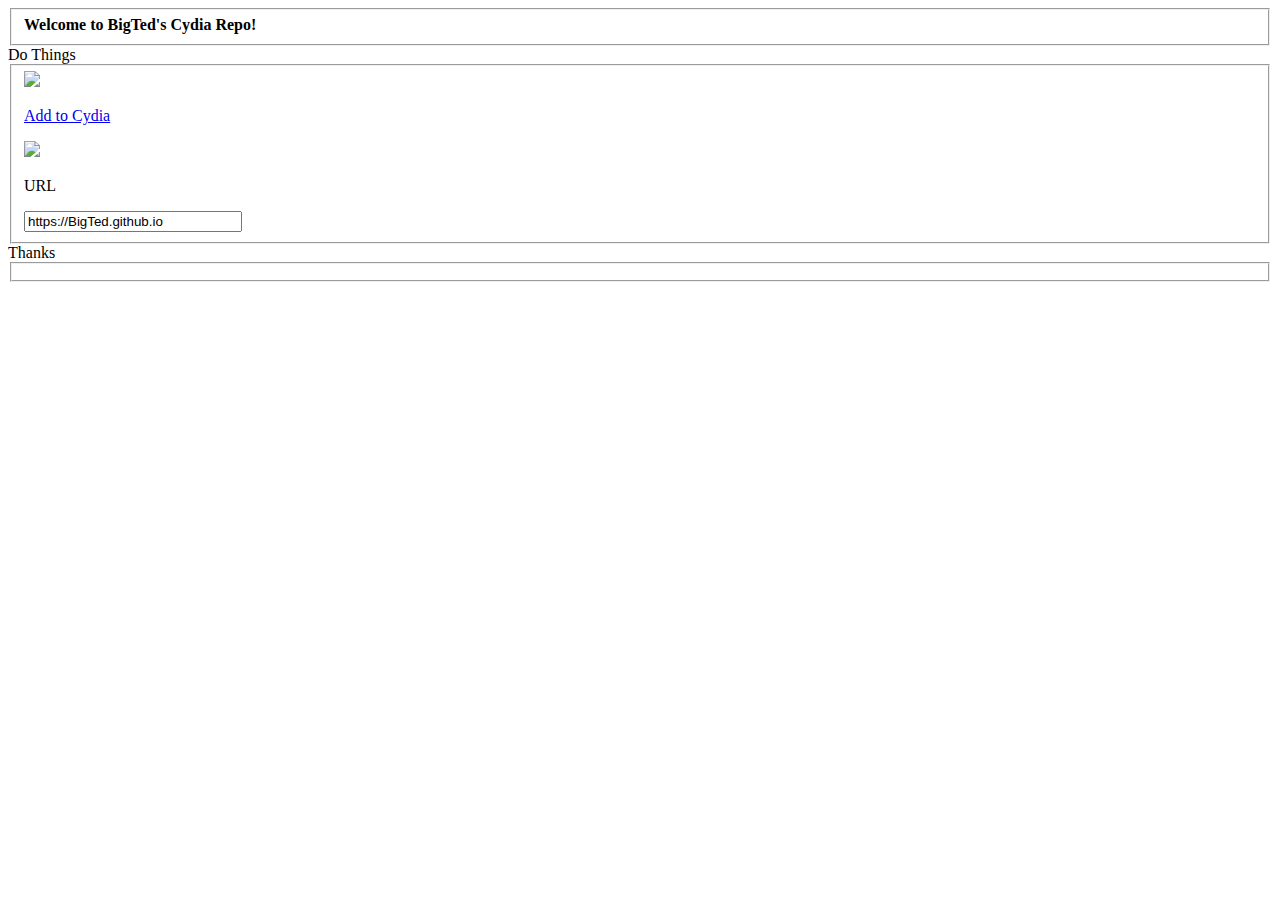
==== index.html @ ea16cc89 "1" ====
<!DOCTYPE html>
<html lang="en">
<head>
  <meta charset="utf-8">
  <title>BigTed's Repo</title>
  <base target="_top">
  <link rel="stylesheet" type="text/css" href="./depictions/resources/css/style.css"/>
  <meta name="viewport" content="width=device-width, minimum-scale=1.0, maximum-scale=1.0, user-scalable=no">
  <meta name="format-detection" content="telephone=no">
  <script type="text/javascript" src="./depictions/resources/js/thankssaurik.js"></script>
  <link rel="icon" type="image/png" href="/depictions/resources/logo/16.png" sizes="16x16">
  <link rel="icon" type="image/png" href="/depictions/resources/logo/32.png" sizes="32x32">
  <link rel="icon" type="image/png" href="/depictions/resources/logo/48.png" sizes="48x48">
  <link rel="icon" type="image/png" href="/depictions/resources/logo/64.png" sizes="64x64">
  <link rel="icon" type="image/png" href="/depictions/resources/logo/128.png" sizes="128x128">
  <link rel="icon" type="image/png" href="/depictions/resources/logo/256.png" sizes="256x256">
  <link rel="apple-touch-icon" sizes="120x120" href="/depictions/resources/logo/120.png">
</head>

<body class="pinstripe">
  <panel>

    <block>
      <fieldset>
        <label>
          <strong>Welcome to BigTed's Cydia Repo!</strong>
        </label>
      </fieldset>
    </block>

    <label>Do Things</label>
    <fieldset>
      <a href="cydia://url/https://cydia.saurik.com/api/share#?source=https://cj81499.github.io">
        <img class="icon" src="./depictions/resources/icons/cydia.png">
        <div>
          <div>
            <label>
              <p>Add to Cydia</p>
            </label>
          </div>
        </div>
      </a>
      <a>
        <img class="icon" src="./depictions/resources/icons/url.png">
        <div>
          <div>
            <label>
              <p>URL</p>
            </label>
            <input type="text" value="https://BigTed.github.io" onclick="setSelectionRange(0,25)" style="width: 210px;">
          </div>
        </div>
      </a>
    </fieldset>

    <label>Thanks</label>
    <fieldset>
      <div>
        <div>
          <label>
            
          </label>
        </div>
      </div>
    </fieldset>

  </panel>
</body>
</html>
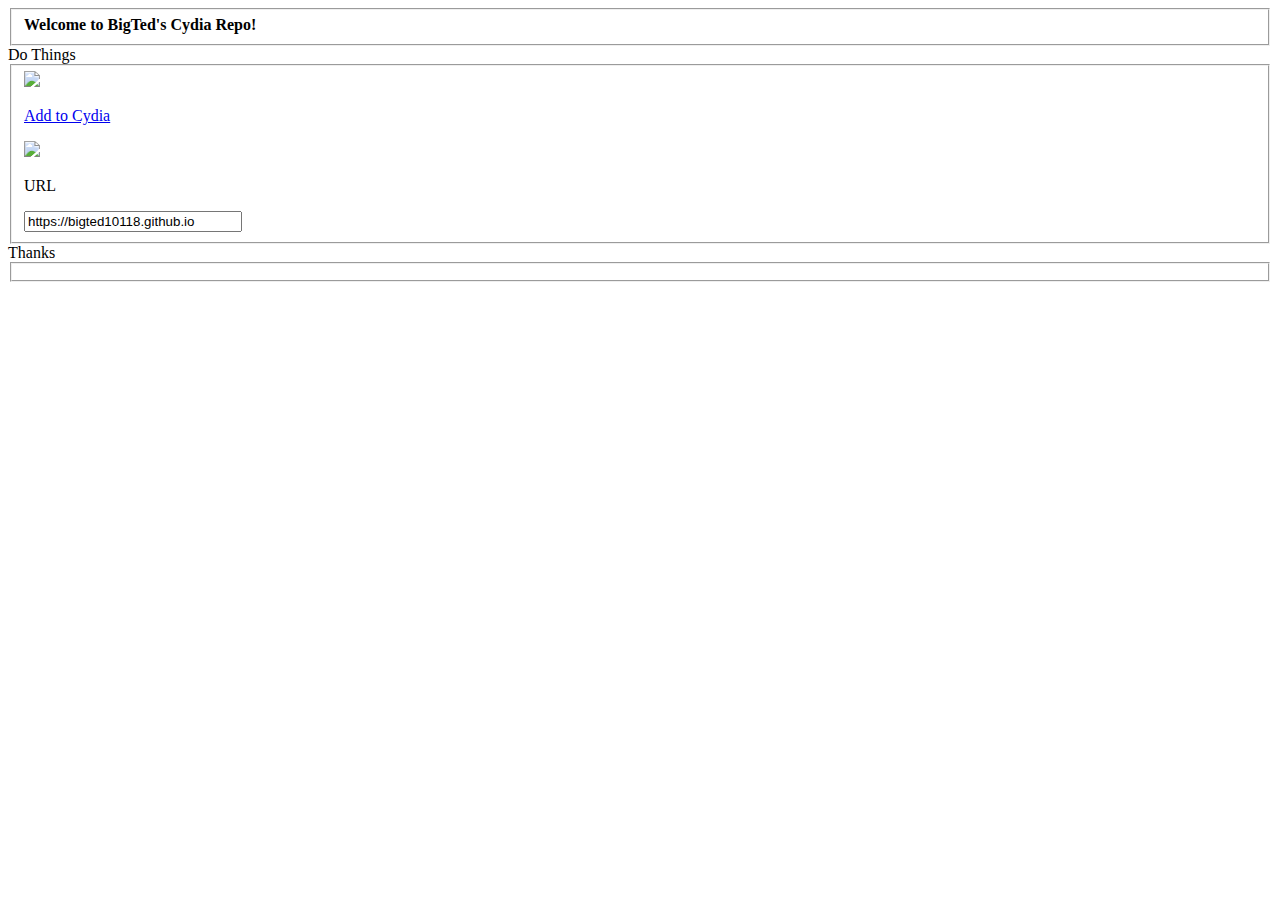
==== commit 9d91500d: "3" ====
--- a/index.html
+++ b/index.html
@@ -30,7 +30,7 @@
 
     <label>Do Things</label>
     <fieldset>
-      <a href="cydia://url/https://cydia.saurik.com/api/share#?source=https://cj81499.github.io">
+      <a href="cydia://url/https://cydia.saurik.com/api/share#?source=https://BigTed10118.github.io">
         <img class="icon" src="./depictions/resources/icons/cydia.png">
         <div>
           <div>
@@ -47,7 +47,7 @@
             <label>
               <p>URL</p>
             </label>
-            <input type="text" value="https://BigTed.github.io" onclick="setSelectionRange(0,25)" style="width: 210px;">
+            <input type="text" value="https://bigted10118.github.io" onclick="setSelectionRange(0,25)" style="width: 210px;">
           </div>
         </div>
       </a>
--- a/depictions/resources/css/style.css
+++ b/depictions/resources/css/style.css
@@ -0,0 +1,4807 @@
+
+
+
+
+<!DOCTYPE html>
+<html lang="en" class=" is-copy-enabled is-u2f-enabled">
+  <head prefix="og: http://ogp.me/ns# fb: http://ogp.me/ns/fb# object: http://ogp.me/ns/object# article: http://ogp.me/ns/article# profile: http://ogp.me/ns/profile#">
+    <meta charset='utf-8'>
+
+    <link crossorigin="anonymous" href="https://assets-cdn.github.com/assets/github-d0dea0e5376d5c42aabf467726e0cffb7034a0d94eb947b9328eb6c9c4fcbba3.css" integrity="sha256-0N6g5TdtXEKqv0Z3JuDP+3A0oNlOuUe5Mo62ycT8u6M=" media="all" rel="stylesheet" />
+    <link crossorigin="anonymous" href="https://assets-cdn.github.com/assets/github2-5f7255544b25f937224217b1c37ee5c139a0a00a3decd8020b9aabc550340903.css" integrity="sha256-X3JVVEsl+TciQhexw37lwTmgoAo97NgCC5qrxVA0CQM=" media="all" rel="stylesheet" />
+    
+    
+    
+
+    <link as="script" href="https://assets-cdn.github.com/assets/frameworks-9ee55ceaf87fc34dc86334249fef6cbece88e815478e0fbe81642d57ed0fff89.js" rel="preload" />
+    <link as="script" href="https://assets-cdn.github.com/assets/github-8afeb971202f92778ffc73ddd92661c1977dc5e42a928ed35f8ec96e425a6e7a.js" rel="preload" />
+
+    <meta http-equiv="X-UA-Compatible" content="IE=edge">
+    <meta http-equiv="Content-Language" content="en">
+    <meta name="viewport" content="width=1020">
+    
+    
+    <title>cj81499.github.io/style.css at master · cj81499/cj81499.github.io</title>
+    <link rel="search" type="application/opensearchdescription+xml" href="/opensearch.xml" title="GitHub">
+    <link rel="fluid-icon" href="https://github.com/fluidicon.png" title="GitHub">
+    <link rel="apple-touch-icon" href="/apple-touch-icon.png">
+    <link rel="apple-touch-icon" sizes="57x57" href="/apple-touch-icon-57x57.png">
+    <link rel="apple-touch-icon" sizes="60x60" href="/apple-touch-icon-60x60.png">
+    <link rel="apple-touch-icon" sizes="72x72" href="/apple-touch-icon-72x72.png">
+    <link rel="apple-touch-icon" sizes="76x76" href="/apple-touch-icon-76x76.png">
+    <link rel="apple-touch-icon" sizes="114x114" href="/apple-touch-icon-114x114.png">
+    <link rel="apple-touch-icon" sizes="120x120" href="/apple-touch-icon-120x120.png">
+    <link rel="apple-touch-icon" sizes="144x144" href="/apple-touch-icon-144x144.png">
+    <link rel="apple-touch-icon" sizes="152x152" href="/apple-touch-icon-152x152.png">
+    <link rel="apple-touch-icon" sizes="180x180" href="/apple-touch-icon-180x180.png">
+    <meta property="fb:app_id" content="1401488693436528">
+
+      <meta content="https://avatars0.githubusercontent.com/u/9152032?v=3&amp;s=400" name="twitter:image:src" /><meta content="@github" name="twitter:site" /><meta content="summary" name="twitter:card" /><meta content="cj81499/cj81499.github.io" name="twitter:title" /><meta content="cj81499&#39;s Cydia Repo - https://cj81499.github.io" name="twitter:description" />
+      <meta content="https://avatars0.githubusercontent.com/u/9152032?v=3&amp;s=400" property="og:image" /><meta content="GitHub" property="og:site_name" /><meta content="object" property="og:type" /><meta content="cj81499/cj81499.github.io" property="og:title" /><meta content="https://github.com/cj81499/cj81499.github.io" property="og:url" /><meta content="cj81499&#39;s Cydia Repo - https://cj81499.github.io" property="og:description" />
+      <meta name="browser-stats-url" content="https://api.github.com/_private/browser/stats">
+    <meta name="browser-errors-url" content="https://api.github.com/_private/browser/errors">
+    <link rel="assets" href="https://assets-cdn.github.com/">
+    <link rel="web-socket" href="wss://live.github.com/_sockets/MTY5NzY3NjM6YTMzOTU2ZmY1NWQ4NjE4MGQyMWFjOWIyZWFlOTIzMjk6Y2QyMjg5YTc1OTI4NTU0YWM0MzI3M2IyMjQ2YzZlYzBjNDVmNzNhMWM0ODlkMmFmY2FlNWVkN2JmZDkwNjViZQ==--c6eb078e8857c7f0cda6ffc847fd2b9753b72254">
+    <meta name="pjax-timeout" content="1000">
+    <link rel="sudo-modal" href="/sessions/sudo_modal">
+
+    <meta name="msapplication-TileImage" content="/windows-tile.png">
+    <meta name="msapplication-TileColor" content="#ffffff">
+    <meta name="selected-link" value="repo_source" data-pjax-transient>
+
+    <meta name="google-site-verification" content="KT5gs8h0wvaagLKAVWq8bbeNwnZZK1r1XQysX3xurLU">
+<meta name="google-site-verification" content="ZzhVyEFwb7w3e0-uOTltm8Jsck2F5StVihD0exw2fsA">
+    <meta name="google-analytics" content="UA-3769691-2">
+
+<meta content="collector.githubapp.com" name="octolytics-host" /><meta content="github" name="octolytics-app-id" /><meta content="560E0312:3B67:6EC24B9:56ACF850" name="octolytics-dimension-request_id" /><meta content="16976763" name="octolytics-actor-id" /><meta content="bigted10118" name="octolytics-actor-login" /><meta content="24ac32663712d6c6eb6c8e26a05a9478ebdd49527a998422a5357fb101b80019" name="octolytics-actor-hash" />
+<meta content="/&lt;user-name&gt;/&lt;repo-name&gt;/blob/show" data-pjax-transient="true" name="analytics-location" />
+
+
+
+  <meta class="js-ga-set" name="dimension1" content="Logged In">
+
+
+
+        <meta name="hostname" content="github.com">
+    <meta name="user-login" content="bigted10118">
+
+        <meta name="expected-hostname" content="github.com">
+
+      <link rel="mask-icon" href="https://assets-cdn.github.com/pinned-octocat.svg" color="#4078c0">
+      <link rel="icon" type="image/x-icon" href="https://assets-cdn.github.com/favicon.ico">
+
+    <meta content="04ad77e1a8cda78cfcb3412e0254e4c9570a58db" name="form-nonce" />
+
+    <meta http-equiv="x-pjax-version" content="55b41dd856d04e698e17bd7fc2020079">
+
+      
+  <meta name="description" content="cj81499&#39;s Cydia Repo - https://cj81499.github.io">
+  <meta name="go-import" content="github.com/cj81499/cj81499.github.io git https://github.com/cj81499/cj81499.github.io.git">
+
+  <meta content="9152032" name="octolytics-dimension-user_id" /><meta content="cj81499" name="octolytics-dimension-user_login" /><meta content="46687942" name="octolytics-dimension-repository_id" /><meta content="cj81499/cj81499.github.io" name="octolytics-dimension-repository_nwo" /><meta content="true" name="octolytics-dimension-repository_public" /><meta content="false" name="octolytics-dimension-repository_is_fork" /><meta content="46687942" name="octolytics-dimension-repository_network_root_id" /><meta content="cj81499/cj81499.github.io" name="octolytics-dimension-repository_network_root_nwo" />
+  <link href="https://github.com/cj81499/cj81499.github.io/commits/master.atom" rel="alternate" title="Recent Commits to cj81499.github.io:master" type="application/atom+xml">
+
+
+      <link rel="canonical" href="https://github.com/cj81499/cj81499.github.io/blob/master/depictions/resources/css/style.css" data-pjax-transient>
+  </head>
+
+
+  <body class="logged_in   env-production windows vis-public page-blob">
+    <a href="#start-of-content" tabindex="1" class="accessibility-aid js-skip-to-content">Skip to content</a>
+
+    
+    
+    
+
+
+
+      <div class="header header-logged-in true" role="banner">
+  <div class="container clearfix">
+
+    <a class="header-logo-invertocat" href="https://github.com/" data-hotkey="g d" aria-label="Homepage" data-ga-click="Header, go to dashboard, icon:logo">
+  <svg aria-hidden="true" class="mega-octicon octicon-mark-github" height="28" role="img" version="1.1" viewBox="0 0 16 16" width="28"><path d="M8 0C3.58 0 0 3.58 0 8c0 3.54 2.29 6.53 5.47 7.59 0.4 0.07 0.55-0.17 0.55-0.38 0-0.19-0.01-0.82-0.01-1.49-2.01 0.37-2.53-0.49-2.69-0.94-0.09-0.23-0.48-0.94-0.82-1.13-0.28-0.15-0.68-0.52-0.01-0.53 0.63-0.01 1.08 0.58 1.23 0.82 0.72 1.21 1.87 0.87 2.33 0.66 0.07-0.52 0.28-0.87 0.51-1.07-1.78-0.2-3.64-0.89-3.64-3.95 0-0.87 0.31-1.59 0.82-2.15-0.08-0.2-0.36-1.02 0.08-2.12 0 0 0.67-0.21 2.2 0.82 0.64-0.18 1.32-0.27 2-0.27 0.68 0 1.36 0.09 2 0.27 1.53-1.04 2.2-0.82 2.2-0.82 0.44 1.1 0.16 1.92 0.08 2.12 0.51 0.56 0.82 1.27 0.82 2.15 0 3.07-1.87 3.75-3.65 3.95 0.29 0.25 0.54 0.73 0.54 1.48 0 1.07-0.01 1.93-0.01 2.2 0 0.21 0.15 0.46 0.55 0.38C13.71 14.53 16 11.53 16 8 16 3.58 12.42 0 8 0z"></path></svg>
+</a>
+
+
+      <div class="site-search repo-scope js-site-search" role="search">
+          <!-- </textarea> --><!-- '"` --><form accept-charset="UTF-8" action="/cj81499/cj81499.github.io/search" class="js-site-search-form" data-global-search-url="/search" data-repo-search-url="/cj81499/cj81499.github.io/search" method="get"><div style="margin:0;padding:0;display:inline"><input name="utf8" type="hidden" value="&#x2713;" /></div>
+  <label class="js-chromeless-input-container form-control">
+    <div class="scope-badge">This repository</div>
+    <input type="text"
+      class="js-site-search-focus js-site-search-field is-clearable chromeless-input"
+      data-hotkey="s"
+      name="q"
+      placeholder="Search"
+      aria-label="Search this repository"
+      data-global-scope-placeholder="Search GitHub"
+      data-repo-scope-placeholder="Search"
+      tabindex="1"
+      autocapitalize="off">
+  </label>
+</form>
+      </div>
+
+      <ul class="header-nav left" role="navigation">
+        <li class="header-nav-item">
+          <a href="/pulls" class="js-selected-navigation-item header-nav-link" data-ga-click="Header, click, Nav menu - item:pulls context:user" data-hotkey="g p" data-selected-links="/pulls /pulls/assigned /pulls/mentioned /pulls">
+            Pull requests
+</a>        </li>
+        <li class="header-nav-item">
+          <a href="/issues" class="js-selected-navigation-item header-nav-link" data-ga-click="Header, click, Nav menu - item:issues context:user" data-hotkey="g i" data-selected-links="/issues /issues/assigned /issues/mentioned /issues">
+            Issues
+</a>        </li>
+          <li class="header-nav-item">
+            <a class="header-nav-link" href="https://gist.github.com/" data-ga-click="Header, go to gist, text:gist">Gist</a>
+          </li>
+      </ul>
+
+    
+<ul class="header-nav user-nav right" id="user-links">
+  <li class="header-nav-item">
+      <span class="js-socket-channel js-updatable-content"
+        data-channel="notification-changed:bigted10118"
+        data-url="/notifications/header">
+  </span>
+
+  </li>
+
+  <li class="header-nav-item dropdown js-menu-container">
+    <a class="header-nav-link tooltipped tooltipped-s js-menu-target" href="/new"
+       aria-label="Create new…"
+       data-ga-click="Header, create new, icon:add">
+      <svg aria-hidden="true" class="octicon octicon-plus left" height="16" role="img" version="1.1" viewBox="0 0 12 16" width="12"><path d="M12 9H7v5H5V9H0V7h5V2h2v5h5v2z"></path></svg>
+      <span class="dropdown-caret"></span>
+    </a>
+
+    <div class="dropdown-menu-content js-menu-content">
+      <ul class="dropdown-menu dropdown-menu-sw">
+        
+<a class="dropdown-item" href="/new" data-ga-click="Header, create new repository">
+  New repository
+</a>
+
+
+  <a class="dropdown-item" href="/organizations/new" data-ga-click="Header, create new organization">
+    New organization
+  </a>
+
+
+
+
+      </ul>
+    </div>
+  </li>
+
+  <li class="header-nav-item dropdown js-menu-container">
+    <a class="header-nav-link name tooltipped tooltipped-sw js-menu-target" href="/bigted10118"
+       aria-label="View profile and more"
+       data-ga-click="Header, show menu, icon:avatar">
+      <img alt="@bigted10118" class="avatar" height="20" src="https://avatars0.githubusercontent.com/u/16976763?v=3&amp;s=40" width="20" />
+      <span class="dropdown-caret"></span>
+    </a>
+
+    <div class="dropdown-menu-content js-menu-content">
+      <div class="dropdown-menu  dropdown-menu-sw">
+        <div class=" dropdown-header header-nav-current-user css-truncate">
+            Signed in as <strong class="css-truncate-target">bigted10118</strong>
+
+        </div>
+
+
+        <div class="dropdown-divider"></div>
+
+          <a class="dropdown-item" href="/bigted10118" data-ga-click="Header, go to profile, text:your profile">
+            Your profile
+          </a>
+        <a class="dropdown-item" href="/stars" data-ga-click="Header, go to starred repos, text:your stars">
+          Your stars
+        </a>
+          <a class="dropdown-item" href="/explore" data-ga-click="Header, go to explore, text:explore">
+            Explore
+          </a>
+          <a class="dropdown-item" href="/integrations" data-ga-click="Header, go to integrations, text:integrations">
+            Integrations
+          </a>
+        <a class="dropdown-item" href="https://help.github.com" data-ga-click="Header, go to help, text:help">
+          Help
+        </a>
+
+
+          <div class="dropdown-divider"></div>
+
+          <a class="dropdown-item" href="/settings/profile" data-ga-click="Header, go to settings, icon:settings">
+            Settings
+          </a>
+
+          <!-- </textarea> --><!-- '"` --><form accept-charset="UTF-8" action="/logout" class="logout-form" data-form-nonce="04ad77e1a8cda78cfcb3412e0254e4c9570a58db" method="post"><div style="margin:0;padding:0;display:inline"><input name="utf8" type="hidden" value="&#x2713;" /><input name="authenticity_token" type="hidden" value="vWbGJBFO70orxs0YfE8ddJ/M7hi5mikxmbN29gcTziUHaBjJvbAurLqwCgJnL1Q4T4o+r9H41kTPCGs4NfDcng==" /></div>
+            <button class="dropdown-item dropdown-signout" data-ga-click="Header, sign out, icon:logout">
+              Sign out
+            </button>
+</form>
+      </div>
+    </div>
+  </li>
+</ul>
+
+
+    
+  </div>
+</div>
+
+      
+
+      
+
+
+    <div id="start-of-content" class="accessibility-aid"></div>
+
+      <div id="js-flash-container">
+</div>
+
+
+    <div role="main" class="main-content">
+        <div itemscope itemtype="http://schema.org/WebPage">
+    <div id="js-repo-pjax-container" class="context-loader-container js-repo-nav-next" data-pjax-container>
+      
+<div class="pagehead repohead instapaper_ignore readability-menu experiment-repo-nav">
+  <div class="container repohead-details-container">
+
+    
+
+<ul class="pagehead-actions">
+
+  <li>
+        <!-- </textarea> --><!-- '"` --><form accept-charset="UTF-8" action="/notifications/subscribe" class="js-social-container" data-autosubmit="true" data-form-nonce="04ad77e1a8cda78cfcb3412e0254e4c9570a58db" data-remote="true" method="post"><div style="margin:0;padding:0;display:inline"><input name="utf8" type="hidden" value="&#x2713;" /><input name="authenticity_token" type="hidden" value="GBMJkknKKZN9Q+DAfZEHZ3/7mCKs1Ntj0q1/6Q15bh+Ci/H/Q7KGd9R3pPX5NoVQ6NRwWgXJAOfZFu01Xxg/nQ==" /></div>      <input id="repository_id" name="repository_id" type="hidden" value="46687942" />
+
+        <div class="select-menu js-menu-container js-select-menu">
+          <a href="/cj81499/cj81499.github.io/subscription"
+            class="btn btn-sm btn-with-count select-menu-button js-menu-target" role="button" tabindex="0" aria-haspopup="true"
+            data-ga-click="Repository, click Watch settings, action:blob#show">
+            <span class="js-select-button">
+              <svg aria-hidden="true" class="octicon octicon-eye" height="16" role="img" version="1.1" viewBox="0 0 16 16" width="16"><path d="M8.06 2C3 2 0 8 0 8s3 6 8.06 6c4.94 0 7.94-6 7.94-6S13 2 8.06 2z m-0.06 10c-2.2 0-4-1.78-4-4 0-2.2 1.8-4 4-4 2.22 0 4 1.8 4 4 0 2.22-1.78 4-4 4z m2-4c0 1.11-0.89 2-2 2s-2-0.89-2-2 0.89-2 2-2 2 0.89 2 2z"></path></svg>
+              Watch
+            </span>
+          </a>
+          <a class="social-count js-social-count" href="/cj81499/cj81499.github.io/watchers">
+            1
+          </a>
+
+        <div class="select-menu-modal-holder">
+          <div class="select-menu-modal subscription-menu-modal js-menu-content" aria-hidden="true">
+            <div class="select-menu-header">
+              <svg aria-label="Close" class="octicon octicon-x js-menu-close" height="16" role="img" version="1.1" viewBox="0 0 12 16" width="12"><path d="M7.48 8l3.75 3.75-1.48 1.48-3.75-3.75-3.75 3.75-1.48-1.48 3.75-3.75L0.77 4.25l1.48-1.48 3.75 3.75 3.75-3.75 1.48 1.48-3.75 3.75z"></path></svg>
+              <span class="select-menu-title">Notifications</span>
+            </div>
+
+              <div class="select-menu-list js-navigation-container" role="menu">
+
+                <div class="select-menu-item js-navigation-item selected" role="menuitem" tabindex="0">
+                  <svg aria-hidden="true" class="octicon octicon-check select-menu-item-icon" height="16" role="img" version="1.1" viewBox="0 0 12 16" width="12"><path d="M12 5L4 13 0 9l1.5-1.5 2.5 2.5 6.5-6.5 1.5 1.5z"></path></svg>
+                  <div class="select-menu-item-text">
+                    <input checked="checked" id="do_included" name="do" type="radio" value="included" />
+                    <span class="select-menu-item-heading">Not watching</span>
+                    <span class="description">Be notified when participating or @mentioned.</span>
+                    <span class="js-select-button-text hidden-select-button-text">
+                      <svg aria-hidden="true" class="octicon octicon-eye" height="16" role="img" version="1.1" viewBox="0 0 16 16" width="16"><path d="M8.06 2C3 2 0 8 0 8s3 6 8.06 6c4.94 0 7.94-6 7.94-6S13 2 8.06 2z m-0.06 10c-2.2 0-4-1.78-4-4 0-2.2 1.8-4 4-4 2.22 0 4 1.8 4 4 0 2.22-1.78 4-4 4z m2-4c0 1.11-0.89 2-2 2s-2-0.89-2-2 0.89-2 2-2 2 0.89 2 2z"></path></svg>
+                      Watch
+                    </span>
+                  </div>
+                </div>
+
+                <div class="select-menu-item js-navigation-item " role="menuitem" tabindex="0">
+                  <svg aria-hidden="true" class="octicon octicon-check select-menu-item-icon" height="16" role="img" version="1.1" viewBox="0 0 12 16" width="12"><path d="M12 5L4 13 0 9l1.5-1.5 2.5 2.5 6.5-6.5 1.5 1.5z"></path></svg>
+                  <div class="select-menu-item-text">
+                    <input id="do_subscribed" name="do" type="radio" value="subscribed" />
+                    <span class="select-menu-item-heading">Watching</span>
+                    <span class="description">Be notified of all conversations.</span>
+                    <span class="js-select-button-text hidden-select-button-text">
+                      <svg aria-hidden="true" class="octicon octicon-eye" height="16" role="img" version="1.1" viewBox="0 0 16 16" width="16"><path d="M8.06 2C3 2 0 8 0 8s3 6 8.06 6c4.94 0 7.94-6 7.94-6S13 2 8.06 2z m-0.06 10c-2.2 0-4-1.78-4-4 0-2.2 1.8-4 4-4 2.22 0 4 1.8 4 4 0 2.22-1.78 4-4 4z m2-4c0 1.11-0.89 2-2 2s-2-0.89-2-2 0.89-2 2-2 2 0.89 2 2z"></path></svg>
+                      Unwatch
+                    </span>
+                  </div>
+                </div>
+
+                <div class="select-menu-item js-navigation-item " role="menuitem" tabindex="0">
+                  <svg aria-hidden="true" class="octicon octicon-check select-menu-item-icon" height="16" role="img" version="1.1" viewBox="0 0 12 16" width="12"><path d="M12 5L4 13 0 9l1.5-1.5 2.5 2.5 6.5-6.5 1.5 1.5z"></path></svg>
+                  <div class="select-menu-item-text">
+                    <input id="do_ignore" name="do" type="radio" value="ignore" />
+                    <span class="select-menu-item-heading">Ignoring</span>
+                    <span class="description">Never be notified.</span>
+                    <span class="js-select-button-text hidden-select-button-text">
+                      <svg aria-hidden="true" class="octicon octicon-mute" height="16" role="img" version="1.1" viewBox="0 0 16 16" width="16"><path d="M8 2.81v10.38c0 0.67-0.81 1-1.28 0.53L3 10H1c-0.55 0-1-0.45-1-1V7c0-0.55 0.45-1 1-1h2l3.72-3.72c0.47-0.47 1.28-0.14 1.28 0.53z m7.53 3.22l-1.06-1.06-1.97 1.97-1.97-1.97-1.06 1.06 1.97 1.97-1.97 1.97 1.06 1.06 1.97-1.97 1.97 1.97 1.06-1.06-1.97-1.97 1.97-1.97z"></path></svg>
+                      Stop ignoring
+                    </span>
+                  </div>
+                </div>
+
+              </div>
+
+            </div>
+          </div>
+        </div>
+</form>
+  </li>
+
+  <li>
+    
+  <div class="js-toggler-container js-social-container starring-container ">
+
+    <!-- </textarea> --><!-- '"` --><form accept-charset="UTF-8" action="/cj81499/cj81499.github.io/unstar" class="js-toggler-form starred js-unstar-button" data-form-nonce="04ad77e1a8cda78cfcb3412e0254e4c9570a58db" data-remote="true" method="post"><div style="margin:0;padding:0;display:inline"><input name="utf8" type="hidden" value="&#x2713;" /><input name="authenticity_token" type="hidden" value="txWTgy6hsCLngEXZk9NwYUnUky8WPb6fzWbytVThRhhSWYugcQzu07JN2Hws4vSiICyGR+Qz8K54ke1tDlWIwg==" /></div>
+      <button
+        class="btn btn-sm btn-with-count js-toggler-target"
+        aria-label="Unstar this repository" title="Unstar cj81499/cj81499.github.io"
+        data-ga-click="Repository, click unstar button, action:blob#show; text:Unstar">
+        <svg aria-hidden="true" class="octicon octicon-star" height="16" role="img" version="1.1" viewBox="0 0 14 16" width="14"><path d="M14 6l-4.9-0.64L7 1 4.9 5.36 0 6l3.6 3.26L2.67 14l4.33-2.33 4.33 2.33L10.4 9.26 14 6z"></path></svg>
+        Unstar
+      </button>
+        <a class="social-count js-social-count" href="/cj81499/cj81499.github.io/stargazers">
+          1
+        </a>
+</form>
+    <!-- </textarea> --><!-- '"` --><form accept-charset="UTF-8" action="/cj81499/cj81499.github.io/star" class="js-toggler-form unstarred js-star-button" data-form-nonce="04ad77e1a8cda78cfcb3412e0254e4c9570a58db" data-remote="true" method="post"><div style="margin:0;padding:0;display:inline"><input name="utf8" type="hidden" value="&#x2713;" /><input name="authenticity_token" type="hidden" value="ZTuC+lIswXdITrfoI89B/Ql7gvj5isdWPzqEu+irac/UXw1cJb+JeDDmuZULY9WPRhxq/duWRtOoMDelfp+LtA==" /></div>
+      <button
+        class="btn btn-sm btn-with-count js-toggler-target"
+        aria-label="Star this repository" title="Star cj81499/cj81499.github.io"
+        data-ga-click="Repository, click star button, action:blob#show; text:Star">
+        <svg aria-hidden="true" class="octicon octicon-star" height="16" role="img" version="1.1" viewBox="0 0 14 16" width="14"><path d="M14 6l-4.9-0.64L7 1 4.9 5.36 0 6l3.6 3.26L2.67 14l4.33-2.33 4.33 2.33L10.4 9.26 14 6z"></path></svg>
+        Star
+      </button>
+        <a class="social-count js-social-count" href="/cj81499/cj81499.github.io/stargazers">
+          1
+        </a>
+</form>  </div>
+
+  </li>
+
+  <li>
+          <!-- </textarea> --><!-- '"` --><form accept-charset="UTF-8" action="/cj81499/cj81499.github.io/fork" class="btn-with-count" data-form-nonce="04ad77e1a8cda78cfcb3412e0254e4c9570a58db" method="post"><div style="margin:0;padding:0;display:inline"><input name="utf8" type="hidden" value="&#x2713;" /><input name="authenticity_token" type="hidden" value="Ihy3cDBkGjBwNsf+zBdppFHhNjDOMyNr2qBkVvqy/mEkDWp7Cb593nLZc0sGKbXT9Q8eqIMIvka+ocJyG38H5A==" /></div>
+            <button
+                type="submit"
+                class="btn btn-sm btn-with-count"
+                data-ga-click="Repository, show fork modal, action:blob#show; text:Fork"
+                title="Fork your own copy of cj81499/cj81499.github.io to your account"
+                aria-label="Fork your own copy of cj81499/cj81499.github.io to your account">
+              <svg aria-hidden="true" class="octicon octicon-repo-forked" height="16" role="img" version="1.1" viewBox="0 0 10 16" width="10"><path d="M8 1c-1.11 0-2 0.89-2 2 0 0.73 0.41 1.38 1 1.72v1.28L5 8 3 6v-1.28c0.59-0.34 1-0.98 1-1.72 0-1.11-0.89-2-2-2S0 1.89 0 3c0 0.73 0.41 1.38 1 1.72v1.78l3 3v1.78c-0.59 0.34-1 0.98-1 1.72 0 1.11 0.89 2 2 2s2-0.89 2-2c0-0.73-0.41-1.38-1-1.72V9.5l3-3V4.72c0.59-0.34 1-0.98 1-1.72 0-1.11-0.89-2-2-2zM2 4.2c-0.66 0-1.2-0.55-1.2-1.2s0.55-1.2 1.2-1.2 1.2 0.55 1.2 1.2-0.55 1.2-1.2 1.2z m3 10c-0.66 0-1.2-0.55-1.2-1.2s0.55-1.2 1.2-1.2 1.2 0.55 1.2 1.2-0.55 1.2-1.2 1.2z m3-10c-0.66 0-1.2-0.55-1.2-1.2s0.55-1.2 1.2-1.2 1.2 0.55 1.2 1.2-0.55 1.2-1.2 1.2z"></path></svg>
+              Fork
+            </button>
+</form>
+    <a href="/cj81499/cj81499.github.io/network" class="social-count">
+      0
+    </a>
+  </li>
+</ul>
+
+    <h1 itemscope itemtype="http://data-vocabulary.org/Breadcrumb" class="entry-title public ">
+  <svg aria-hidden="true" class="octicon octicon-repo" height="16" role="img" version="1.1" viewBox="0 0 12 16" width="12"><path d="M4 9h-1v-1h1v1z m0-3h-1v1h1v-1z m0-2h-1v1h1v-1z m0-2h-1v1h1v-1z m8-1v12c0 0.55-0.45 1-1 1H6v2l-1.5-1.5-1.5 1.5V14H1c-0.55 0-1-0.45-1-1V1C0 0.45 0.45 0 1 0h10c0.55 0 1 0.45 1 1z m-1 10H1v2h2v-1h3v1h5V11z m0-10H2v9h9V1z"></path></svg>
+  <span class="author"><a href="/cj81499" class="url fn" itemprop="url" rel="author"><span itemprop="title">cj81499</span></a></span><!--
+--><span class="path-divider">/</span><!--
+--><strong><a href="/cj81499/cj81499.github.io" data-pjax="#js-repo-pjax-container">cj81499.github.io</a></strong>
+
+  <span class="page-context-loader">
+    <img alt="" height="16" src="https://assets-cdn.github.com/images/spinners/octocat-spinner-32.gif" width="16" />
+  </span>
+
+</h1>
+
+  </div>
+  <div class="container">
+    
+<nav class="reponav js-repo-nav js-sidenav-container-pjax js-octicon-loaders"
+     role="navigation"
+     data-pjax="#js-repo-pjax-container">
+
+  <a href="/cj81499/cj81499.github.io" aria-label="Code" aria-selected="true" class="js-selected-navigation-item selected reponav-item" data-hotkey="g c" data-selected-links="repo_source repo_downloads repo_commits repo_releases repo_tags repo_branches /cj81499/cj81499.github.io">
+    <svg aria-hidden="true" class="octicon octicon-code" height="16" role="img" version="1.1" viewBox="0 0 14 16" width="14"><path d="M9.5 3l-1.5 1.5 3.5 3.5L8 11.5l1.5 1.5 4.5-5L9.5 3zM4.5 3L0 8l4.5 5 1.5-1.5L2.5 8l3.5-3.5L4.5 3z"></path></svg>
+    Code
+</a>
+
+  <a href="/cj81499/cj81499.github.io/pulls" class="js-selected-navigation-item reponav-item" data-hotkey="g p" data-selected-links="repo_pulls /cj81499/cj81499.github.io/pulls">
+    <svg aria-hidden="true" class="octicon octicon-git-pull-request" height="16" role="img" version="1.1" viewBox="0 0 12 16" width="12"><path d="M11 11.28c0-1.73 0-6.28 0-6.28-0.03-0.78-0.34-1.47-0.94-2.06s-1.28-0.91-2.06-0.94c0 0-1.02 0-1 0V0L4 3l3 3V4h1c0.27 0.02 0.48 0.11 0.69 0.31s0.3 0.42 0.31 0.69v6.28c-0.59 0.34-1 0.98-1 1.72 0 1.11 0.89 2 2 2s2-0.89 2-2c0-0.73-0.41-1.38-1-1.72z m-1 2.92c-0.66 0-1.2-0.55-1.2-1.2s0.55-1.2 1.2-1.2 1.2 0.55 1.2 1.2-0.55 1.2-1.2 1.2zM4 3c0-1.11-0.89-2-2-2S0 1.89 0 3c0 0.73 0.41 1.38 1 1.72 0 1.55 0 5.56 0 6.56-0.59 0.34-1 0.98-1 1.72 0 1.11 0.89 2 2 2s2-0.89 2-2c0-0.73-0.41-1.38-1-1.72V4.72c0.59-0.34 1-0.98 1-1.72z m-0.8 10c0 0.66-0.55 1.2-1.2 1.2s-1.2-0.55-1.2-1.2 0.55-1.2 1.2-1.2 1.2 0.55 1.2 1.2z m-1.2-8.8c-0.66 0-1.2-0.55-1.2-1.2s0.55-1.2 1.2-1.2 1.2 0.55 1.2 1.2-0.55 1.2-1.2 1.2z"></path></svg>
+    Pull requests
+    <span class="counter">0</span>
+</a>
+
+  <a href="/cj81499/cj81499.github.io/pulse" class="js-selected-navigation-item reponav-item" data-selected-links="pulse /cj81499/cj81499.github.io/pulse">
+    <svg aria-hidden="true" class="octicon octicon-pulse" height="16" role="img" version="1.1" viewBox="0 0 14 16" width="14"><path d="M11.5 8L8.8 5.4 6.6 8.5 5.5 1.6 2.38 8H0V10h3.6L4.5 8.2l0.9 5.4L9 8.5l1.6 1.5H14V8H11.5z"></path></svg>
+    Pulse
+</a>
+  <a href="/cj81499/cj81499.github.io/graphs" class="js-selected-navigation-item reponav-item" data-selected-links="repo_graphs repo_contributors /cj81499/cj81499.github.io/graphs">
+    <svg aria-hidden="true" class="octicon octicon-graph" height="16" role="img" version="1.1" viewBox="0 0 16 16" width="16"><path d="M16 14v1H0V0h1v14h15z m-11-1H3V8h2v5z m4 0H7V3h2v10z m4 0H11V6h2v7z"></path></svg>
+    Graphs
+</a>
+
+</nav>
+
+  </div>
+</div>
+
+<div class="container new-discussion-timeline experiment-repo-nav">
+  <div class="repository-content">
+
+    
+
+<a href="/cj81499/cj81499.github.io/blob/c579721ca03908ae1d3fa74ead5454e9062248f7/depictions/resources/css/style.css" class="hidden js-permalink-shortcut" data-hotkey="y">Permalink</a>
+
+<!-- blob contrib key: blob_contributors:v21:b91076807ae8d7842bbff1208a5a81b1 -->
+
+<div class="file-navigation js-zeroclipboard-container">
+  
+<div class="select-menu js-menu-container js-select-menu left">
+  <button class="btn btn-sm select-menu-button js-menu-target css-truncate" data-hotkey="w"
+    title="master"
+    type="button" aria-label="Switch branches or tags" tabindex="0" aria-haspopup="true">
+    <i>Branch:</i>
+    <span class="js-select-button css-truncate-target">master</span>
+  </button>
+
+  <div class="select-menu-modal-holder js-menu-content js-navigation-container" data-pjax aria-hidden="true">
+
+    <div class="select-menu-modal">
+      <div class="select-menu-header">
+        <svg aria-label="Close" class="octicon octicon-x js-menu-close" height="16" role="img" version="1.1" viewBox="0 0 12 16" width="12"><path d="M7.48 8l3.75 3.75-1.48 1.48-3.75-3.75-3.75 3.75-1.48-1.48 3.75-3.75L0.77 4.25l1.48-1.48 3.75 3.75 3.75-3.75 1.48 1.48-3.75 3.75z"></path></svg>
+        <span class="select-menu-title">Switch branches/tags</span>
+      </div>
+
+      <div class="select-menu-filters">
+        <div class="select-menu-text-filter">
+          <input type="text" aria-label="Filter branches/tags" id="context-commitish-filter-field" class="js-filterable-field js-navigation-enable" placeholder="Filter branches/tags">
+        </div>
+        <div class="select-menu-tabs">
+          <ul>
+            <li class="select-menu-tab">
+              <a href="#" data-tab-filter="branches" data-filter-placeholder="Filter branches/tags" class="js-select-menu-tab" role="tab">Branches</a>
+            </li>
+            <li class="select-menu-tab">
+              <a href="#" data-tab-filter="tags" data-filter-placeholder="Find a tag…" class="js-select-menu-tab" role="tab">Tags</a>
+            </li>
+          </ul>
+        </div>
+      </div>
+
+      <div class="select-menu-list select-menu-tab-bucket js-select-menu-tab-bucket" data-tab-filter="branches" role="menu">
+
+        <div data-filterable-for="context-commitish-filter-field" data-filterable-type="substring">
+
+
+            <a class="select-menu-item js-navigation-item js-navigation-open selected"
+               href="/cj81499/cj81499.github.io/blob/master/depictions/resources/css/style.css"
+               data-name="master"
+               data-skip-pjax="true"
+               rel="nofollow">
+              <svg aria-hidden="true" class="octicon octicon-check select-menu-item-icon" height="16" role="img" version="1.1" viewBox="0 0 12 16" width="12"><path d="M12 5L4 13 0 9l1.5-1.5 2.5 2.5 6.5-6.5 1.5 1.5z"></path></svg>
+              <span class="select-menu-item-text css-truncate-target" title="master">
+                master
+              </span>
+            </a>
+        </div>
+
+          <div class="select-menu-no-results">Nothing to show</div>
+      </div>
+
+      <div class="select-menu-list select-menu-tab-bucket js-select-menu-tab-bucket" data-tab-filter="tags">
+        <div data-filterable-for="context-commitish-filter-field" data-filterable-type="substring">
+
+
+        </div>
+
+        <div class="select-menu-no-results">Nothing to show</div>
+      </div>
+
+    </div>
+  </div>
+</div>
+
+  <div class="btn-group right">
+    <a href="/cj81499/cj81499.github.io/find/master"
+          class="js-show-file-finder btn btn-sm"
+          data-pjax
+          data-hotkey="t">
+      Find file
+    </a>
+    <button aria-label="Copy file path to clipboard" class="js-zeroclipboard btn btn-sm zeroclipboard-button tooltipped tooltipped-s" data-copied-hint="Copied!" type="button">Copy path</button>
+  </div>
+  <div class="breadcrumb js-zeroclipboard-target">
+    <span class="repo-root js-repo-root"><span itemscope="" itemtype="http://data-vocabulary.org/Breadcrumb"><a href="/cj81499/cj81499.github.io" class="" data-branch="master" data-pjax="true" itemscope="url"><span itemprop="title">cj81499.github.io</span></a></span></span><span class="separator">/</span><span itemscope="" itemtype="http://data-vocabulary.org/Breadcrumb"><a href="/cj81499/cj81499.github.io/tree/master/depictions" class="" data-branch="master" data-pjax="true" itemscope="url"><span itemprop="title">depictions</span></a></span><span class="separator">/</span><span itemscope="" itemtype="http://data-vocabulary.org/Breadcrumb"><a href="/cj81499/cj81499.github.io/tree/master/depictions/resources" class="" data-branch="master" data-pjax="true" itemscope="url"><span itemprop="title">resources</span></a></span><span class="separator">/</span><span itemscope="" itemtype="http://data-vocabulary.org/Breadcrumb"><a href="/cj81499/cj81499.github.io/tree/master/depictions/resources/css" class="" data-branch="master" data-pjax="true" itemscope="url"><span itemprop="title">css</span></a></span><span class="separator">/</span><strong class="final-path">style.css</strong>
+  </div>
+</div>
+
+<include-fragment class="commit-tease" src="/cj81499/cj81499.github.io/contributors/master/depictions/resources/css/style.css">
+  <div>
+    Fetching contributors&hellip;
+  </div>
+
+  <div class="commit-tease-contributors">
+    <img alt="" class="loader-loading left" height="16" src="https://assets-cdn.github.com/images/spinners/octocat-spinner-32-EAF2F5.gif" width="16" />
+    <span class="loader-error">Cannot retrieve contributors at this time</span>
+  </div>
+</include-fragment>
+<div class="file">
+  <div class="file-header">
+  <div class="file-actions">
+
+    <div class="btn-group">
+      <a href="/cj81499/cj81499.github.io/raw/master/depictions/resources/css/style.css" class="btn btn-sm " id="raw-url">Raw</a>
+        <a href="/cj81499/cj81499.github.io/blame/master/depictions/resources/css/style.css" class="btn btn-sm js-update-url-with-hash">Blame</a>
+      <a href="/cj81499/cj81499.github.io/commits/master/depictions/resources/css/style.css" class="btn btn-sm " rel="nofollow">History</a>
+    </div>
+
+        <a class="btn-octicon tooltipped tooltipped-nw"
+           href="github-windows://openRepo/https://github.com/cj81499/cj81499.github.io?branch=master&amp;filepath=depictions%2Fresources%2Fcss%2Fstyle.css"
+           aria-label="Open this file in GitHub Desktop"
+           data-ga-click="Repository, open with desktop, type:windows">
+            <svg aria-hidden="true" class="octicon octicon-device-desktop" height="16" role="img" version="1.1" viewBox="0 0 16 16" width="16"><path d="M15 2H1c-0.55 0-1 0.45-1 1v9c0 0.55 0.45 1 1 1h5.34c-0.25 0.61-0.86 1.39-2.34 2h8c-1.48-0.61-2.09-1.39-2.34-2h5.34c0.55 0 1-0.45 1-1V3c0-0.55-0.45-1-1-1z m0 9H1V3h14v8z"></path></svg>
+        </a>
+
+        <!-- </textarea> --><!-- '"` --><form accept-charset="UTF-8" action="/cj81499/cj81499.github.io/edit/master/depictions/resources/css/style.css" class="inline-form js-update-url-with-hash" data-form-nonce="04ad77e1a8cda78cfcb3412e0254e4c9570a58db" method="post"><div style="margin:0;padding:0;display:inline"><input name="utf8" type="hidden" value="&#x2713;" /><input name="authenticity_token" type="hidden" value="dWC0OY1+bL2u4/00sAbTu+x+3HJr7Q9DBddZFyh9nFNZHZjgMcNw7oynA+Kv9sw4LBbj/ef0l0rn+s1h8qXfew==" /></div>
+          <button class="btn-octicon tooltipped tooltipped-nw" type="submit"
+            aria-label="Fork this project and edit the file" data-hotkey="e" data-disable-with>
+            <svg aria-hidden="true" class="octicon octicon-pencil" height="16" role="img" version="1.1" viewBox="0 0 14 16" width="14"><path d="M0 12v3h3l8-8-3-3L0 12z m3 2H1V12h1v1h1v1z m10.3-9.3l-1.3 1.3-3-3 1.3-1.3c0.39-0.39 1.02-0.39 1.41 0l1.59 1.59c0.39 0.39 0.39 1.02 0 1.41z"></path></svg>
+          </button>
+</form>        <!-- </textarea> --><!-- '"` --><form accept-charset="UTF-8" action="/cj81499/cj81499.github.io/delete/master/depictions/resources/css/style.css" class="inline-form" data-form-nonce="04ad77e1a8cda78cfcb3412e0254e4c9570a58db" method="post"><div style="margin:0;padding:0;display:inline"><input name="utf8" type="hidden" value="&#x2713;" /><input name="authenticity_token" type="hidden" value="YSGtjS1d7i388gWA8UMoJcJCzNaPn7gtHlOoguSuXwZxt9Q+nNlj68rwAzpFYBevbQ3ZplaZdlF78R4FfC+h+g==" /></div>
+          <button class="btn-octicon btn-octicon-danger tooltipped tooltipped-nw" type="submit"
+            aria-label="Fork this project and delete the file" data-disable-with>
+            <svg aria-hidden="true" class="octicon octicon-trashcan" height="16" role="img" version="1.1" viewBox="0 0 12 16" width="12"><path d="M10 2H8c0-0.55-0.45-1-1-1H4c-0.55 0-1 0.45-1 1H1c-0.55 0-1 0.45-1 1v1c0 0.55 0.45 1 1 1v9c0 0.55 0.45 1 1 1h7c0.55 0 1-0.45 1-1V5c0.55 0 1-0.45 1-1v-1c0-0.55-0.45-1-1-1z m-1 12H2V5h1v8h1V5h1v8h1V5h1v8h1V5h1v9z m1-10H1v-1h9v1z"></path></svg>
+          </button>
+</form>  </div>
+
+  <div class="file-info">
+      1041 lines (1038 sloc)
+      <span class="file-info-divider"></span>
+    25.7 KB
+  </div>
+</div>
+
+  
+
+  <div class="blob-wrapper data type-css">
+      <table class="highlight tab-size js-file-line-container" data-tab-size="8">
+      <tr>
+        <td id="L1" class="blob-num js-line-number" data-line-number="1"></td>
+        <td id="LC1" class="blob-code blob-code-inner js-file-line">panel&gt;<span class="pl-ent">input</span>[type=&quot;submit&quot;],</td>
+      </tr>
+      <tr>
+        <td id="L2" class="blob-num js-line-number" data-line-number="2"></td>
+        <td id="LC2" class="blob-code blob-code-inner js-file-line"><span class="pl-ent">fieldset</span>&gt;<span class="pl-ent">a</span>&gt;<span class="pl-ent">div</span>&gt;<span class="pl-ent">div</span>&gt;<span class="pl-ent">input</span>[type=&quot;checkbox&quot;],</td>
+      </tr>
+      <tr>
+        <td id="L3" class="blob-num js-line-number" data-line-number="3"></td>
+        <td id="LC3" class="blob-code blob-code-inner js-file-line"><span class="pl-ent">fieldset</span>&gt;<span class="pl-ent">a</span>&gt;<span class="pl-ent">div</span>&gt;<span class="pl-ent">div</span>&gt;<span class="pl-ent">select</span> {</td>
+      </tr>
+      <tr>
+        <td id="L4" class="blob-num js-line-number" data-line-number="4"></td>
+        <td id="LC4" class="blob-code blob-code-inner js-file-line">  <span class="pl-c1">-moz-<span class="pl-c1">appearance</span></span>: <span class="pl-c1">none</span>;</td>
+      </tr>
+      <tr>
+        <td id="L5" class="blob-num js-line-number" data-line-number="5"></td>
+        <td id="LC5" class="blob-code blob-code-inner js-file-line">  <span class="pl-c1">-webkit-<span class="pl-c1">appearance</span></span>: <span class="pl-c1">none</span></td>
+      </tr>
+      <tr>
+        <td id="L6" class="blob-num js-line-number" data-line-number="6"></td>
+        <td id="LC6" class="blob-code blob-code-inner js-file-line">}</td>
+      </tr>
+      <tr>
+        <td id="L7" class="blob-num js-line-number" data-line-number="7"></td>
+        <td id="LC7" class="blob-code blob-code-inner js-file-line"><span class="pl-ent">fieldset</span>&gt;<span class="pl-ent">div</span>,</td>
+      </tr>
+      <tr>
+        <td id="L8" class="blob-num js-line-number" data-line-number="8"></td>
+        <td id="LC8" class="blob-code blob-code-inner js-file-line">panel&gt;block,</td>
+      </tr>
+      <tr>
+        <td id="L9" class="blob-num js-line-number" data-line-number="9"></td>
+        <td id="LC9" class="blob-code blob-code-inner js-file-line"><span class="pl-ent">fieldset</span>&gt;<span class="pl-ent">a</span>&gt;<span class="pl-ent">div</span>&gt;<span class="pl-ent">div</span>&gt;<span class="pl-ent">label</span><span class="pl-e">.detail</span> {</td>
+      </tr>
+      <tr>
+        <td id="L10" class="blob-num js-line-number" data-line-number="10"></td>
+        <td id="LC10" class="blob-code blob-code-inner js-file-line">  <span class="pl-c1">-webkit-<span class="pl-c1">user-select</span></span>: <span class="pl-c1">text</span>;</td>
+      </tr>
+      <tr>
+        <td id="L11" class="blob-num js-line-number" data-line-number="11"></td>
+        <td id="LC11" class="blob-code blob-code-inner js-file-line">  <span class="pl-c1"><span class="pl-c1">user-select</span></span>: <span class="pl-c1">text</span>;</td>
+      </tr>
+      <tr>
+        <td id="L12" class="blob-num js-line-number" data-line-number="12"></td>
+        <td id="LC12" class="blob-code blob-code-inner js-file-line">  <span class="pl-c1">-moz-<span class="pl-c1">user-select</span></span>: element;</td>
+      </tr>
+      <tr>
+        <td id="L13" class="blob-num js-line-number" data-line-number="13"></td>
+        <td id="LC13" class="blob-code blob-code-inner js-file-line">  <span class="pl-c1">-ms-<span class="pl-c1">user-select</span></span>: element;</td>
+      </tr>
+      <tr>
+        <td id="L14" class="blob-num js-line-number" data-line-number="14"></td>
+        <td id="LC14" class="blob-code blob-code-inner js-file-line">  <span class="pl-c1"><span class="pl-c1">user-select</span></span>: element</td>
+      </tr>
+      <tr>
+        <td id="L15" class="blob-num js-line-number" data-line-number="15"></td>
+        <td id="LC15" class="blob-code blob-code-inner js-file-line">}</td>
+      </tr>
+      <tr>
+        <td id="L16" class="blob-num js-line-number" data-line-number="16"></td>
+        <td id="LC16" class="blob-code blob-code-inner js-file-line"><span class="pl-ent">fieldset</span>&gt;<span class="pl-ent">a</span>[href] {</td>
+      </tr>
+      <tr>
+        <td id="L17" class="blob-num js-line-number" data-line-number="17"></td>
+        <td id="LC17" class="blob-code blob-code-inner js-file-line">  <span class="pl-c1">-webkit-tap-highlight-<span class="pl-c1">color</span></span>: <span class="pl-c1">rgba</span>(<span class="pl-c1">0, 0, 0, 0</span>);</td>
+      </tr>
+      <tr>
+        <td id="L18" class="blob-num js-line-number" data-line-number="18"></td>
+        <td id="LC18" class="blob-code blob-code-inner js-file-line">  <span class="pl-c1">-webkit-tap-highlight-<span class="pl-c1">color</span></span>: <span class="pl-c1">transparent</span></td>
+      </tr>
+      <tr>
+        <td id="L19" class="blob-num js-line-number" data-line-number="19"></td>
+        <td id="LC19" class="blob-code blob-code-inner js-file-line">}</td>
+      </tr>
+      <tr>
+        <td id="L20" class="blob-num js-line-number" data-line-number="20"></td>
+        <td id="LC20" class="blob-code blob-code-inner js-file-line"><span class="pl-ent">*</span> {</td>
+      </tr>
+      <tr>
+        <td id="L21" class="blob-num js-line-number" data-line-number="21"></td>
+        <td id="LC21" class="blob-code blob-code-inner js-file-line">  <span class="pl-c1"><span class="pl-c1">border</span></span>: <span class="pl-c1">0</span>;</td>
+      </tr>
+      <tr>
+        <td id="L22" class="blob-num js-line-number" data-line-number="22"></td>
+        <td id="LC22" class="blob-code blob-code-inner js-file-line">  <span class="pl-c1">-webkit-<span class="pl-c1">border-radius</span></span>: <span class="pl-c1">0</span>;</td>
+      </tr>
+      <tr>
+        <td id="L23" class="blob-num js-line-number" data-line-number="23"></td>
+        <td id="LC23" class="blob-code blob-code-inner js-file-line">  <span class="pl-c1">-moz-<span class="pl-c1">border-radius</span></span>: <span class="pl-c1">0</span>;</td>
+      </tr>
+      <tr>
+        <td id="L24" class="blob-num js-line-number" data-line-number="24"></td>
+        <td id="LC24" class="blob-code blob-code-inner js-file-line">  <span class="pl-c1">-ms-<span class="pl-c1">border-radius</span></span>: <span class="pl-c1">0</span>;</td>
+      </tr>
+      <tr>
+        <td id="L25" class="blob-num js-line-number" data-line-number="25"></td>
+        <td id="LC25" class="blob-code blob-code-inner js-file-line">  <span class="pl-c1">-o-<span class="pl-c1">border-radius</span></span>: <span class="pl-c1">0</span>;</td>
+      </tr>
+      <tr>
+        <td id="L26" class="blob-num js-line-number" data-line-number="26"></td>
+        <td id="LC26" class="blob-code blob-code-inner js-file-line">  <span class="pl-c1"><span class="pl-c1">border-radius</span></span>: <span class="pl-c1">0</span>;</td>
+      </tr>
+      <tr>
+        <td id="L27" class="blob-num js-line-number" data-line-number="27"></td>
+        <td id="LC27" class="blob-code blob-code-inner js-file-line">  <span class="pl-c1"><span class="pl-c1">color</span></span>: <span class="pl-c1">inherit</span>;</td>
+      </tr>
+      <tr>
+        <td id="L28" class="blob-num js-line-number" data-line-number="28"></td>
+        <td id="LC28" class="blob-code blob-code-inner js-file-line">  <span class="pl-c1"><span class="pl-c1">font-family</span></span>: <span class="pl-c1">inherit</span>;</td>
+      </tr>
+      <tr>
+        <td id="L29" class="blob-num js-line-number" data-line-number="29"></td>
+        <td id="LC29" class="blob-code blob-code-inner js-file-line">  <span class="pl-c1"><span class="pl-c1">font-size</span></span>: <span class="pl-c1">inherit</span>;</td>
+      </tr>
+      <tr>
+        <td id="L30" class="blob-num js-line-number" data-line-number="30"></td>
+        <td id="LC30" class="blob-code blob-code-inner js-file-line">  <span class="pl-c1"><span class="pl-c1">font-style</span></span>: <span class="pl-c1">inherit</span>;</td>
+      </tr>
+      <tr>
+        <td id="L31" class="blob-num js-line-number" data-line-number="31"></td>
+        <td id="LC31" class="blob-code blob-code-inner js-file-line">  <span class="pl-c1"><span class="pl-c1">font-weight</span></span>: <span class="pl-c1">inherit</span>;</td>
+      </tr>
+      <tr>
+        <td id="L32" class="blob-num js-line-number" data-line-number="32"></td>
+        <td id="LC32" class="blob-code blob-code-inner js-file-line">  <span class="pl-c1"><span class="pl-c1">margin</span></span>: <span class="pl-c1">0</span>;</td>
+      </tr>
+      <tr>
+        <td id="L33" class="blob-num js-line-number" data-line-number="33"></td>
+        <td id="LC33" class="blob-code blob-code-inner js-file-line">  <span class="pl-c1"><span class="pl-c1">outline</span></span>: <span class="pl-c1">0</span>;</td>
+      </tr>
+      <tr>
+        <td id="L34" class="blob-num js-line-number" data-line-number="34"></td>
+        <td id="LC34" class="blob-code blob-code-inner js-file-line">  <span class="pl-c1"><span class="pl-c1">padding</span></span>: <span class="pl-c1">0</span>;</td>
+      </tr>
+      <tr>
+        <td id="L35" class="blob-num js-line-number" data-line-number="35"></td>
+        <td id="LC35" class="blob-code blob-code-inner js-file-line">  <span class="pl-c1"><span class="pl-c1">text-decoration</span></span>: <span class="pl-c1">none</span>;</td>
+      </tr>
+      <tr>
+        <td id="L36" class="blob-num js-line-number" data-line-number="36"></td>
+        <td id="LC36" class="blob-code blob-code-inner js-file-line">  <span class="pl-c1"><span class="pl-c1">vertical-align</span></span>: <span class="pl-c1">baseline</span></td>
+      </tr>
+      <tr>
+        <td id="L37" class="blob-num js-line-number" data-line-number="37"></td>
+        <td id="LC37" class="blob-code blob-code-inner js-file-line">}</td>
+      </tr>
+      <tr>
+        <td id="L38" class="blob-num js-line-number" data-line-number="38"></td>
+        <td id="LC38" class="blob-code blob-code-inner js-file-line"><span class="pl-e">.clearfix</span><span class="pl-e">:after</span>,</td>
+      </tr>
+      <tr>
+        <td id="L39" class="blob-num js-line-number" data-line-number="39"></td>
+        <td id="LC39" class="blob-code blob-code-inner js-file-line"><span class="pl-ent">fieldset</span>&gt;<span class="pl-ent">a</span>&gt;<span class="pl-ent">div</span>&gt;<span class="pl-ent">div</span><span class="pl-e">:after</span> {</td>
+      </tr>
+      <tr>
+        <td id="L40" class="blob-num js-line-number" data-line-number="40"></td>
+        <td id="LC40" class="blob-code blob-code-inner js-file-line">  <span class="pl-c1"><span class="pl-c1">content</span></span>: <span class="pl-s"><span class="pl-pds">&quot;</span>.<span class="pl-pds">&quot;</span></span>;</td>
+      </tr>
+      <tr>
+        <td id="L41" class="blob-num js-line-number" data-line-number="41"></td>
+        <td id="LC41" class="blob-code blob-code-inner js-file-line">  <span class="pl-c1"><span class="pl-c1">display</span></span>: <span class="pl-c1">block</span>;</td>
+      </tr>
+      <tr>
+        <td id="L42" class="blob-num js-line-number" data-line-number="42"></td>
+        <td id="LC42" class="blob-code blob-code-inner js-file-line">  <span class="pl-c1"><span class="pl-c1">clear</span></span>: <span class="pl-c1">both</span>;</td>
+      </tr>
+      <tr>
+        <td id="L43" class="blob-num js-line-number" data-line-number="43"></td>
+        <td id="LC43" class="blob-code blob-code-inner js-file-line">  <span class="pl-c1"><span class="pl-c1">visibility</span></span>: <span class="pl-c1">hidden</span>;</td>
+      </tr>
+      <tr>
+        <td id="L44" class="blob-num js-line-number" data-line-number="44"></td>
+        <td id="LC44" class="blob-code blob-code-inner js-file-line">  <span class="pl-c1"><span class="pl-c1">line-height</span></span>: <span class="pl-c1">0</span>;</td>
+      </tr>
+      <tr>
+        <td id="L45" class="blob-num js-line-number" data-line-number="45"></td>
+        <td id="LC45" class="blob-code blob-code-inner js-file-line">  <span class="pl-c1"><span class="pl-c1">height</span></span>: <span class="pl-c1">0</span></td>
+      </tr>
+      <tr>
+        <td id="L46" class="blob-num js-line-number" data-line-number="46"></td>
+        <td id="LC46" class="blob-code blob-code-inner js-file-line">}</td>
+      </tr>
+      <tr>
+        <td id="L47" class="blob-num js-line-number" data-line-number="47"></td>
+        <td id="LC47" class="blob-code blob-code-inner js-file-line"><span class="pl-e">.clearfix</span>,</td>
+      </tr>
+      <tr>
+        <td id="L48" class="blob-num js-line-number" data-line-number="48"></td>
+        <td id="LC48" class="blob-code blob-code-inner js-file-line"><span class="pl-ent">fieldset</span>&gt;<span class="pl-ent">a</span>&gt;<span class="pl-ent">div</span>&gt;<span class="pl-ent">div</span> {</td>
+      </tr>
+      <tr>
+        <td id="L49" class="blob-num js-line-number" data-line-number="49"></td>
+        <td id="LC49" class="blob-code blob-code-inner js-file-line">  <span class="pl-c1"><span class="pl-c1">display</span></span>: <span class="pl-c1">block</span></td>
+      </tr>
+      <tr>
+        <td id="L50" class="blob-num js-line-number" data-line-number="50"></td>
+        <td id="LC50" class="blob-code blob-code-inner js-file-line">}</td>
+      </tr>
+      <tr>
+        <td id="L51" class="blob-num js-line-number" data-line-number="51"></td>
+        <td id="LC51" class="blob-code blob-code-inner js-file-line"><span class="pl-ent">*</span> {</td>
+      </tr>
+      <tr>
+        <td id="L52" class="blob-num js-line-number" data-line-number="52"></td>
+        <td id="LC52" class="blob-code blob-code-inner js-file-line">  <span class="pl-c1">-moz-<span class="pl-c1">box-sizing</span></span>: border-box;</td>
+      </tr>
+      <tr>
+        <td id="L53" class="blob-num js-line-number" data-line-number="53"></td>
+        <td id="LC53" class="blob-code blob-code-inner js-file-line">  <span class="pl-c1">-ms-<span class="pl-c1">box-sizing</span></span>: border-box;</td>
+      </tr>
+      <tr>
+        <td id="L54" class="blob-num js-line-number" data-line-number="54"></td>
+        <td id="LC54" class="blob-code blob-code-inner js-file-line">  <span class="pl-c1">-webkit-<span class="pl-c1">box-sizing</span></span>: border-box;</td>
+      </tr>
+      <tr>
+        <td id="L55" class="blob-num js-line-number" data-line-number="55"></td>
+        <td id="LC55" class="blob-code blob-code-inner js-file-line">  <span class="pl-c1"><span class="pl-c1">box-sizing</span></span>: border-box</td>
+      </tr>
+      <tr>
+        <td id="L56" class="blob-num js-line-number" data-line-number="56"></td>
+        <td id="LC56" class="blob-code blob-code-inner js-file-line">}</td>
+      </tr>
+      <tr>
+        <td id="L57" class="blob-num js-line-number" data-line-number="57"></td>
+        <td id="LC57" class="blob-code blob-code-inner js-file-line"><span class="pl-ent">img</span> {</td>
+      </tr>
+      <tr>
+        <td id="L58" class="blob-num js-line-number" data-line-number="58"></td>
+        <td id="LC58" class="blob-code blob-code-inner js-file-line">  <span class="pl-c1">-ms-interpolation-mode</span>: bicubic;</td>
+      </tr>
+      <tr>
+        <td id="L59" class="blob-num js-line-number" data-line-number="59"></td>
+        <td id="LC59" class="blob-code blob-code-inner js-file-line">  <span class="pl-c1"><span class="pl-c1">image</span>-rendering</span>: <span class="pl-c1">auto</span>;</td>
+      </tr>
+      <tr>
+        <td id="L60" class="blob-num js-line-number" data-line-number="60"></td>
+        <td id="LC60" class="blob-code blob-code-inner js-file-line">  <span class="pl-c1"><span class="pl-c1">image</span>-rendering</span>: <span class="pl-c1">optimizeQuality</span></td>
+      </tr>
+      <tr>
+        <td id="L61" class="blob-num js-line-number" data-line-number="61"></td>
+        <td id="LC61" class="blob-code blob-code-inner js-file-line">}</td>
+      </tr>
+      <tr>
+        <td id="L62" class="blob-num js-line-number" data-line-number="62"></td>
+        <td id="LC62" class="blob-code blob-code-inner js-file-line"><span class="pl-ent">img</span><span class="pl-e">.crisp</span> {</td>
+      </tr>
+      <tr>
+        <td id="L63" class="blob-num js-line-number" data-line-number="63"></td>
+        <td id="LC63" class="blob-code blob-code-inner js-file-line">  <span class="pl-c1">-ms-interpolation-mode</span>: nearest-neighbor;</td>
+      </tr>
+      <tr>
+        <td id="L64" class="blob-num js-line-number" data-line-number="64"></td>
+        <td id="LC64" class="blob-code blob-code-inner js-file-line">  <span class="pl-c1"><span class="pl-c1">image</span>-rendering</span>: <span class="pl-c1">optimizeSpeed</span>;</td>
+      </tr>
+      <tr>
+        <td id="L65" class="blob-num js-line-number" data-line-number="65"></td>
+        <td id="LC65" class="blob-code blob-code-inner js-file-line">  <span class="pl-c1"><span class="pl-c1">image</span>-rendering</span>: -webkit-optimize-contrast;</td>
+      </tr>
+      <tr>
+        <td id="L66" class="blob-num js-line-number" data-line-number="66"></td>
+        <td id="LC66" class="blob-code blob-code-inner js-file-line">  <span class="pl-c1"><span class="pl-c1">image</span>-rendering</span>: -o-crisp-edges;</td>
+      </tr>
+      <tr>
+        <td id="L67" class="blob-num js-line-number" data-line-number="67"></td>
+        <td id="LC67" class="blob-code blob-code-inner js-file-line">  <span class="pl-c1"><span class="pl-c1">image</span>-rendering</span>: -moz-crisp-edges;</td>
+      </tr>
+      <tr>
+        <td id="L68" class="blob-num js-line-number" data-line-number="68"></td>
+        <td id="LC68" class="blob-code blob-code-inner js-file-line">  <span class="pl-c1"><span class="pl-c1">image</span>-rendering</span>: crisp-edges</td>
+      </tr>
+      <tr>
+        <td id="L69" class="blob-num js-line-number" data-line-number="69"></td>
+        <td id="LC69" class="blob-code blob-code-inner js-file-line">}</td>
+      </tr>
+      <tr>
+        <td id="L70" class="blob-num js-line-number" data-line-number="70"></td>
+        <td id="LC70" class="blob-code blob-code-inner js-file-line"><span class="pl-ent">strong</span> {</td>
+      </tr>
+      <tr>
+        <td id="L71" class="blob-num js-line-number" data-line-number="71"></td>
+        <td id="LC71" class="blob-code blob-code-inner js-file-line">  <span class="pl-c1"><span class="pl-c1">font-weight</span></span>: <span class="pl-c1">bold</span></td>
+      </tr>
+      <tr>
+        <td id="L72" class="blob-num js-line-number" data-line-number="72"></td>
+        <td id="LC72" class="blob-code blob-code-inner js-file-line">}</td>
+      </tr>
+      <tr>
+        <td id="L73" class="blob-num js-line-number" data-line-number="73"></td>
+        <td id="LC73" class="blob-code blob-code-inner js-file-line"><span class="pl-ent">em</span> {</td>
+      </tr>
+      <tr>
+        <td id="L74" class="blob-num js-line-number" data-line-number="74"></td>
+        <td id="LC74" class="blob-code blob-code-inner js-file-line">  <span class="pl-c1"><span class="pl-c1">font-style</span></span>: <span class="pl-c1">italic</span></td>
+      </tr>
+      <tr>
+        <td id="L75" class="blob-num js-line-number" data-line-number="75"></td>
+        <td id="LC75" class="blob-code blob-code-inner js-file-line">}</td>
+      </tr>
+      <tr>
+        <td id="L76" class="blob-num js-line-number" data-line-number="76"></td>
+        <td id="LC76" class="blob-code blob-code-inner js-file-line"><span class="pl-ent">sup</span> {</td>
+      </tr>
+      <tr>
+        <td id="L77" class="blob-num js-line-number" data-line-number="77"></td>
+        <td id="LC77" class="blob-code blob-code-inner js-file-line">  <span class="pl-c1"><span class="pl-c1">font-size</span></span>: <span class="pl-c1">smaller</span>;</td>
+      </tr>
+      <tr>
+        <td id="L78" class="blob-num js-line-number" data-line-number="78"></td>
+        <td id="LC78" class="blob-code blob-code-inner js-file-line">  <span class="pl-c1"><span class="pl-c1">position</span></span>: <span class="pl-c1">relative</span>;</td>
+      </tr>
+      <tr>
+        <td id="L79" class="blob-num js-line-number" data-line-number="79"></td>
+        <td id="LC79" class="blob-code blob-code-inner js-file-line">  <span class="pl-c1"><span class="pl-c1">top</span></span>: <span class="pl-c1">-6<span class="pl-k">px</span></span>;</td>
+      </tr>
+      <tr>
+        <td id="L80" class="blob-num js-line-number" data-line-number="80"></td>
+        <td id="LC80" class="blob-code blob-code-inner js-file-line">  <span class="pl-c1"><span class="pl-c1">margin-top</span></span>: <span class="pl-c1">-6<span class="pl-k">px</span></span></td>
+      </tr>
+      <tr>
+        <td id="L81" class="blob-num js-line-number" data-line-number="81"></td>
+        <td id="LC81" class="blob-code blob-code-inner js-file-line">}</td>
+      </tr>
+      <tr>
+        <td id="L82" class="blob-num js-line-number" data-line-number="82"></td>
+        <td id="LC82" class="blob-code blob-code-inner js-file-line"><span class="pl-ent">pre</span> {</td>
+      </tr>
+      <tr>
+        <td id="L83" class="blob-num js-line-number" data-line-number="83"></td>
+        <td id="LC83" class="blob-code blob-code-inner js-file-line">  <span class="pl-c1"><span class="pl-c1">font-family</span></span>: <span class="pl-c1">monospace</span></td>
+      </tr>
+      <tr>
+        <td id="L84" class="blob-num js-line-number" data-line-number="84"></td>
+        <td id="LC84" class="blob-code blob-code-inner js-file-line">}</td>
+      </tr>
+      <tr>
+        <td id="L85" class="blob-num js-line-number" data-line-number="85"></td>
+        <td id="LC85" class="blob-code blob-code-inner js-file-line"><span class="pl-ent">html</span><span class="pl-e">.cytyle-faux</span> {</td>
+      </tr>
+      <tr>
+        <td id="L86" class="blob-num js-line-number" data-line-number="86"></td>
+        <td id="LC86" class="blob-code blob-code-inner js-file-line">  <span class="pl-c1"><span class="pl-c1">font-family</span></span>: <span class="pl-c1">Helvetica</span>, <span class="pl-c1">Arial</span></td>
+      </tr>
+      <tr>
+        <td id="L87" class="blob-num js-line-number" data-line-number="87"></td>
+        <td id="LC87" class="blob-code blob-code-inner js-file-line">}</td>
+      </tr>
+      <tr>
+        <td id="L88" class="blob-num js-line-number" data-line-number="88"></td>
+        <td id="LC88" class="blob-code blob-code-inner js-file-line"><span class="pl-ent">html</span><span class="pl-e">.cytyle-faux</span> <span class="pl-e">#cytyle-metric</span> {</td>
+      </tr>
+      <tr>
+        <td id="L89" class="blob-num js-line-number" data-line-number="89"></td>
+        <td id="LC89" class="blob-code blob-code-inner js-file-line">  <span class="pl-c1"><span class="pl-c1">font-size</span></span>: <span class="pl-c1">16<span class="pl-k">px</span></span></td>
+      </tr>
+      <tr>
+        <td id="L90" class="blob-num js-line-number" data-line-number="90"></td>
+        <td id="LC90" class="blob-code blob-code-inner js-file-line">}</td>
+      </tr>
+      <tr>
+        <td id="L91" class="blob-num js-line-number" data-line-number="91"></td>
+        <td id="LC91" class="blob-code blob-code-inner js-file-line"><span class="pl-ent">html</span><span class="pl-e">.cytyle-flat</span> {</td>
+      </tr>
+      <tr>
+        <td id="L92" class="blob-num js-line-number" data-line-number="92"></td>
+        <td id="LC92" class="blob-code blob-code-inner js-file-line">  <span class="pl-c1"><span class="pl-c1">font-family</span></span>: <span class="pl-s"><span class="pl-pds">&quot;</span>Helvetica Neue<span class="pl-pds">&quot;</span></span>, <span class="pl-c1">Helvetica</span>, <span class="pl-c1">Arial</span></td>
+      </tr>
+      <tr>
+        <td id="L93" class="blob-num js-line-number" data-line-number="93"></td>
+        <td id="LC93" class="blob-code blob-code-inner js-file-line">}</td>
+      </tr>
+      <tr>
+        <td id="L94" class="blob-num js-line-number" data-line-number="94"></td>
+        <td id="LC94" class="blob-code blob-code-inner js-file-line"><span class="pl-ent">html</span><span class="pl-e">.cytyle-flat</span> <span class="pl-e">#cytyle-metric</span> {</td>
+      </tr>
+      <tr>
+        <td id="L95" class="blob-num js-line-number" data-line-number="95"></td>
+        <td id="LC95" class="blob-code blob-code-inner js-file-line">  <span class="pl-c1"><span class="pl-c1">font-size</span></span>: <span class="pl-c1">17<span class="pl-k">px</span></span></td>
+      </tr>
+      <tr>
+        <td id="L96" class="blob-num js-line-number" data-line-number="96"></td>
+        <td id="LC96" class="blob-code blob-code-inner js-file-line">}</td>
+      </tr>
+      <tr>
+        <td id="L97" class="blob-num js-line-number" data-line-number="97"></td>
+        <td id="LC97" class="blob-code blob-code-inner js-file-line"><span class="pl-ent">body</span> {</td>
+      </tr>
+      <tr>
+        <td id="L98" class="blob-num js-line-number" data-line-number="98"></td>
+        <td id="LC98" class="blob-code blob-code-inner js-file-line">  <span class="pl-c1">-webkit-<span class="pl-c1">text</span>-<span class="pl-c1">size-adjust</span></span>: <span class="pl-c1">none</span>;</td>
+      </tr>
+      <tr>
+        <td id="L99" class="blob-num js-line-number" data-line-number="99"></td>
+        <td id="LC99" class="blob-code blob-code-inner js-file-line">  <span class="pl-c1">-webkit-touch-callout</span>: <span class="pl-c1">none</span>;</td>
+      </tr>
+      <tr>
+        <td id="L100" class="blob-num js-line-number" data-line-number="100"></td>
+        <td id="LC100" class="blob-code blob-code-inner js-file-line">  <span class="pl-c1">-webkit-<span class="pl-c1">user-select</span></span>: <span class="pl-c1">none</span>;</td>
+      </tr>
+      <tr>
+        <td id="L101" class="blob-num js-line-number" data-line-number="101"></td>
+        <td id="LC101" class="blob-code blob-code-inner js-file-line">  <span class="pl-c1"><span class="pl-c1">margin</span></span>: <span class="pl-c1">0</span> <span class="pl-c1">auto</span></td>
+      </tr>
+      <tr>
+        <td id="L102" class="blob-num js-line-number" data-line-number="102"></td>
+        <td id="LC102" class="blob-code blob-code-inner js-file-line">}</td>
+      </tr>
+      <tr>
+        <td id="L103" class="blob-num js-line-number" data-line-number="103"></td>
+        <td id="LC103" class="blob-code blob-code-inner js-file-line"><span class="pl-ent">body</span><span class="pl-e">.white</span> {</td>
+      </tr>
+      <tr>
+        <td id="L104" class="blob-num js-line-number" data-line-number="104"></td>
+        <td id="LC104" class="blob-code blob-code-inner js-file-line">  <span class="pl-c1"><span class="pl-c1">background-color</span></span>: <span class="pl-c1">#fff</span></td>
+      </tr>
+      <tr>
+        <td id="L105" class="blob-num js-line-number" data-line-number="105"></td>
+        <td id="LC105" class="blob-code blob-code-inner js-file-line">}</td>
+      </tr>
+      <tr>
+        <td id="L106" class="blob-num js-line-number" data-line-number="106"></td>
+        <td id="LC106" class="blob-code blob-code-inner js-file-line"><span class="pl-e">.cytyle-faux</span> <span class="pl-ent">body</span><span class="pl-e">.pinstripe</span> {</td>
+      </tr>
+      <tr>
+        <td id="L107" class="blob-num js-line-number" data-line-number="107"></td>
+        <td id="LC107" class="blob-code blob-code-inner js-file-line">  <span class="pl-c1"><span class="pl-c1">background</span></span>: <span class="pl-c1">#c7ced5</span> <span class="pl-c1">url</span>(<span class="pl-s"><span class="pl-pds">&#39;</span>[data-uri]<span class="pl-pds">&#39;</span></span>)</td>
+      </tr>
+      <tr>
+        <td id="L108" class="blob-num js-line-number" data-line-number="108"></td>
+        <td id="LC108" class="blob-code blob-code-inner js-file-line">}</td>
+      </tr>
+      <tr>
+        <td id="L109" class="blob-num js-line-number" data-line-number="109"></td>
+        <td id="LC109" class="blob-code blob-code-inner js-file-line"><span class="pl-e">.cytyle-flat</span> <span class="pl-ent">body</span><span class="pl-e">.pinstripe</span> {</td>
+      </tr>
+      <tr>
+        <td id="L110" class="blob-num js-line-number" data-line-number="110"></td>
+        <td id="LC110" class="blob-code blob-code-inner js-file-line">  <span class="pl-c1"><span class="pl-c1">background</span></span>: <span class="pl-c1">#efeff4</span></td>
+      </tr>
+      <tr>
+        <td id="L111" class="blob-num js-line-number" data-line-number="111"></td>
+        <td id="LC111" class="blob-code blob-code-inner js-file-line">}</td>
+      </tr>
+      <tr>
+        <td id="L112" class="blob-num js-line-number" data-line-number="112"></td>
+        <td id="LC112" class="blob-code blob-code-inner js-file-line"><span class="pl-ent">body</span> {</td>
+      </tr>
+      <tr>
+        <td id="L113" class="blob-num js-line-number" data-line-number="113"></td>
+        <td id="LC113" class="blob-code blob-code-inner js-file-line">  <span class="pl-c1"><span class="pl-c1">width</span></span>: <span class="pl-c1">320<span class="pl-k">px</span></span></td>
+      </tr>
+      <tr>
+        <td id="L114" class="blob-num js-line-number" data-line-number="114"></td>
+        <td id="LC114" class="blob-code blob-code-inner js-file-line">}</td>
+      </tr>
+      <tr>
+        <td id="L115" class="blob-num js-line-number" data-line-number="115"></td>
+        <td id="LC115" class="blob-code blob-code-inner js-file-line"><span class="pl-k">@media</span> <span class="pl-c1">screen</span> <span class="pl-k">and</span> (<span class="pl-c1">max-device-width</span>: <span class="pl-c1">767<span class="pl-k">px</span></span>) {</td>
+      </tr>
+      <tr>
+        <td id="L116" class="blob-num js-line-number" data-line-number="116"></td>
+        <td id="LC116" class="blob-code blob-code-inner js-file-line">  <span class="pl-ent">body</span> {</td>
+      </tr>
+      <tr>
+        <td id="L117" class="blob-num js-line-number" data-line-number="117"></td>
+        <td id="LC117" class="blob-code blob-code-inner js-file-line">    <span class="pl-c1"><span class="pl-c1">width</span></span>: <span class="pl-c1">100<span class="pl-k">%</span></span></td>
+      </tr>
+      <tr>
+        <td id="L118" class="blob-num js-line-number" data-line-number="118"></td>
+        <td id="LC118" class="blob-code blob-code-inner js-file-line">  }</td>
+      </tr>
+      <tr>
+        <td id="L119" class="blob-num js-line-number" data-line-number="119"></td>
+        <td id="LC119" class="blob-code blob-code-inner js-file-line">}</td>
+      </tr>
+      <tr>
+        <td id="L120" class="blob-num js-line-number" data-line-number="120"></td>
+        <td id="LC120" class="blob-code blob-code-inner js-file-line"><span class="pl-e">.default</span> {</td>
+      </tr>
+      <tr>
+        <td id="L121" class="blob-num js-line-number" data-line-number="121"></td>
+        <td id="LC121" class="blob-code blob-code-inner js-file-line">  <span class="pl-c1"><span class="pl-c1">color</span></span>: <span class="pl-c1">#aab</span></td>
+      </tr>
+      <tr>
+        <td id="L122" class="blob-num js-line-number" data-line-number="122"></td>
+        <td id="LC122" class="blob-code blob-code-inner js-file-line">}</td>
+      </tr>
+      <tr>
+        <td id="L123" class="blob-num js-line-number" data-line-number="123"></td>
+        <td id="LC123" class="blob-code blob-code-inner js-file-line"><span class="pl-ent">div</span><span class="pl-e">.cy-table</span> {</td>
+      </tr>
+      <tr>
+        <td id="L124" class="blob-num js-line-number" data-line-number="124"></td>
+        <td id="LC124" class="blob-code blob-code-inner js-file-line">  <span class="pl-c1"><span class="pl-c1">margin</span></span>: <span class="pl-c1">0</span> <span class="pl-c1">auto</span>;</td>
+      </tr>
+      <tr>
+        <td id="L125" class="blob-num js-line-number" data-line-number="125"></td>
+        <td id="LC125" class="blob-code blob-code-inner js-file-line">  <span class="pl-c1"><span class="pl-c1">max-width</span></span>: <span class="pl-c1">568<span class="pl-k">px</span></span></td>
+      </tr>
+      <tr>
+        <td id="L126" class="blob-num js-line-number" data-line-number="126"></td>
+        <td id="LC126" class="blob-code blob-code-inner js-file-line">}</td>
+      </tr>
+      <tr>
+        <td id="L127" class="blob-num js-line-number" data-line-number="127"></td>
+        <td id="LC127" class="blob-code blob-code-inner js-file-line">panel {</td>
+      </tr>
+      <tr>
+        <td id="L128" class="blob-num js-line-number" data-line-number="128"></td>
+        <td id="LC128" class="blob-code blob-code-inner js-file-line">  <span class="pl-c1"><span class="pl-c1">display</span></span>: <span class="pl-c1">block</span>;</td>
+      </tr>
+      <tr>
+        <td id="L129" class="blob-num js-line-number" data-line-number="129"></td>
+        <td id="LC129" class="blob-code blob-code-inner js-file-line">  <span class="pl-c1"><span class="pl-c1">margin</span></span>: <span class="pl-c1">0</span> <span class="pl-c1">auto</span></td>
+      </tr>
+      <tr>
+        <td id="L130" class="blob-num js-line-number" data-line-number="130"></td>
+        <td id="LC130" class="blob-code blob-code-inner js-file-line">}</td>
+      </tr>
+      <tr>
+        <td id="L131" class="blob-num js-line-number" data-line-number="131"></td>
+        <td id="LC131" class="blob-code blob-code-inner js-file-line">panel&gt;<span class="pl-ent">hr</span> {</td>
+      </tr>
+      <tr>
+        <td id="L132" class="blob-num js-line-number" data-line-number="132"></td>
+        <td id="LC132" class="blob-code blob-code-inner js-file-line">  <span class="pl-c1"><span class="pl-c1">margin</span></span>: <span class="pl-c1">9<span class="pl-k">px</span></span> <span class="pl-c1">auto</span>;</td>
+      </tr>
+      <tr>
+        <td id="L133" class="blob-num js-line-number" data-line-number="133"></td>
+        <td id="LC133" class="blob-code blob-code-inner js-file-line">  <span class="pl-c1"><span class="pl-c1">text-align</span></span>: <span class="pl-c1">center</span>;</td>
+      </tr>
+      <tr>
+        <td id="L134" class="blob-num js-line-number" data-line-number="134"></td>
+        <td id="LC134" class="blob-code blob-code-inner js-file-line">  <span class="pl-c1"><span class="pl-c1">border-bottom</span></span>: <span class="pl-c1">1<span class="pl-k">px</span></span> <span class="pl-c1">solid</span> <span class="pl-c1">transparent</span>;</td>
+      </tr>
+      <tr>
+        <td id="L135" class="blob-num js-line-number" data-line-number="135"></td>
+        <td id="LC135" class="blob-code blob-code-inner js-file-line">  <span class="pl-c1"><span class="pl-c1">width</span></span>: <span class="pl-c1">60<span class="pl-k">%</span></span></td>
+      </tr>
+      <tr>
+        <td id="L136" class="blob-num js-line-number" data-line-number="136"></td>
+        <td id="LC136" class="blob-code blob-code-inner js-file-line">}</td>
+      </tr>
+      <tr>
+        <td id="L137" class="blob-num js-line-number" data-line-number="137"></td>
+        <td id="LC137" class="blob-code blob-code-inner js-file-line"><span class="pl-e">.cytyle-faux</span> panel&gt;<span class="pl-ent">hr</span> {</td>
+      </tr>
+      <tr>
+        <td id="L138" class="blob-num js-line-number" data-line-number="138"></td>
+        <td id="LC138" class="blob-code blob-code-inner js-file-line">  <span class="pl-c1"><span class="pl-c1">color</span></span>: <span class="pl-c1">#4d4d70</span></td>
+      </tr>
+      <tr>
+        <td id="L139" class="blob-num js-line-number" data-line-number="139"></td>
+        <td id="LC139" class="blob-code blob-code-inner js-file-line">}</td>
+      </tr>
+      <tr>
+        <td id="L140" class="blob-num js-line-number" data-line-number="140"></td>
+        <td id="LC140" class="blob-code blob-code-inner js-file-line"><span class="pl-e">.cytyle-flat</span> panel&gt;<span class="pl-ent">hr</span> {</td>
+      </tr>
+      <tr>
+        <td id="L141" class="blob-num js-line-number" data-line-number="141"></td>
+        <td id="LC141" class="blob-code blob-code-inner js-file-line">  <span class="pl-c1"><span class="pl-c1">color</span></span>: <span class="pl-c1">#6d6d72</span></td>
+      </tr>
+      <tr>
+        <td id="L142" class="blob-num js-line-number" data-line-number="142"></td>
+        <td id="LC142" class="blob-code blob-code-inner js-file-line">}</td>
+      </tr>
+      <tr>
+        <td id="L143" class="blob-num js-line-number" data-line-number="143"></td>
+        <td id="LC143" class="blob-code blob-code-inner js-file-line"><span class="pl-e">.cytyle-faux</span> panel&gt;<span class="pl-ent">hr</span> {</td>
+      </tr>
+      <tr>
+        <td id="L144" class="blob-num js-line-number" data-line-number="144"></td>
+        <td id="LC144" class="blob-code blob-code-inner js-file-line">  <span class="pl-c1"><span class="pl-c1">border-bottom-color</span></span>: <span class="pl-c1">#4d4d70</span></td>
+      </tr>
+      <tr>
+        <td id="L145" class="blob-num js-line-number" data-line-number="145"></td>
+        <td id="LC145" class="blob-code blob-code-inner js-file-line">}</td>
+      </tr>
+      <tr>
+        <td id="L146" class="blob-num js-line-number" data-line-number="146"></td>
+        <td id="LC146" class="blob-code blob-code-inner js-file-line"><span class="pl-e">.cytyle-flat</span> panel&gt;<span class="pl-ent">hr</span> {</td>
+      </tr>
+      <tr>
+        <td id="L147" class="blob-num js-line-number" data-line-number="147"></td>
+        <td id="LC147" class="blob-code blob-code-inner js-file-line">  <span class="pl-c1"><span class="pl-c1">border-bottom-color</span></span>: <span class="pl-c1">#6d6d72</span></td>
+      </tr>
+      <tr>
+        <td id="L148" class="blob-num js-line-number" data-line-number="148"></td>
+        <td id="LC148" class="blob-code blob-code-inner js-file-line">}</td>
+      </tr>
+      <tr>
+        <td id="L149" class="blob-num js-line-number" data-line-number="149"></td>
+        <td id="LC149" class="blob-code blob-code-inner js-file-line">panel&gt;block {</td>
+      </tr>
+      <tr>
+        <td id="L150" class="blob-num js-line-number" data-line-number="150"></td>
+        <td id="LC150" class="blob-code blob-code-inner js-file-line">  <span class="pl-c1"><span class="pl-c1">display</span></span>: <span class="pl-c1">block</span>;</td>
+      </tr>
+      <tr>
+        <td id="L151" class="blob-num js-line-number" data-line-number="151"></td>
+        <td id="LC151" class="blob-code blob-code-inner js-file-line">  <span class="pl-c1"><span class="pl-c1">background-color</span></span>: <span class="pl-c1">rgba</span>(<span class="pl-c1">255, 255, 255, 0.5</span>);</td>
+      </tr>
+      <tr>
+        <td id="L152" class="blob-num js-line-number" data-line-number="152"></td>
+        <td id="LC152" class="blob-code blob-code-inner js-file-line">  <span class="pl-c1"><span class="pl-c1">margin-top</span></span>: <span class="pl-c1">9<span class="pl-k">px</span></span>;</td>
+      </tr>
+      <tr>
+        <td id="L153" class="blob-num js-line-number" data-line-number="153"></td>
+        <td id="LC153" class="blob-code blob-code-inner js-file-line">  <span class="pl-c1"><span class="pl-c1">margin-bottom</span></span>: <span class="pl-c1">9<span class="pl-k">px</span></span></td>
+      </tr>
+      <tr>
+        <td id="L154" class="blob-num js-line-number" data-line-number="154"></td>
+        <td id="LC154" class="blob-code blob-code-inner js-file-line">}</td>
+      </tr>
+      <tr>
+        <td id="L155" class="blob-num js-line-number" data-line-number="155"></td>
+        <td id="LC155" class="blob-code blob-code-inner js-file-line"><span class="pl-e">.cytyle-faux</span> panel&gt;block {</td>
+      </tr>
+      <tr>
+        <td id="L156" class="blob-num js-line-number" data-line-number="156"></td>
+        <td id="LC156" class="blob-code blob-code-inner js-file-line">  <span class="pl-c1"><span class="pl-c1">border</span></span>: <span class="pl-c1">1<span class="pl-k">px</span></span> <span class="pl-c1">dashed</span> <span class="pl-c1">#999</span></td>
+      </tr>
+      <tr>
+        <td id="L157" class="blob-num js-line-number" data-line-number="157"></td>
+        <td id="LC157" class="blob-code blob-code-inner js-file-line">}</td>
+      </tr>
+      <tr>
+        <td id="L158" class="blob-num js-line-number" data-line-number="158"></td>
+        <td id="LC158" class="blob-code blob-code-inner js-file-line"><span class="pl-e">.cytyle-flat</span> panel&gt;block {</td>
+      </tr>
+      <tr>
+        <td id="L159" class="blob-num js-line-number" data-line-number="159"></td>
+        <td id="LC159" class="blob-code blob-code-inner js-file-line">  <span class="pl-c1"><span class="pl-c1">border</span></span>: <span class="pl-c1">1<span class="pl-k">px</span></span> <span class="pl-c1">solid</span> <span class="pl-c1">#c8c7cc</span></td>
+      </tr>
+      <tr>
+        <td id="L160" class="blob-num js-line-number" data-line-number="160"></td>
+        <td id="LC160" class="blob-code blob-code-inner js-file-line">}</td>
+      </tr>
+      <tr>
+        <td id="L161" class="blob-num js-line-number" data-line-number="161"></td>
+        <td id="LC161" class="blob-code blob-code-inner js-file-line"><span class="pl-k">@media</span> <span class="pl-c1">screen</span> <span class="pl-k">and</span> (-webkit-min-device-pixel-ratio: <span class="pl-c1">2</span>) {</td>
+      </tr>
+      <tr>
+        <td id="L162" class="blob-num js-line-number" data-line-number="162"></td>
+        <td id="LC162" class="blob-code blob-code-inner js-file-line">  <span class="pl-e">.cytyle-flat.cytyle-hair</span> panel&gt;block {</td>
+      </tr>
+      <tr>
+        <td id="L163" class="blob-num js-line-number" data-line-number="163"></td>
+        <td id="LC163" class="blob-code blob-code-inner js-file-line">    <span class="pl-c1"><span class="pl-c1">border-width</span></span>: <span class="pl-c1">0.5<span class="pl-k">px</span></span></td>
+      </tr>
+      <tr>
+        <td id="L164" class="blob-num js-line-number" data-line-number="164"></td>
+        <td id="LC164" class="blob-code blob-code-inner js-file-line">  }</td>
+      </tr>
+      <tr>
+        <td id="L165" class="blob-num js-line-number" data-line-number="165"></td>
+        <td id="LC165" class="blob-code blob-code-inner js-file-line">}</td>
+      </tr>
+      <tr>
+        <td id="L166" class="blob-num js-line-number" data-line-number="166"></td>
+        <td id="LC166" class="blob-code blob-code-inner js-file-line"><span class="pl-e">.cytyle-faux</span> panel&gt;block {</td>
+      </tr>
+      <tr>
+        <td id="L167" class="blob-num js-line-number" data-line-number="167"></td>
+        <td id="LC167" class="blob-code blob-code-inner js-file-line">  <span class="pl-c1"><span class="pl-c1">margin-left</span></span>: <span class="pl-c1">9<span class="pl-k">px</span></span>;</td>
+      </tr>
+      <tr>
+        <td id="L168" class="blob-num js-line-number" data-line-number="168"></td>
+        <td id="LC168" class="blob-code blob-code-inner js-file-line">  <span class="pl-c1"><span class="pl-c1">margin-right</span></span>: <span class="pl-c1">9<span class="pl-k">px</span></span></td>
+      </tr>
+      <tr>
+        <td id="L169" class="blob-num js-line-number" data-line-number="169"></td>
+        <td id="LC169" class="blob-code blob-code-inner js-file-line">}</td>
+      </tr>
+      <tr>
+        <td id="L170" class="blob-num js-line-number" data-line-number="170"></td>
+        <td id="LC170" class="blob-code blob-code-inner js-file-line"><span class="pl-e">.cytyle-faux</span> panel&gt;block {</td>
+      </tr>
+      <tr>
+        <td id="L171" class="blob-num js-line-number" data-line-number="171"></td>
+        <td id="LC171" class="blob-code blob-code-inner js-file-line">  <span class="pl-c1">-webkit-<span class="pl-c1">border-radius</span></span>: <span class="pl-c1">9<span class="pl-k">px</span></span>;</td>
+      </tr>
+      <tr>
+        <td id="L172" class="blob-num js-line-number" data-line-number="172"></td>
+        <td id="LC172" class="blob-code blob-code-inner js-file-line">  <span class="pl-c1">-moz-<span class="pl-c1">border-radius</span></span>: <span class="pl-c1">9<span class="pl-k">px</span></span>;</td>
+      </tr>
+      <tr>
+        <td id="L173" class="blob-num js-line-number" data-line-number="173"></td>
+        <td id="LC173" class="blob-code blob-code-inner js-file-line">  <span class="pl-c1">-ms-<span class="pl-c1">border-radius</span></span>: <span class="pl-c1">9<span class="pl-k">px</span></span>;</td>
+      </tr>
+      <tr>
+        <td id="L174" class="blob-num js-line-number" data-line-number="174"></td>
+        <td id="LC174" class="blob-code blob-code-inner js-file-line">  <span class="pl-c1">-o-<span class="pl-c1">border-radius</span></span>: <span class="pl-c1">9<span class="pl-k">px</span></span>;</td>
+      </tr>
+      <tr>
+        <td id="L175" class="blob-num js-line-number" data-line-number="175"></td>
+        <td id="LC175" class="blob-code blob-code-inner js-file-line">  <span class="pl-c1"><span class="pl-c1">border-radius</span></span>: <span class="pl-c1">9<span class="pl-k">px</span></span></td>
+      </tr>
+      <tr>
+        <td id="L176" class="blob-num js-line-number" data-line-number="176"></td>
+        <td id="LC176" class="blob-code blob-code-inner js-file-line">}</td>
+      </tr>
+      <tr>
+        <td id="L177" class="blob-num js-line-number" data-line-number="177"></td>
+        <td id="LC177" class="blob-code blob-code-inner js-file-line"><span class="pl-e">.cytyle-flat</span> panel&gt;block {</td>
+      </tr>
+      <tr>
+        <td id="L178" class="blob-num js-line-number" data-line-number="178"></td>
+        <td id="LC178" class="blob-code blob-code-inner js-file-line">  <span class="pl-c1"><span class="pl-c1">border-left</span></span>: <span class="pl-c1">none</span>;</td>
+      </tr>
+      <tr>
+        <td id="L179" class="blob-num js-line-number" data-line-number="179"></td>
+        <td id="LC179" class="blob-code blob-code-inner js-file-line">  <span class="pl-c1"><span class="pl-c1">border-right</span></span>: <span class="pl-c1">none</span></td>
+      </tr>
+      <tr>
+        <td id="L180" class="blob-num js-line-number" data-line-number="180"></td>
+        <td id="LC180" class="blob-code blob-code-inner js-file-line">}</td>
+      </tr>
+      <tr>
+        <td id="L181" class="blob-num js-line-number" data-line-number="181"></td>
+        <td id="LC181" class="blob-code blob-code-inner js-file-line">panel&gt;<span class="pl-ent">fieldset</span> {</td>
+      </tr>
+      <tr>
+        <td id="L182" class="blob-num js-line-number" data-line-number="182"></td>
+        <td id="LC182" class="blob-code blob-code-inner js-file-line">  <span class="pl-c1"><span class="pl-c1">position</span></span>: <span class="pl-c1">relative</span>;</td>
+      </tr>
+      <tr>
+        <td id="L183" class="blob-num js-line-number" data-line-number="183"></td>
+        <td id="LC183" class="blob-code blob-code-inner js-file-line">  <span class="pl-c1"><span class="pl-c1">display</span></span>: <span class="pl-c1">block</span>;</td>
+      </tr>
+      <tr>
+        <td id="L184" class="blob-num js-line-number" data-line-number="184"></td>
+        <td id="LC184" class="blob-code blob-code-inner js-file-line">  <span class="pl-c1"><span class="pl-c1">background-color</span></span>: <span class="pl-c1">#fff</span>;</td>
+      </tr>
+      <tr>
+        <td id="L185" class="blob-num js-line-number" data-line-number="185"></td>
+        <td id="LC185" class="blob-code blob-code-inner js-file-line">  <span class="pl-c1"><span class="pl-c1">margin-top</span></span>: <span class="pl-c1">9<span class="pl-k">px</span></span>;</td>
+      </tr>
+      <tr>
+        <td id="L186" class="blob-num js-line-number" data-line-number="186"></td>
+        <td id="LC186" class="blob-code blob-code-inner js-file-line">  <span class="pl-c1"><span class="pl-c1">margin-bottom</span></span>: <span class="pl-c1">9<span class="pl-k">px</span></span></td>
+      </tr>
+      <tr>
+        <td id="L187" class="blob-num js-line-number" data-line-number="187"></td>
+        <td id="LC187" class="blob-code blob-code-inner js-file-line">}</td>
+      </tr>
+      <tr>
+        <td id="L188" class="blob-num js-line-number" data-line-number="188"></td>
+        <td id="LC188" class="blob-code blob-code-inner js-file-line"><span class="pl-e">.cytyle-faux</span> panel&gt;<span class="pl-ent">fieldset</span> {</td>
+      </tr>
+      <tr>
+        <td id="L189" class="blob-num js-line-number" data-line-number="189"></td>
+        <td id="LC189" class="blob-code blob-code-inner js-file-line">  <span class="pl-c1"><span class="pl-c1">border-top</span></span>: <span class="pl-c1">1<span class="pl-k">px</span></span> <span class="pl-c1">solid</span> <span class="pl-c1">#999</span></td>
+      </tr>
+      <tr>
+        <td id="L190" class="blob-num js-line-number" data-line-number="190"></td>
+        <td id="LC190" class="blob-code blob-code-inner js-file-line">}</td>
+      </tr>
+      <tr>
+        <td id="L191" class="blob-num js-line-number" data-line-number="191"></td>
+        <td id="LC191" class="blob-code blob-code-inner js-file-line"><span class="pl-e">.cytyle-flat</span> panel&gt;<span class="pl-ent">fieldset</span> {</td>
+      </tr>
+      <tr>
+        <td id="L192" class="blob-num js-line-number" data-line-number="192"></td>
+        <td id="LC192" class="blob-code blob-code-inner js-file-line">  <span class="pl-c1"><span class="pl-c1">border-top</span></span>: <span class="pl-c1">1<span class="pl-k">px</span></span> <span class="pl-c1">solid</span> <span class="pl-c1">#c8c7cc</span></td>
+      </tr>
+      <tr>
+        <td id="L193" class="blob-num js-line-number" data-line-number="193"></td>
+        <td id="LC193" class="blob-code blob-code-inner js-file-line">}</td>
+      </tr>
+      <tr>
+        <td id="L194" class="blob-num js-line-number" data-line-number="194"></td>
+        <td id="LC194" class="blob-code blob-code-inner js-file-line"><span class="pl-k">@media</span> <span class="pl-c1">screen</span> <span class="pl-k">and</span> (-webkit-min-device-pixel-ratio: <span class="pl-c1">2</span>) {</td>
+      </tr>
+      <tr>
+        <td id="L195" class="blob-num js-line-number" data-line-number="195"></td>
+        <td id="LC195" class="blob-code blob-code-inner js-file-line">  <span class="pl-e">.cytyle-flat.cytyle-hair</span> panel&gt;<span class="pl-ent">fieldset</span> {</td>
+      </tr>
+      <tr>
+        <td id="L196" class="blob-num js-line-number" data-line-number="196"></td>
+        <td id="LC196" class="blob-code blob-code-inner js-file-line">    <span class="pl-c1"><span class="pl-c1">border-top-width</span></span>: <span class="pl-c1">0.5<span class="pl-k">px</span></span></td>
+      </tr>
+      <tr>
+        <td id="L197" class="blob-num js-line-number" data-line-number="197"></td>
+        <td id="LC197" class="blob-code blob-code-inner js-file-line">  }</td>
+      </tr>
+      <tr>
+        <td id="L198" class="blob-num js-line-number" data-line-number="198"></td>
+        <td id="LC198" class="blob-code blob-code-inner js-file-line">}</td>
+      </tr>
+      <tr>
+        <td id="L199" class="blob-num js-line-number" data-line-number="199"></td>
+        <td id="LC199" class="blob-code blob-code-inner js-file-line"><span class="pl-e">.cytyle-faux</span> panel&gt;<span class="pl-ent">fieldset</span> {</td>
+      </tr>
+      <tr>
+        <td id="L200" class="blob-num js-line-number" data-line-number="200"></td>
+        <td id="LC200" class="blob-code blob-code-inner js-file-line">  <span class="pl-c1"><span class="pl-c1">border-left</span></span>: <span class="pl-c1">1<span class="pl-k">px</span></span> <span class="pl-c1">solid</span> <span class="pl-c1">#999</span></td>
+      </tr>
+      <tr>
+        <td id="L201" class="blob-num js-line-number" data-line-number="201"></td>
+        <td id="LC201" class="blob-code blob-code-inner js-file-line">}</td>
+      </tr>
+      <tr>
+        <td id="L202" class="blob-num js-line-number" data-line-number="202"></td>
+        <td id="LC202" class="blob-code blob-code-inner js-file-line"><span class="pl-e">.cytyle-flat</span> panel&gt;<span class="pl-ent">fieldset</span> {</td>
+      </tr>
+      <tr>
+        <td id="L203" class="blob-num js-line-number" data-line-number="203"></td>
+        <td id="LC203" class="blob-code blob-code-inner js-file-line">  <span class="pl-c1"><span class="pl-c1">border-left</span></span>: <span class="pl-c1">1<span class="pl-k">px</span></span> <span class="pl-c1">solid</span> <span class="pl-c1">#c8c7cc</span></td>
+      </tr>
+      <tr>
+        <td id="L204" class="blob-num js-line-number" data-line-number="204"></td>
+        <td id="LC204" class="blob-code blob-code-inner js-file-line">}</td>
+      </tr>
+      <tr>
+        <td id="L205" class="blob-num js-line-number" data-line-number="205"></td>
+        <td id="LC205" class="blob-code blob-code-inner js-file-line"><span class="pl-k">@media</span> <span class="pl-c1">screen</span> <span class="pl-k">and</span> (-webkit-min-device-pixel-ratio: <span class="pl-c1">2</span>) {</td>
+      </tr>
+      <tr>
+        <td id="L206" class="blob-num js-line-number" data-line-number="206"></td>
+        <td id="LC206" class="blob-code blob-code-inner js-file-line">  <span class="pl-e">.cytyle-flat.cytyle-hair</span> panel&gt;<span class="pl-ent">fieldset</span> {</td>
+      </tr>
+      <tr>
+        <td id="L207" class="blob-num js-line-number" data-line-number="207"></td>
+        <td id="LC207" class="blob-code blob-code-inner js-file-line">    <span class="pl-c1"><span class="pl-c1">border-left-width</span></span>: <span class="pl-c1">0.5<span class="pl-k">px</span></span></td>
+      </tr>
+      <tr>
+        <td id="L208" class="blob-num js-line-number" data-line-number="208"></td>
+        <td id="LC208" class="blob-code blob-code-inner js-file-line">  }</td>
+      </tr>
+      <tr>
+        <td id="L209" class="blob-num js-line-number" data-line-number="209"></td>
+        <td id="LC209" class="blob-code blob-code-inner js-file-line">}</td>
+      </tr>
+      <tr>
+        <td id="L210" class="blob-num js-line-number" data-line-number="210"></td>
+        <td id="LC210" class="blob-code blob-code-inner js-file-line"><span class="pl-e">.cytyle-faux</span> panel&gt;<span class="pl-ent">fieldset</span> {</td>
+      </tr>
+      <tr>
+        <td id="L211" class="blob-num js-line-number" data-line-number="211"></td>
+        <td id="LC211" class="blob-code blob-code-inner js-file-line">  <span class="pl-c1"><span class="pl-c1">border-right</span></span>: <span class="pl-c1">1<span class="pl-k">px</span></span> <span class="pl-c1">solid</span> <span class="pl-c1">#999</span></td>
+      </tr>
+      <tr>
+        <td id="L212" class="blob-num js-line-number" data-line-number="212"></td>
+        <td id="LC212" class="blob-code blob-code-inner js-file-line">}</td>
+      </tr>
+      <tr>
+        <td id="L213" class="blob-num js-line-number" data-line-number="213"></td>
+        <td id="LC213" class="blob-code blob-code-inner js-file-line"><span class="pl-e">.cytyle-flat</span> panel&gt;<span class="pl-ent">fieldset</span> {</td>
+      </tr>
+      <tr>
+        <td id="L214" class="blob-num js-line-number" data-line-number="214"></td>
+        <td id="LC214" class="blob-code blob-code-inner js-file-line">  <span class="pl-c1"><span class="pl-c1">border-right</span></span>: <span class="pl-c1">1<span class="pl-k">px</span></span> <span class="pl-c1">solid</span> <span class="pl-c1">#c8c7cc</span></td>
+      </tr>
+      <tr>
+        <td id="L215" class="blob-num js-line-number" data-line-number="215"></td>
+        <td id="LC215" class="blob-code blob-code-inner js-file-line">}</td>
+      </tr>
+      <tr>
+        <td id="L216" class="blob-num js-line-number" data-line-number="216"></td>
+        <td id="LC216" class="blob-code blob-code-inner js-file-line"><span class="pl-k">@media</span> <span class="pl-c1">screen</span> <span class="pl-k">and</span> (-webkit-min-device-pixel-ratio: <span class="pl-c1">2</span>) {</td>
+      </tr>
+      <tr>
+        <td id="L217" class="blob-num js-line-number" data-line-number="217"></td>
+        <td id="LC217" class="blob-code blob-code-inner js-file-line">  <span class="pl-e">.cytyle-flat.cytyle-hair</span> panel&gt;<span class="pl-ent">fieldset</span> {</td>
+      </tr>
+      <tr>
+        <td id="L218" class="blob-num js-line-number" data-line-number="218"></td>
+        <td id="LC218" class="blob-code blob-code-inner js-file-line">    <span class="pl-c1"><span class="pl-c1">border-right-width</span></span>: <span class="pl-c1">0.5<span class="pl-k">px</span></span></td>
+      </tr>
+      <tr>
+        <td id="L219" class="blob-num js-line-number" data-line-number="219"></td>
+        <td id="LC219" class="blob-code blob-code-inner js-file-line">  }</td>
+      </tr>
+      <tr>
+        <td id="L220" class="blob-num js-line-number" data-line-number="220"></td>
+        <td id="LC220" class="blob-code blob-code-inner js-file-line">}</td>
+      </tr>
+      <tr>
+        <td id="L221" class="blob-num js-line-number" data-line-number="221"></td>
+        <td id="LC221" class="blob-code blob-code-inner js-file-line"><span class="pl-e">.cytyle-flat</span> panel&gt;<span class="pl-ent">fieldset</span> {</td>
+      </tr>
+      <tr>
+        <td id="L222" class="blob-num js-line-number" data-line-number="222"></td>
+        <td id="LC222" class="blob-code blob-code-inner js-file-line">  <span class="pl-c1"><span class="pl-c1">border-left</span></span>: <span class="pl-c1">none</span>;</td>
+      </tr>
+      <tr>
+        <td id="L223" class="blob-num js-line-number" data-line-number="223"></td>
+        <td id="LC223" class="blob-code blob-code-inner js-file-line">  <span class="pl-c1"><span class="pl-c1">border-right</span></span>: <span class="pl-c1">none</span></td>
+      </tr>
+      <tr>
+        <td id="L224" class="blob-num js-line-number" data-line-number="224"></td>
+        <td id="LC224" class="blob-code blob-code-inner js-file-line">}</td>
+      </tr>
+      <tr>
+        <td id="L225" class="blob-num js-line-number" data-line-number="225"></td>
+        <td id="LC225" class="blob-code blob-code-inner js-file-line"><span class="pl-e">.cytyle-faux</span> panel&gt;<span class="pl-ent">fieldset</span> {</td>
+      </tr>
+      <tr>
+        <td id="L226" class="blob-num js-line-number" data-line-number="226"></td>
+        <td id="LC226" class="blob-code blob-code-inner js-file-line">  <span class="pl-c1"><span class="pl-c1">margin-left</span></span>: <span class="pl-c1">9<span class="pl-k">px</span></span>;</td>
+      </tr>
+      <tr>
+        <td id="L227" class="blob-num js-line-number" data-line-number="227"></td>
+        <td id="LC227" class="blob-code blob-code-inner js-file-line">  <span class="pl-c1"><span class="pl-c1">margin-right</span></span>: <span class="pl-c1">9<span class="pl-k">px</span></span></td>
+      </tr>
+      <tr>
+        <td id="L228" class="blob-num js-line-number" data-line-number="228"></td>
+        <td id="LC228" class="blob-code blob-code-inner js-file-line">}</td>
+      </tr>
+      <tr>
+        <td id="L229" class="blob-num js-line-number" data-line-number="229"></td>
+        <td id="LC229" class="blob-code blob-code-inner js-file-line"><span class="pl-e">.cytyle-faux</span> panel&gt;<span class="pl-ent">fieldset</span> {</td>
+      </tr>
+      <tr>
+        <td id="L230" class="blob-num js-line-number" data-line-number="230"></td>
+        <td id="LC230" class="blob-code blob-code-inner js-file-line">  <span class="pl-c1"><span class="pl-c1">font-size</span></span>: <span class="pl-c1">16<span class="pl-k">px</span></span></td>
+      </tr>
+      <tr>
+        <td id="L231" class="blob-num js-line-number" data-line-number="231"></td>
+        <td id="LC231" class="blob-code blob-code-inner js-file-line">}</td>
+      </tr>
+      <tr>
+        <td id="L232" class="blob-num js-line-number" data-line-number="232"></td>
+        <td id="LC232" class="blob-code blob-code-inner js-file-line"><span class="pl-e">.cytyle-flat</span> panel&gt;<span class="pl-ent">fieldset</span> {</td>
+      </tr>
+      <tr>
+        <td id="L233" class="blob-num js-line-number" data-line-number="233"></td>
+        <td id="LC233" class="blob-code blob-code-inner js-file-line">  <span class="pl-c1"><span class="pl-c1">font-size</span></span>: <span class="pl-c1">17<span class="pl-k">px</span></span></td>
+      </tr>
+      <tr>
+        <td id="L234" class="blob-num js-line-number" data-line-number="234"></td>
+        <td id="LC234" class="blob-code blob-code-inner js-file-line">}</td>
+      </tr>
+      <tr>
+        <td id="L235" class="blob-num js-line-number" data-line-number="235"></td>
+        <td id="LC235" class="blob-code blob-code-inner js-file-line"><span class="pl-e">.cytyle-faux</span> panel&gt;<span class="pl-ent">fieldset</span> {</td>
+      </tr>
+      <tr>
+        <td id="L236" class="blob-num js-line-number" data-line-number="236"></td>
+        <td id="LC236" class="blob-code blob-code-inner js-file-line">  <span class="pl-c1">-webkit-<span class="pl-c1">border-radius</span></span>: <span class="pl-c1">9<span class="pl-k">px</span></span>;</td>
+      </tr>
+      <tr>
+        <td id="L237" class="blob-num js-line-number" data-line-number="237"></td>
+        <td id="LC237" class="blob-code blob-code-inner js-file-line">  <span class="pl-c1">-moz-<span class="pl-c1">border-radius</span></span>: <span class="pl-c1">9<span class="pl-k">px</span></span>;</td>
+      </tr>
+      <tr>
+        <td id="L238" class="blob-num js-line-number" data-line-number="238"></td>
+        <td id="LC238" class="blob-code blob-code-inner js-file-line">  <span class="pl-c1">-ms-<span class="pl-c1">border-radius</span></span>: <span class="pl-c1">9<span class="pl-k">px</span></span>;</td>
+      </tr>
+      <tr>
+        <td id="L239" class="blob-num js-line-number" data-line-number="239"></td>
+        <td id="LC239" class="blob-code blob-code-inner js-file-line">  <span class="pl-c1">-o-<span class="pl-c1">border-radius</span></span>: <span class="pl-c1">9<span class="pl-k">px</span></span>;</td>
+      </tr>
+      <tr>
+        <td id="L240" class="blob-num js-line-number" data-line-number="240"></td>
+        <td id="LC240" class="blob-code blob-code-inner js-file-line">  <span class="pl-c1"><span class="pl-c1">border-radius</span></span>: <span class="pl-c1">9<span class="pl-k">px</span></span>;</td>
+      </tr>
+      <tr>
+        <td id="L241" class="blob-num js-line-number" data-line-number="241"></td>
+        <td id="LC241" class="blob-code blob-code-inner js-file-line">  <span class="pl-c1"><span class="pl-c1">max-width</span></span>: <span class="pl-c1">302<span class="pl-k">px</span></span></td>
+      </tr>
+      <tr>
+        <td id="L242" class="blob-num js-line-number" data-line-number="242"></td>
+        <td id="LC242" class="blob-code blob-code-inner js-file-line">}</td>
+      </tr>
+      <tr>
+        <td id="L243" class="blob-num js-line-number" data-line-number="243"></td>
+        <td id="LC243" class="blob-code blob-code-inner js-file-line">panel&gt;<span class="pl-ent">fieldset</span><span class="pl-e">.terminal</span> {</td>
+      </tr>
+      <tr>
+        <td id="L244" class="blob-num js-line-number" data-line-number="244"></td>
+        <td id="LC244" class="blob-code blob-code-inner js-file-line">  <span class="pl-c1"><span class="pl-c1">background-color</span></span>: <span class="pl-c1">#000</span>;</td>
+      </tr>
+      <tr>
+        <td id="L245" class="blob-num js-line-number" data-line-number="245"></td>
+        <td id="LC245" class="blob-code blob-code-inner js-file-line">  <span class="pl-c1"><span class="pl-c1">color</span></span>: <span class="pl-c1">#fff</span>;</td>
+      </tr>
+      <tr>
+        <td id="L246" class="blob-num js-line-number" data-line-number="246"></td>
+        <td id="LC246" class="blob-code blob-code-inner js-file-line">  <span class="pl-c1"><span class="pl-c1">font-family</span></span>: <span class="pl-c1">monospace</span>;</td>
+      </tr>
+      <tr>
+        <td id="L247" class="blob-num js-line-number" data-line-number="247"></td>
+        <td id="LC247" class="blob-code blob-code-inner js-file-line">  <span class="pl-c1"><span class="pl-c1">font-size</span></span>: <span class="pl-c1">14<span class="pl-k">px</span></span>;</td>
+      </tr>
+      <tr>
+        <td id="L248" class="blob-num js-line-number" data-line-number="248"></td>
+        <td id="LC248" class="blob-code blob-code-inner js-file-line">  <span class="pl-c1"><span class="pl-c1">font-weight</span></span>: <span class="pl-c1">bold</span>;</td>
+      </tr>
+      <tr>
+        <td id="L249" class="blob-num js-line-number" data-line-number="249"></td>
+        <td id="LC249" class="blob-code blob-code-inner js-file-line">  <span class="pl-c1"><span class="pl-c1">padding</span></span>: <span class="pl-c1">10<span class="pl-k">px</span></span></td>
+      </tr>
+      <tr>
+        <td id="L250" class="blob-num js-line-number" data-line-number="250"></td>
+        <td id="LC250" class="blob-code blob-code-inner js-file-line">}</td>
+      </tr>
+      <tr>
+        <td id="L251" class="blob-num js-line-number" data-line-number="251"></td>
+        <td id="LC251" class="blob-code blob-code-inner js-file-line">panel&gt;<span class="pl-ent">label</span> {</td>
+      </tr>
+      <tr>
+        <td id="L252" class="blob-num js-line-number" data-line-number="252"></td>
+        <td id="LC252" class="blob-code blob-code-inner js-file-line">  <span class="pl-c1"><span class="pl-c1">display</span></span>: <span class="pl-c1">block</span>;</td>
+      </tr>
+      <tr>
+        <td id="L253" class="blob-num js-line-number" data-line-number="253"></td>
+        <td id="LC253" class="blob-code blob-code-inner js-file-line">  <span class="pl-c1"><span class="pl-c1">position</span></span>: <span class="pl-c1">relative</span>;</td>
+      </tr>
+      <tr>
+        <td id="L254" class="blob-num js-line-number" data-line-number="254"></td>
+        <td id="LC254" class="blob-code blob-code-inner js-file-line">  <span class="pl-c1"><span class="pl-c1">top</span></span>: <span class="pl-c1">4<span class="pl-k">px</span></span></td>
+      </tr>
+      <tr>
+        <td id="L255" class="blob-num js-line-number" data-line-number="255"></td>
+        <td id="LC255" class="blob-code blob-code-inner js-file-line">}</td>
+      </tr>
+      <tr>
+        <td id="L256" class="blob-num js-line-number" data-line-number="256"></td>
+        <td id="LC256" class="blob-code blob-code-inner js-file-line"><span class="pl-e">.cytyle-faux</span> panel&gt;<span class="pl-ent">label</span> {</td>
+      </tr>
+      <tr>
+        <td id="L257" class="blob-num js-line-number" data-line-number="257"></td>
+        <td id="LC257" class="blob-code blob-code-inner js-file-line">  <span class="pl-c1"><span class="pl-c1">margin</span></span>: <span class="pl-c1">9<span class="pl-k">px</span></span>;</td>
+      </tr>
+      <tr>
+        <td id="L258" class="blob-num js-line-number" data-line-number="258"></td>
+        <td id="LC258" class="blob-code blob-code-inner js-file-line">  <span class="pl-c1"><span class="pl-c1">padding-left</span></span>: <span class="pl-c1">12<span class="pl-k">px</span></span></td>
+      </tr>
+      <tr>
+        <td id="L259" class="blob-num js-line-number" data-line-number="259"></td>
+        <td id="LC259" class="blob-code blob-code-inner js-file-line">}</td>
+      </tr>
+      <tr>
+        <td id="L260" class="blob-num js-line-number" data-line-number="260"></td>
+        <td id="LC260" class="blob-code blob-code-inner js-file-line"><span class="pl-e">.cytyle-flat</span> panel&gt;<span class="pl-ent">label</span> {</td>
+      </tr>
+      <tr>
+        <td id="L261" class="blob-num js-line-number" data-line-number="261"></td>
+        <td id="LC261" class="blob-code blob-code-inner js-file-line">  <span class="pl-c1"><span class="pl-c1">margin</span></span>: <span class="pl-c1">9<span class="pl-k">px</span></span> <span class="pl-c1">15<span class="pl-k">px</span></span></td>
+      </tr>
+      <tr>
+        <td id="L262" class="blob-num js-line-number" data-line-number="262"></td>
+        <td id="LC262" class="blob-code blob-code-inner js-file-line">}</td>
+      </tr>
+      <tr>
+        <td id="L263" class="blob-num js-line-number" data-line-number="263"></td>
+        <td id="LC263" class="blob-code blob-code-inner js-file-line"><span class="pl-e">.cytyle-faux</span> panel&gt;<span class="pl-ent">label</span> {</td>
+      </tr>
+      <tr>
+        <td id="L264" class="blob-num js-line-number" data-line-number="264"></td>
+        <td id="LC264" class="blob-code blob-code-inner js-file-line">  <span class="pl-c1"><span class="pl-c1">color</span></span>: <span class="pl-c1">#4d4d70</span></td>
+      </tr>
+      <tr>
+        <td id="L265" class="blob-num js-line-number" data-line-number="265"></td>
+        <td id="LC265" class="blob-code blob-code-inner js-file-line">}</td>
+      </tr>
+      <tr>
+        <td id="L266" class="blob-num js-line-number" data-line-number="266"></td>
+        <td id="LC266" class="blob-code blob-code-inner js-file-line"><span class="pl-e">.cytyle-flat</span> panel&gt;<span class="pl-ent">label</span> {</td>
+      </tr>
+      <tr>
+        <td id="L267" class="blob-num js-line-number" data-line-number="267"></td>
+        <td id="LC267" class="blob-code blob-code-inner js-file-line">  <span class="pl-c1"><span class="pl-c1">color</span></span>: <span class="pl-c1">#6d6d72</span></td>
+      </tr>
+      <tr>
+        <td id="L268" class="blob-num js-line-number" data-line-number="268"></td>
+        <td id="LC268" class="blob-code blob-code-inner js-file-line">}</td>
+      </tr>
+      <tr>
+        <td id="L269" class="blob-num js-line-number" data-line-number="269"></td>
+        <td id="LC269" class="blob-code blob-code-inner js-file-line"><span class="pl-e">.cytyle-faux</span> panel&gt;<span class="pl-ent">label</span> {</td>
+      </tr>
+      <tr>
+        <td id="L270" class="blob-num js-line-number" data-line-number="270"></td>
+        <td id="LC270" class="blob-code blob-code-inner js-file-line">  <span class="pl-c1"><span class="pl-c1">text-shadow</span></span>: <span class="pl-c1">rgba</span>(<span class="pl-c1">255, 255, 255, 0.75</span>) <span class="pl-c1">1<span class="pl-k">px</span></span> <span class="pl-c1">1<span class="pl-k">px</span></span> <span class="pl-c1">0</span>;</td>
+      </tr>
+      <tr>
+        <td id="L271" class="blob-num js-line-number" data-line-number="271"></td>
+        <td id="LC271" class="blob-code blob-code-inner js-file-line">  <span class="pl-c1"><span class="pl-c1">font-weight</span></span>: <span class="pl-c1">bold</span>;</td>
+      </tr>
+      <tr>
+        <td id="L272" class="blob-num js-line-number" data-line-number="272"></td>
+        <td id="LC272" class="blob-code blob-code-inner js-file-line">  <span class="pl-c1"><span class="pl-c1">font-size</span></span>: <span class="pl-c1">16<span class="pl-k">px</span></span></td>
+      </tr>
+      <tr>
+        <td id="L273" class="blob-num js-line-number" data-line-number="273"></td>
+        <td id="LC273" class="blob-code blob-code-inner js-file-line">}</td>
+      </tr>
+      <tr>
+        <td id="L274" class="blob-num js-line-number" data-line-number="274"></td>
+        <td id="LC274" class="blob-code blob-code-inner js-file-line"><span class="pl-e">.cytyle-flat</span> panel&gt;<span class="pl-ent">label</span> {</td>
+      </tr>
+      <tr>
+        <td id="L275" class="blob-num js-line-number" data-line-number="275"></td>
+        <td id="LC275" class="blob-code blob-code-inner js-file-line">  <span class="pl-c1"><span class="pl-c1">text-transform</span></span>: <span class="pl-c1">uppercase</span>;</td>
+      </tr>
+      <tr>
+        <td id="L276" class="blob-num js-line-number" data-line-number="276"></td>
+        <td id="LC276" class="blob-code blob-code-inner js-file-line">  <span class="pl-c1"><span class="pl-c1">font-size</span></span>: <span class="pl-c1">14<span class="pl-k">px</span></span></td>
+      </tr>
+      <tr>
+        <td id="L277" class="blob-num js-line-number" data-line-number="277"></td>
+        <td id="LC277" class="blob-code blob-code-inner js-file-line">}</td>
+      </tr>
+      <tr>
+        <td id="L278" class="blob-num js-line-number" data-line-number="278"></td>
+        <td id="LC278" class="blob-code blob-code-inner js-file-line">panel&gt;<span class="pl-ent">footer</span> {</td>
+      </tr>
+      <tr>
+        <td id="L279" class="blob-num js-line-number" data-line-number="279"></td>
+        <td id="LC279" class="blob-code blob-code-inner js-file-line">  <span class="pl-c1"><span class="pl-c1">display</span></span>: <span class="pl-c1">block</span>;</td>
+      </tr>
+      <tr>
+        <td id="L280" class="blob-num js-line-number" data-line-number="280"></td>
+        <td id="LC280" class="blob-code blob-code-inner js-file-line">  <span class="pl-c1"><span class="pl-c1">margin</span></span>: <span class="pl-c1">9<span class="pl-k">px</span></span>;</td>
+      </tr>
+      <tr>
+        <td id="L281" class="blob-num js-line-number" data-line-number="281"></td>
+        <td id="LC281" class="blob-code blob-code-inner js-file-line">  <span class="pl-c1"><span class="pl-c1">font-size</span></span>: <span class="pl-c1">12<span class="pl-k">px</span></span>;</td>
+      </tr>
+      <tr>
+        <td id="L282" class="blob-num js-line-number" data-line-number="282"></td>
+        <td id="LC282" class="blob-code blob-code-inner js-file-line">  <span class="pl-c1"><span class="pl-c1">text-align</span></span>: <span class="pl-c1">center</span></td>
+      </tr>
+      <tr>
+        <td id="L283" class="blob-num js-line-number" data-line-number="283"></td>
+        <td id="LC283" class="blob-code blob-code-inner js-file-line">}</td>
+      </tr>
+      <tr>
+        <td id="L284" class="blob-num js-line-number" data-line-number="284"></td>
+        <td id="LC284" class="blob-code blob-code-inner js-file-line"><span class="pl-e">.cytyle-faux</span> panel&gt;<span class="pl-ent">footer</span> {</td>
+      </tr>
+      <tr>
+        <td id="L285" class="blob-num js-line-number" data-line-number="285"></td>
+        <td id="LC285" class="blob-code blob-code-inner js-file-line">  <span class="pl-c1"><span class="pl-c1">color</span></span>: <span class="pl-c1">#4d4d70</span></td>
+      </tr>
+      <tr>
+        <td id="L286" class="blob-num js-line-number" data-line-number="286"></td>
+        <td id="LC286" class="blob-code blob-code-inner js-file-line">}</td>
+      </tr>
+      <tr>
+        <td id="L287" class="blob-num js-line-number" data-line-number="287"></td>
+        <td id="LC287" class="blob-code blob-code-inner js-file-line"><span class="pl-e">.cytyle-flat</span> panel&gt;<span class="pl-ent">footer</span> {</td>
+      </tr>
+      <tr>
+        <td id="L288" class="blob-num js-line-number" data-line-number="288"></td>
+        <td id="LC288" class="blob-code blob-code-inner js-file-line">  <span class="pl-c1"><span class="pl-c1">color</span></span>: <span class="pl-c1">#6d6d72</span></td>
+      </tr>
+      <tr>
+        <td id="L289" class="blob-num js-line-number" data-line-number="289"></td>
+        <td id="LC289" class="blob-code blob-code-inner js-file-line">}</td>
+      </tr>
+      <tr>
+        <td id="L290" class="blob-num js-line-number" data-line-number="290"></td>
+        <td id="LC290" class="blob-code blob-code-inner js-file-line">panel&gt;<span class="pl-ent">iframe</span> {</td>
+      </tr>
+      <tr>
+        <td id="L291" class="blob-num js-line-number" data-line-number="291"></td>
+        <td id="LC291" class="blob-code blob-code-inner js-file-line">  <span class="pl-c1"><span class="pl-c1">display</span></span>: <span class="pl-c1">block</span>;</td>
+      </tr>
+      <tr>
+        <td id="L292" class="blob-num js-line-number" data-line-number="292"></td>
+        <td id="LC292" class="blob-code blob-code-inner js-file-line">  <span class="pl-c1"><span class="pl-c1">margin</span></span>: <span class="pl-c1">-9<span class="pl-k">px</span></span> <span class="pl-c1">0</span></td>
+      </tr>
+      <tr>
+        <td id="L293" class="blob-num js-line-number" data-line-number="293"></td>
+        <td id="LC293" class="blob-code blob-code-inner js-file-line">}</td>
+      </tr>
+      <tr>
+        <td id="L294" class="blob-num js-line-number" data-line-number="294"></td>
+        <td id="LC294" class="blob-code blob-code-inner js-file-line">panel&gt;<span class="pl-ent">iframe</span><span class="pl-e">:first-child</span>,</td>
+      </tr>
+      <tr>
+        <td id="L295" class="blob-num js-line-number" data-line-number="295"></td>
+        <td id="LC295" class="blob-code blob-code-inner js-file-line">panel&gt;<span class="pl-ent">iframe</span>+<span class="pl-ent">iframe</span> {</td>
+      </tr>
+      <tr>
+        <td id="L296" class="blob-num js-line-number" data-line-number="296"></td>
+        <td id="LC296" class="blob-code blob-code-inner js-file-line">  <span class="pl-c1"><span class="pl-c1">margin-top</span></span>: <span class="pl-c1">0</span></td>
+      </tr>
+      <tr>
+        <td id="L297" class="blob-num js-line-number" data-line-number="297"></td>
+        <td id="LC297" class="blob-code blob-code-inner js-file-line">}</td>
+      </tr>
+      <tr>
+        <td id="L298" class="blob-num js-line-number" data-line-number="298"></td>
+        <td id="LC298" class="blob-code blob-code-inner js-file-line">panel&gt;<span class="pl-ent">div</span> <span class="pl-ent">a</span> {</td>
+      </tr>
+      <tr>
+        <td id="L299" class="blob-num js-line-number" data-line-number="299"></td>
+        <td id="LC299" class="blob-code blob-code-inner js-file-line">  <span class="pl-c1"><span class="pl-c1">color</span></span>: <span class="pl-c1">#586c90</span>;</td>
+      </tr>
+      <tr>
+        <td id="L300" class="blob-num js-line-number" data-line-number="300"></td>
+        <td id="LC300" class="blob-code blob-code-inner js-file-line">  <span class="pl-c1"><span class="pl-c1">font-weight</span></span>: <span class="pl-c1">bold</span>;</td>
+      </tr>
+      <tr>
+        <td id="L301" class="blob-num js-line-number" data-line-number="301"></td>
+        <td id="LC301" class="blob-code blob-code-inner js-file-line">  <span class="pl-c1"><span class="pl-c1">text-shadow</span></span>: <span class="pl-c1">rgba</span>(<span class="pl-c1">255, 255, 255, 0.75</span>) <span class="pl-c1">1<span class="pl-k">px</span></span> <span class="pl-c1">1<span class="pl-k">px</span></span> <span class="pl-c1">0</span></td>
+      </tr>
+      <tr>
+        <td id="L302" class="blob-num js-line-number" data-line-number="302"></td>
+        <td id="LC302" class="blob-code blob-code-inner js-file-line">}</td>
+      </tr>
+      <tr>
+        <td id="L303" class="blob-num js-line-number" data-line-number="303"></td>
+        <td id="LC303" class="blob-code blob-code-inner js-file-line"><span class="pl-ent">div</span><span class="pl-e">.cytyle-app</span> {</td>
+      </tr>
+      <tr>
+        <td id="L304" class="blob-num js-line-number" data-line-number="304"></td>
+        <td id="LC304" class="blob-code blob-code-inner js-file-line">  <span class="pl-c1"><span class="pl-c1">position</span></span>: <span class="pl-c1">relative</span>;</td>
+      </tr>
+      <tr>
+        <td id="L305" class="blob-num js-line-number" data-line-number="305"></td>
+        <td id="LC305" class="blob-code blob-code-inner js-file-line">  <span class="pl-c1"><span class="pl-c1">padding</span></span>: <span class="pl-c1">9.5<span class="pl-k">px</span></span>;</td>
+      </tr>
+      <tr>
+        <td id="L306" class="blob-num js-line-number" data-line-number="306"></td>
+        <td id="LC306" class="blob-code blob-code-inner js-file-line">  <span class="pl-c1"><span class="pl-c1">text</span>-rendering</span>: <span class="pl-c1">optimizeLegibility</span></td>
+      </tr>
+      <tr>
+        <td id="L307" class="blob-num js-line-number" data-line-number="307"></td>
+        <td id="LC307" class="blob-code blob-code-inner js-file-line">}</td>
+      </tr>
+      <tr>
+        <td id="L308" class="blob-num js-line-number" data-line-number="308"></td>
+        <td id="LC308" class="blob-code blob-code-inner js-file-line"><span class="pl-e">.cytyle-faux</span> <span class="pl-ent">div</span><span class="pl-e">.cytyle-app</span> {</td>
+      </tr>
+      <tr>
+        <td id="L309" class="blob-num js-line-number" data-line-number="309"></td>
+        <td id="LC309" class="blob-code blob-code-inner js-file-line">  <span class="pl-c1"><span class="pl-c1">background-color</span></span>: <span class="pl-c1">#e5e5e5</span>;</td>
+      </tr>
+      <tr>
+        <td id="L310" class="blob-num js-line-number" data-line-number="310"></td>
+        <td id="LC310" class="blob-code blob-code-inner js-file-line">  <span class="pl-c1"><span class="pl-c1">background-image</span></span>: -moz-linear-gradient(<span class="pl-c1">top</span>, <span class="pl-c1">#fff</span> <span class="pl-c1">0<span class="pl-k">%</span></span>, <span class="pl-c1">#ccc</span> <span class="pl-c1">100<span class="pl-k">%</span></span>);</td>
+      </tr>
+      <tr>
+        <td id="L311" class="blob-num js-line-number" data-line-number="311"></td>
+        <td id="LC311" class="blob-code blob-code-inner js-file-line">  <span class="pl-c1"><span class="pl-c1">background-image</span></span>: -webkit-gradient(linear, <span class="pl-c1">left</span> <span class="pl-c1">top</span>, <span class="pl-c1">left</span> <span class="pl-c1">bottom</span>, color-stop(<span class="pl-c1">0<span class="pl-k">%</span></span>, <span class="pl-c1">#fff</span>), color-stop(<span class="pl-c1">100<span class="pl-k">%</span></span>, <span class="pl-c1">#ccc</span>));</td>
+      </tr>
+      <tr>
+        <td id="L312" class="blob-num js-line-number" data-line-number="312"></td>
+        <td id="LC312" class="blob-code blob-code-inner js-file-line">  <span class="pl-c1"><span class="pl-c1">background-image</span></span>: -webkit-linear-gradient(<span class="pl-c1">top</span>, <span class="pl-c1">#fff</span> <span class="pl-c1">0<span class="pl-k">%</span></span>, <span class="pl-c1">#ccc</span> <span class="pl-c1">100<span class="pl-k">%</span></span>);</td>
+      </tr>
+      <tr>
+        <td id="L313" class="blob-num js-line-number" data-line-number="313"></td>
+        <td id="LC313" class="blob-code blob-code-inner js-file-line">  <span class="pl-c1"><span class="pl-c1">background-image</span></span>: -ms-linear-gradient(<span class="pl-c1">top</span>, <span class="pl-c1">#fff</span> <span class="pl-c1">0<span class="pl-k">%</span></span>, <span class="pl-c1">#ccc</span> <span class="pl-c1">100<span class="pl-k">%</span></span>);</td>
+      </tr>
+      <tr>
+        <td id="L314" class="blob-num js-line-number" data-line-number="314"></td>
+        <td id="LC314" class="blob-code blob-code-inner js-file-line">  <span class="pl-c1"><span class="pl-c1">background-image</span></span>: linear-gradient(to <span class="pl-c1">bottom</span>, <span class="pl-c1">#ffffff</span> <span class="pl-c1">0<span class="pl-k">%</span></span>, <span class="pl-c1">#cccccc</span> <span class="pl-c1">100<span class="pl-k">%</span></span>);</td>
+      </tr>
+      <tr>
+        <td id="L315" class="blob-num js-line-number" data-line-number="315"></td>
+        <td id="LC315" class="blob-code blob-code-inner js-file-line">  <span class="pl-c1"><span class="pl-c1">border-bottom</span></span>: <span class="pl-c1">1<span class="pl-k">px</span></span> <span class="pl-c1">solid</span> <span class="pl-c1">#fff</span></td>
+      </tr>
+      <tr>
+        <td id="L316" class="blob-num js-line-number" data-line-number="316"></td>
+        <td id="LC316" class="blob-code blob-code-inner js-file-line">}</td>
+      </tr>
+      <tr>
+        <td id="L317" class="blob-num js-line-number" data-line-number="317"></td>
+        <td id="LC317" class="blob-code blob-code-inner js-file-line"><span class="pl-e">.cytyle-flat</span> <span class="pl-ent">div</span><span class="pl-e">.cytyle-app</span> {</td>
+      </tr>
+      <tr>
+        <td id="L318" class="blob-num js-line-number" data-line-number="318"></td>
+        <td id="LC318" class="blob-code blob-code-inner js-file-line">  <span class="pl-c1"><span class="pl-c1">background-color</span></span>: <span class="pl-c1">#f2f2f2</span>;</td>
+      </tr>
+      <tr>
+        <td id="L319" class="blob-num js-line-number" data-line-number="319"></td>
+        <td id="LC319" class="blob-code blob-code-inner js-file-line">  <span class="pl-c1"><span class="pl-c1">border</span></span>: <span class="pl-c1">1<span class="pl-k">px</span></span> <span class="pl-c1">solid</span>;</td>
+      </tr>
+      <tr>
+        <td id="L320" class="blob-num js-line-number" data-line-number="320"></td>
+        <td id="LC320" class="blob-code blob-code-inner js-file-line">  <span class="pl-c1"><span class="pl-c1">border-color</span></span>: <span class="pl-c1">#a9a9a9</span> <span class="pl-c1">transparent</span> <span class="pl-c1">#c2c2c2</span> <span class="pl-c1">transparent</span></td>
+      </tr>
+      <tr>
+        <td id="L321" class="blob-num js-line-number" data-line-number="321"></td>
+        <td id="LC321" class="blob-code blob-code-inner js-file-line">}</td>
+      </tr>
+      <tr>
+        <td id="L322" class="blob-num js-line-number" data-line-number="322"></td>
+        <td id="LC322" class="blob-code blob-code-inner js-file-line"><span class="pl-k">@media</span> <span class="pl-c1">screen</span> <span class="pl-k">and</span> (-webkit-min-device-pixel-ratio: <span class="pl-c1">2</span>) {</td>
+      </tr>
+      <tr>
+        <td id="L323" class="blob-num js-line-number" data-line-number="323"></td>
+        <td id="LC323" class="blob-code blob-code-inner js-file-line">  <span class="pl-e">.cytyle-flat.cytyle-hair</span> <span class="pl-ent">div</span><span class="pl-e">.cytyle-app</span> {</td>
+      </tr>
+      <tr>
+        <td id="L324" class="blob-num js-line-number" data-line-number="324"></td>
+        <td id="LC324" class="blob-code blob-code-inner js-file-line">    <span class="pl-c1"><span class="pl-c1">border-width</span></span>: <span class="pl-c1">0.5<span class="pl-k">px</span></span></td>
+      </tr>
+      <tr>
+        <td id="L325" class="blob-num js-line-number" data-line-number="325"></td>
+        <td id="LC325" class="blob-code blob-code-inner js-file-line">  }</td>
+      </tr>
+      <tr>
+        <td id="L326" class="blob-num js-line-number" data-line-number="326"></td>
+        <td id="LC326" class="blob-code blob-code-inner js-file-line">}</td>
+      </tr>
+      <tr>
+        <td id="L327" class="blob-num js-line-number" data-line-number="327"></td>
+        <td id="LC327" class="blob-code blob-code-inner js-file-line"><span class="pl-ent">div</span><span class="pl-e">.cytyle-app</span>&gt;<span class="pl-ent">div</span><span class="pl-e">.icon</span> {</td>
+      </tr>
+      <tr>
+        <td id="L328" class="blob-num js-line-number" data-line-number="328"></td>
+        <td id="LC328" class="blob-code blob-code-inner js-file-line">  <span class="pl-c1"><span class="pl-c1">display</span></span>: <span class="pl-c1">inline-block</span>;</td>
+      </tr>
+      <tr>
+        <td id="L329" class="blob-num js-line-number" data-line-number="329"></td>
+        <td id="LC329" class="blob-code blob-code-inner js-file-line">  <span class="pl-c1"><span class="pl-c1">vertical-align</span></span>: <span class="pl-c1">middle</span>;</td>
+      </tr>
+      <tr>
+        <td id="L330" class="blob-num js-line-number" data-line-number="330"></td>
+        <td id="LC330" class="blob-code blob-code-inner js-file-line">  <span class="pl-c1"><span class="pl-c1">height</span></span>: <span class="pl-c1">64<span class="pl-k">px</span></span>;</td>
+      </tr>
+      <tr>
+        <td id="L331" class="blob-num js-line-number" data-line-number="331"></td>
+        <td id="LC331" class="blob-code blob-code-inner js-file-line">  <span class="pl-c1"><span class="pl-c1">width</span></span>: <span class="pl-c1">64<span class="pl-k">px</span></span>;</td>
+      </tr>
+      <tr>
+        <td id="L332" class="blob-num js-line-number" data-line-number="332"></td>
+        <td id="LC332" class="blob-code blob-code-inner js-file-line">  <span class="pl-c1"><span class="pl-c1">background-size</span></span>: <span class="pl-c1">64<span class="pl-k">px</span></span> <span class="pl-c1">64<span class="pl-k">px</span></span></td>
+      </tr>
+      <tr>
+        <td id="L333" class="blob-num js-line-number" data-line-number="333"></td>
+        <td id="LC333" class="blob-code blob-code-inner js-file-line">}</td>
+      </tr>
+      <tr>
+        <td id="L334" class="blob-num js-line-number" data-line-number="334"></td>
+        <td id="LC334" class="blob-code blob-code-inner js-file-line"><span class="pl-ent">div</span><span class="pl-e">.cytyle-app</span>&gt;<span class="pl-ent">div</span><span class="pl-e">.left</span> {</td>
+      </tr>
+      <tr>
+        <td id="L335" class="blob-num js-line-number" data-line-number="335"></td>
+        <td id="LC335" class="blob-code blob-code-inner js-file-line">  <span class="pl-c1"><span class="pl-c1">display</span></span>: <span class="pl-c1">inline-block</span>;</td>
+      </tr>
+      <tr>
+        <td id="L336" class="blob-num js-line-number" data-line-number="336"></td>
+        <td id="LC336" class="blob-code blob-code-inner js-file-line">  <span class="pl-c1"><span class="pl-c1">vertical-align</span></span>: <span class="pl-c1">middle</span>;</td>
+      </tr>
+      <tr>
+        <td id="L337" class="blob-num js-line-number" data-line-number="337"></td>
+        <td id="LC337" class="blob-code blob-code-inner js-file-line">  <span class="pl-c1"><span class="pl-c1">padding-left</span></span>: <span class="pl-c1">9.5<span class="pl-k">px</span></span></td>
+      </tr>
+      <tr>
+        <td id="L338" class="blob-num js-line-number" data-line-number="338"></td>
+        <td id="LC338" class="blob-code blob-code-inner js-file-line">}</td>
+      </tr>
+      <tr>
+        <td id="L339" class="blob-num js-line-number" data-line-number="339"></td>
+        <td id="LC339" class="blob-code blob-code-inner js-file-line"><span class="pl-ent">div</span><span class="pl-e">.cytyle-app</span>&gt;<span class="pl-ent">div</span><span class="pl-e">.left</span>&gt;<span class="pl-ent">label</span> {</td>
+      </tr>
+      <tr>
+        <td id="L340" class="blob-num js-line-number" data-line-number="340"></td>
+        <td id="LC340" class="blob-code blob-code-inner js-file-line">  <span class="pl-c1"><span class="pl-c1">font-size</span></span>: <span class="pl-c1">14<span class="pl-k">px</span></span></td>
+      </tr>
+      <tr>
+        <td id="L341" class="blob-num js-line-number" data-line-number="341"></td>
+        <td id="LC341" class="blob-code blob-code-inner js-file-line">}</td>
+      </tr>
+      <tr>
+        <td id="L342" class="blob-num js-line-number" data-line-number="342"></td>
+        <td id="LC342" class="blob-code blob-code-inner js-file-line"><span class="pl-e">.cytyle-faux</span> <span class="pl-ent">div</span><span class="pl-e">.cytyle-app</span>&gt;<span class="pl-ent">div</span><span class="pl-e">.left</span>&gt;<span class="pl-ent">label</span> {</td>
+      </tr>
+      <tr>
+        <td id="L343" class="blob-num js-line-number" data-line-number="343"></td>
+        <td id="LC343" class="blob-code blob-code-inner js-file-line">  <span class="pl-c1"><span class="pl-c1">color</span></span>: <span class="pl-c1">#4d4d4d</span>;</td>
+      </tr>
+      <tr>
+        <td id="L344" class="blob-num js-line-number" data-line-number="344"></td>
+        <td id="LC344" class="blob-code blob-code-inner js-file-line">  <span class="pl-c1"><span class="pl-c1">text-shadow</span></span>: <span class="pl-c1">#fff</span> <span class="pl-c1">0<span class="pl-k">px</span></span> <span class="pl-c1">1<span class="pl-k">px</span></span> <span class="pl-c1">0</span>;</td>
+      </tr>
+      <tr>
+        <td id="L345" class="blob-num js-line-number" data-line-number="345"></td>
+        <td id="LC345" class="blob-code blob-code-inner js-file-line">  <span class="pl-c1"><span class="pl-c1">font-weight</span></span>: <span class="pl-c1">bold</span></td>
+      </tr>
+      <tr>
+        <td id="L346" class="blob-num js-line-number" data-line-number="346"></td>
+        <td id="LC346" class="blob-code blob-code-inner js-file-line">}</td>
+      </tr>
+      <tr>
+        <td id="L347" class="blob-num js-line-number" data-line-number="347"></td>
+        <td id="LC347" class="blob-code blob-code-inner js-file-line"><span class="pl-e">.cytyle-flat</span> <span class="pl-ent">div</span><span class="pl-e">.cytyle-app</span>&gt;<span class="pl-ent">div</span><span class="pl-e">.left</span>&gt;<span class="pl-ent">label</span> {</td>
+      </tr>
+      <tr>
+        <td id="L348" class="blob-num js-line-number" data-line-number="348"></td>
+        <td id="LC348" class="blob-code blob-code-inner js-file-line">  <span class="pl-c1"><span class="pl-c1">color</span></span>: <span class="pl-c1">#000</span></td>
+      </tr>
+      <tr>
+        <td id="L349" class="blob-num js-line-number" data-line-number="349"></td>
+        <td id="LC349" class="blob-code blob-code-inner js-file-line">}</td>
+      </tr>
+      <tr>
+        <td id="L350" class="blob-num js-line-number" data-line-number="350"></td>
+        <td id="LC350" class="blob-code blob-code-inner js-file-line"><span class="pl-ent">div</span><span class="pl-e">.cytyle-app</span>&gt;<span class="pl-ent">div</span><span class="pl-e">.left</span>&gt;<span class="pl-ent">label</span>+<span class="pl-ent">label</span> {</td>
+      </tr>
+      <tr>
+        <td id="L351" class="blob-num js-line-number" data-line-number="351"></td>
+        <td id="LC351" class="blob-code blob-code-inner js-file-line">  <span class="pl-c1"><span class="pl-c1">font-size</span></span>: <span class="pl-c1">12<span class="pl-k">px</span></span></td>
+      </tr>
+      <tr>
+        <td id="L352" class="blob-num js-line-number" data-line-number="352"></td>
+        <td id="LC352" class="blob-code blob-code-inner js-file-line">}</td>
+      </tr>
+      <tr>
+        <td id="L353" class="blob-num js-line-number" data-line-number="353"></td>
+        <td id="LC353" class="blob-code blob-code-inner js-file-line"><span class="pl-e">.cytyle-faux</span> <span class="pl-ent">div</span><span class="pl-e">.cytyle-app</span>&gt;<span class="pl-ent">div</span><span class="pl-e">.left</span>&gt;<span class="pl-ent">label</span>+<span class="pl-ent">label</span> {</td>
+      </tr>
+      <tr>
+        <td id="L354" class="blob-num js-line-number" data-line-number="354"></td>
+        <td id="LC354" class="blob-code blob-code-inner js-file-line">  <span class="pl-c1"><span class="pl-c1">color</span></span>: <span class="pl-c1">#6a6a6a</span></td>
+      </tr>
+      <tr>
+        <td id="L355" class="blob-num js-line-number" data-line-number="355"></td>
+        <td id="LC355" class="blob-code blob-code-inner js-file-line">}</td>
+      </tr>
+      <tr>
+        <td id="L356" class="blob-num js-line-number" data-line-number="356"></td>
+        <td id="LC356" class="blob-code blob-code-inner js-file-line"><span class="pl-e">.cytyle-flat</span> <span class="pl-ent">div</span><span class="pl-e">.cytyle-app</span>&gt;<span class="pl-ent">div</span><span class="pl-e">.left</span>&gt;<span class="pl-ent">label</span>+<span class="pl-ent">label</span> {</td>
+      </tr>
+      <tr>
+        <td id="L357" class="blob-num js-line-number" data-line-number="357"></td>
+        <td id="LC357" class="blob-code blob-code-inner js-file-line">  <span class="pl-c1"><span class="pl-c1">color</span></span>: <span class="pl-c1">#303030</span></td>
+      </tr>
+      <tr>
+        <td id="L358" class="blob-num js-line-number" data-line-number="358"></td>
+        <td id="LC358" class="blob-code blob-code-inner js-file-line">}</td>
+      </tr>
+      <tr>
+        <td id="L359" class="blob-num js-line-number" data-line-number="359"></td>
+        <td id="LC359" class="blob-code blob-code-inner js-file-line"><span class="pl-ent">div</span><span class="pl-e">.cytyle-app</span>&gt;<span class="pl-ent">div</span><span class="pl-e">.right</span> {</td>
+      </tr>
+      <tr>
+        <td id="L360" class="blob-num js-line-number" data-line-number="360"></td>
+        <td id="LC360" class="blob-code blob-code-inner js-file-line">  <span class="pl-c1"><span class="pl-c1">float</span></span>: <span class="pl-c1">right</span></td>
+      </tr>
+      <tr>
+        <td id="L361" class="blob-num js-line-number" data-line-number="361"></td>
+        <td id="LC361" class="blob-code blob-code-inner js-file-line">}</td>
+      </tr>
+      <tr>
+        <td id="L362" class="blob-num js-line-number" data-line-number="362"></td>
+        <td id="LC362" class="blob-code blob-code-inner js-file-line"><span class="pl-ent">div</span><span class="pl-e">.cytyle-app</span>&gt;<span class="pl-ent">div</span><span class="pl-e">.right</span>&gt;<span class="pl-ent">div</span> {</td>
+      </tr>
+      <tr>
+        <td id="L363" class="blob-num js-line-number" data-line-number="363"></td>
+        <td id="LC363" class="blob-code blob-code-inner js-file-line">  <span class="pl-c1"><span class="pl-c1">display</span></span>: table-cell;</td>
+      </tr>
+      <tr>
+        <td id="L364" class="blob-num js-line-number" data-line-number="364"></td>
+        <td id="LC364" class="blob-code blob-code-inner js-file-line">  <span class="pl-c1"><span class="pl-c1">height</span></span>: <span class="pl-c1">64<span class="pl-k">px</span></span>;</td>
+      </tr>
+      <tr>
+        <td id="L365" class="blob-num js-line-number" data-line-number="365"></td>
+        <td id="LC365" class="blob-code blob-code-inner js-file-line">  <span class="pl-c1"><span class="pl-c1">vertical-align</span></span>: <span class="pl-c1">middle</span></td>
+      </tr>
+      <tr>
+        <td id="L366" class="blob-num js-line-number" data-line-number="366"></td>
+        <td id="LC366" class="blob-code blob-code-inner js-file-line">}</td>
+      </tr>
+      <tr>
+        <td id="L367" class="blob-num js-line-number" data-line-number="367"></td>
+        <td id="LC367" class="blob-code blob-code-inner js-file-line"><span class="pl-ent">div</span><span class="pl-e">.cytyle-app</span> <span class="pl-ent">a</span> {</td>
+      </tr>
+      <tr>
+        <td id="L368" class="blob-num js-line-number" data-line-number="368"></td>
+        <td id="LC368" class="blob-code blob-code-inner js-file-line">  <span class="pl-c1"><span class="pl-c1">display</span></span>: <span class="pl-c1">inline-block</span></td>
+      </tr>
+      <tr>
+        <td id="L369" class="blob-num js-line-number" data-line-number="369"></td>
+        <td id="LC369" class="blob-code blob-code-inner js-file-line">}</td>
+      </tr>
+      <tr>
+        <td id="L370" class="blob-num js-line-number" data-line-number="370"></td>
+        <td id="LC370" class="blob-code blob-code-inner js-file-line"><span class="pl-e">.cytyle-faux</span> <span class="pl-ent">div</span><span class="pl-e">.cytyle-app</span> <span class="pl-ent">a</span> {</td>
+      </tr>
+      <tr>
+        <td id="L371" class="blob-num js-line-number" data-line-number="371"></td>
+        <td id="LC371" class="blob-code blob-code-inner js-file-line">  <span class="pl-c1"><span class="pl-c1">background-color</span></span>: <span class="pl-c1">#e5e5e5</span>;</td>
+      </tr>
+      <tr>
+        <td id="L372" class="blob-num js-line-number" data-line-number="372"></td>
+        <td id="LC372" class="blob-code blob-code-inner js-file-line">  <span class="pl-c1"><span class="pl-c1">background-image</span></span>: -moz-linear-gradient(<span class="pl-c1">top</span>, <span class="pl-c1">#fff</span> <span class="pl-c1">0<span class="pl-k">%</span></span>, <span class="pl-c1">#ccc</span> <span class="pl-c1">100<span class="pl-k">%</span></span>);</td>
+      </tr>
+      <tr>
+        <td id="L373" class="blob-num js-line-number" data-line-number="373"></td>
+        <td id="LC373" class="blob-code blob-code-inner js-file-line">  <span class="pl-c1"><span class="pl-c1">background-image</span></span>: -webkit-gradient(linear, <span class="pl-c1">left</span> <span class="pl-c1">top</span>, <span class="pl-c1">left</span> <span class="pl-c1">bottom</span>, color-stop(<span class="pl-c1">0<span class="pl-k">%</span></span>, <span class="pl-c1">#fff</span>), color-stop(<span class="pl-c1">100<span class="pl-k">%</span></span>, <span class="pl-c1">#ccc</span>));</td>
+      </tr>
+      <tr>
+        <td id="L374" class="blob-num js-line-number" data-line-number="374"></td>
+        <td id="LC374" class="blob-code blob-code-inner js-file-line">  <span class="pl-c1"><span class="pl-c1">background-image</span></span>: -webkit-linear-gradient(<span class="pl-c1">top</span>, <span class="pl-c1">#fff</span> <span class="pl-c1">0<span class="pl-k">%</span></span>, <span class="pl-c1">#ccc</span> <span class="pl-c1">100<span class="pl-k">%</span></span>);</td>
+      </tr>
+      <tr>
+        <td id="L375" class="blob-num js-line-number" data-line-number="375"></td>
+        <td id="LC375" class="blob-code blob-code-inner js-file-line">  <span class="pl-c1"><span class="pl-c1">background-image</span></span>: -ms-linear-gradient(<span class="pl-c1">top</span>, <span class="pl-c1">#fff</span> <span class="pl-c1">0<span class="pl-k">%</span></span>, <span class="pl-c1">#ccc</span> <span class="pl-c1">100<span class="pl-k">%</span></span>);</td>
+      </tr>
+      <tr>
+        <td id="L376" class="blob-num js-line-number" data-line-number="376"></td>
+        <td id="LC376" class="blob-code blob-code-inner js-file-line">  <span class="pl-c1"><span class="pl-c1">background-image</span></span>: linear-gradient(to <span class="pl-c1">bottom</span>, <span class="pl-c1">#ffffff</span> <span class="pl-c1">0<span class="pl-k">%</span></span>, <span class="pl-c1">#cccccc</span> <span class="pl-c1">100<span class="pl-k">%</span></span>);</td>
+      </tr>
+      <tr>
+        <td id="L377" class="blob-num js-line-number" data-line-number="377"></td>
+        <td id="LC377" class="blob-code blob-code-inner js-file-line">  <span class="pl-c1"><span class="pl-c1">border</span></span>: <span class="pl-c1">1<span class="pl-k">px</span></span> <span class="pl-c1">solid</span> <span class="pl-c1">#afafaf</span>;</td>
+      </tr>
+      <tr>
+        <td id="L378" class="blob-num js-line-number" data-line-number="378"></td>
+        <td id="LC378" class="blob-code blob-code-inner js-file-line">  <span class="pl-c1"><span class="pl-c1">border-radius</span></span>: <span class="pl-c1">3<span class="pl-k">px</span></span>;</td>
+      </tr>
+      <tr>
+        <td id="L379" class="blob-num js-line-number" data-line-number="379"></td>
+        <td id="LC379" class="blob-code blob-code-inner js-file-line">  <span class="pl-c1"><span class="pl-c1">box-shadow</span></span>: <span class="pl-c1">0<span class="pl-k">px</span></span> <span class="pl-c1">1<span class="pl-k">px</span></span> <span class="pl-c1">0<span class="pl-k">px</span></span> <span class="pl-c1">#fff</span>;</td>
+      </tr>
+      <tr>
+        <td id="L380" class="blob-num js-line-number" data-line-number="380"></td>
+        <td id="LC380" class="blob-code blob-code-inner js-file-line">  <span class="pl-c1"><span class="pl-c1">color</span></span>: <span class="pl-c1">#6a6a6a</span>;</td>
+      </tr>
+      <tr>
+        <td id="L381" class="blob-num js-line-number" data-line-number="381"></td>
+        <td id="LC381" class="blob-code blob-code-inner js-file-line">  <span class="pl-c1"><span class="pl-c1">font-size</span></span>: <span class="pl-c1">13<span class="pl-k">px</span></span>;</td>
+      </tr>
+      <tr>
+        <td id="L382" class="blob-num js-line-number" data-line-number="382"></td>
+        <td id="LC382" class="blob-code blob-code-inner js-file-line">  <span class="pl-c1"><span class="pl-c1">font-weight</span></span>: <span class="pl-c1">bold</span>;</td>
+      </tr>
+      <tr>
+        <td id="L383" class="blob-num js-line-number" data-line-number="383"></td>
+        <td id="LC383" class="blob-code blob-code-inner js-file-line">  <span class="pl-c1"><span class="pl-c1">padding</span></span>: <span class="pl-c1">0.375<span class="pl-k">em</span></span> <span class="pl-c1">0.75<span class="pl-k">em</span></span>;</td>
+      </tr>
+      <tr>
+        <td id="L384" class="blob-num js-line-number" data-line-number="384"></td>
+        <td id="LC384" class="blob-code blob-code-inner js-file-line">  <span class="pl-c1"><span class="pl-c1">text-shadow</span></span>: <span class="pl-c1">#fff</span> <span class="pl-c1">0<span class="pl-k">px</span></span> <span class="pl-c1">1<span class="pl-k">px</span></span> <span class="pl-c1">0</span></td>
+      </tr>
+      <tr>
+        <td id="L385" class="blob-num js-line-number" data-line-number="385"></td>
+        <td id="LC385" class="blob-code blob-code-inner js-file-line">}</td>
+      </tr>
+      <tr>
+        <td id="L386" class="blob-num js-line-number" data-line-number="386"></td>
+        <td id="LC386" class="blob-code blob-code-inner js-file-line"><span class="pl-e">.cytyle-flat</span> <span class="pl-ent">div</span><span class="pl-e">.cytyle-app</span> <span class="pl-ent">a</span> {</td>
+      </tr>
+      <tr>
+        <td id="L387" class="blob-num js-line-number" data-line-number="387"></td>
+        <td id="LC387" class="blob-code blob-code-inner js-file-line">  <span class="pl-c1"><span class="pl-c1">color</span></span>: <span class="pl-c1">#007aff</span>;</td>
+      </tr>
+      <tr>
+        <td id="L388" class="blob-num js-line-number" data-line-number="388"></td>
+        <td id="LC388" class="blob-code blob-code-inner js-file-line">  <span class="pl-c1"><span class="pl-c1">font-size</span></span>: <span class="pl-c1">18<span class="pl-k">px</span></span>;</td>
+      </tr>
+      <tr>
+        <td id="L389" class="blob-num js-line-number" data-line-number="389"></td>
+        <td id="LC389" class="blob-code blob-code-inner js-file-line">  <span class="pl-c1"><span class="pl-c1">padding</span></span>: <span class="pl-c1">0</span> <span class="pl-c1">7<span class="pl-k">px</span></span></td>
+      </tr>
+      <tr>
+        <td id="L390" class="blob-num js-line-number" data-line-number="390"></td>
+        <td id="LC390" class="blob-code blob-code-inner js-file-line">}</td>
+      </tr>
+      <tr>
+        <td id="L391" class="blob-num js-line-number" data-line-number="391"></td>
+        <td id="LC391" class="blob-code blob-code-inner js-file-line">panel&gt;<span class="pl-ent">input</span>[type=&quot;submit&quot;] {</td>
+      </tr>
+      <tr>
+        <td id="L392" class="blob-num js-line-number" data-line-number="392"></td>
+        <td id="LC392" class="blob-code blob-code-inner js-file-line">  <span class="pl-c1"><span class="pl-c1">display</span></span>: <span class="pl-c1">block</span>;</td>
+      </tr>
+      <tr>
+        <td id="L393" class="blob-num js-line-number" data-line-number="393"></td>
+        <td id="LC393" class="blob-code blob-code-inner js-file-line">  <span class="pl-c1"><span class="pl-c1">background-color</span></span>: <span class="pl-c1">#fff</span>;</td>
+      </tr>
+      <tr>
+        <td id="L394" class="blob-num js-line-number" data-line-number="394"></td>
+        <td id="LC394" class="blob-code blob-code-inner js-file-line">  <span class="pl-c1"><span class="pl-c1">border</span></span>: <span class="pl-c1">1<span class="pl-k">px</span></span> <span class="pl-c1">solid</span> <span class="pl-c1">blue</span>;</td>
+      </tr>
+      <tr>
+        <td id="L395" class="blob-num js-line-number" data-line-number="395"></td>
+        <td id="LC395" class="blob-code blob-code-inner js-file-line">  <span class="pl-c1">-webkit-<span class="pl-c1">border-radius</span></span>: <span class="pl-c1">9<span class="pl-k">px</span></span>;</td>
+      </tr>
+      <tr>
+        <td id="L396" class="blob-num js-line-number" data-line-number="396"></td>
+        <td id="LC396" class="blob-code blob-code-inner js-file-line">  <span class="pl-c1">-moz-<span class="pl-c1">border-radius</span></span>: <span class="pl-c1">9<span class="pl-k">px</span></span>;</td>
+      </tr>
+      <tr>
+        <td id="L397" class="blob-num js-line-number" data-line-number="397"></td>
+        <td id="LC397" class="blob-code blob-code-inner js-file-line">  <span class="pl-c1">-ms-<span class="pl-c1">border-radius</span></span>: <span class="pl-c1">9<span class="pl-k">px</span></span>;</td>
+      </tr>
+      <tr>
+        <td id="L398" class="blob-num js-line-number" data-line-number="398"></td>
+        <td id="LC398" class="blob-code blob-code-inner js-file-line">  <span class="pl-c1">-o-<span class="pl-c1">border-radius</span></span>: <span class="pl-c1">9<span class="pl-k">px</span></span>;</td>
+      </tr>
+      <tr>
+        <td id="L399" class="blob-num js-line-number" data-line-number="399"></td>
+        <td id="LC399" class="blob-code blob-code-inner js-file-line">  <span class="pl-c1"><span class="pl-c1">border-radius</span></span>: <span class="pl-c1">9<span class="pl-k">px</span></span>;</td>
+      </tr>
+      <tr>
+        <td id="L400" class="blob-num js-line-number" data-line-number="400"></td>
+        <td id="LC400" class="blob-code blob-code-inner js-file-line">  <span class="pl-c1"><span class="pl-c1">color</span></span>: <span class="pl-c1">blue</span>;</td>
+      </tr>
+      <tr>
+        <td id="L401" class="blob-num js-line-number" data-line-number="401"></td>
+        <td id="LC401" class="blob-code blob-code-inner js-file-line">  <span class="pl-c1"><span class="pl-c1">font-weight</span></span>: <span class="pl-c1">bold</span>;</td>
+      </tr>
+      <tr>
+        <td id="L402" class="blob-num js-line-number" data-line-number="402"></td>
+        <td id="LC402" class="blob-code blob-code-inner js-file-line">  <span class="pl-c1"><span class="pl-c1">text-align</span></span>: <span class="pl-c1">center</span>;</td>
+      </tr>
+      <tr>
+        <td id="L403" class="blob-num js-line-number" data-line-number="403"></td>
+        <td id="LC403" class="blob-code blob-code-inner js-file-line">  <span class="pl-c1"><span class="pl-c1">margin</span></span>: <span class="pl-c1">9<span class="pl-k">px</span></span> <span class="pl-c1">auto</span>;</td>
+      </tr>
+      <tr>
+        <td id="L404" class="blob-num js-line-number" data-line-number="404"></td>
+        <td id="LC404" class="blob-code blob-code-inner js-file-line">  <span class="pl-c1"><span class="pl-c1">width</span></span>: <span class="pl-c1">302<span class="pl-k">px</span></span></td>
+      </tr>
+      <tr>
+        <td id="L405" class="blob-num js-line-number" data-line-number="405"></td>
+        <td id="LC405" class="blob-code blob-code-inner js-file-line">}</td>
+      </tr>
+      <tr>
+        <td id="L406" class="blob-num js-line-number" data-line-number="406"></td>
+        <td id="LC406" class="blob-code blob-code-inner js-file-line"><span class="pl-e">.cytyle-faux</span> panel&gt;<span class="pl-ent">input</span>[type=&quot;submit&quot;] {</td>
+      </tr>
+      <tr>
+        <td id="L407" class="blob-num js-line-number" data-line-number="407"></td>
+        <td id="LC407" class="blob-code blob-code-inner js-file-line">  <span class="pl-c1"><span class="pl-c1">font-size</span></span>: <span class="pl-c1">20<span class="pl-k">px</span></span></td>
+      </tr>
+      <tr>
+        <td id="L408" class="blob-num js-line-number" data-line-number="408"></td>
+        <td id="LC408" class="blob-code blob-code-inner js-file-line">}</td>
+      </tr>
+      <tr>
+        <td id="L409" class="blob-num js-line-number" data-line-number="409"></td>
+        <td id="LC409" class="blob-code blob-code-inner js-file-line"><span class="pl-e">.cytyle-flat</span> panel&gt;<span class="pl-ent">input</span>[type=&quot;submit&quot;] {</td>
+      </tr>
+      <tr>
+        <td id="L410" class="blob-num js-line-number" data-line-number="410"></td>
+        <td id="LC410" class="blob-code blob-code-inner js-file-line">  <span class="pl-c1"><span class="pl-c1">font-size</span></span>: <span class="pl-c1">22<span class="pl-k">px</span></span></td>
+      </tr>
+      <tr>
+        <td id="L411" class="blob-num js-line-number" data-line-number="411"></td>
+        <td id="LC411" class="blob-code blob-code-inner js-file-line">}</td>
+      </tr>
+      <tr>
+        <td id="L412" class="blob-num js-line-number" data-line-number="412"></td>
+        <td id="LC412" class="blob-code blob-code-inner js-file-line"><span class="pl-e">.cytyle-faux</span> panel&gt;<span class="pl-ent">input</span>[type=&quot;submit&quot;] {</td>
+      </tr>
+      <tr>
+        <td id="L413" class="blob-num js-line-number" data-line-number="413"></td>
+        <td id="LC413" class="blob-code blob-code-inner js-file-line">  <span class="pl-c1"><span class="pl-c1">padding</span></span>: <span class="pl-c1">11<span class="pl-k">px</span></span> <span class="pl-c1">15<span class="pl-k">px</span></span></td>
+      </tr>
+      <tr>
+        <td id="L414" class="blob-num js-line-number" data-line-number="414"></td>
+        <td id="LC414" class="blob-code blob-code-inner js-file-line">}</td>
+      </tr>
+      <tr>
+        <td id="L415" class="blob-num js-line-number" data-line-number="415"></td>
+        <td id="LC415" class="blob-code blob-code-inner js-file-line"><span class="pl-e">.cytyle-flat</span> panel&gt;<span class="pl-ent">input</span>[type=&quot;submit&quot;] {</td>
+      </tr>
+      <tr>
+        <td id="L416" class="blob-num js-line-number" data-line-number="416"></td>
+        <td id="LC416" class="blob-code blob-code-inner js-file-line">  <span class="pl-c1"><span class="pl-c1">padding</span></span>: <span class="pl-c1">10<span class="pl-k">px</span></span> <span class="pl-c1">15<span class="pl-k">px</span></span></td>
+      </tr>
+      <tr>
+        <td id="L417" class="blob-num js-line-number" data-line-number="417"></td>
+        <td id="LC417" class="blob-code blob-code-inner js-file-line">}</td>
+      </tr>
+      <tr>
+        <td id="L418" class="blob-num js-line-number" data-line-number="418"></td>
+        <td id="LC418" class="blob-code blob-code-inner js-file-line">panel&gt;<span class="pl-ent">input</span>[type=&quot;submit&quot;]<span class="pl-e">:active</span> {</td>
+      </tr>
+      <tr>
+        <td id="L419" class="blob-num js-line-number" data-line-number="419"></td>
+        <td id="LC419" class="blob-code blob-code-inner js-file-line">  <span class="pl-c1"><span class="pl-c1">background-color</span></span>: <span class="pl-c1">blue</span>;</td>
+      </tr>
+      <tr>
+        <td id="L420" class="blob-num js-line-number" data-line-number="420"></td>
+        <td id="LC420" class="blob-code blob-code-inner js-file-line">  <span class="pl-c1"><span class="pl-c1">color</span></span>: <span class="pl-c1">#fff</span></td>
+      </tr>
+      <tr>
+        <td id="L421" class="blob-num js-line-number" data-line-number="421"></td>
+        <td id="LC421" class="blob-code blob-code-inner js-file-line">}</td>
+      </tr>
+      <tr>
+        <td id="L422" class="blob-num js-line-number" data-line-number="422"></td>
+        <td id="LC422" class="blob-code blob-code-inner js-file-line"><span class="pl-ent">fieldset</span>&gt;<span class="pl-ent">div</span>,</td>
+      </tr>
+      <tr>
+        <td id="L423" class="blob-num js-line-number" data-line-number="423"></td>
+        <td id="LC423" class="blob-code blob-code-inner js-file-line">panel&gt;block {</td>
+      </tr>
+      <tr>
+        <td id="L424" class="blob-num js-line-number" data-line-number="424"></td>
+        <td id="LC424" class="blob-code blob-code-inner js-file-line">  <span class="pl-c1"><span class="pl-c1">font-size</span></span>: <span class="pl-c1">16<span class="pl-k">px</span></span></td>
+      </tr>
+      <tr>
+        <td id="L425" class="blob-num js-line-number" data-line-number="425"></td>
+        <td id="LC425" class="blob-code blob-code-inner js-file-line">}</td>
+      </tr>
+      <tr>
+        <td id="L426" class="blob-num js-line-number" data-line-number="426"></td>
+        <td id="LC426" class="blob-code blob-code-inner js-file-line"><span class="pl-e">.cytyle-faux</span> <span class="pl-ent">fieldset</span>&gt;<span class="pl-ent">div</span>,</td>
+      </tr>
+      <tr>
+        <td id="L427" class="blob-num js-line-number" data-line-number="427"></td>
+        <td id="LC427" class="blob-code blob-code-inner js-file-line"><span class="pl-e">.cytyle-faux</span> panel&gt;block {</td>
+      </tr>
+      <tr>
+        <td id="L428" class="blob-num js-line-number" data-line-number="428"></td>
+        <td id="LC428" class="blob-code blob-code-inner js-file-line">  <span class="pl-c1"><span class="pl-c1">padding</span></span>: <span class="pl-c1">0</span> <span class="pl-c1">13<span class="pl-k">px</span></span></td>
+      </tr>
+      <tr>
+        <td id="L429" class="blob-num js-line-number" data-line-number="429"></td>
+        <td id="LC429" class="blob-code blob-code-inner js-file-line">}</td>
+      </tr>
+      <tr>
+        <td id="L430" class="blob-num js-line-number" data-line-number="430"></td>
+        <td id="LC430" class="blob-code blob-code-inner js-file-line"><span class="pl-e">.cytyle-flat</span> <span class="pl-ent">fieldset</span>&gt;<span class="pl-ent">div</span>,</td>
+      </tr>
+      <tr>
+        <td id="L431" class="blob-num js-line-number" data-line-number="431"></td>
+        <td id="LC431" class="blob-code blob-code-inner js-file-line"><span class="pl-e">.cytyle-flat</span> panel&gt;block {</td>
+      </tr>
+      <tr>
+        <td id="L432" class="blob-num js-line-number" data-line-number="432"></td>
+        <td id="LC432" class="blob-code blob-code-inner js-file-line">  <span class="pl-c1"><span class="pl-c1">padding</span></span>: <span class="pl-c1">0</span> <span class="pl-c1">20<span class="pl-k">px</span></span></td>
+      </tr>
+      <tr>
+        <td id="L433" class="blob-num js-line-number" data-line-number="433"></td>
+        <td id="LC433" class="blob-code blob-code-inner js-file-line">}</td>
+      </tr>
+      <tr>
+        <td id="L434" class="blob-num js-line-number" data-line-number="434"></td>
+        <td id="LC434" class="blob-code blob-code-inner js-file-line"><span class="pl-ent">fieldset</span>&gt;<span class="pl-ent">div</span>&gt;<span class="pl-ent">*</span>,</td>
+      </tr>
+      <tr>
+        <td id="L435" class="blob-num js-line-number" data-line-number="435"></td>
+        <td id="LC435" class="blob-code blob-code-inner js-file-line">panel&gt;block&gt;<span class="pl-ent">*</span> {</td>
+      </tr>
+      <tr>
+        <td id="L436" class="blob-num js-line-number" data-line-number="436"></td>
+        <td id="LC436" class="blob-code blob-code-inner js-file-line">  <span class="pl-c1"><span class="pl-c1">margin-top</span></span>: <span class="pl-c1">9<span class="pl-k">px</span></span>;</td>
+      </tr>
+      <tr>
+        <td id="L437" class="blob-num js-line-number" data-line-number="437"></td>
+        <td id="LC437" class="blob-code blob-code-inner js-file-line">  <span class="pl-c1"><span class="pl-c1">margin-bottom</span></span>: <span class="pl-c1">9<span class="pl-k">px</span></span></td>
+      </tr>
+      <tr>
+        <td id="L438" class="blob-num js-line-number" data-line-number="438"></td>
+        <td id="LC438" class="blob-code blob-code-inner js-file-line">}</td>
+      </tr>
+      <tr>
+        <td id="L439" class="blob-num js-line-number" data-line-number="439"></td>
+        <td id="LC439" class="blob-code blob-code-inner js-file-line"><span class="pl-ent">fieldset</span>&gt;<span class="pl-ent">div</span>&gt;<span class="pl-ent">p</span>,</td>
+      </tr>
+      <tr>
+        <td id="L440" class="blob-num js-line-number" data-line-number="440"></td>
+        <td id="LC440" class="blob-code blob-code-inner js-file-line">panel&gt;block&gt;<span class="pl-ent">p</span> {</td>
+      </tr>
+      <tr>
+        <td id="L441" class="blob-num js-line-number" data-line-number="441"></td>
+        <td id="LC441" class="blob-code blob-code-inner js-file-line">  <span class="pl-c1"><span class="pl-c1">text-align</span></span>: <span class="pl-c1">left</span></td>
+      </tr>
+      <tr>
+        <td id="L442" class="blob-num js-line-number" data-line-number="442"></td>
+        <td id="LC442" class="blob-code blob-code-inner js-file-line">}</td>
+      </tr>
+      <tr>
+        <td id="L443" class="blob-num js-line-number" data-line-number="443"></td>
+        <td id="LC443" class="blob-code blob-code-inner js-file-line"><span class="pl-ent">fieldset</span>&gt;<span class="pl-ent">div</span>&gt;<span class="pl-ent">ul</span>,</td>
+      </tr>
+      <tr>
+        <td id="L444" class="blob-num js-line-number" data-line-number="444"></td>
+        <td id="LC444" class="blob-code blob-code-inner js-file-line">panel&gt;block&gt;<span class="pl-ent">ul</span> {</td>
+      </tr>
+      <tr>
+        <td id="L445" class="blob-num js-line-number" data-line-number="445"></td>
+        <td id="LC445" class="blob-code blob-code-inner js-file-line">  <span class="pl-c1"><span class="pl-c1">list-style-position</span></span>: <span class="pl-c1">inside</span></td>
+      </tr>
+      <tr>
+        <td id="L446" class="blob-num js-line-number" data-line-number="446"></td>
+        <td id="LC446" class="blob-code blob-code-inner js-file-line">}</td>
+      </tr>
+      <tr>
+        <td id="L447" class="blob-num js-line-number" data-line-number="447"></td>
+        <td id="LC447" class="blob-code blob-code-inner js-file-line"><span class="pl-e">.cytyle-faux</span> <span class="pl-ent">fieldset</span>&gt;<span class="pl-ent">div</span>&gt;<span class="pl-ent">hr</span>,</td>
+      </tr>
+      <tr>
+        <td id="L448" class="blob-num js-line-number" data-line-number="448"></td>
+        <td id="LC448" class="blob-code blob-code-inner js-file-line"><span class="pl-e">.cytyle-faux</span> panel&gt;block&gt;<span class="pl-ent">hr</span> {</td>
+      </tr>
+      <tr>
+        <td id="L449" class="blob-num js-line-number" data-line-number="449"></td>
+        <td id="LC449" class="blob-code blob-code-inner js-file-line">  <span class="pl-c1"><span class="pl-c1">border-top</span></span>: <span class="pl-c1">1<span class="pl-k">px</span></span> <span class="pl-c1">dashed</span> <span class="pl-c1">#999</span></td>
+      </tr>
+      <tr>
+        <td id="L450" class="blob-num js-line-number" data-line-number="450"></td>
+        <td id="LC450" class="blob-code blob-code-inner js-file-line">}</td>
+      </tr>
+      <tr>
+        <td id="L451" class="blob-num js-line-number" data-line-number="451"></td>
+        <td id="LC451" class="blob-code blob-code-inner js-file-line"><span class="pl-e">.cytyle-flat</span> <span class="pl-ent">fieldset</span>&gt;<span class="pl-ent">div</span>&gt;<span class="pl-ent">hr</span>,</td>
+      </tr>
+      <tr>
+        <td id="L452" class="blob-num js-line-number" data-line-number="452"></td>
+        <td id="LC452" class="blob-code blob-code-inner js-file-line"><span class="pl-e">.cytyle-flat</span> panel&gt;block&gt;<span class="pl-ent">hr</span> {</td>
+      </tr>
+      <tr>
+        <td id="L453" class="blob-num js-line-number" data-line-number="453"></td>
+        <td id="LC453" class="blob-code blob-code-inner js-file-line">  <span class="pl-c1"><span class="pl-c1">border-top</span></span>: <span class="pl-c1">1<span class="pl-k">px</span></span> <span class="pl-c1">solid</span> <span class="pl-c1">#c8c7cc</span></td>
+      </tr>
+      <tr>
+        <td id="L454" class="blob-num js-line-number" data-line-number="454"></td>
+        <td id="LC454" class="blob-code blob-code-inner js-file-line">}</td>
+      </tr>
+      <tr>
+        <td id="L455" class="blob-num js-line-number" data-line-number="455"></td>
+        <td id="LC455" class="blob-code blob-code-inner js-file-line"><span class="pl-k">@media</span> <span class="pl-c1">screen</span> <span class="pl-k">and</span> (-webkit-min-device-pixel-ratio: <span class="pl-c1">2</span>) {</td>
+      </tr>
+      <tr>
+        <td id="L456" class="blob-num js-line-number" data-line-number="456"></td>
+        <td id="LC456" class="blob-code blob-code-inner js-file-line">  <span class="pl-e">.cytyle-flat.cytyle-hair</span> <span class="pl-ent">fieldset</span>&gt;<span class="pl-ent">div</span>&gt;<span class="pl-ent">hr</span>,</td>
+      </tr>
+      <tr>
+        <td id="L457" class="blob-num js-line-number" data-line-number="457"></td>
+        <td id="LC457" class="blob-code blob-code-inner js-file-line">  <span class="pl-e">.cytyle-flat.cytyle-hair</span> panel&gt;block&gt;<span class="pl-ent">hr</span> {</td>
+      </tr>
+      <tr>
+        <td id="L458" class="blob-num js-line-number" data-line-number="458"></td>
+        <td id="LC458" class="blob-code blob-code-inner js-file-line">    <span class="pl-c1"><span class="pl-c1">border-top-width</span></span>: <span class="pl-c1">0.5<span class="pl-k">px</span></span></td>
+      </tr>
+      <tr>
+        <td id="L459" class="blob-num js-line-number" data-line-number="459"></td>
+        <td id="LC459" class="blob-code blob-code-inner js-file-line">  }</td>
+      </tr>
+      <tr>
+        <td id="L460" class="blob-num js-line-number" data-line-number="460"></td>
+        <td id="LC460" class="blob-code blob-code-inner js-file-line">}</td>
+      </tr>
+      <tr>
+        <td id="L461" class="blob-num js-line-number" data-line-number="461"></td>
+        <td id="LC461" class="blob-code blob-code-inner js-file-line"><span class="pl-ent">fieldset</span>&gt;<span class="pl-ent">div</span> <span class="pl-ent">a</span>,</td>
+      </tr>
+      <tr>
+        <td id="L462" class="blob-num js-line-number" data-line-number="462"></td>
+        <td id="LC462" class="blob-code blob-code-inner js-file-line">panel&gt;block <span class="pl-ent">a</span> {</td>
+      </tr>
+      <tr>
+        <td id="L463" class="blob-num js-line-number" data-line-number="463"></td>
+        <td id="LC463" class="blob-code blob-code-inner js-file-line">  <span class="pl-c1"><span class="pl-c1">color</span></span>: <span class="pl-c1">blue</span></td>
+      </tr>
+      <tr>
+        <td id="L464" class="blob-num js-line-number" data-line-number="464"></td>
+        <td id="LC464" class="blob-code blob-code-inner js-file-line">}</td>
+      </tr>
+      <tr>
+        <td id="L465" class="blob-num js-line-number" data-line-number="465"></td>
+        <td id="LC465" class="blob-code blob-code-inner js-file-line"><span class="pl-ent">fieldset</span>&gt;<span class="pl-ent">a</span>,</td>
+      </tr>
+      <tr>
+        <td id="L466" class="blob-num js-line-number" data-line-number="466"></td>
+        <td id="LC466" class="blob-code blob-code-inner js-file-line"><span class="pl-ent">fieldset</span>&gt;<span class="pl-ent">div</span>,</td>
+      </tr>
+      <tr>
+        <td id="L467" class="blob-num js-line-number" data-line-number="467"></td>
+        <td id="LC467" class="blob-code blob-code-inner js-file-line"><span class="pl-ent">fieldset</span>&gt;<span class="pl-ent">textarea</span> {</td>
+      </tr>
+      <tr>
+        <td id="L468" class="blob-num js-line-number" data-line-number="468"></td>
+        <td id="LC468" class="blob-code blob-code-inner js-file-line">  <span class="pl-c1"><span class="pl-c1">display</span></span>: <span class="pl-c1">block</span>;</td>
+      </tr>
+      <tr>
+        <td id="L469" class="blob-num js-line-number" data-line-number="469"></td>
+        <td id="LC469" class="blob-code blob-code-inner js-file-line">  <span class="pl-c1"><span class="pl-c1">position</span></span>: <span class="pl-c1">relative</span></td>
+      </tr>
+      <tr>
+        <td id="L470" class="blob-num js-line-number" data-line-number="470"></td>
+        <td id="LC470" class="blob-code blob-code-inner js-file-line">}</td>
+      </tr>
+      <tr>
+        <td id="L471" class="blob-num js-line-number" data-line-number="471"></td>
+        <td id="LC471" class="blob-code blob-code-inner js-file-line"><span class="pl-e">.cytyle-faux</span> panel&gt;<span class="pl-ent">fieldset</span>&gt;<span class="pl-ent">a</span>,</td>
+      </tr>
+      <tr>
+        <td id="L472" class="blob-num js-line-number" data-line-number="472"></td>
+        <td id="LC472" class="blob-code blob-code-inner js-file-line"><span class="pl-e">.cytyle-faux</span> panel&gt;<span class="pl-ent">fieldset</span>&gt;<span class="pl-ent">div</span>,</td>
+      </tr>
+      <tr>
+        <td id="L473" class="blob-num js-line-number" data-line-number="473"></td>
+        <td id="LC473" class="blob-code blob-code-inner js-file-line"><span class="pl-e">.cytyle-faux</span> panel&gt;<span class="pl-ent">fieldset</span>&gt;<span class="pl-ent">textarea</span> {</td>
+      </tr>
+      <tr>
+        <td id="L474" class="blob-num js-line-number" data-line-number="474"></td>
+        <td id="LC474" class="blob-code blob-code-inner js-file-line">  <span class="pl-c1"><span class="pl-c1">border-bottom</span></span>: <span class="pl-c1">1<span class="pl-k">px</span></span> <span class="pl-c1">solid</span> <span class="pl-c1">#999</span></td>
+      </tr>
+      <tr>
+        <td id="L475" class="blob-num js-line-number" data-line-number="475"></td>
+        <td id="LC475" class="blob-code blob-code-inner js-file-line">}</td>
+      </tr>
+      <tr>
+        <td id="L476" class="blob-num js-line-number" data-line-number="476"></td>
+        <td id="LC476" class="blob-code blob-code-inner js-file-line"><span class="pl-e">.cytyle-flat</span> panel&gt;<span class="pl-ent">fieldset</span>&gt;<span class="pl-ent">a</span>,</td>
+      </tr>
+      <tr>
+        <td id="L477" class="blob-num js-line-number" data-line-number="477"></td>
+        <td id="LC477" class="blob-code blob-code-inner js-file-line"><span class="pl-e">.cytyle-flat</span> panel&gt;<span class="pl-ent">fieldset</span>&gt;<span class="pl-ent">div</span>,</td>
+      </tr>
+      <tr>
+        <td id="L478" class="blob-num js-line-number" data-line-number="478"></td>
+        <td id="LC478" class="blob-code blob-code-inner js-file-line"><span class="pl-e">.cytyle-flat</span> panel&gt;<span class="pl-ent">fieldset</span>&gt;<span class="pl-ent">textarea</span> {</td>
+      </tr>
+      <tr>
+        <td id="L479" class="blob-num js-line-number" data-line-number="479"></td>
+        <td id="LC479" class="blob-code blob-code-inner js-file-line">  <span class="pl-c1"><span class="pl-c1">border-bottom</span></span>: <span class="pl-c1">1<span class="pl-k">px</span></span> <span class="pl-c1">solid</span> <span class="pl-c1">#c8c7cc</span></td>
+      </tr>
+      <tr>
+        <td id="L480" class="blob-num js-line-number" data-line-number="480"></td>
+        <td id="LC480" class="blob-code blob-code-inner js-file-line">}</td>
+      </tr>
+      <tr>
+        <td id="L481" class="blob-num js-line-number" data-line-number="481"></td>
+        <td id="LC481" class="blob-code blob-code-inner js-file-line"><span class="pl-k">@media</span> <span class="pl-c1">screen</span> <span class="pl-k">and</span> (-webkit-min-device-pixel-ratio: <span class="pl-c1">2</span>) {</td>
+      </tr>
+      <tr>
+        <td id="L482" class="blob-num js-line-number" data-line-number="482"></td>
+        <td id="LC482" class="blob-code blob-code-inner js-file-line">  <span class="pl-e">.cytyle-flat.cytyle-hair</span> panel&gt;<span class="pl-ent">fieldset</span>&gt;<span class="pl-ent">a</span>,</td>
+      </tr>
+      <tr>
+        <td id="L483" class="blob-num js-line-number" data-line-number="483"></td>
+        <td id="LC483" class="blob-code blob-code-inner js-file-line">  <span class="pl-e">.cytyle-flat.cytyle-hair</span> panel&gt;<span class="pl-ent">fieldset</span>&gt;<span class="pl-ent">div</span>,</td>
+      </tr>
+      <tr>
+        <td id="L484" class="blob-num js-line-number" data-line-number="484"></td>
+        <td id="LC484" class="blob-code blob-code-inner js-file-line">  <span class="pl-e">.cytyle-flat.cytyle-hair</span> panel&gt;<span class="pl-ent">fieldset</span>&gt;<span class="pl-ent">textarea</span> {</td>
+      </tr>
+      <tr>
+        <td id="L485" class="blob-num js-line-number" data-line-number="485"></td>
+        <td id="LC485" class="blob-code blob-code-inner js-file-line">    <span class="pl-c1"><span class="pl-c1">border-bottom-width</span></span>: <span class="pl-c1">0.5<span class="pl-k">px</span></span></td>
+      </tr>
+      <tr>
+        <td id="L486" class="blob-num js-line-number" data-line-number="486"></td>
+        <td id="LC486" class="blob-code blob-code-inner js-file-line">  }</td>
+      </tr>
+      <tr>
+        <td id="L487" class="blob-num js-line-number" data-line-number="487"></td>
+        <td id="LC487" class="blob-code blob-code-inner js-file-line">}</td>
+      </tr>
+      <tr>
+        <td id="L488" class="blob-num js-line-number" data-line-number="488"></td>
+        <td id="LC488" class="blob-code blob-code-inner js-file-line"><span class="pl-ent">div</span><span class="pl-e">.cy-table</span>&gt;<span class="pl-ent">fieldset</span>&gt;<span class="pl-ent">a</span>,</td>
+      </tr>
+      <tr>
+        <td id="L489" class="blob-num js-line-number" data-line-number="489"></td>
+        <td id="LC489" class="blob-code blob-code-inner js-file-line"><span class="pl-ent">div</span><span class="pl-e">.cy-table</span>&gt;<span class="pl-ent">fieldset</span>&gt;<span class="pl-ent">div</span>,</td>
+      </tr>
+      <tr>
+        <td id="L490" class="blob-num js-line-number" data-line-number="490"></td>
+        <td id="LC490" class="blob-code blob-code-inner js-file-line"><span class="pl-ent">div</span><span class="pl-e">.cy-table</span>&gt;<span class="pl-ent">fieldset</span>&gt;<span class="pl-ent">textarea</span> {</td>
+      </tr>
+      <tr>
+        <td id="L491" class="blob-num js-line-number" data-line-number="491"></td>
+        <td id="LC491" class="blob-code blob-code-inner js-file-line">  <span class="pl-c1"><span class="pl-c1">border-bottom</span></span>: <span class="pl-c1">1<span class="pl-k">px</span></span> <span class="pl-c1">solid</span> <span class="pl-c1">#e0e0e0</span></td>
+      </tr>
+      <tr>
+        <td id="L492" class="blob-num js-line-number" data-line-number="492"></td>
+        <td id="LC492" class="blob-code blob-code-inner js-file-line">}</td>
+      </tr>
+      <tr>
+        <td id="L493" class="blob-num js-line-number" data-line-number="493"></td>
+        <td id="LC493" class="blob-code blob-code-inner js-file-line"><span class="pl-e">.cytyle-faux</span> panel&gt;<span class="pl-ent">fieldset</span>&gt;<span class="pl-ent">a</span><span class="pl-e">:first-child</span>,</td>
+      </tr>
+      <tr>
+        <td id="L494" class="blob-num js-line-number" data-line-number="494"></td>
+        <td id="LC494" class="blob-code blob-code-inner js-file-line"><span class="pl-e">.cytyle-faux</span> panel&gt;<span class="pl-ent">fieldset</span>&gt;<span class="pl-ent">div</span><span class="pl-e">:first-child</span>,</td>
+      </tr>
+      <tr>
+        <td id="L495" class="blob-num js-line-number" data-line-number="495"></td>
+        <td id="LC495" class="blob-code blob-code-inner js-file-line"><span class="pl-e">.cytyle-faux</span> panel&gt;<span class="pl-ent">fieldset</span>&gt;<span class="pl-ent">textarea</span><span class="pl-e">:first-child</span> {</td>
+      </tr>
+      <tr>
+        <td id="L496" class="blob-num js-line-number" data-line-number="496"></td>
+        <td id="LC496" class="blob-code blob-code-inner js-file-line">  <span class="pl-c1">-moz-<span class="pl-c1">border-radius</span>-topleft</span>: <span class="pl-c1">8<span class="pl-k">px</span></span>;</td>
+      </tr>
+      <tr>
+        <td id="L497" class="blob-num js-line-number" data-line-number="497"></td>
+        <td id="LC497" class="blob-code blob-code-inner js-file-line">  <span class="pl-c1">-webkit-<span class="pl-c1">border-top-left-radius</span></span>: <span class="pl-c1">8<span class="pl-k">px</span></span>;</td>
+      </tr>
+      <tr>
+        <td id="L498" class="blob-num js-line-number" data-line-number="498"></td>
+        <td id="LC498" class="blob-code blob-code-inner js-file-line">  <span class="pl-c1"><span class="pl-c1">border-top-left-radius</span></span>: <span class="pl-c1">8<span class="pl-k">px</span></span>;</td>
+      </tr>
+      <tr>
+        <td id="L499" class="blob-num js-line-number" data-line-number="499"></td>
+        <td id="LC499" class="blob-code blob-code-inner js-file-line">  <span class="pl-c1">-moz-<span class="pl-c1">border-radius</span>-topright</span>: <span class="pl-c1">8<span class="pl-k">px</span></span>;</td>
+      </tr>
+      <tr>
+        <td id="L500" class="blob-num js-line-number" data-line-number="500"></td>
+        <td id="LC500" class="blob-code blob-code-inner js-file-line">  <span class="pl-c1">-webkit-<span class="pl-c1">border-top-right-radius</span></span>: <span class="pl-c1">8<span class="pl-k">px</span></span>;</td>
+      </tr>
+      <tr>
+        <td id="L501" class="blob-num js-line-number" data-line-number="501"></td>
+        <td id="LC501" class="blob-code blob-code-inner js-file-line">  <span class="pl-c1"><span class="pl-c1">border-top-right-radius</span></span>: <span class="pl-c1">8<span class="pl-k">px</span></span></td>
+      </tr>
+      <tr>
+        <td id="L502" class="blob-num js-line-number" data-line-number="502"></td>
+        <td id="LC502" class="blob-code blob-code-inner js-file-line">}</td>
+      </tr>
+      <tr>
+        <td id="L503" class="blob-num js-line-number" data-line-number="503"></td>
+        <td id="LC503" class="blob-code blob-code-inner js-file-line"><span class="pl-e">.cytyle-faux</span> panel&gt;<span class="pl-ent">fieldset</span>&gt;<span class="pl-ent">a</span><span class="pl-e">.left</span><span class="pl-e">:first-child</span>,</td>
+      </tr>
+      <tr>
+        <td id="L504" class="blob-num js-line-number" data-line-number="504"></td>
+        <td id="LC504" class="blob-code blob-code-inner js-file-line"><span class="pl-e">.cytyle-faux</span> panel&gt;<span class="pl-ent">fieldset</span>&gt;<span class="pl-ent">div</span><span class="pl-e">.left</span><span class="pl-e">:first-child</span>,</td>
+      </tr>
+      <tr>
+        <td id="L505" class="blob-num js-line-number" data-line-number="505"></td>
+        <td id="LC505" class="blob-code blob-code-inner js-file-line"><span class="pl-e">.cytyle-faux</span> panel&gt;<span class="pl-ent">fieldset</span>&gt;<span class="pl-ent">textarea</span><span class="pl-e">.left</span><span class="pl-e">:first-child</span> {</td>
+      </tr>
+      <tr>
+        <td id="L506" class="blob-num js-line-number" data-line-number="506"></td>
+        <td id="LC506" class="blob-code blob-code-inner js-file-line">  <span class="pl-c1">-moz-<span class="pl-c1">border-radius</span>-topright</span>: <span class="pl-c1">0</span>;</td>
+      </tr>
+      <tr>
+        <td id="L507" class="blob-num js-line-number" data-line-number="507"></td>
+        <td id="LC507" class="blob-code blob-code-inner js-file-line">  <span class="pl-c1">-webkit-<span class="pl-c1">border-top-right-radius</span></span>: <span class="pl-c1">0</span>;</td>
+      </tr>
+      <tr>
+        <td id="L508" class="blob-num js-line-number" data-line-number="508"></td>
+        <td id="LC508" class="blob-code blob-code-inner js-file-line">  <span class="pl-c1"><span class="pl-c1">border-top-right-radius</span></span>: <span class="pl-c1">0</span></td>
+      </tr>
+      <tr>
+        <td id="L509" class="blob-num js-line-number" data-line-number="509"></td>
+        <td id="LC509" class="blob-code blob-code-inner js-file-line">}</td>
+      </tr>
+      <tr>
+        <td id="L510" class="blob-num js-line-number" data-line-number="510"></td>
+        <td id="LC510" class="blob-code blob-code-inner js-file-line"><span class="pl-e">.cytyle-faux</span> panel&gt;<span class="pl-ent">fieldset</span>&gt;<span class="pl-ent">a</span><span class="pl-e">.right</span><span class="pl-e">:nth-child</span>(<span class="pl-c1">2</span>),</td>
+      </tr>
+      <tr>
+        <td id="L511" class="blob-num js-line-number" data-line-number="511"></td>
+        <td id="LC511" class="blob-code blob-code-inner js-file-line"><span class="pl-e">.cytyle-faux</span> panel&gt;<span class="pl-ent">fieldset</span>&gt;<span class="pl-ent">div</span><span class="pl-e">.right</span><span class="pl-e">:nth-child</span>(<span class="pl-c1">2</span>),</td>
+      </tr>
+      <tr>
+        <td id="L512" class="blob-num js-line-number" data-line-number="512"></td>
+        <td id="LC512" class="blob-code blob-code-inner js-file-line"><span class="pl-e">.cytyle-faux</span> panel&gt;<span class="pl-ent">fieldset</span>&gt;<span class="pl-ent">textarea</span><span class="pl-e">.right</span><span class="pl-e">:nth-child</span>(<span class="pl-c1">2</span>) {</td>
+      </tr>
+      <tr>
+        <td id="L513" class="blob-num js-line-number" data-line-number="513"></td>
+        <td id="LC513" class="blob-code blob-code-inner js-file-line">  <span class="pl-c1">-moz-<span class="pl-c1">border-radius</span>-topright</span>: <span class="pl-c1">8<span class="pl-k">px</span></span>;</td>
+      </tr>
+      <tr>
+        <td id="L514" class="blob-num js-line-number" data-line-number="514"></td>
+        <td id="LC514" class="blob-code blob-code-inner js-file-line">  <span class="pl-c1">-webkit-<span class="pl-c1">border-top-right-radius</span></span>: <span class="pl-c1">8<span class="pl-k">px</span></span>;</td>
+      </tr>
+      <tr>
+        <td id="L515" class="blob-num js-line-number" data-line-number="515"></td>
+        <td id="LC515" class="blob-code blob-code-inner js-file-line">  <span class="pl-c1"><span class="pl-c1">border-top-right-radius</span></span>: <span class="pl-c1">8<span class="pl-k">px</span></span></td>
+      </tr>
+      <tr>
+        <td id="L516" class="blob-num js-line-number" data-line-number="516"></td>
+        <td id="LC516" class="blob-code blob-code-inner js-file-line">}</td>
+      </tr>
+      <tr>
+        <td id="L517" class="blob-num js-line-number" data-line-number="517"></td>
+        <td id="LC517" class="blob-code blob-code-inner js-file-line"><span class="pl-e">.cytyle-faux</span> panel&gt;<span class="pl-ent">fieldset</span>&gt;<span class="pl-ent">a</span><span class="pl-e">:last-child</span>,</td>
+      </tr>
+      <tr>
+        <td id="L518" class="blob-num js-line-number" data-line-number="518"></td>
+        <td id="LC518" class="blob-code blob-code-inner js-file-line"><span class="pl-e">.cytyle-faux</span> panel&gt;<span class="pl-ent">fieldset</span>&gt;<span class="pl-ent">div</span><span class="pl-e">:last-child</span>,</td>
+      </tr>
+      <tr>
+        <td id="L519" class="blob-num js-line-number" data-line-number="519"></td>
+        <td id="LC519" class="blob-code blob-code-inner js-file-line"><span class="pl-e">.cytyle-faux</span> panel&gt;<span class="pl-ent">fieldset</span>&gt;<span class="pl-ent">textarea</span><span class="pl-e">:last-child</span> {</td>
+      </tr>
+      <tr>
+        <td id="L520" class="blob-num js-line-number" data-line-number="520"></td>
+        <td id="LC520" class="blob-code blob-code-inner js-file-line">  <span class="pl-c1">-moz-<span class="pl-c1">border-radius</span>-bottomleft</span>: <span class="pl-c1">8<span class="pl-k">px</span></span>;</td>
+      </tr>
+      <tr>
+        <td id="L521" class="blob-num js-line-number" data-line-number="521"></td>
+        <td id="LC521" class="blob-code blob-code-inner js-file-line">  <span class="pl-c1">-webkit-<span class="pl-c1">border-bottom-left-radius</span></span>: <span class="pl-c1">8<span class="pl-k">px</span></span>;</td>
+      </tr>
+      <tr>
+        <td id="L522" class="blob-num js-line-number" data-line-number="522"></td>
+        <td id="LC522" class="blob-code blob-code-inner js-file-line">  <span class="pl-c1"><span class="pl-c1">border-bottom-left-radius</span></span>: <span class="pl-c1">8<span class="pl-k">px</span></span>;</td>
+      </tr>
+      <tr>
+        <td id="L523" class="blob-num js-line-number" data-line-number="523"></td>
+        <td id="LC523" class="blob-code blob-code-inner js-file-line">  <span class="pl-c1">-moz-<span class="pl-c1">border-radius</span>-bottomright</span>: <span class="pl-c1">8<span class="pl-k">px</span></span>;</td>
+      </tr>
+      <tr>
+        <td id="L524" class="blob-num js-line-number" data-line-number="524"></td>
+        <td id="LC524" class="blob-code blob-code-inner js-file-line">  <span class="pl-c1">-webkit-<span class="pl-c1">border-bottom-right-radius</span></span>: <span class="pl-c1">8<span class="pl-k">px</span></span>;</td>
+      </tr>
+      <tr>
+        <td id="L525" class="blob-num js-line-number" data-line-number="525"></td>
+        <td id="LC525" class="blob-code blob-code-inner js-file-line">  <span class="pl-c1"><span class="pl-c1">border-bottom-right-radius</span></span>: <span class="pl-c1">8<span class="pl-k">px</span></span></td>
+      </tr>
+      <tr>
+        <td id="L526" class="blob-num js-line-number" data-line-number="526"></td>
+        <td id="LC526" class="blob-code blob-code-inner js-file-line">}</td>
+      </tr>
+      <tr>
+        <td id="L527" class="blob-num js-line-number" data-line-number="527"></td>
+        <td id="LC527" class="blob-code blob-code-inner js-file-line"><span class="pl-e">.cytyle-faux</span> panel&gt;<span class="pl-ent">fieldset</span>&gt;<span class="pl-ent">a</span><span class="pl-e">.left</span><span class="pl-e">:nth-last-child</span>(<span class="pl-c1">2</span>),</td>
+      </tr>
+      <tr>
+        <td id="L528" class="blob-num js-line-number" data-line-number="528"></td>
+        <td id="LC528" class="blob-code blob-code-inner js-file-line"><span class="pl-e">.cytyle-faux</span> panel&gt;<span class="pl-ent">fieldset</span>&gt;<span class="pl-ent">div</span><span class="pl-e">.left</span><span class="pl-e">:nth-last-child</span>(<span class="pl-c1">2</span>),</td>
+      </tr>
+      <tr>
+        <td id="L529" class="blob-num js-line-number" data-line-number="529"></td>
+        <td id="LC529" class="blob-code blob-code-inner js-file-line"><span class="pl-e">.cytyle-faux</span> panel&gt;<span class="pl-ent">fieldset</span>&gt;<span class="pl-ent">textarea</span><span class="pl-e">.left</span><span class="pl-e">:nth-last-child</span>(<span class="pl-c1">2</span>) {</td>
+      </tr>
+      <tr>
+        <td id="L530" class="blob-num js-line-number" data-line-number="530"></td>
+        <td id="LC530" class="blob-code blob-code-inner js-file-line">  <span class="pl-c1">-moz-<span class="pl-c1">border-radius</span>-bottomleft</span>: <span class="pl-c1">8<span class="pl-k">px</span></span>;</td>
+      </tr>
+      <tr>
+        <td id="L531" class="blob-num js-line-number" data-line-number="531"></td>
+        <td id="LC531" class="blob-code blob-code-inner js-file-line">  <span class="pl-c1">-webkit-<span class="pl-c1">border-bottom-left-radius</span></span>: <span class="pl-c1">8<span class="pl-k">px</span></span>;</td>
+      </tr>
+      <tr>
+        <td id="L532" class="blob-num js-line-number" data-line-number="532"></td>
+        <td id="LC532" class="blob-code blob-code-inner js-file-line">  <span class="pl-c1"><span class="pl-c1">border-bottom-left-radius</span></span>: <span class="pl-c1">8<span class="pl-k">px</span></span></td>
+      </tr>
+      <tr>
+        <td id="L533" class="blob-num js-line-number" data-line-number="533"></td>
+        <td id="LC533" class="blob-code blob-code-inner js-file-line">}</td>
+      </tr>
+      <tr>
+        <td id="L534" class="blob-num js-line-number" data-line-number="534"></td>
+        <td id="LC534" class="blob-code blob-code-inner js-file-line"><span class="pl-e">.cytyle-faux</span> panel&gt;<span class="pl-ent">fieldset</span>&gt;<span class="pl-ent">a</span><span class="pl-e">.right</span><span class="pl-e">:last-child</span>,</td>
+      </tr>
+      <tr>
+        <td id="L535" class="blob-num js-line-number" data-line-number="535"></td>
+        <td id="LC535" class="blob-code blob-code-inner js-file-line"><span class="pl-e">.cytyle-faux</span> panel&gt;<span class="pl-ent">fieldset</span>&gt;<span class="pl-ent">div</span><span class="pl-e">.right</span><span class="pl-e">:last-child</span>,</td>
+      </tr>
+      <tr>
+        <td id="L536" class="blob-num js-line-number" data-line-number="536"></td>
+        <td id="LC536" class="blob-code blob-code-inner js-file-line"><span class="pl-e">.cytyle-faux</span> panel&gt;<span class="pl-ent">fieldset</span>&gt;<span class="pl-ent">textarea</span><span class="pl-e">.right</span><span class="pl-e">:last-child</span> {</td>
+      </tr>
+      <tr>
+        <td id="L537" class="blob-num js-line-number" data-line-number="537"></td>
+        <td id="LC537" class="blob-code blob-code-inner js-file-line">  <span class="pl-c1">-moz-<span class="pl-c1">border-radius</span>-bottomleft</span>: <span class="pl-c1">0</span>;</td>
+      </tr>
+      <tr>
+        <td id="L538" class="blob-num js-line-number" data-line-number="538"></td>
+        <td id="LC538" class="blob-code blob-code-inner js-file-line">  <span class="pl-c1">-webkit-<span class="pl-c1">border-bottom-left-radius</span></span>: <span class="pl-c1">0</span>;</td>
+      </tr>
+      <tr>
+        <td id="L539" class="blob-num js-line-number" data-line-number="539"></td>
+        <td id="LC539" class="blob-code blob-code-inner js-file-line">  <span class="pl-c1"><span class="pl-c1">border-bottom-left-radius</span></span>: <span class="pl-c1">0</span></td>
+      </tr>
+      <tr>
+        <td id="L540" class="blob-num js-line-number" data-line-number="540"></td>
+        <td id="LC540" class="blob-code blob-code-inner js-file-line">}</td>
+      </tr>
+      <tr>
+        <td id="L541" class="blob-num js-line-number" data-line-number="541"></td>
+        <td id="LC541" class="blob-code blob-code-inner js-file-line"><span class="pl-ent">fieldset</span>&gt;<span class="pl-ent">img</span><span class="pl-e">.close</span> {</td>
+      </tr>
+      <tr>
+        <td id="L542" class="blob-num js-line-number" data-line-number="542"></td>
+        <td id="LC542" class="blob-code blob-code-inner js-file-line">  <span class="pl-c1"><span class="pl-c1">position</span></span>: <span class="pl-c1">absolute</span>;</td>
+      </tr>
+      <tr>
+        <td id="L543" class="blob-num js-line-number" data-line-number="543"></td>
+        <td id="LC543" class="blob-code blob-code-inner js-file-line">  <span class="pl-c1"><span class="pl-c1">z-index</span></span>: <span class="pl-c1">1</span>;</td>
+      </tr>
+      <tr>
+        <td id="L544" class="blob-num js-line-number" data-line-number="544"></td>
+        <td id="LC544" class="blob-code blob-code-inner js-file-line">  <span class="pl-c1"><span class="pl-c1">top</span></span>: <span class="pl-c1">-11<span class="pl-k">px</span></span>;</td>
+      </tr>
+      <tr>
+        <td id="L545" class="blob-num js-line-number" data-line-number="545"></td>
+        <td id="LC545" class="blob-code blob-code-inner js-file-line">  <span class="pl-c1"><span class="pl-c1">left</span></span>: <span class="pl-c1">-11<span class="pl-k">px</span></span>;</td>
+      </tr>
+      <tr>
+        <td id="L546" class="blob-num js-line-number" data-line-number="546"></td>
+        <td id="LC546" class="blob-code blob-code-inner js-file-line">  <span class="pl-c1"><span class="pl-c1">content</span></span>: <span class="pl-c1">url</span>(<span class="pl-v">closebox@2x.png</span>);</td>
+      </tr>
+      <tr>
+        <td id="L547" class="blob-num js-line-number" data-line-number="547"></td>
+        <td id="LC547" class="blob-code blob-code-inner js-file-line">  <span class="pl-c1"><span class="pl-c1">width</span></span>: <span class="pl-c1">30<span class="pl-k">px</span></span>;</td>
+      </tr>
+      <tr>
+        <td id="L548" class="blob-num js-line-number" data-line-number="548"></td>
+        <td id="LC548" class="blob-code blob-code-inner js-file-line">  <span class="pl-c1"><span class="pl-c1">height</span></span>: <span class="pl-c1">29<span class="pl-k">px</span></span></td>
+      </tr>
+      <tr>
+        <td id="L549" class="blob-num js-line-number" data-line-number="549"></td>
+        <td id="LC549" class="blob-code blob-code-inner js-file-line">}</td>
+      </tr>
+      <tr>
+        <td id="L550" class="blob-num js-line-number" data-line-number="550"></td>
+        <td id="LC550" class="blob-code blob-code-inner js-file-line"><span class="pl-ent">fieldset</span>&gt;<span class="pl-ent">a</span>&gt;<span class="pl-ent">div</span>&gt;<span class="pl-ent">div</span>&gt;<span class="pl-ent">label</span>&gt;<span class="pl-ent">p</span> {</td>
+      </tr>
+      <tr>
+        <td id="L551" class="blob-num js-line-number" data-line-number="551"></td>
+        <td id="LC551" class="blob-code blob-code-inner js-file-line">  <span class="pl-c1"><span class="pl-c1">display</span></span>: <span class="pl-c1">inline</span>;</td>
+      </tr>
+      <tr>
+        <td id="L552" class="blob-num js-line-number" data-line-number="552"></td>
+        <td id="LC552" class="blob-code blob-code-inner js-file-line">  <span class="pl-c1"><span class="pl-c1">text</span>-rendering</span>: <span class="pl-c1">optimizeLegibility</span></td>
+      </tr>
+      <tr>
+        <td id="L553" class="blob-num js-line-number" data-line-number="553"></td>
+        <td id="LC553" class="blob-code blob-code-inner js-file-line">}</td>
+      </tr>
+      <tr>
+        <td id="L554" class="blob-num js-line-number" data-line-number="554"></td>
+        <td id="LC554" class="blob-code blob-code-inner js-file-line"><span class="pl-e">.cytyle-faux</span> <span class="pl-ent">fieldset</span>&gt;<span class="pl-ent">a</span>&gt;<span class="pl-ent">div</span>&gt;<span class="pl-ent">div</span>&gt;<span class="pl-ent">label</span><span class="pl-e">:first-child</span> {</td>
+      </tr>
+      <tr>
+        <td id="L555" class="blob-num js-line-number" data-line-number="555"></td>
+        <td id="LC555" class="blob-code blob-code-inner js-file-line">  <span class="pl-c1"><span class="pl-c1">font-weight</span></span>: <span class="pl-c1">bold</span></td>
+      </tr>
+      <tr>
+        <td id="L556" class="blob-num js-line-number" data-line-number="556"></td>
+        <td id="LC556" class="blob-code blob-code-inner js-file-line">}</td>
+      </tr>
+      <tr>
+        <td id="L557" class="blob-num js-line-number" data-line-number="557"></td>
+        <td id="LC557" class="blob-code blob-code-inner js-file-line"><span class="pl-ent">fieldset</span>&gt;<span class="pl-ent">a</span>&gt;<span class="pl-ent">div</span>&gt;<span class="pl-ent">div</span>&gt;<span class="pl-ent">label</span><span class="pl-e">.detail</span> {</td>
+      </tr>
+      <tr>
+        <td id="L558" class="blob-num js-line-number" data-line-number="558"></td>
+        <td id="LC558" class="blob-code blob-code-inner js-file-line">  <span class="pl-c1"><span class="pl-c1">display</span></span>: <span class="pl-c1">inline-block</span>;</td>
+      </tr>
+      <tr>
+        <td id="L559" class="blob-num js-line-number" data-line-number="559"></td>
+        <td id="LC559" class="blob-code blob-code-inner js-file-line">  <span class="pl-c1"><span class="pl-c1">float</span></span>: <span class="pl-c1">right</span>;</td>
+      </tr>
+      <tr>
+        <td id="L560" class="blob-num js-line-number" data-line-number="560"></td>
+        <td id="LC560" class="blob-code blob-code-inner js-file-line">  <span class="pl-c1"><span class="pl-c1">text-align</span></span>: <span class="pl-c1">right</span></td>
+      </tr>
+      <tr>
+        <td id="L561" class="blob-num js-line-number" data-line-number="561"></td>
+        <td id="LC561" class="blob-code blob-code-inner js-file-line">}</td>
+      </tr>
+      <tr>
+        <td id="L562" class="blob-num js-line-number" data-line-number="562"></td>
+        <td id="LC562" class="blob-code blob-code-inner js-file-line"><span class="pl-ent">fieldset</span>&gt;<span class="pl-ent">a</span>&gt;<span class="pl-ent">div</span>&gt;<span class="pl-ent">div</span>&gt;<span class="pl-ent">label</span><span class="pl-e">.price</span> {</td>
+      </tr>
+      <tr>
+        <td id="L563" class="blob-num js-line-number" data-line-number="563"></td>
+        <td id="LC563" class="blob-code blob-code-inner js-file-line">  <span class="pl-c1"><span class="pl-c1">display</span></span>: <span class="pl-c1">inline-block</span>;</td>
+      </tr>
+      <tr>
+        <td id="L564" class="blob-num js-line-number" data-line-number="564"></td>
+        <td id="LC564" class="blob-code blob-code-inner js-file-line">  <span class="pl-c1"><span class="pl-c1">float</span></span>: <span class="pl-c1">right</span>;</td>
+      </tr>
+      <tr>
+        <td id="L565" class="blob-num js-line-number" data-line-number="565"></td>
+        <td id="LC565" class="blob-code blob-code-inner js-file-line">  <span class="pl-c1"><span class="pl-c1">background-color</span></span>: <span class="pl-c1">#2463de</span>;</td>
+      </tr>
+      <tr>
+        <td id="L566" class="blob-num js-line-number" data-line-number="566"></td>
+        <td id="LC566" class="blob-code blob-code-inner js-file-line">  <span class="pl-c1">-webkit-<span class="pl-c1">border-radius</span></span>: <span class="pl-c1">9<span class="pl-k">px</span></span>;</td>
+      </tr>
+      <tr>
+        <td id="L567" class="blob-num js-line-number" data-line-number="567"></td>
+        <td id="LC567" class="blob-code blob-code-inner js-file-line">  <span class="pl-c1">-moz-<span class="pl-c1">border-radius</span></span>: <span class="pl-c1">9<span class="pl-k">px</span></span>;</td>
+      </tr>
+      <tr>
+        <td id="L568" class="blob-num js-line-number" data-line-number="568"></td>
+        <td id="LC568" class="blob-code blob-code-inner js-file-line">  <span class="pl-c1">-ms-<span class="pl-c1">border-radius</span></span>: <span class="pl-c1">9<span class="pl-k">px</span></span>;</td>
+      </tr>
+      <tr>
+        <td id="L569" class="blob-num js-line-number" data-line-number="569"></td>
+        <td id="LC569" class="blob-code blob-code-inner js-file-line">  <span class="pl-c1">-o-<span class="pl-c1">border-radius</span></span>: <span class="pl-c1">9<span class="pl-k">px</span></span>;</td>
+      </tr>
+      <tr>
+        <td id="L570" class="blob-num js-line-number" data-line-number="570"></td>
+        <td id="LC570" class="blob-code blob-code-inner js-file-line">  <span class="pl-c1"><span class="pl-c1">border-radius</span></span>: <span class="pl-c1">9<span class="pl-k">px</span></span>;</td>
+      </tr>
+      <tr>
+        <td id="L571" class="blob-num js-line-number" data-line-number="571"></td>
+        <td id="LC571" class="blob-code blob-code-inner js-file-line">  <span class="pl-c1"><span class="pl-c1">color</span></span>: <span class="pl-c1">#fff</span> <span class="pl-k">!important</span>;</td>
+      </tr>
+      <tr>
+        <td id="L572" class="blob-num js-line-number" data-line-number="572"></td>
+        <td id="LC572" class="blob-code blob-code-inner js-file-line">  <span class="pl-c1"><span class="pl-c1">padding</span></span>: <span class="pl-c1">0.2<span class="pl-k">em</span></span> <span class="pl-c1">0.4<span class="pl-k">em</span></span>;</td>
+      </tr>
+      <tr>
+        <td id="L573" class="blob-num js-line-number" data-line-number="573"></td>
+        <td id="LC573" class="blob-code blob-code-inner js-file-line">  <span class="pl-c1"><span class="pl-c1">margin</span></span>: <span class="pl-c1">-0.2<span class="pl-k">em</span></span> <span class="pl-c1">-0.4<span class="pl-k">em</span></span></td>
+      </tr>
+      <tr>
+        <td id="L574" class="blob-num js-line-number" data-line-number="574"></td>
+        <td id="LC574" class="blob-code blob-code-inner js-file-line">}</td>
+      </tr>
+      <tr>
+        <td id="L575" class="blob-num js-line-number" data-line-number="575"></td>
+        <td id="LC575" class="blob-code blob-code-inner js-file-line"><span class="pl-ent">fieldset</span>&gt;<span class="pl-ent">a</span>&gt;<span class="pl-ent">div</span>&gt;<span class="pl-ent">div</span>&gt;<span class="pl-ent">label</span><span class="pl-e">.verbose</span> {</td>
+      </tr>
+      <tr>
+        <td id="L576" class="blob-num js-line-number" data-line-number="576"></td>
+        <td id="LC576" class="blob-code blob-code-inner js-file-line">  <span class="pl-c1"><span class="pl-c1">display</span></span>: <span class="pl-c1">inline-block</span>;</td>
+      </tr>
+      <tr>
+        <td id="L577" class="blob-num js-line-number" data-line-number="577"></td>
+        <td id="LC577" class="blob-code blob-code-inner js-file-line">  <span class="pl-c1"><span class="pl-c1">float</span></span>: <span class="pl-c1">right</span>;</td>
+      </tr>
+      <tr>
+        <td id="L578" class="blob-num js-line-number" data-line-number="578"></td>
+        <td id="LC578" class="blob-code blob-code-inner js-file-line">  <span class="pl-c1"><span class="pl-c1">font-size</span></span>: <span class="pl-c1">10<span class="pl-k">px</span></span>;</td>
+      </tr>
+      <tr>
+        <td id="L579" class="blob-num js-line-number" data-line-number="579"></td>
+        <td id="LC579" class="blob-code blob-code-inner js-file-line">  <span class="pl-c1"><span class="pl-c1">position</span></span>: <span class="pl-c1">relative</span>;</td>
+      </tr>
+      <tr>
+        <td id="L580" class="blob-num js-line-number" data-line-number="580"></td>
+        <td id="LC580" class="blob-code blob-code-inner js-file-line">  <span class="pl-c1"><span class="pl-c1">margin</span></span>: <span class="pl-c1">-3.5<span class="pl-k">px</span></span>;</td>
+      </tr>
+      <tr>
+        <td id="L581" class="blob-num js-line-number" data-line-number="581"></td>
+        <td id="LC581" class="blob-code blob-code-inner js-file-line">  <span class="pl-c1"><span class="pl-c1">text-align</span></span>: <span class="pl-c1">center</span></td>
+      </tr>
+      <tr>
+        <td id="L582" class="blob-num js-line-number" data-line-number="582"></td>
+        <td id="LC582" class="blob-code blob-code-inner js-file-line">}</td>
+      </tr>
+      <tr>
+        <td id="L583" class="blob-num js-line-number" data-line-number="583"></td>
+        <td id="LC583" class="blob-code blob-code-inner js-file-line"><span class="pl-ent">fieldset</span>&gt;<span class="pl-ent">a</span>&gt;<span class="pl-ent">div</span>&gt;<span class="pl-ent">div</span>&gt;<span class="pl-ent">label</span><span class="pl-e">.lower</span> {</td>
+      </tr>
+      <tr>
+        <td id="L584" class="blob-num js-line-number" data-line-number="584"></td>
+        <td id="LC584" class="blob-code blob-code-inner js-file-line">  <span class="pl-c1"><span class="pl-c1">display</span></span>: <span class="pl-c1">block</span>;</td>
+      </tr>
+      <tr>
+        <td id="L585" class="blob-num js-line-number" data-line-number="585"></td>
+        <td id="LC585" class="blob-code blob-code-inner js-file-line">  <span class="pl-c1"><span class="pl-c1">font-size</span></span>: <span class="pl-c1">13<span class="pl-k">px</span></span></td>
+      </tr>
+      <tr>
+        <td id="L586" class="blob-num js-line-number" data-line-number="586"></td>
+        <td id="LC586" class="blob-code blob-code-inner js-file-line">}</td>
+      </tr>
+      <tr>
+        <td id="L587" class="blob-num js-line-number" data-line-number="587"></td>
+        <td id="LC587" class="blob-code blob-code-inner js-file-line"><span class="pl-ent">fieldset</span>&gt;<span class="pl-ent">a</span>&gt;<span class="pl-ent">div</span>&gt;<span class="pl-ent">div</span>&gt;<span class="pl-ent">label</span><span class="pl-e">.url</span> {</td>
+      </tr>
+      <tr>
+        <td id="L588" class="blob-num js-line-number" data-line-number="588"></td>
+        <td id="LC588" class="blob-code blob-code-inner js-file-line">  <span class="pl-c1"><span class="pl-c1">display</span></span>: <span class="pl-c1">block</span>;</td>
+      </tr>
+      <tr>
+        <td id="L589" class="blob-num js-line-number" data-line-number="589"></td>
+        <td id="LC589" class="blob-code blob-code-inner js-file-line">  <span class="pl-c1"><span class="pl-c1">font-size</span></span>: <span class="pl-c1">14<span class="pl-k">px</span></span>;</td>
+      </tr>
+      <tr>
+        <td id="L590" class="blob-num js-line-number" data-line-number="590"></td>
+        <td id="LC590" class="blob-code blob-code-inner js-file-line">  <span class="pl-c1"><span class="pl-c1">font-style</span></span>: <span class="pl-c1">italic</span>;</td>
+      </tr>
+      <tr>
+        <td id="L591" class="blob-num js-line-number" data-line-number="591"></td>
+        <td id="LC591" class="blob-code blob-code-inner js-file-line">  <span class="pl-c1"><span class="pl-c1">word-wrap</span></span>: <span class="pl-c1">break-word</span></td>
+      </tr>
+      <tr>
+        <td id="L592" class="blob-num js-line-number" data-line-number="592"></td>
+        <td id="LC592" class="blob-code blob-code-inner js-file-line">}</td>
+      </tr>
+      <tr>
+        <td id="L593" class="blob-num js-line-number" data-line-number="593"></td>
+        <td id="LC593" class="blob-code blob-code-inner js-file-line"><span class="pl-ent">fieldset</span>&gt;<span class="pl-ent">a</span>&gt;<span class="pl-ent">span</span><span class="pl-e">.extra</span> {</td>
+      </tr>
+      <tr>
+        <td id="L594" class="blob-num js-line-number" data-line-number="594"></td>
+        <td id="LC594" class="blob-code blob-code-inner js-file-line">  <span class="pl-c1"><span class="pl-c1">position</span></span>: <span class="pl-c1">absolute</span>;</td>
+      </tr>
+      <tr>
+        <td id="L595" class="blob-num js-line-number" data-line-number="595"></td>
+        <td id="LC595" class="blob-code blob-code-inner js-file-line">  <span class="pl-c1">-moz-<span class="pl-c1">border-radius</span>-bottomleft</span>: <span class="pl-c1">7<span class="pl-k">px</span></span>;</td>
+      </tr>
+      <tr>
+        <td id="L596" class="blob-num js-line-number" data-line-number="596"></td>
+        <td id="LC596" class="blob-code blob-code-inner js-file-line">  <span class="pl-c1">-webkit-<span class="pl-c1">border-bottom-left-radius</span></span>: <span class="pl-c1">7<span class="pl-k">px</span></span>;</td>
+      </tr>
+      <tr>
+        <td id="L597" class="blob-num js-line-number" data-line-number="597"></td>
+        <td id="LC597" class="blob-code blob-code-inner js-file-line">  <span class="pl-c1"><span class="pl-c1">border-bottom-left-radius</span></span>: <span class="pl-c1">7<span class="pl-k">px</span></span>;</td>
+      </tr>
+      <tr>
+        <td id="L598" class="blob-num js-line-number" data-line-number="598"></td>
+        <td id="LC598" class="blob-code blob-code-inner js-file-line">  <span class="pl-c1"><span class="pl-c1">padding</span></span>: <span class="pl-c1">0.2<span class="pl-k">em</span></span> <span class="pl-c1">0.4<span class="pl-k">em</span></span>;</td>
+      </tr>
+      <tr>
+        <td id="L599" class="blob-num js-line-number" data-line-number="599"></td>
+        <td id="LC599" class="blob-code blob-code-inner js-file-line">  <span class="pl-c1"><span class="pl-c1">background-color</span></span>: <span class="pl-c1">#ccc</span>;</td>
+      </tr>
+      <tr>
+        <td id="L600" class="blob-num js-line-number" data-line-number="600"></td>
+        <td id="LC600" class="blob-code blob-code-inner js-file-line">  <span class="pl-c1"><span class="pl-c1">color</span></span>: <span class="pl-c1">#fff</span>;</td>
+      </tr>
+      <tr>
+        <td id="L601" class="blob-num js-line-number" data-line-number="601"></td>
+        <td id="LC601" class="blob-code blob-code-inner js-file-line">  <span class="pl-c1"><span class="pl-c1">font-size</span></span>: <span class="pl-c1">12<span class="pl-k">px</span></span>;</td>
+      </tr>
+      <tr>
+        <td id="L602" class="blob-num js-line-number" data-line-number="602"></td>
+        <td id="LC602" class="blob-code blob-code-inner js-file-line">  <span class="pl-c1"><span class="pl-c1">font-weight</span></span>: <span class="pl-c1">bold</span></td>
+      </tr>
+      <tr>
+        <td id="L603" class="blob-num js-line-number" data-line-number="603"></td>
+        <td id="LC603" class="blob-code blob-code-inner js-file-line">}</td>
+      </tr>
+      <tr>
+        <td id="L604" class="blob-num js-line-number" data-line-number="604"></td>
+        <td id="LC604" class="blob-code blob-code-inner js-file-line">panel&gt;<span class="pl-ent">fieldset</span>&gt;<span class="pl-ent">a</span>&gt;<span class="pl-ent">span</span><span class="pl-e">.extra</span> {</td>
+      </tr>
+      <tr>
+        <td id="L605" class="blob-num js-line-number" data-line-number="605"></td>
+        <td id="LC605" class="blob-code blob-code-inner js-file-line">  <span class="pl-c1"><span class="pl-c1">top</span></span>: <span class="pl-c1">-1<span class="pl-k">px</span></span>;</td>
+      </tr>
+      <tr>
+        <td id="L606" class="blob-num js-line-number" data-line-number="606"></td>
+        <td id="LC606" class="blob-code blob-code-inner js-file-line">  <span class="pl-c1"><span class="pl-c1">right</span></span>: <span class="pl-c1">-1<span class="pl-k">px</span></span></td>
+      </tr>
+      <tr>
+        <td id="L607" class="blob-num js-line-number" data-line-number="607"></td>
+        <td id="LC607" class="blob-code blob-code-inner js-file-line">}</td>
+      </tr>
+      <tr>
+        <td id="L608" class="blob-num js-line-number" data-line-number="608"></td>
+        <td id="LC608" class="blob-code blob-code-inner js-file-line"><span class="pl-ent">div</span><span class="pl-e">.cy-table</span>&gt;<span class="pl-ent">fieldset</span>&gt;<span class="pl-ent">a</span>&gt;<span class="pl-ent">span</span><span class="pl-e">.extra</span> {</td>
+      </tr>
+      <tr>
+        <td id="L609" class="blob-num js-line-number" data-line-number="609"></td>
+        <td id="LC609" class="blob-code blob-code-inner js-file-line">  <span class="pl-c1"><span class="pl-c1">top</span></span>: <span class="pl-c1">0<span class="pl-k">px</span></span>;</td>
+      </tr>
+      <tr>
+        <td id="L610" class="blob-num js-line-number" data-line-number="610"></td>
+        <td id="LC610" class="blob-code blob-code-inner js-file-line">  <span class="pl-c1"><span class="pl-c1">right</span></span>: <span class="pl-c1">0<span class="pl-k">px</span></span></td>
+      </tr>
+      <tr>
+        <td id="L611" class="blob-num js-line-number" data-line-number="611"></td>
+        <td id="LC611" class="blob-code blob-code-inner js-file-line">}</td>
+      </tr>
+      <tr>
+        <td id="L612" class="blob-num js-line-number" data-line-number="612"></td>
+        <td id="LC612" class="blob-code blob-code-inner js-file-line"><span class="pl-ent">fieldset</span>&gt;<span class="pl-ent">a</span>&gt;<span class="pl-ent">span</span><span class="pl-e">.badge</span> {</td>
+      </tr>
+      <tr>
+        <td id="L613" class="blob-num js-line-number" data-line-number="613"></td>
+        <td id="LC613" class="blob-code blob-code-inner js-file-line">  <span class="pl-c1"><span class="pl-c1">position</span></span>: <span class="pl-c1">absolute</span>;</td>
+      </tr>
+      <tr>
+        <td id="L614" class="blob-num js-line-number" data-line-number="614"></td>
+        <td id="LC614" class="blob-code blob-code-inner js-file-line">  <span class="pl-c1"><span class="pl-c1">bottom</span></span>: <span class="pl-c1">0<span class="pl-k">px</span></span>;</td>
+      </tr>
+      <tr>
+        <td id="L615" class="blob-num js-line-number" data-line-number="615"></td>
+        <td id="LC615" class="blob-code blob-code-inner js-file-line">  <span class="pl-c1"><span class="pl-c1">right</span></span>: <span class="pl-c1">0<span class="pl-k">px</span></span>;</td>
+      </tr>
+      <tr>
+        <td id="L616" class="blob-num js-line-number" data-line-number="616"></td>
+        <td id="LC616" class="blob-code blob-code-inner js-file-line">  <span class="pl-c1">-moz-<span class="pl-c1">border-radius</span>-topleft</span>: <span class="pl-c1">7<span class="pl-k">px</span></span>;</td>
+      </tr>
+      <tr>
+        <td id="L617" class="blob-num js-line-number" data-line-number="617"></td>
+        <td id="LC617" class="blob-code blob-code-inner js-file-line">  <span class="pl-c1">-webkit-<span class="pl-c1">border-top-left-radius</span></span>: <span class="pl-c1">7<span class="pl-k">px</span></span>;</td>
+      </tr>
+      <tr>
+        <td id="L618" class="blob-num js-line-number" data-line-number="618"></td>
+        <td id="LC618" class="blob-code blob-code-inner js-file-line">  <span class="pl-c1"><span class="pl-c1">border-top-left-radius</span></span>: <span class="pl-c1">7<span class="pl-k">px</span></span>;</td>
+      </tr>
+      <tr>
+        <td id="L619" class="blob-num js-line-number" data-line-number="619"></td>
+        <td id="LC619" class="blob-code blob-code-inner js-file-line">  <span class="pl-c1"><span class="pl-c1">padding</span></span>: <span class="pl-c1">0.2<span class="pl-k">em</span></span> <span class="pl-c1">0.4<span class="pl-k">em</span></span>;</td>
+      </tr>
+      <tr>
+        <td id="L620" class="blob-num js-line-number" data-line-number="620"></td>
+        <td id="LC620" class="blob-code blob-code-inner js-file-line">  <span class="pl-c1"><span class="pl-c1">background-color</span></span>: <span class="pl-c1">#da0812</span>;</td>
+      </tr>
+      <tr>
+        <td id="L621" class="blob-num js-line-number" data-line-number="621"></td>
+        <td id="LC621" class="blob-code blob-code-inner js-file-line">  <span class="pl-c1"><span class="pl-c1">color</span></span>: <span class="pl-c1">#fff</span>;</td>
+      </tr>
+      <tr>
+        <td id="L622" class="blob-num js-line-number" data-line-number="622"></td>
+        <td id="LC622" class="blob-code blob-code-inner js-file-line">  <span class="pl-c1"><span class="pl-c1">font-size</span></span>: <span class="pl-c1">11<span class="pl-k">px</span></span>;</td>
+      </tr>
+      <tr>
+        <td id="L623" class="blob-num js-line-number" data-line-number="623"></td>
+        <td id="LC623" class="blob-code blob-code-inner js-file-line">  <span class="pl-c1"><span class="pl-c1">font-weight</span></span>: <span class="pl-c1">bold</span></td>
+      </tr>
+      <tr>
+        <td id="L624" class="blob-num js-line-number" data-line-number="624"></td>
+        <td id="LC624" class="blob-code blob-code-inner js-file-line">}</td>
+      </tr>
+      <tr>
+        <td id="L625" class="blob-num js-line-number" data-line-number="625"></td>
+        <td id="LC625" class="blob-code blob-code-inner js-file-line"><span class="pl-e">.cytyle-faux</span> panel&gt;<span class="pl-ent">fieldset</span>&gt;<span class="pl-ent">a</span><span class="pl-e">:first-child</span>&gt;<span class="pl-ent">span</span><span class="pl-e">.extra</span> {</td>
+      </tr>
+      <tr>
+        <td id="L626" class="blob-num js-line-number" data-line-number="626"></td>
+        <td id="LC626" class="blob-code blob-code-inner js-file-line">  <span class="pl-c1">-moz-<span class="pl-c1">border-radius</span>-topright</span>: <span class="pl-c1">9<span class="pl-k">px</span></span>;</td>
+      </tr>
+      <tr>
+        <td id="L627" class="blob-num js-line-number" data-line-number="627"></td>
+        <td id="LC627" class="blob-code blob-code-inner js-file-line">  <span class="pl-c1">-webkit-<span class="pl-c1">border-top-right-radius</span></span>: <span class="pl-c1">9<span class="pl-k">px</span></span>;</td>
+      </tr>
+      <tr>
+        <td id="L628" class="blob-num js-line-number" data-line-number="628"></td>
+        <td id="LC628" class="blob-code blob-code-inner js-file-line">  <span class="pl-c1"><span class="pl-c1">border-top-right-radius</span></span>: <span class="pl-c1">9<span class="pl-k">px</span></span></td>
+      </tr>
+      <tr>
+        <td id="L629" class="blob-num js-line-number" data-line-number="629"></td>
+        <td id="LC629" class="blob-code blob-code-inner js-file-line">}</td>
+      </tr>
+      <tr>
+        <td id="L630" class="blob-num js-line-number" data-line-number="630"></td>
+        <td id="LC630" class="blob-code blob-code-inner js-file-line"><span class="pl-e">.cytyle-faux</span> panel&gt;<span class="pl-ent">fieldset</span>&gt;<span class="pl-ent">a</span><span class="pl-e">:last-child</span>&gt;<span class="pl-ent">span</span><span class="pl-e">.badge</span> {</td>
+      </tr>
+      <tr>
+        <td id="L631" class="blob-num js-line-number" data-line-number="631"></td>
+        <td id="LC631" class="blob-code blob-code-inner js-file-line">  <span class="pl-c1">-moz-<span class="pl-c1">border-radius</span>-bottomright</span>: <span class="pl-c1">8<span class="pl-k">px</span></span>;</td>
+      </tr>
+      <tr>
+        <td id="L632" class="blob-num js-line-number" data-line-number="632"></td>
+        <td id="LC632" class="blob-code blob-code-inner js-file-line">  <span class="pl-c1">-webkit-<span class="pl-c1">border-bottom-right-radius</span></span>: <span class="pl-c1">8<span class="pl-k">px</span></span>;</td>
+      </tr>
+      <tr>
+        <td id="L633" class="blob-num js-line-number" data-line-number="633"></td>
+        <td id="LC633" class="blob-code blob-code-inner js-file-line">  <span class="pl-c1"><span class="pl-c1">border-bottom-right-radius</span></span>: <span class="pl-c1">8<span class="pl-k">px</span></span></td>
+      </tr>
+      <tr>
+        <td id="L634" class="blob-num js-line-number" data-line-number="634"></td>
+        <td id="LC634" class="blob-code blob-code-inner js-file-line">}</td>
+      </tr>
+      <tr>
+        <td id="L635" class="blob-num js-line-number" data-line-number="635"></td>
+        <td id="LC635" class="blob-code blob-code-inner js-file-line"><span class="pl-ent">fieldset</span> {</td>
+      </tr>
+      <tr>
+        <td id="L636" class="blob-num js-line-number" data-line-number="636"></td>
+        <td id="LC636" class="blob-code blob-code-inner js-file-line">  <span class="pl-c1"><span class="pl-c1">clear</span></span>: <span class="pl-c1">both</span></td>
+      </tr>
+      <tr>
+        <td id="L637" class="blob-num js-line-number" data-line-number="637"></td>
+        <td id="LC637" class="blob-code blob-code-inner js-file-line">}</td>
+      </tr>
+      <tr>
+        <td id="L638" class="blob-num js-line-number" data-line-number="638"></td>
+        <td id="LC638" class="blob-code blob-code-inner js-file-line"><span class="pl-ent">fieldset</span><span class="pl-e">.more</span> {</td>
+      </tr>
+      <tr>
+        <td id="L639" class="blob-num js-line-number" data-line-number="639"></td>
+        <td id="LC639" class="blob-code blob-code-inner js-file-line">  <span class="pl-c1"><span class="pl-c1">clear</span></span>: <span class="pl-c1">none</span></td>
+      </tr>
+      <tr>
+        <td id="L640" class="blob-num js-line-number" data-line-number="640"></td>
+        <td id="LC640" class="blob-code blob-code-inner js-file-line">}</td>
+      </tr>
+      <tr>
+        <td id="L641" class="blob-num js-line-number" data-line-number="641"></td>
+        <td id="LC641" class="blob-code blob-code-inner js-file-line"><span class="pl-e">.cytyle-faux</span> <span class="pl-ent">fieldset</span><span class="pl-e">.more</span> {</td>
+      </tr>
+      <tr>
+        <td id="L642" class="blob-num js-line-number" data-line-number="642"></td>
+        <td id="LC642" class="blob-code blob-code-inner js-file-line">  <span class="pl-c1"><span class="pl-c1">margin-right</span></span>: <span class="pl-c1">9<span class="pl-k">px</span></span></td>
+      </tr>
+      <tr>
+        <td id="L643" class="blob-num js-line-number" data-line-number="643"></td>
+        <td id="LC643" class="blob-code blob-code-inner js-file-line">}</td>
+      </tr>
+      <tr>
+        <td id="L644" class="blob-num js-line-number" data-line-number="644"></td>
+        <td id="LC644" class="blob-code blob-code-inner js-file-line"><span class="pl-e">.cytyle-faux</span> <span class="pl-ent">fieldset</span><span class="pl-e">.half</span>&gt;<span class="pl-ent">a</span>&gt;<span class="pl-ent">div</span>&gt;<span class="pl-ent">div</span> <span class="pl-ent">label</span>,</td>
+      </tr>
+      <tr>
+        <td id="L645" class="blob-num js-line-number" data-line-number="645"></td>
+        <td id="LC645" class="blob-code blob-code-inner js-file-line"><span class="pl-e">.cytyle-faux</span> <span class="pl-ent">fieldset</span><span class="pl-e">.more</span>&gt;<span class="pl-ent">a</span>&gt;<span class="pl-ent">div</span>&gt;<span class="pl-ent">div</span> <span class="pl-ent">label</span> {</td>
+      </tr>
+      <tr>
+        <td id="L646" class="blob-num js-line-number" data-line-number="646"></td>
+        <td id="LC646" class="blob-code blob-code-inner js-file-line">  <span class="pl-c1"><span class="pl-c1">margin-right</span></span>: <span class="pl-c1">-11<span class="pl-k">px</span></span></td>
+      </tr>
+      <tr>
+        <td id="L647" class="blob-num js-line-number" data-line-number="647"></td>
+        <td id="LC647" class="blob-code blob-code-inner js-file-line">}</td>
+      </tr>
+      <tr>
+        <td id="L648" class="blob-num js-line-number" data-line-number="648"></td>
+        <td id="LC648" class="blob-code blob-code-inner js-file-line"><span class="pl-e">.cytyle-flat</span> <span class="pl-ent">fieldset</span><span class="pl-e">.half</span>&gt;<span class="pl-ent">a</span>&gt;<span class="pl-ent">div</span>&gt;<span class="pl-ent">div</span> <span class="pl-ent">label</span>,</td>
+      </tr>
+      <tr>
+        <td id="L649" class="blob-num js-line-number" data-line-number="649"></td>
+        <td id="LC649" class="blob-code blob-code-inner js-file-line"><span class="pl-e">.cytyle-flat</span> <span class="pl-ent">fieldset</span><span class="pl-e">.more</span>&gt;<span class="pl-ent">a</span>&gt;<span class="pl-ent">div</span>&gt;<span class="pl-ent">div</span> <span class="pl-ent">label</span> {</td>
+      </tr>
+      <tr>
+        <td id="L650" class="blob-num js-line-number" data-line-number="650"></td>
+        <td id="LC650" class="blob-code blob-code-inner js-file-line">  <span class="pl-c1"><span class="pl-c1">margin-right</span></span>: <span class="pl-c1">-10<span class="pl-k">px</span></span></td>
+      </tr>
+      <tr>
+        <td id="L651" class="blob-num js-line-number" data-line-number="651"></td>
+        <td id="LC651" class="blob-code blob-code-inner js-file-line">}</td>
+      </tr>
+      <tr>
+        <td id="L652" class="blob-num js-line-number" data-line-number="652"></td>
+        <td id="LC652" class="blob-code blob-code-inner js-file-line"><span class="pl-ent">fieldset</span>&gt;<span class="pl-ent">a</span>&gt;<span class="pl-ent">img</span><span class="pl-e">.icon</span> {</td>
+      </tr>
+      <tr>
+        <td id="L653" class="blob-num js-line-number" data-line-number="653"></td>
+        <td id="LC653" class="blob-code blob-code-inner js-file-line">  <span class="pl-c1"><span class="pl-c1">position</span></span>: <span class="pl-c1">absolute</span>;</td>
+      </tr>
+      <tr>
+        <td id="L654" class="blob-num js-line-number" data-line-number="654"></td>
+        <td id="LC654" class="blob-code blob-code-inner js-file-line">  <span class="pl-c1"><span class="pl-c1">height</span></span>: <span class="pl-c1">auto</span>;</td>
+      </tr>
+      <tr>
+        <td id="L655" class="blob-num js-line-number" data-line-number="655"></td>
+        <td id="LC655" class="blob-code blob-code-inner js-file-line">  <span class="pl-c1"><span class="pl-c1">max-height</span></span>: <span class="pl-c1">30<span class="pl-k">px</span></span>;</td>
+      </tr>
+      <tr>
+        <td id="L656" class="blob-num js-line-number" data-line-number="656"></td>
+        <td id="LC656" class="blob-code blob-code-inner js-file-line">  <span class="pl-c1"><span class="pl-c1">width</span></span>: <span class="pl-c1">30<span class="pl-k">px</span></span>;</td>
+      </tr>
+      <tr>
+        <td id="L657" class="blob-num js-line-number" data-line-number="657"></td>
+        <td id="LC657" class="blob-code blob-code-inner js-file-line">  <span class="pl-c1"><span class="pl-c1">min-width</span></span>: <span class="pl-c1">30<span class="pl-k">px</span></span></td>
+      </tr>
+      <tr>
+        <td id="L658" class="blob-num js-line-number" data-line-number="658"></td>
+        <td id="LC658" class="blob-code blob-code-inner js-file-line">}</td>
+      </tr>
+      <tr>
+        <td id="L659" class="blob-num js-line-number" data-line-number="659"></td>
+        <td id="LC659" class="blob-code blob-code-inner js-file-line"><span class="pl-e">.cytyle-faux</span> <span class="pl-ent">fieldset</span>&gt;<span class="pl-ent">a</span>&gt;<span class="pl-ent">img</span><span class="pl-e">.icon</span> {</td>
+      </tr>
+      <tr>
+        <td id="L660" class="blob-num js-line-number" data-line-number="660"></td>
+        <td id="LC660" class="blob-code blob-code-inner js-file-line">  <span class="pl-c1"><span class="pl-c1">margin</span></span>: <span class="pl-c1">6<span class="pl-k">px</span></span> <span class="pl-c1">6<span class="pl-k">px</span></span></td>
+      </tr>
+      <tr>
+        <td id="L661" class="blob-num js-line-number" data-line-number="661"></td>
+        <td id="LC661" class="blob-code blob-code-inner js-file-line">}</td>
+      </tr>
+      <tr>
+        <td id="L662" class="blob-num js-line-number" data-line-number="662"></td>
+        <td id="LC662" class="blob-code blob-code-inner js-file-line"><span class="pl-e">.cytyle-flat</span> <span class="pl-ent">fieldset</span>&gt;<span class="pl-ent">a</span>&gt;<span class="pl-ent">img</span><span class="pl-e">.icon</span> {</td>
+      </tr>
+      <tr>
+        <td id="L663" class="blob-num js-line-number" data-line-number="663"></td>
+        <td id="LC663" class="blob-code blob-code-inner js-file-line">  <span class="pl-c1"><span class="pl-c1">margin</span></span>: <span class="pl-c1">6<span class="pl-k">px</span></span> <span class="pl-c1">15<span class="pl-k">px</span></span></td>
+      </tr>
+      <tr>
+        <td id="L664" class="blob-num js-line-number" data-line-number="664"></td>
+        <td id="LC664" class="blob-code blob-code-inner js-file-line">}</td>
+      </tr>
+      <tr>
+        <td id="L665" class="blob-num js-line-number" data-line-number="665"></td>
+        <td id="LC665" class="blob-code blob-code-inner js-file-line"><span class="pl-e">.cytyle-faux</span> <span class="pl-ent">fieldset</span>&gt;<span class="pl-ent">a</span>&gt;<span class="pl-ent">img</span><span class="pl-e">.icon</span>+<span class="pl-ent">div</span> {</td>
+      </tr>
+      <tr>
+        <td id="L666" class="blob-num js-line-number" data-line-number="666"></td>
+        <td id="LC666" class="blob-code blob-code-inner js-file-line">  <span class="pl-c1"><span class="pl-c1">margin-left</span></span>: <span class="pl-c1">42<span class="pl-k">px</span></span></td>
+      </tr>
+      <tr>
+        <td id="L667" class="blob-num js-line-number" data-line-number="667"></td>
+        <td id="LC667" class="blob-code blob-code-inner js-file-line">}</td>
+      </tr>
+      <tr>
+        <td id="L668" class="blob-num js-line-number" data-line-number="668"></td>
+        <td id="LC668" class="blob-code blob-code-inner js-file-line"><span class="pl-e">.cytyle-flat</span> <span class="pl-ent">fieldset</span>&gt;<span class="pl-ent">a</span>&gt;<span class="pl-ent">img</span><span class="pl-e">.icon</span>+<span class="pl-ent">div</span> {</td>
+      </tr>
+      <tr>
+        <td id="L669" class="blob-num js-line-number" data-line-number="669"></td>
+        <td id="LC669" class="blob-code blob-code-inner js-file-line">  <span class="pl-c1"><span class="pl-c1">margin-left</span></span>: <span class="pl-c1">51<span class="pl-k">px</span></span></td>
+      </tr>
+      <tr>
+        <td id="L670" class="blob-num js-line-number" data-line-number="670"></td>
+        <td id="LC670" class="blob-code blob-code-inner js-file-line">}</td>
+      </tr>
+      <tr>
+        <td id="L671" class="blob-num js-line-number" data-line-number="671"></td>
+        <td id="LC671" class="blob-code blob-code-inner js-file-line"><span class="pl-ent">fieldset</span>&gt;<span class="pl-ent">a</span>&gt;<span class="pl-ent">img</span><span class="pl-e">.icon</span>+<span class="pl-ent">div</span>&gt;<span class="pl-ent">div</span> {</td>
+      </tr>
+      <tr>
+        <td id="L672" class="blob-num js-line-number" data-line-number="672"></td>
+        <td id="LC672" class="blob-code blob-code-inner js-file-line">  <span class="pl-c1"><span class="pl-c1">min-height</span></span>: <span class="pl-c1">42<span class="pl-k">px</span></span></td>
+      </tr>
+      <tr>
+        <td id="L673" class="blob-num js-line-number" data-line-number="673"></td>
+        <td id="LC673" class="blob-code blob-code-inner js-file-line">}</td>
+      </tr>
+      <tr>
+        <td id="L674" class="blob-num js-line-number" data-line-number="674"></td>
+        <td id="LC674" class="blob-code blob-code-inner js-file-line"><span class="pl-e">.cytyle-faux</span> <span class="pl-ent">fieldset</span>&gt;<span class="pl-ent">a</span>&gt;<span class="pl-ent">div</span> {</td>
+      </tr>
+      <tr>
+        <td id="L675" class="blob-num js-line-number" data-line-number="675"></td>
+        <td id="LC675" class="blob-code blob-code-inner js-file-line">  <span class="pl-c1"><span class="pl-c1">margin-left</span></span>: <span class="pl-c1">15<span class="pl-k">px</span></span></td>
+      </tr>
+      <tr>
+        <td id="L676" class="blob-num js-line-number" data-line-number="676"></td>
+        <td id="LC676" class="blob-code blob-code-inner js-file-line">}</td>
+      </tr>
+      <tr>
+        <td id="L677" class="blob-num js-line-number" data-line-number="677"></td>
+        <td id="LC677" class="blob-code blob-code-inner js-file-line"><span class="pl-e">.cytyle-flat</span> <span class="pl-ent">fieldset</span>&gt;<span class="pl-ent">a</span>&gt;<span class="pl-ent">div</span> {</td>
+      </tr>
+      <tr>
+        <td id="L678" class="blob-num js-line-number" data-line-number="678"></td>
+        <td id="LC678" class="blob-code blob-code-inner js-file-line">  <span class="pl-c1"><span class="pl-c1">margin-left</span></span>: <span class="pl-c1">15<span class="pl-k">px</span></span></td>
+      </tr>
+      <tr>
+        <td id="L679" class="blob-num js-line-number" data-line-number="679"></td>
+        <td id="LC679" class="blob-code blob-code-inner js-file-line">}</td>
+      </tr>
+      <tr>
+        <td id="L680" class="blob-num js-line-number" data-line-number="680"></td>
+        <td id="LC680" class="blob-code blob-code-inner js-file-line"><span class="pl-e">.cytyle-faux</span> <span class="pl-ent">fieldset</span>&gt;<span class="pl-ent">a</span>&gt;<span class="pl-ent">div</span>&gt;<span class="pl-ent">div</span> {</td>
+      </tr>
+      <tr>
+        <td id="L681" class="blob-num js-line-number" data-line-number="681"></td>
+        <td id="LC681" class="blob-code blob-code-inner js-file-line">  <span class="pl-c1"><span class="pl-c1">padding</span></span>: <span class="pl-c1">11<span class="pl-k">px</span></span> <span class="pl-c1">15<span class="pl-k">px</span></span> <span class="pl-c1">11<span class="pl-k">px</span></span> <span class="pl-c1">0</span></td>
+      </tr>
+      <tr>
+        <td id="L682" class="blob-num js-line-number" data-line-number="682"></td>
+        <td id="LC682" class="blob-code blob-code-inner js-file-line">}</td>
+      </tr>
+      <tr>
+        <td id="L683" class="blob-num js-line-number" data-line-number="683"></td>
+        <td id="LC683" class="blob-code blob-code-inner js-file-line"><span class="pl-e">.cytyle-flat</span> <span class="pl-ent">fieldset</span>&gt;<span class="pl-ent">a</span>&gt;<span class="pl-ent">div</span>&gt;<span class="pl-ent">div</span> {</td>
+      </tr>
+      <tr>
+        <td id="L684" class="blob-num js-line-number" data-line-number="684"></td>
+        <td id="LC684" class="blob-code blob-code-inner js-file-line">  <span class="pl-c1"><span class="pl-c1">padding</span></span>: <span class="pl-c1">10<span class="pl-k">px</span></span> <span class="pl-c1">15<span class="pl-k">px</span></span> <span class="pl-c1">10<span class="pl-k">px</span></span> <span class="pl-c1">0</span></td>
+      </tr>
+      <tr>
+        <td id="L685" class="blob-num js-line-number" data-line-number="685"></td>
+        <td id="LC685" class="blob-code blob-code-inner js-file-line">}</td>
+      </tr>
+      <tr>
+        <td id="L686" class="blob-num js-line-number" data-line-number="686"></td>
+        <td id="LC686" class="blob-code blob-code-inner js-file-line"><span class="pl-ent">fieldset</span>&gt;<span class="pl-ent">a</span>[type=&quot;profile&quot;]&gt;<span class="pl-ent">img</span><span class="pl-e">.icon</span> {</td>
+      </tr>
+      <tr>
+        <td id="L687" class="blob-num js-line-number" data-line-number="687"></td>
+        <td id="LC687" class="blob-code blob-code-inner js-file-line">  <span class="pl-c1"><span class="pl-c1">position</span></span>: <span class="pl-c1">absolute</span>;</td>
+      </tr>
+      <tr>
+        <td id="L688" class="blob-num js-line-number" data-line-number="688"></td>
+        <td id="LC688" class="blob-code blob-code-inner js-file-line">  <span class="pl-c1"><span class="pl-c1">height</span></span>: <span class="pl-c1">50<span class="pl-k">px</span></span>;</td>
+      </tr>
+      <tr>
+        <td id="L689" class="blob-num js-line-number" data-line-number="689"></td>
+        <td id="LC689" class="blob-code blob-code-inner js-file-line">  <span class="pl-c1"><span class="pl-c1">width</span></span>: <span class="pl-c1">50<span class="pl-k">px</span></span>;</td>
+      </tr>
+      <tr>
+        <td id="L690" class="blob-num js-line-number" data-line-number="690"></td>
+        <td id="LC690" class="blob-code blob-code-inner js-file-line">  <span class="pl-c1"><span class="pl-c1">background-repeat</span></span>: <span class="pl-c1">no-repeat</span>;</td>
+      </tr>
+      <tr>
+        <td id="L691" class="blob-num js-line-number" data-line-number="691"></td>
+        <td id="LC691" class="blob-code blob-code-inner js-file-line">  <span class="pl-c1"><span class="pl-c1">background-position</span></span>: <span class="pl-c1">center</span> <span class="pl-c1">center</span>;</td>
+      </tr>
+      <tr>
+        <td id="L692" class="blob-num js-line-number" data-line-number="692"></td>
+        <td id="LC692" class="blob-code blob-code-inner js-file-line">  <span class="pl-c1"><span class="pl-c1">max-height</span></span>: <span class="pl-c1">none</span>;</td>
+      </tr>
+      <tr>
+        <td id="L693" class="blob-num js-line-number" data-line-number="693"></td>
+        <td id="LC693" class="blob-code blob-code-inner js-file-line">  <span class="pl-c1"><span class="pl-c1">min-width</span></span>: <span class="pl-c1">none</span>;</td>
+      </tr>
+      <tr>
+        <td id="L694" class="blob-num js-line-number" data-line-number="694"></td>
+        <td id="LC694" class="blob-code blob-code-inner js-file-line">  <span class="pl-c1"><span class="pl-c1">margin</span></span>: <span class="pl-c1">0</span></td>
+      </tr>
+      <tr>
+        <td id="L695" class="blob-num js-line-number" data-line-number="695"></td>
+        <td id="LC695" class="blob-code blob-code-inner js-file-line">}</td>
+      </tr>
+      <tr>
+        <td id="L696" class="blob-num js-line-number" data-line-number="696"></td>
+        <td id="LC696" class="blob-code blob-code-inner js-file-line"><span class="pl-e">.cytyle-faux</span> panel&gt;<span class="pl-ent">fieldset</span>&gt;<span class="pl-ent">a</span>[type=&quot;profile&quot;]&gt;<span class="pl-ent">img</span><span class="pl-e">.icon</span> {</td>
+      </tr>
+      <tr>
+        <td id="L697" class="blob-num js-line-number" data-line-number="697"></td>
+        <td id="LC697" class="blob-code blob-code-inner js-file-line">  <span class="pl-c1">-moz-<span class="pl-c1">border-radius</span>-topleft</span>: <span class="pl-c1">8<span class="pl-k">px</span></span>;</td>
+      </tr>
+      <tr>
+        <td id="L698" class="blob-num js-line-number" data-line-number="698"></td>
+        <td id="LC698" class="blob-code blob-code-inner js-file-line">  <span class="pl-c1">-webkit-<span class="pl-c1">border-top-left-radius</span></span>: <span class="pl-c1">8<span class="pl-k">px</span></span>;</td>
+      </tr>
+      <tr>
+        <td id="L699" class="blob-num js-line-number" data-line-number="699"></td>
+        <td id="LC699" class="blob-code blob-code-inner js-file-line">  <span class="pl-c1"><span class="pl-c1">border-top-left-radius</span></span>: <span class="pl-c1">8<span class="pl-k">px</span></span>;</td>
+      </tr>
+      <tr>
+        <td id="L700" class="blob-num js-line-number" data-line-number="700"></td>
+        <td id="LC700" class="blob-code blob-code-inner js-file-line">  <span class="pl-c1">-moz-<span class="pl-c1">border-radius</span>-bottomleft</span>: <span class="pl-c1">8<span class="pl-k">px</span></span>;</td>
+      </tr>
+      <tr>
+        <td id="L701" class="blob-num js-line-number" data-line-number="701"></td>
+        <td id="LC701" class="blob-code blob-code-inner js-file-line">  <span class="pl-c1">-webkit-<span class="pl-c1">border-bottom-left-radius</span></span>: <span class="pl-c1">8<span class="pl-k">px</span></span>;</td>
+      </tr>
+      <tr>
+        <td id="L702" class="blob-num js-line-number" data-line-number="702"></td>
+        <td id="LC702" class="blob-code blob-code-inner js-file-line">  <span class="pl-c1"><span class="pl-c1">border-bottom-left-radius</span></span>: <span class="pl-c1">8<span class="pl-k">px</span></span></td>
+      </tr>
+      <tr>
+        <td id="L703" class="blob-num js-line-number" data-line-number="703"></td>
+        <td id="LC703" class="blob-code blob-code-inner js-file-line">}</td>
+      </tr>
+      <tr>
+        <td id="L704" class="blob-num js-line-number" data-line-number="704"></td>
+        <td id="LC704" class="blob-code blob-code-inner js-file-line"><span class="pl-ent">fieldset</span>&gt;<span class="pl-ent">a</span>[type=&quot;profile&quot;]&gt;<span class="pl-ent">img</span><span class="pl-e">.icon</span>+<span class="pl-ent">div</span> {</td>
+      </tr>
+      <tr>
+        <td id="L705" class="blob-num js-line-number" data-line-number="705"></td>
+        <td id="LC705" class="blob-code blob-code-inner js-file-line">  <span class="pl-c1"><span class="pl-c1">margin-left</span></span>: <span class="pl-c1">50<span class="pl-k">px</span></span></td>
+      </tr>
+      <tr>
+        <td id="L706" class="blob-num js-line-number" data-line-number="706"></td>
+        <td id="LC706" class="blob-code blob-code-inner js-file-line">}</td>
+      </tr>
+      <tr>
+        <td id="L707" class="blob-num js-line-number" data-line-number="707"></td>
+        <td id="LC707" class="blob-code blob-code-inner js-file-line"><span class="pl-e">.cytyle-faux</span> <span class="pl-ent">fieldset</span>&gt;<span class="pl-ent">a</span>[type=&quot;profile&quot;]&gt;<span class="pl-ent">img</span><span class="pl-e">.icon</span>+<span class="pl-ent">div</span> {</td>
+      </tr>
+      <tr>
+        <td id="L708" class="blob-num js-line-number" data-line-number="708"></td>
+        <td id="LC708" class="blob-code blob-code-inner js-file-line">  <span class="pl-c1"><span class="pl-c1">border-left</span></span>: <span class="pl-c1">1<span class="pl-k">px</span></span> <span class="pl-c1">solid</span> <span class="pl-c1">#999</span></td>
+      </tr>
+      <tr>
+        <td id="L709" class="blob-num js-line-number" data-line-number="709"></td>
+        <td id="LC709" class="blob-code blob-code-inner js-file-line">}</td>
+      </tr>
+      <tr>
+        <td id="L710" class="blob-num js-line-number" data-line-number="710"></td>
+        <td id="LC710" class="blob-code blob-code-inner js-file-line"><span class="pl-e">.cytyle-flat</span> <span class="pl-ent">fieldset</span>&gt;<span class="pl-ent">a</span>[type=&quot;profile&quot;]&gt;<span class="pl-ent">img</span><span class="pl-e">.icon</span>+<span class="pl-ent">div</span> {</td>
+      </tr>
+      <tr>
+        <td id="L711" class="blob-num js-line-number" data-line-number="711"></td>
+        <td id="LC711" class="blob-code blob-code-inner js-file-line">  <span class="pl-c1"><span class="pl-c1">border-left</span></span>: <span class="pl-c1">1<span class="pl-k">px</span></span> <span class="pl-c1">solid</span> <span class="pl-c1">#c8c7cc</span></td>
+      </tr>
+      <tr>
+        <td id="L712" class="blob-num js-line-number" data-line-number="712"></td>
+        <td id="LC712" class="blob-code blob-code-inner js-file-line">}</td>
+      </tr>
+      <tr>
+        <td id="L713" class="blob-num js-line-number" data-line-number="713"></td>
+        <td id="LC713" class="blob-code blob-code-inner js-file-line"><span class="pl-k">@media</span> <span class="pl-c1">screen</span> <span class="pl-k">and</span> (-webkit-min-device-pixel-ratio: <span class="pl-c1">2</span>) {</td>
+      </tr>
+      <tr>
+        <td id="L714" class="blob-num js-line-number" data-line-number="714"></td>
+        <td id="LC714" class="blob-code blob-code-inner js-file-line">  <span class="pl-e">.cytyle-flat.cytyle-hair</span> <span class="pl-ent">fieldset</span>&gt;<span class="pl-ent">a</span>[type=&quot;profile&quot;]&gt;<span class="pl-ent">img</span><span class="pl-e">.icon</span>+<span class="pl-ent">div</span> {</td>
+      </tr>
+      <tr>
+        <td id="L715" class="blob-num js-line-number" data-line-number="715"></td>
+        <td id="LC715" class="blob-code blob-code-inner js-file-line">    <span class="pl-c1"><span class="pl-c1">border-left-width</span></span>: <span class="pl-c1">0.5<span class="pl-k">px</span></span></td>
+      </tr>
+      <tr>
+        <td id="L716" class="blob-num js-line-number" data-line-number="716"></td>
+        <td id="LC716" class="blob-code blob-code-inner js-file-line">  }</td>
+      </tr>
+      <tr>
+        <td id="L717" class="blob-num js-line-number" data-line-number="717"></td>
+        <td id="LC717" class="blob-code blob-code-inner js-file-line">}</td>
+      </tr>
+      <tr>
+        <td id="L718" class="blob-num js-line-number" data-line-number="718"></td>
+        <td id="LC718" class="blob-code blob-code-inner js-file-line"><span class="pl-ent">fieldset</span>&gt;<span class="pl-ent">a</span>[type=&quot;profile&quot;]&gt;<span class="pl-ent">img</span><span class="pl-e">.icon</span>+<span class="pl-ent">div</span>&gt;<span class="pl-ent">div</span> {</td>
+      </tr>
+      <tr>
+        <td id="L719" class="blob-num js-line-number" data-line-number="719"></td>
+        <td id="LC719" class="blob-code blob-code-inner js-file-line">  <span class="pl-c1"><span class="pl-c1">min-height</span></span>: <span class="pl-c1">50<span class="pl-k">px</span></span></td>
+      </tr>
+      <tr>
+        <td id="L720" class="blob-num js-line-number" data-line-number="720"></td>
+        <td id="LC720" class="blob-code blob-code-inner js-file-line">}</td>
+      </tr>
+      <tr>
+        <td id="L721" class="blob-num js-line-number" data-line-number="721"></td>
+        <td id="LC721" class="blob-code blob-code-inner js-file-line"><span class="pl-ent">fieldset</span>&gt;<span class="pl-ent">a</span>[type=&quot;profile&quot;]&gt;<span class="pl-ent">div</span>&gt;<span class="pl-ent">div</span> {</td>
+      </tr>
+      <tr>
+        <td id="L722" class="blob-num js-line-number" data-line-number="722"></td>
+        <td id="LC722" class="blob-code blob-code-inner js-file-line">  <span class="pl-c1"><span class="pl-c1">padding</span></span>: <span class="pl-c1">6<span class="pl-k">px</span></span></td>
+      </tr>
+      <tr>
+        <td id="L723" class="blob-num js-line-number" data-line-number="723"></td>
+        <td id="LC723" class="blob-code blob-code-inner js-file-line">}</td>
+      </tr>
+      <tr>
+        <td id="L724" class="blob-num js-line-number" data-line-number="724"></td>
+        <td id="LC724" class="blob-code blob-code-inner js-file-line"><span class="pl-ent">fieldset</span>&gt;<span class="pl-ent">a</span>[type=&quot;thumb&quot;]&gt;<span class="pl-ent">img</span><span class="pl-e">.icon</span> {</td>
+      </tr>
+      <tr>
+        <td id="L725" class="blob-num js-line-number" data-line-number="725"></td>
+        <td id="LC725" class="blob-code blob-code-inner js-file-line">  <span class="pl-c1"><span class="pl-c1">position</span></span>: <span class="pl-c1">absolute</span>;</td>
+      </tr>
+      <tr>
+        <td id="L726" class="blob-num js-line-number" data-line-number="726"></td>
+        <td id="LC726" class="blob-code blob-code-inner js-file-line">  <span class="pl-c1"><span class="pl-c1">height</span></span>: <span class="pl-c1">64<span class="pl-k">px</span></span>;</td>
+      </tr>
+      <tr>
+        <td id="L727" class="blob-num js-line-number" data-line-number="727"></td>
+        <td id="LC727" class="blob-code blob-code-inner js-file-line">  <span class="pl-c1"><span class="pl-c1">width</span></span>: <span class="pl-c1">64<span class="pl-k">px</span></span>;</td>
+      </tr>
+      <tr>
+        <td id="L728" class="blob-num js-line-number" data-line-number="728"></td>
+        <td id="LC728" class="blob-code blob-code-inner js-file-line">  <span class="pl-c1"><span class="pl-c1">background-repeat</span></span>: <span class="pl-c1">no-repeat</span>;</td>
+      </tr>
+      <tr>
+        <td id="L729" class="blob-num js-line-number" data-line-number="729"></td>
+        <td id="LC729" class="blob-code blob-code-inner js-file-line">  <span class="pl-c1"><span class="pl-c1">background-position</span></span>: <span class="pl-c1">center</span> <span class="pl-c1">center</span>;</td>
+      </tr>
+      <tr>
+        <td id="L730" class="blob-num js-line-number" data-line-number="730"></td>
+        <td id="LC730" class="blob-code blob-code-inner js-file-line">  <span class="pl-c1"><span class="pl-c1">max-height</span></span>: <span class="pl-c1">none</span>;</td>
+      </tr>
+      <tr>
+        <td id="L731" class="blob-num js-line-number" data-line-number="731"></td>
+        <td id="LC731" class="blob-code blob-code-inner js-file-line">  <span class="pl-c1"><span class="pl-c1">min-width</span></span>: <span class="pl-c1">none</span>;</td>
+      </tr>
+      <tr>
+        <td id="L732" class="blob-num js-line-number" data-line-number="732"></td>
+        <td id="LC732" class="blob-code blob-code-inner js-file-line">  <span class="pl-c1"><span class="pl-c1">margin</span></span>: <span class="pl-c1">0</span></td>
+      </tr>
+      <tr>
+        <td id="L733" class="blob-num js-line-number" data-line-number="733"></td>
+        <td id="LC733" class="blob-code blob-code-inner js-file-line">}</td>
+      </tr>
+      <tr>
+        <td id="L734" class="blob-num js-line-number" data-line-number="734"></td>
+        <td id="LC734" class="blob-code blob-code-inner js-file-line"><span class="pl-e">.cytyle-faux</span> panel&gt;<span class="pl-ent">fieldset</span>&gt;<span class="pl-ent">a</span>[type=&quot;thumb&quot;]&gt;<span class="pl-ent">img</span><span class="pl-e">.icon</span> {</td>
+      </tr>
+      <tr>
+        <td id="L735" class="blob-num js-line-number" data-line-number="735"></td>
+        <td id="LC735" class="blob-code blob-code-inner js-file-line">  <span class="pl-c1">-moz-<span class="pl-c1">border-radius</span>-topleft</span>: <span class="pl-c1">8<span class="pl-k">px</span></span>;</td>
+      </tr>
+      <tr>
+        <td id="L736" class="blob-num js-line-number" data-line-number="736"></td>
+        <td id="LC736" class="blob-code blob-code-inner js-file-line">  <span class="pl-c1">-webkit-<span class="pl-c1">border-top-left-radius</span></span>: <span class="pl-c1">8<span class="pl-k">px</span></span>;</td>
+      </tr>
+      <tr>
+        <td id="L737" class="blob-num js-line-number" data-line-number="737"></td>
+        <td id="LC737" class="blob-code blob-code-inner js-file-line">  <span class="pl-c1"><span class="pl-c1">border-top-left-radius</span></span>: <span class="pl-c1">8<span class="pl-k">px</span></span>;</td>
+      </tr>
+      <tr>
+        <td id="L738" class="blob-num js-line-number" data-line-number="738"></td>
+        <td id="LC738" class="blob-code blob-code-inner js-file-line">  <span class="pl-c1">-moz-<span class="pl-c1">border-radius</span>-bottomleft</span>: <span class="pl-c1">8<span class="pl-k">px</span></span>;</td>
+      </tr>
+      <tr>
+        <td id="L739" class="blob-num js-line-number" data-line-number="739"></td>
+        <td id="LC739" class="blob-code blob-code-inner js-file-line">  <span class="pl-c1">-webkit-<span class="pl-c1">border-bottom-left-radius</span></span>: <span class="pl-c1">8<span class="pl-k">px</span></span>;</td>
+      </tr>
+      <tr>
+        <td id="L740" class="blob-num js-line-number" data-line-number="740"></td>
+        <td id="LC740" class="blob-code blob-code-inner js-file-line">  <span class="pl-c1"><span class="pl-c1">border-bottom-left-radius</span></span>: <span class="pl-c1">8<span class="pl-k">px</span></span></td>
+      </tr>
+      <tr>
+        <td id="L741" class="blob-num js-line-number" data-line-number="741"></td>
+        <td id="LC741" class="blob-code blob-code-inner js-file-line">}</td>
+      </tr>
+      <tr>
+        <td id="L742" class="blob-num js-line-number" data-line-number="742"></td>
+        <td id="LC742" class="blob-code blob-code-inner js-file-line"><span class="pl-ent">fieldset</span>&gt;<span class="pl-ent">a</span>[type=&quot;thumb&quot;]&gt;<span class="pl-ent">img</span><span class="pl-e">.icon</span>+<span class="pl-ent">div</span> {</td>
+      </tr>
+      <tr>
+        <td id="L743" class="blob-num js-line-number" data-line-number="743"></td>
+        <td id="LC743" class="blob-code blob-code-inner js-file-line">  <span class="pl-c1"><span class="pl-c1">margin-left</span></span>: <span class="pl-c1">64<span class="pl-k">px</span></span></td>
+      </tr>
+      <tr>
+        <td id="L744" class="blob-num js-line-number" data-line-number="744"></td>
+        <td id="LC744" class="blob-code blob-code-inner js-file-line">}</td>
+      </tr>
+      <tr>
+        <td id="L745" class="blob-num js-line-number" data-line-number="745"></td>
+        <td id="LC745" class="blob-code blob-code-inner js-file-line"><span class="pl-e">.cytyle-faux</span> <span class="pl-ent">fieldset</span>&gt;<span class="pl-ent">a</span>[type=&quot;thumb&quot;]&gt;<span class="pl-ent">img</span><span class="pl-e">.icon</span>+<span class="pl-ent">div</span> {</td>
+      </tr>
+      <tr>
+        <td id="L746" class="blob-num js-line-number" data-line-number="746"></td>
+        <td id="LC746" class="blob-code blob-code-inner js-file-line">  <span class="pl-c1"><span class="pl-c1">border-left</span></span>: <span class="pl-c1">1<span class="pl-k">px</span></span> <span class="pl-c1">solid</span> <span class="pl-c1">#999</span></td>
+      </tr>
+      <tr>
+        <td id="L747" class="blob-num js-line-number" data-line-number="747"></td>
+        <td id="LC747" class="blob-code blob-code-inner js-file-line">}</td>
+      </tr>
+      <tr>
+        <td id="L748" class="blob-num js-line-number" data-line-number="748"></td>
+        <td id="LC748" class="blob-code blob-code-inner js-file-line"><span class="pl-e">.cytyle-flat</span> <span class="pl-ent">fieldset</span>&gt;<span class="pl-ent">a</span>[type=&quot;thumb&quot;]&gt;<span class="pl-ent">img</span><span class="pl-e">.icon</span>+<span class="pl-ent">div</span> {</td>
+      </tr>
+      <tr>
+        <td id="L749" class="blob-num js-line-number" data-line-number="749"></td>
+        <td id="LC749" class="blob-code blob-code-inner js-file-line">  <span class="pl-c1"><span class="pl-c1">border-left</span></span>: <span class="pl-c1">1<span class="pl-k">px</span></span> <span class="pl-c1">solid</span> <span class="pl-c1">#c8c7cc</span></td>
+      </tr>
+      <tr>
+        <td id="L750" class="blob-num js-line-number" data-line-number="750"></td>
+        <td id="LC750" class="blob-code blob-code-inner js-file-line">}</td>
+      </tr>
+      <tr>
+        <td id="L751" class="blob-num js-line-number" data-line-number="751"></td>
+        <td id="LC751" class="blob-code blob-code-inner js-file-line"><span class="pl-k">@media</span> <span class="pl-c1">screen</span> <span class="pl-k">and</span> (-webkit-min-device-pixel-ratio: <span class="pl-c1">2</span>) {</td>
+      </tr>
+      <tr>
+        <td id="L752" class="blob-num js-line-number" data-line-number="752"></td>
+        <td id="LC752" class="blob-code blob-code-inner js-file-line">  <span class="pl-e">.cytyle-flat.cytyle-hair</span> <span class="pl-ent">fieldset</span>&gt;<span class="pl-ent">a</span>[type=&quot;thumb&quot;]&gt;<span class="pl-ent">img</span><span class="pl-e">.icon</span>+<span class="pl-ent">div</span> {</td>
+      </tr>
+      <tr>
+        <td id="L753" class="blob-num js-line-number" data-line-number="753"></td>
+        <td id="LC753" class="blob-code blob-code-inner js-file-line">    <span class="pl-c1"><span class="pl-c1">border-left-width</span></span>: <span class="pl-c1">0.5<span class="pl-k">px</span></span></td>
+      </tr>
+      <tr>
+        <td id="L754" class="blob-num js-line-number" data-line-number="754"></td>
+        <td id="LC754" class="blob-code blob-code-inner js-file-line">  }</td>
+      </tr>
+      <tr>
+        <td id="L755" class="blob-num js-line-number" data-line-number="755"></td>
+        <td id="LC755" class="blob-code blob-code-inner js-file-line">}</td>
+      </tr>
+      <tr>
+        <td id="L756" class="blob-num js-line-number" data-line-number="756"></td>
+        <td id="LC756" class="blob-code blob-code-inner js-file-line"><span class="pl-ent">fieldset</span>&gt;<span class="pl-ent">a</span>[type=&quot;thumb&quot;]&gt;<span class="pl-ent">img</span><span class="pl-e">.icon</span>+<span class="pl-ent">div</span>&gt;<span class="pl-ent">div</span> {</td>
+      </tr>
+      <tr>
+        <td id="L757" class="blob-num js-line-number" data-line-number="757"></td>
+        <td id="LC757" class="blob-code blob-code-inner js-file-line">  <span class="pl-c1"><span class="pl-c1">min-height</span></span>: <span class="pl-c1">64<span class="pl-k">px</span></span></td>
+      </tr>
+      <tr>
+        <td id="L758" class="blob-num js-line-number" data-line-number="758"></td>
+        <td id="LC758" class="blob-code blob-code-inner js-file-line">}</td>
+      </tr>
+      <tr>
+        <td id="L759" class="blob-num js-line-number" data-line-number="759"></td>
+        <td id="LC759" class="blob-code blob-code-inner js-file-line"><span class="pl-ent">fieldset</span>&gt;<span class="pl-ent">a</span>[type=&quot;thumb&quot;]&gt;<span class="pl-ent">div</span>&gt;<span class="pl-ent">div</span> {</td>
+      </tr>
+      <tr>
+        <td id="L760" class="blob-num js-line-number" data-line-number="760"></td>
+        <td id="LC760" class="blob-code blob-code-inner js-file-line">  <span class="pl-c1"><span class="pl-c1">padding</span></span>: <span class="pl-c1">13<span class="pl-k">px</span></span></td>
+      </tr>
+      <tr>
+        <td id="L761" class="blob-num js-line-number" data-line-number="761"></td>
+        <td id="LC761" class="blob-code blob-code-inner js-file-line">}</td>
+      </tr>
+      <tr>
+        <td id="L762" class="blob-num js-line-number" data-line-number="762"></td>
+        <td id="LC762" class="blob-code blob-code-inner js-file-line"><span class="pl-ent">div</span><span class="pl-e">.cy-table</span>&gt;<span class="pl-ent">label</span> {</td>
+      </tr>
+      <tr>
+        <td id="L763" class="blob-num js-line-number" data-line-number="763"></td>
+        <td id="LC763" class="blob-code blob-code-inner js-file-line">  <span class="pl-c1"><span class="pl-c1">height</span></span>: <span class="pl-c1">23<span class="pl-k">px</span></span>;</td>
+      </tr>
+      <tr>
+        <td id="L764" class="blob-num js-line-number" data-line-number="764"></td>
+        <td id="LC764" class="blob-code blob-code-inner js-file-line">  <span class="pl-c1"><span class="pl-c1">padding</span></span>: <span class="pl-c1">1<span class="pl-k">px</span></span> <span class="pl-c1">6<span class="pl-k">px</span></span>;</td>
+      </tr>
+      <tr>
+        <td id="L765" class="blob-num js-line-number" data-line-number="765"></td>
+        <td id="LC765" class="blob-code blob-code-inner js-file-line">  <span class="pl-c1"><span class="pl-c1">display</span></span>: <span class="pl-c1">block</span>;</td>
+      </tr>
+      <tr>
+        <td id="L766" class="blob-num js-line-number" data-line-number="766"></td>
+        <td id="LC766" class="blob-code blob-code-inner js-file-line">  <span class="pl-c1"><span class="pl-c1">font-weight</span></span>: <span class="pl-c1">bold</span></td>
+      </tr>
+      <tr>
+        <td id="L767" class="blob-num js-line-number" data-line-number="767"></td>
+        <td id="LC767" class="blob-code blob-code-inner js-file-line">}</td>
+      </tr>
+      <tr>
+        <td id="L768" class="blob-num js-line-number" data-line-number="768"></td>
+        <td id="LC768" class="blob-code blob-code-inner js-file-line"><span class="pl-e">.cytyle-faux</span> <span class="pl-ent">div</span><span class="pl-e">.cy-table</span>&gt;<span class="pl-ent">label</span> {</td>
+      </tr>
+      <tr>
+        <td id="L769" class="blob-num js-line-number" data-line-number="769"></td>
+        <td id="LC769" class="blob-code blob-code-inner js-file-line">  <span class="pl-c1"><span class="pl-c1">background-image</span></span>: <span class="pl-c1">url</span>(<span class="pl-s"><span class="pl-pds">&#39;</span>[data-uri]<span class="pl-pds">&#39;</span></span>);</td>
+      </tr>
+      <tr>
+        <td id="L770" class="blob-num js-line-number" data-line-number="770"></td>
+        <td id="LC770" class="blob-code blob-code-inner js-file-line">  <span class="pl-c1"><span class="pl-c1">background-repeat</span></span>: <span class="pl-c1">repeat-x</span> <span class="pl-c1">no-repeat</span>-y;</td>
+      </tr>
+      <tr>
+        <td id="L771" class="blob-num js-line-number" data-line-number="771"></td>
+        <td id="LC771" class="blob-code blob-code-inner js-file-line">  <span class="pl-c1">-webkit-<span class="pl-c1">background-size</span></span>: <span class="pl-c1">1<span class="pl-k">px</span></span> <span class="pl-c1">23<span class="pl-k">px</span></span>;</td>
+      </tr>
+      <tr>
+        <td id="L772" class="blob-num js-line-number" data-line-number="772"></td>
+        <td id="LC772" class="blob-code blob-code-inner js-file-line">  <span class="pl-c1"><span class="pl-c1">background-size</span></span>: <span class="pl-c1">1<span class="pl-k">px</span></span> <span class="pl-c1">23<span class="pl-k">px</span></span>;</td>
+      </tr>
+      <tr>
+        <td id="L773" class="blob-num js-line-number" data-line-number="773"></td>
+        <td id="LC773" class="blob-code blob-code-inner js-file-line">  <span class="pl-c1"><span class="pl-c1">color</span></span>: <span class="pl-c1">#fff</span>;</td>
+      </tr>
+      <tr>
+        <td id="L774" class="blob-num js-line-number" data-line-number="774"></td>
+        <td id="LC774" class="blob-code blob-code-inner js-file-line">  <span class="pl-c1"><span class="pl-c1">text-shadow</span></span>: <span class="pl-c1">rgba</span>(<span class="pl-c1">0, 0, 0, 0.5</span>) <span class="pl-c1">0<span class="pl-k">px</span></span> <span class="pl-c1">1<span class="pl-k">px</span></span> <span class="pl-c1">0</span></td>
+      </tr>
+      <tr>
+        <td id="L775" class="blob-num js-line-number" data-line-number="775"></td>
+        <td id="LC775" class="blob-code blob-code-inner js-file-line">}</td>
+      </tr>
+      <tr>
+        <td id="L776" class="blob-num js-line-number" data-line-number="776"></td>
+        <td id="LC776" class="blob-code blob-code-inner js-file-line"><span class="pl-k">@media</span> <span class="pl-c1">screen</span> <span class="pl-k">and</span> (-webkit-min-device-pixel-ratio: <span class="pl-c1">2</span>) {</td>
+      </tr>
+      <tr>
+        <td id="L777" class="blob-num js-line-number" data-line-number="777"></td>
+        <td id="LC777" class="blob-code blob-code-inner js-file-line">  <span class="pl-e">.cytyle-faux</span> <span class="pl-ent">div</span><span class="pl-e">.cy-table</span>&gt;<span class="pl-ent">label</span> {</td>
+      </tr>
+      <tr>
+        <td id="L778" class="blob-num js-line-number" data-line-number="778"></td>
+        <td id="LC778" class="blob-code blob-code-inner js-file-line">    <span class="pl-c1"><span class="pl-c1">background-image</span></span>: <span class="pl-c1">url</span>(<span class="pl-s"><span class="pl-pds">&#39;</span>[data-uri]<span class="pl-pds">&#39;</span></span>)</td>
+      </tr>
+      <tr>
+        <td id="L779" class="blob-num js-line-number" data-line-number="779"></td>
+        <td id="LC779" class="blob-code blob-code-inner js-file-line">  }</td>
+      </tr>
+      <tr>
+        <td id="L780" class="blob-num js-line-number" data-line-number="780"></td>
+        <td id="LC780" class="blob-code blob-code-inner js-file-line">}</td>
+      </tr>
+      <tr>
+        <td id="L781" class="blob-num js-line-number" data-line-number="781"></td>
+        <td id="LC781" class="blob-code blob-code-inner js-file-line"><span class="pl-e">.cytyle-flat</span> <span class="pl-ent">div</span><span class="pl-e">.cy-table</span>&gt;<span class="pl-ent">label</span> {</td>
+      </tr>
+      <tr>
+        <td id="L782" class="blob-num js-line-number" data-line-number="782"></td>
+        <td id="LC782" class="blob-code blob-code-inner js-file-line">  <span class="pl-c1"><span class="pl-c1">background-color</span></span>: <span class="pl-c1">#f7f7f7</span></td>
+      </tr>
+      <tr>
+        <td id="L783" class="blob-num js-line-number" data-line-number="783"></td>
+        <td id="LC783" class="blob-code blob-code-inner js-file-line">}</td>
+      </tr>
+      <tr>
+        <td id="L784" class="blob-num js-line-number" data-line-number="784"></td>
+        <td id="LC784" class="blob-code blob-code-inner js-file-line"><span class="pl-e">.cytyle-faux</span> <span class="pl-ent">fieldset</span>&gt;<span class="pl-e">.left</span> {</td>
+      </tr>
+      <tr>
+        <td id="L785" class="blob-num js-line-number" data-line-number="785"></td>
+        <td id="LC785" class="blob-code blob-code-inner js-file-line">  <span class="pl-c1"><span class="pl-c1">border-right</span></span>: <span class="pl-c1">1<span class="pl-k">px</span></span> <span class="pl-c1">solid</span> <span class="pl-c1">#999</span></td>
+      </tr>
+      <tr>
+        <td id="L786" class="blob-num js-line-number" data-line-number="786"></td>
+        <td id="LC786" class="blob-code blob-code-inner js-file-line">}</td>
+      </tr>
+      <tr>
+        <td id="L787" class="blob-num js-line-number" data-line-number="787"></td>
+        <td id="LC787" class="blob-code blob-code-inner js-file-line"><span class="pl-e">.cytyle-flat</span> <span class="pl-ent">fieldset</span>&gt;<span class="pl-e">.left</span> {</td>
+      </tr>
+      <tr>
+        <td id="L788" class="blob-num js-line-number" data-line-number="788"></td>
+        <td id="LC788" class="blob-code blob-code-inner js-file-line">  <span class="pl-c1"><span class="pl-c1">border-right</span></span>: <span class="pl-c1">1<span class="pl-k">px</span></span> <span class="pl-c1">solid</span> <span class="pl-c1">#c8c7cc</span></td>
+      </tr>
+      <tr>
+        <td id="L789" class="blob-num js-line-number" data-line-number="789"></td>
+        <td id="LC789" class="blob-code blob-code-inner js-file-line">}</td>
+      </tr>
+      <tr>
+        <td id="L790" class="blob-num js-line-number" data-line-number="790"></td>
+        <td id="LC790" class="blob-code blob-code-inner js-file-line"><span class="pl-k">@media</span> <span class="pl-c1">screen</span> <span class="pl-k">and</span> (-webkit-min-device-pixel-ratio: <span class="pl-c1">2</span>) {</td>
+      </tr>
+      <tr>
+        <td id="L791" class="blob-num js-line-number" data-line-number="791"></td>
+        <td id="LC791" class="blob-code blob-code-inner js-file-line">  <span class="pl-e">.cytyle-flat.cytyle-hair</span> <span class="pl-ent">fieldset</span>&gt;<span class="pl-e">.left</span> {</td>
+      </tr>
+      <tr>
+        <td id="L792" class="blob-num js-line-number" data-line-number="792"></td>
+        <td id="LC792" class="blob-code blob-code-inner js-file-line">    <span class="pl-c1"><span class="pl-c1">border-right-width</span></span>: <span class="pl-c1">0.5<span class="pl-k">px</span></span></td>
+      </tr>
+      <tr>
+        <td id="L793" class="blob-num js-line-number" data-line-number="793"></td>
+        <td id="LC793" class="blob-code blob-code-inner js-file-line">  }</td>
+      </tr>
+      <tr>
+        <td id="L794" class="blob-num js-line-number" data-line-number="794"></td>
+        <td id="LC794" class="blob-code blob-code-inner js-file-line">}</td>
+      </tr>
+      <tr>
+        <td id="L795" class="blob-num js-line-number" data-line-number="795"></td>
+        <td id="LC795" class="blob-code blob-code-inner js-file-line"><span class="pl-ent">fieldset</span>&gt;<span class="pl-e">.left</span>,</td>
+      </tr>
+      <tr>
+        <td id="L796" class="blob-num js-line-number" data-line-number="796"></td>
+        <td id="LC796" class="blob-code blob-code-inner js-file-line"><span class="pl-ent">fieldset</span>&gt;<span class="pl-e">.right</span> {</td>
+      </tr>
+      <tr>
+        <td id="L797" class="blob-num js-line-number" data-line-number="797"></td>
+        <td id="LC797" class="blob-code blob-code-inner js-file-line">  <span class="pl-c1"><span class="pl-c1">float</span></span>: <span class="pl-c1">left</span>;</td>
+      </tr>
+      <tr>
+        <td id="L798" class="blob-num js-line-number" data-line-number="798"></td>
+        <td id="LC798" class="blob-code blob-code-inner js-file-line">  <span class="pl-c1"><span class="pl-c1">width</span></span>: <span class="pl-c1">50<span class="pl-k">%</span></span></td>
+      </tr>
+      <tr>
+        <td id="L799" class="blob-num js-line-number" data-line-number="799"></td>
+        <td id="LC799" class="blob-code blob-code-inner js-file-line">}</td>
+      </tr>
+      <tr>
+        <td id="L800" class="blob-num js-line-number" data-line-number="800"></td>
+        <td id="LC800" class="blob-code blob-code-inner js-file-line"><span class="pl-ent">fieldset</span><span class="pl-e">.half</span> {</td>
+      </tr>
+      <tr>
+        <td id="L801" class="blob-num js-line-number" data-line-number="801"></td>
+        <td id="LC801" class="blob-code blob-code-inner js-file-line">  <span class="pl-c1"><span class="pl-c1">float</span></span>: <span class="pl-c1">left</span></td>
+      </tr>
+      <tr>
+        <td id="L802" class="blob-num js-line-number" data-line-number="802"></td>
+        <td id="LC802" class="blob-code blob-code-inner js-file-line">}</td>
+      </tr>
+      <tr>
+        <td id="L803" class="blob-num js-line-number" data-line-number="803"></td>
+        <td id="LC803" class="blob-code blob-code-inner js-file-line">panel&gt;<span class="pl-ent">fieldset</span><span class="pl-e">.half</span> {</td>
+      </tr>
+      <tr>
+        <td id="L804" class="blob-num js-line-number" data-line-number="804"></td>
+        <td id="LC804" class="blob-code blob-code-inner js-file-line">  <span class="pl-c1"><span class="pl-c1">margin-top</span></span>: <span class="pl-c1">0</span></td>
+      </tr>
+      <tr>
+        <td id="L805" class="blob-num js-line-number" data-line-number="805"></td>
+        <td id="LC805" class="blob-code blob-code-inner js-file-line">}</td>
+      </tr>
+      <tr>
+        <td id="L806" class="blob-num js-line-number" data-line-number="806"></td>
+        <td id="LC806" class="blob-code blob-code-inner js-file-line"><span class="pl-e">.cytyle-faux</span> panel&gt;<span class="pl-ent">fieldset</span><span class="pl-e">.half</span> {</td>
+      </tr>
+      <tr>
+        <td id="L807" class="blob-num js-line-number" data-line-number="807"></td>
+        <td id="LC807" class="blob-code blob-code-inner js-file-line">  <span class="pl-c1"><span class="pl-c1">min-width</span></span>: <span class="pl-c1">146.5<span class="pl-k">px</span></span></td>
+      </tr>
+      <tr>
+        <td id="L808" class="blob-num js-line-number" data-line-number="808"></td>
+        <td id="LC808" class="blob-code blob-code-inner js-file-line">}</td>
+      </tr>
+      <tr>
+        <td id="L809" class="blob-num js-line-number" data-line-number="809"></td>
+        <td id="LC809" class="blob-code blob-code-inner js-file-line"><span class="pl-e">.cytyle-flat</span> panel&gt;<span class="pl-ent">fieldset</span><span class="pl-e">.half</span> {</td>
+      </tr>
+      <tr>
+        <td id="L810" class="blob-num js-line-number" data-line-number="810"></td>
+        <td id="LC810" class="blob-code blob-code-inner js-file-line">  <span class="pl-c1"><span class="pl-c1">min-width</span></span>: <span class="pl-c1">50<span class="pl-k">%</span></span></td>
+      </tr>
+      <tr>
+        <td id="L811" class="blob-num js-line-number" data-line-number="811"></td>
+        <td id="LC811" class="blob-code blob-code-inner js-file-line">}</td>
+      </tr>
+      <tr>
+        <td id="L812" class="blob-num js-line-number" data-line-number="812"></td>
+        <td id="LC812" class="blob-code blob-code-inner js-file-line"><span class="pl-e">.cytyle-faux</span> <span class="pl-ent">fieldset</span><span class="pl-e">.half</span>&gt;<span class="pl-ent">a</span> {</td>
+      </tr>
+      <tr>
+        <td id="L813" class="blob-num js-line-number" data-line-number="813"></td>
+        <td id="LC813" class="blob-code blob-code-inner js-file-line">  <span class="pl-c1"><span class="pl-c1">border-right</span></span>: <span class="pl-c1">1<span class="pl-k">px</span></span> <span class="pl-c1">solid</span> <span class="pl-c1">#999</span></td>
+      </tr>
+      <tr>
+        <td id="L814" class="blob-num js-line-number" data-line-number="814"></td>
+        <td id="LC814" class="blob-code blob-code-inner js-file-line">}</td>
+      </tr>
+      <tr>
+        <td id="L815" class="blob-num js-line-number" data-line-number="815"></td>
+        <td id="LC815" class="blob-code blob-code-inner js-file-line"><span class="pl-e">.cytyle-flat</span> <span class="pl-ent">fieldset</span><span class="pl-e">.half</span>&gt;<span class="pl-ent">a</span> {</td>
+      </tr>
+      <tr>
+        <td id="L816" class="blob-num js-line-number" data-line-number="816"></td>
+        <td id="LC816" class="blob-code blob-code-inner js-file-line">  <span class="pl-c1"><span class="pl-c1">border-right</span></span>: <span class="pl-c1">1<span class="pl-k">px</span></span> <span class="pl-c1">solid</span> <span class="pl-c1">#c8c7cc</span></td>
+      </tr>
+      <tr>
+        <td id="L817" class="blob-num js-line-number" data-line-number="817"></td>
+        <td id="LC817" class="blob-code blob-code-inner js-file-line">}</td>
+      </tr>
+      <tr>
+        <td id="L818" class="blob-num js-line-number" data-line-number="818"></td>
+        <td id="LC818" class="blob-code blob-code-inner js-file-line"><span class="pl-k">@media</span> <span class="pl-c1">screen</span> <span class="pl-k">and</span> (-webkit-min-device-pixel-ratio: <span class="pl-c1">2</span>) {</td>
+      </tr>
+      <tr>
+        <td id="L819" class="blob-num js-line-number" data-line-number="819"></td>
+        <td id="LC819" class="blob-code blob-code-inner js-file-line">  <span class="pl-e">.cytyle-flat.cytyle-hair</span> <span class="pl-ent">fieldset</span><span class="pl-e">.half</span>&gt;<span class="pl-ent">a</span> {</td>
+      </tr>
+      <tr>
+        <td id="L820" class="blob-num js-line-number" data-line-number="820"></td>
+        <td id="LC820" class="blob-code blob-code-inner js-file-line">    <span class="pl-c1"><span class="pl-c1">border-right-width</span></span>: <span class="pl-c1">0.5<span class="pl-k">px</span></span></td>
+      </tr>
+      <tr>
+        <td id="L821" class="blob-num js-line-number" data-line-number="821"></td>
+        <td id="LC821" class="blob-code blob-code-inner js-file-line">  }</td>
+      </tr>
+      <tr>
+        <td id="L822" class="blob-num js-line-number" data-line-number="822"></td>
+        <td id="LC822" class="blob-code blob-code-inner js-file-line">}</td>
+      </tr>
+      <tr>
+        <td id="L823" class="blob-num js-line-number" data-line-number="823"></td>
+        <td id="LC823" class="blob-code blob-code-inner js-file-line"><span class="pl-e">.cytyle-faux</span> <span class="pl-ent">fieldset</span><span class="pl-e">.half</span>&gt;<span class="pl-ent">a</span> {</td>
+      </tr>
+      <tr>
+        <td id="L824" class="blob-num js-line-number" data-line-number="824"></td>
+        <td id="LC824" class="blob-code blob-code-inner js-file-line">  <span class="pl-c1"><span class="pl-c1">border-right</span></span>: <span class="pl-c1">none</span></td>
+      </tr>
+      <tr>
+        <td id="L825" class="blob-num js-line-number" data-line-number="825"></td>
+        <td id="LC825" class="blob-code blob-code-inner js-file-line">}</td>
+      </tr>
+      <tr>
+        <td id="L826" class="blob-num js-line-number" data-line-number="826"></td>
+        <td id="LC826" class="blob-code blob-code-inner js-file-line"><span class="pl-ent">div</span><span class="pl-e">.cy-table</span>&gt;<span class="pl-ent">fieldset</span><span class="pl-e">.half</span> {</td>
+      </tr>
+      <tr>
+        <td id="L827" class="blob-num js-line-number" data-line-number="827"></td>
+        <td id="LC827" class="blob-code blob-code-inner js-file-line">  <span class="pl-c1"><span class="pl-c1">min-width</span></span>: <span class="pl-c1">50<span class="pl-k">%</span></span></td>
+      </tr>
+      <tr>
+        <td id="L828" class="blob-num js-line-number" data-line-number="828"></td>
+        <td id="LC828" class="blob-code blob-code-inner js-file-line">}</td>
+      </tr>
+      <tr>
+        <td id="L829" class="blob-num js-line-number" data-line-number="829"></td>
+        <td id="LC829" class="blob-code blob-code-inner js-file-line"><span class="pl-e">.cytyle-faux</span> <span class="pl-ent">fieldset</span>&gt;<span class="pl-ent">a</span>[href]&gt;<span class="pl-ent">div</span> {</td>
+      </tr>
+      <tr>
+        <td id="L830" class="blob-num js-line-number" data-line-number="830"></td>
+        <td id="LC830" class="blob-code blob-code-inner js-file-line">  <span class="pl-c1"><span class="pl-c1">padding-right</span></span>: <span class="pl-c1">15<span class="pl-k">px</span></span></td>
+      </tr>
+      <tr>
+        <td id="L831" class="blob-num js-line-number" data-line-number="831"></td>
+        <td id="LC831" class="blob-code blob-code-inner js-file-line">}</td>
+      </tr>
+      <tr>
+        <td id="L832" class="blob-num js-line-number" data-line-number="832"></td>
+        <td id="LC832" class="blob-code blob-code-inner js-file-line"><span class="pl-e">.cytyle-flat</span> <span class="pl-ent">fieldset</span>&gt;<span class="pl-ent">a</span>[href]&gt;<span class="pl-ent">div</span> {</td>
+      </tr>
+      <tr>
+        <td id="L833" class="blob-num js-line-number" data-line-number="833"></td>
+        <td id="LC833" class="blob-code blob-code-inner js-file-line">  <span class="pl-c1"><span class="pl-c1">padding-right</span></span>: <span class="pl-c1">15<span class="pl-k">px</span></span></td>
+      </tr>
+      <tr>
+        <td id="L834" class="blob-num js-line-number" data-line-number="834"></td>
+        <td id="LC834" class="blob-code blob-code-inner js-file-line">}</td>
+      </tr>
+      <tr>
+        <td id="L835" class="blob-num js-line-number" data-line-number="835"></td>
+        <td id="LC835" class="blob-code blob-code-inner js-file-line"><span class="pl-ent">fieldset</span>&gt;<span class="pl-ent">a</span>&gt;<span class="pl-ent">div</span>&gt;<span class="pl-ent">div</span>&gt;<span class="pl-ent">select</span>,</td>
+      </tr>
+      <tr>
+        <td id="L836" class="blob-num js-line-number" data-line-number="836"></td>
+        <td id="LC836" class="blob-code blob-code-inner js-file-line"><span class="pl-ent">fieldset</span>&gt;<span class="pl-ent">a</span>[href]&gt;<span class="pl-ent">div</span>&gt;<span class="pl-ent">div</span> {</td>
+      </tr>
+      <tr>
+        <td id="L837" class="blob-num js-line-number" data-line-number="837"></td>
+        <td id="LC837" class="blob-code blob-code-inner js-file-line">  <span class="pl-c1"><span class="pl-c1">background-image</span></span>: <span class="pl-c1">url</span>(<span class="pl-s"><span class="pl-pds">&#39;</span>[data-uri]<span class="pl-pds">&#39;</span></span>);</td>
+      </tr>
+      <tr>
+        <td id="L838" class="blob-num js-line-number" data-line-number="838"></td>
+        <td id="LC838" class="blob-code blob-code-inner js-file-line">  <span class="pl-c1"><span class="pl-c1">background-position</span></span>: <span class="pl-c1">right</span> <span class="pl-c1">center</span>;</td>
+      </tr>
+      <tr>
+        <td id="L839" class="blob-num js-line-number" data-line-number="839"></td>
+        <td id="LC839" class="blob-code blob-code-inner js-file-line">  <span class="pl-c1"><span class="pl-c1">background-repeat</span></span>: <span class="pl-c1">no-repeat</span>;</td>
+      </tr>
+      <tr>
+        <td id="L840" class="blob-num js-line-number" data-line-number="840"></td>
+        <td id="LC840" class="blob-code blob-code-inner js-file-line">  <span class="pl-c1">-webkit-<span class="pl-c1">background-size</span></span>: <span class="pl-c1">10<span class="pl-k">px</span></span> <span class="pl-c1">13<span class="pl-k">px</span></span>;</td>
+      </tr>
+      <tr>
+        <td id="L841" class="blob-num js-line-number" data-line-number="841"></td>
+        <td id="LC841" class="blob-code blob-code-inner js-file-line">  <span class="pl-c1"><span class="pl-c1">background-size</span></span>: <span class="pl-c1">10<span class="pl-k">px</span></span> <span class="pl-c1">13<span class="pl-k">px</span></span></td>
+      </tr>
+      <tr>
+        <td id="L842" class="blob-num js-line-number" data-line-number="842"></td>
+        <td id="LC842" class="blob-code blob-code-inner js-file-line">}</td>
+      </tr>
+      <tr>
+        <td id="L843" class="blob-num js-line-number" data-line-number="843"></td>
+        <td id="LC843" class="blob-code blob-code-inner js-file-line"><span class="pl-k">@media</span> <span class="pl-c1">screen</span> <span class="pl-k">and</span> (-webkit-min-device-pixel-ratio: <span class="pl-c1">2</span>) {</td>
+      </tr>
+      <tr>
+        <td id="L844" class="blob-num js-line-number" data-line-number="844"></td>
+        <td id="LC844" class="blob-code blob-code-inner js-file-line">  <span class="pl-ent">fieldset</span>&gt;<span class="pl-ent">a</span>&gt;<span class="pl-ent">div</span>&gt;<span class="pl-ent">div</span>&gt;<span class="pl-ent">select</span>,</td>
+      </tr>
+      <tr>
+        <td id="L845" class="blob-num js-line-number" data-line-number="845"></td>
+        <td id="LC845" class="blob-code blob-code-inner js-file-line">  <span class="pl-ent">fieldset</span>&gt;<span class="pl-ent">a</span>[href]&gt;<span class="pl-ent">div</span>&gt;<span class="pl-ent">div</span> {</td>
+      </tr>
+      <tr>
+        <td id="L846" class="blob-num js-line-number" data-line-number="846"></td>
+        <td id="LC846" class="blob-code blob-code-inner js-file-line">    <span class="pl-c1"><span class="pl-c1">background-image</span></span>: <span class="pl-c1">url</span>(<span class="pl-s"><span class="pl-pds">&#39;</span>[data-uri]<span class="pl-pds">&#39;</span></span>)</td>
+      </tr>
+      <tr>
+        <td id="L847" class="blob-num js-line-number" data-line-number="847"></td>
+        <td id="LC847" class="blob-code blob-code-inner js-file-line">  }</td>
+      </tr>
+      <tr>
+        <td id="L848" class="blob-num js-line-number" data-line-number="848"></td>
+        <td id="LC848" class="blob-code blob-code-inner js-file-line">}</td>
+      </tr>
+      <tr>
+        <td id="L849" class="blob-num js-line-number" data-line-number="849"></td>
+        <td id="LC849" class="blob-code blob-code-inner js-file-line"><span class="pl-e">.cytyle-faux</span> <span class="pl-ent">fieldset</span>&gt;<span class="pl-ent">a</span>&gt;<span class="pl-ent">div</span>&gt;<span class="pl-ent">div</span>&gt;<span class="pl-ent">select</span>,</td>
+      </tr>
+      <tr>
+        <td id="L850" class="blob-num js-line-number" data-line-number="850"></td>
+        <td id="LC850" class="blob-code blob-code-inner js-file-line"><span class="pl-e">.cytyle-faux</span> <span class="pl-ent">fieldset</span>&gt;<span class="pl-ent">a</span>[href]&gt;<span class="pl-ent">div</span>&gt;<span class="pl-ent">div</span> {</td>
+      </tr>
+      <tr>
+        <td id="L851" class="blob-num js-line-number" data-line-number="851"></td>
+        <td id="LC851" class="blob-code blob-code-inner js-file-line">  <span class="pl-c1"><span class="pl-c1">padding-right</span></span>: <span class="pl-c1">25<span class="pl-k">px</span></span></td>
+      </tr>
+      <tr>
+        <td id="L852" class="blob-num js-line-number" data-line-number="852"></td>
+        <td id="LC852" class="blob-code blob-code-inner js-file-line">}</td>
+      </tr>
+      <tr>
+        <td id="L853" class="blob-num js-line-number" data-line-number="853"></td>
+        <td id="LC853" class="blob-code blob-code-inner js-file-line"><span class="pl-e">.cytyle-flat</span> <span class="pl-ent">fieldset</span>&gt;<span class="pl-ent">a</span>&gt;<span class="pl-ent">div</span>&gt;<span class="pl-ent">div</span>&gt;<span class="pl-ent">select</span>,</td>
+      </tr>
+      <tr>
+        <td id="L854" class="blob-num js-line-number" data-line-number="854"></td>
+        <td id="LC854" class="blob-code blob-code-inner js-file-line"><span class="pl-e">.cytyle-flat</span> <span class="pl-ent">fieldset</span>&gt;<span class="pl-ent">a</span>[href]&gt;<span class="pl-ent">div</span>&gt;<span class="pl-ent">div</span> {</td>
+      </tr>
+      <tr>
+        <td id="L855" class="blob-num js-line-number" data-line-number="855"></td>
+        <td id="LC855" class="blob-code blob-code-inner js-file-line">  <span class="pl-c1"><span class="pl-c1">padding-right</span></span>: <span class="pl-c1">25<span class="pl-k">px</span></span></td>
+      </tr>
+      <tr>
+        <td id="L856" class="blob-num js-line-number" data-line-number="856"></td>
+        <td id="LC856" class="blob-code blob-code-inner js-file-line">}</td>
+      </tr>
+      <tr>
+        <td id="L857" class="blob-num js-line-number" data-line-number="857"></td>
+        <td id="LC857" class="blob-code blob-code-inner js-file-line"><span class="pl-ent">fieldset</span><span class="pl-e">.dark</span>&gt;<span class="pl-ent">a</span>&gt;<span class="pl-ent">div</span>&gt;<span class="pl-ent">div</span>&gt;<span class="pl-ent">select</span>,</td>
+      </tr>
+      <tr>
+        <td id="L858" class="blob-num js-line-number" data-line-number="858"></td>
+        <td id="LC858" class="blob-code blob-code-inner js-file-line"><span class="pl-ent">fieldset</span><span class="pl-e">.dark</span>&gt;<span class="pl-ent">a</span>[href]&gt;<span class="pl-ent">div</span>&gt;<span class="pl-ent">div</span> {</td>
+      </tr>
+      <tr>
+        <td id="L859" class="blob-num js-line-number" data-line-number="859"></td>
+        <td id="LC859" class="blob-code blob-code-inner js-file-line">  <span class="pl-c1"><span class="pl-c1">background-image</span></span>: <span class="pl-c1">url</span>(<span class="pl-s"><span class="pl-pds">&#39;</span>[data-uri]<span class="pl-pds">&#39;</span></span>)</td>
+      </tr>
+      <tr>
+        <td id="L860" class="blob-num js-line-number" data-line-number="860"></td>
+        <td id="LC860" class="blob-code blob-code-inner js-file-line">}</td>
+      </tr>
+      <tr>
+        <td id="L861" class="blob-num js-line-number" data-line-number="861"></td>
+        <td id="LC861" class="blob-code blob-code-inner js-file-line"><span class="pl-k">@media</span> <span class="pl-c1">screen</span> <span class="pl-k">and</span> (-webkit-min-device-pixel-ratio: <span class="pl-c1">2</span>) {</td>
+      </tr>
+      <tr>
+        <td id="L862" class="blob-num js-line-number" data-line-number="862"></td>
+        <td id="LC862" class="blob-code blob-code-inner js-file-line">  <span class="pl-ent">fieldset</span><span class="pl-e">.dark</span>&gt;<span class="pl-ent">a</span>&gt;<span class="pl-ent">div</span>&gt;<span class="pl-ent">div</span>&gt;<span class="pl-ent">select</span>,</td>
+      </tr>
+      <tr>
+        <td id="L863" class="blob-num js-line-number" data-line-number="863"></td>
+        <td id="LC863" class="blob-code blob-code-inner js-file-line">  <span class="pl-ent">fieldset</span><span class="pl-e">.dark</span>&gt;<span class="pl-ent">a</span>[href]&gt;<span class="pl-ent">div</span>&gt;<span class="pl-ent">div</span> {</td>
+      </tr>
+      <tr>
+        <td id="L864" class="blob-num js-line-number" data-line-number="864"></td>
+        <td id="LC864" class="blob-code blob-code-inner js-file-line">    <span class="pl-c1"><span class="pl-c1">background-image</span></span>: <span class="pl-c1">url</span>(<span class="pl-s"><span class="pl-pds">&#39;</span>[data-uri]<span class="pl-pds">&#39;</span></span>)</td>
+      </tr>
+      <tr>
+        <td id="L865" class="blob-num js-line-number" data-line-number="865"></td>
+        <td id="LC865" class="blob-code blob-code-inner js-file-line">  }</td>
+      </tr>
+      <tr>
+        <td id="L866" class="blob-num js-line-number" data-line-number="866"></td>
+        <td id="LC866" class="blob-code blob-code-inner js-file-line">}</td>
+      </tr>
+      <tr>
+        <td id="L867" class="blob-num js-line-number" data-line-number="867"></td>
+        <td id="LC867" class="blob-code blob-code-inner js-file-line"><span class="pl-ent">fieldset</span>&gt;<span class="pl-ent">a</span>&gt;<span class="pl-ent">div</span>&gt;<span class="pl-ent">div</span>&gt;<span class="pl-ent">input</span>[type=&quot;checkbox&quot;] {</td>
+      </tr>
+      <tr>
+        <td id="L868" class="blob-num js-line-number" data-line-number="868"></td>
+        <td id="LC868" class="blob-code blob-code-inner js-file-line">  <span class="pl-c1">-webkit-<span class="pl-c1">border-radius</span></span>: <span class="pl-c1">7<span class="pl-k">px</span></span>;</td>
+      </tr>
+      <tr>
+        <td id="L869" class="blob-num js-line-number" data-line-number="869"></td>
+        <td id="LC869" class="blob-code blob-code-inner js-file-line">  <span class="pl-c1">-moz-<span class="pl-c1">border-radius</span></span>: <span class="pl-c1">7<span class="pl-k">px</span></span>;</td>
+      </tr>
+      <tr>
+        <td id="L870" class="blob-num js-line-number" data-line-number="870"></td>
+        <td id="LC870" class="blob-code blob-code-inner js-file-line">  <span class="pl-c1">-ms-<span class="pl-c1">border-radius</span></span>: <span class="pl-c1">7<span class="pl-k">px</span></span>;</td>
+      </tr>
+      <tr>
+        <td id="L871" class="blob-num js-line-number" data-line-number="871"></td>
+        <td id="LC871" class="blob-code blob-code-inner js-file-line">  <span class="pl-c1">-o-<span class="pl-c1">border-radius</span></span>: <span class="pl-c1">7<span class="pl-k">px</span></span>;</td>
+      </tr>
+      <tr>
+        <td id="L872" class="blob-num js-line-number" data-line-number="872"></td>
+        <td id="LC872" class="blob-code blob-code-inner js-file-line">  <span class="pl-c1"><span class="pl-c1">border-radius</span></span>: <span class="pl-c1">7<span class="pl-k">px</span></span>;</td>
+      </tr>
+      <tr>
+        <td id="L873" class="blob-num js-line-number" data-line-number="873"></td>
+        <td id="LC873" class="blob-code blob-code-inner js-file-line">  <span class="pl-c1"><span class="pl-c1">float</span></span>: <span class="pl-c1">right</span></td>
+      </tr>
+      <tr>
+        <td id="L874" class="blob-num js-line-number" data-line-number="874"></td>
+        <td id="LC874" class="blob-code blob-code-inner js-file-line">}</td>
+      </tr>
+      <tr>
+        <td id="L875" class="blob-num js-line-number" data-line-number="875"></td>
+        <td id="LC875" class="blob-code blob-code-inner js-file-line"><span class="pl-ent">fieldset</span>&gt;<span class="pl-ent">a</span>&gt;<span class="pl-ent">div</span>&gt;<span class="pl-ent">div</span>&gt;<span class="pl-ent">input</span>[type=&quot;checkbox&quot;]<span class="pl-e">:checked</span> {</td>
+      </tr>
+      <tr>
+        <td id="L876" class="blob-num js-line-number" data-line-number="876"></td>
+        <td id="LC876" class="blob-code blob-code-inner js-file-line">  <span class="pl-c1"><span class="pl-c1">background-color</span></span>: <span class="pl-c1">#000</span></td>
+      </tr>
+      <tr>
+        <td id="L877" class="blob-num js-line-number" data-line-number="877"></td>
+        <td id="LC877" class="blob-code blob-code-inner js-file-line">}</td>
+      </tr>
+      <tr>
+        <td id="L878" class="blob-num js-line-number" data-line-number="878"></td>
+        <td id="LC878" class="blob-code blob-code-inner js-file-line"><span class="pl-e">.cytyle-faux</span> <span class="pl-ent">fieldset</span>&gt;<span class="pl-ent">a</span>&gt;<span class="pl-ent">div</span>&gt;<span class="pl-ent">div</span>&gt;<span class="pl-ent">input</span>[type=&quot;checkbox&quot;] {</td>
+      </tr>
+      <tr>
+        <td id="L879" class="blob-num js-line-number" data-line-number="879"></td>
+        <td id="LC879" class="blob-code blob-code-inner js-file-line">  <span class="pl-c1"><span class="pl-c1">margin-right</span></span>: <span class="pl-c1">-4<span class="pl-k">px</span></span></td>
+      </tr>
+      <tr>
+        <td id="L880" class="blob-num js-line-number" data-line-number="880"></td>
+        <td id="LC880" class="blob-code blob-code-inner js-file-line">}</td>
+      </tr>
+      <tr>
+        <td id="L881" class="blob-num js-line-number" data-line-number="881"></td>
+        <td id="LC881" class="blob-code blob-code-inner js-file-line"><span class="pl-e">.cytyle-flat</span> <span class="pl-ent">fieldset</span>&gt;<span class="pl-ent">a</span>&gt;<span class="pl-ent">div</span>&gt;<span class="pl-ent">div</span>&gt;<span class="pl-ent">input</span>[type=&quot;checkbox&quot;] {</td>
+      </tr>
+      <tr>
+        <td id="L882" class="blob-num js-line-number" data-line-number="882"></td>
+        <td id="LC882" class="blob-code blob-code-inner js-file-line">  <span class="pl-c1"><span class="pl-c1">margin-right</span></span>: <span class="pl-c1">-5<span class="pl-k">px</span></span></td>
+      </tr>
+      <tr>
+        <td id="L883" class="blob-num js-line-number" data-line-number="883"></td>
+        <td id="LC883" class="blob-code blob-code-inner js-file-line">}</td>
+      </tr>
+      <tr>
+        <td id="L884" class="blob-num js-line-number" data-line-number="884"></td>
+        <td id="LC884" class="blob-code blob-code-inner js-file-line"><span class="pl-e">.cytyle-faux</span> <span class="pl-ent">fieldset</span>&gt;<span class="pl-ent">a</span>&gt;<span class="pl-ent">div</span>&gt;<span class="pl-ent">div</span>&gt;<span class="pl-ent">input</span>[type=&quot;checkbox&quot;] {</td>
+      </tr>
+      <tr>
+        <td id="L885" class="blob-num js-line-number" data-line-number="885"></td>
+        <td id="LC885" class="blob-code blob-code-inner js-file-line">  <span class="pl-c1"><span class="pl-c1">border</span></span>: <span class="pl-c1">1<span class="pl-k">px</span></span> <span class="pl-c1">solid</span> <span class="pl-c1">#999</span></td>
+      </tr>
+      <tr>
+        <td id="L886" class="blob-num js-line-number" data-line-number="886"></td>
+        <td id="LC886" class="blob-code blob-code-inner js-file-line">}</td>
+      </tr>
+      <tr>
+        <td id="L887" class="blob-num js-line-number" data-line-number="887"></td>
+        <td id="LC887" class="blob-code blob-code-inner js-file-line"><span class="pl-e">.cytyle-flat</span> <span class="pl-ent">fieldset</span>&gt;<span class="pl-ent">a</span>&gt;<span class="pl-ent">div</span>&gt;<span class="pl-ent">div</span>&gt;<span class="pl-ent">input</span>[type=&quot;checkbox&quot;] {</td>
+      </tr>
+      <tr>
+        <td id="L888" class="blob-num js-line-number" data-line-number="888"></td>
+        <td id="LC888" class="blob-code blob-code-inner js-file-line">  <span class="pl-c1"><span class="pl-c1">border</span></span>: <span class="pl-c1">1<span class="pl-k">px</span></span> <span class="pl-c1">solid</span> <span class="pl-c1">#c8c7cc</span></td>
+      </tr>
+      <tr>
+        <td id="L889" class="blob-num js-line-number" data-line-number="889"></td>
+        <td id="LC889" class="blob-code blob-code-inner js-file-line">}</td>
+      </tr>
+      <tr>
+        <td id="L890" class="blob-num js-line-number" data-line-number="890"></td>
+        <td id="LC890" class="blob-code blob-code-inner js-file-line"><span class="pl-k">@media</span> <span class="pl-c1">screen</span> <span class="pl-k">and</span> (-webkit-min-device-pixel-ratio: <span class="pl-c1">2</span>) {</td>
+      </tr>
+      <tr>
+        <td id="L891" class="blob-num js-line-number" data-line-number="891"></td>
+        <td id="LC891" class="blob-code blob-code-inner js-file-line">  <span class="pl-e">.cytyle-flat.cytyle-hair</span> <span class="pl-ent">fieldset</span>&gt;<span class="pl-ent">a</span>&gt;<span class="pl-ent">div</span>&gt;<span class="pl-ent">div</span>&gt;<span class="pl-ent">input</span>[type=&quot;checkbox&quot;] {</td>
+      </tr>
+      <tr>
+        <td id="L892" class="blob-num js-line-number" data-line-number="892"></td>
+        <td id="LC892" class="blob-code blob-code-inner js-file-line">    <span class="pl-c1"><span class="pl-c1">border-width</span></span>: <span class="pl-c1">0.5<span class="pl-k">px</span></span></td>
+      </tr>
+      <tr>
+        <td id="L893" class="blob-num js-line-number" data-line-number="893"></td>
+        <td id="LC893" class="blob-code blob-code-inner js-file-line">  }</td>
+      </tr>
+      <tr>
+        <td id="L894" class="blob-num js-line-number" data-line-number="894"></td>
+        <td id="LC894" class="blob-code blob-code-inner js-file-line">}</td>
+      </tr>
+      <tr>
+        <td id="L895" class="blob-num js-line-number" data-line-number="895"></td>
+        <td id="LC895" class="blob-code blob-code-inner js-file-line"><span class="pl-e">.cytyle-faux</span> <span class="pl-ent">fieldset</span>&gt;<span class="pl-ent">a</span>&gt;<span class="pl-ent">div</span>&gt;<span class="pl-ent">div</span>&gt;<span class="pl-ent">input</span>[type=&quot;checkbox&quot;] {</td>
+      </tr>
+      <tr>
+        <td id="L896" class="blob-num js-line-number" data-line-number="896"></td>
+        <td id="LC896" class="blob-code blob-code-inner js-file-line">  <span class="pl-c1"><span class="pl-c1">height</span></span>: <span class="pl-c1">1.25<span class="pl-k">em</span></span>;</td>
+      </tr>
+      <tr>
+        <td id="L897" class="blob-num js-line-number" data-line-number="897"></td>
+        <td id="LC897" class="blob-code blob-code-inner js-file-line">  <span class="pl-c1"><span class="pl-c1">width</span></span>: <span class="pl-c1">1.25<span class="pl-k">em</span></span></td>
+      </tr>
+      <tr>
+        <td id="L898" class="blob-num js-line-number" data-line-number="898"></td>
+        <td id="LC898" class="blob-code blob-code-inner js-file-line">}</td>
+      </tr>
+      <tr>
+        <td id="L899" class="blob-num js-line-number" data-line-number="899"></td>
+        <td id="LC899" class="blob-code blob-code-inner js-file-line"><span class="pl-e">.cytyle-flat</span> <span class="pl-ent">fieldset</span>&gt;<span class="pl-ent">a</span>&gt;<span class="pl-ent">div</span>&gt;<span class="pl-ent">div</span>&gt;<span class="pl-ent">input</span>[type=&quot;checkbox&quot;] {</td>
+      </tr>
+      <tr>
+        <td id="L900" class="blob-num js-line-number" data-line-number="900"></td>
+        <td id="LC900" class="blob-code blob-code-inner js-file-line">  <span class="pl-c1"><span class="pl-c1">height</span></span>: <span class="pl-c1">1.29412<span class="pl-k">em</span><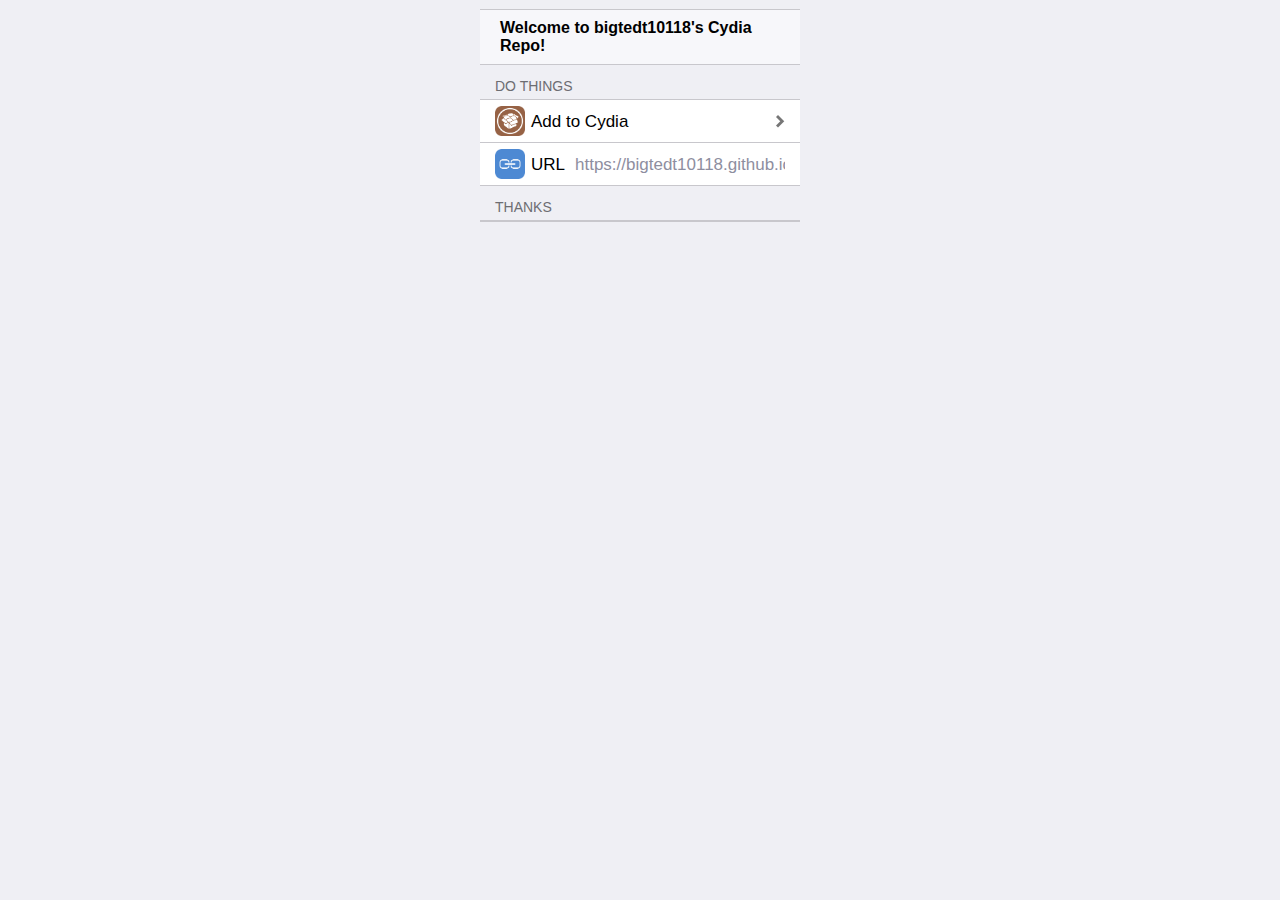
==== commit cd4f80fa: "4" ====
--- a/index.html
+++ b/index.html
@@ -2,7 +2,7 @@
 <html lang="en">
 <head>
   <meta charset="utf-8">
-  <title>BigTed's Repo</title>
+  <title>bigtedt10118's Repo</title>
   <base target="_top">
   <link rel="stylesheet" type="text/css" href="./depictions/resources/css/style.css"/>
   <meta name="viewport" content="width=device-width, minimum-scale=1.0, maximum-scale=1.0, user-scalable=no">
@@ -23,14 +23,14 @@
     <block>
       <fieldset>
         <label>
-          <strong>Welcome to BigTed's Cydia Repo!</strong>
+          <strong>Welcome to bigtedt10118's Cydia Repo!</strong>
         </label>
       </fieldset>
     </block>
 
     <label>Do Things</label>
     <fieldset>
-      <a href="cydia://url/https://cydia.saurik.com/api/share#?source=https://BigTed10118.github.io">
+      <a href="cydia://url/https://cydia.saurik.com/api/share#?source=https://bigtedt10118.github.io">
         <img class="icon" src="./depictions/resources/icons/cydia.png">
         <div>
           <div>
@@ -47,7 +47,7 @@
             <label>
               <p>URL</p>
             </label>
-            <input type="text" value="https://bigted10118.github.io" onclick="setSelectionRange(0,25)" style="width: 210px;">
+            <input type="text" value="https://bigtedt10118.github.io" onclick="setSelectionRange(0,25)" style="width: 210px;">
           </div>
         </div>
       </a>
@@ -56,14 +56,10 @@
     <label>Thanks</label>
     <fieldset>
       <div>
-        <div>
-          <label>
-            
-          </label>
-        </div>
+        
       </div>
     </fieldset>
 
   </panel>
 </body>
-</html>+</html>
--- a/depictions/resources/css/style.css
+++ b/depictions/resources/css/style.css
@@ -1,4807 +1,1040 @@
+panel>input[type="submit"],
+fieldset>a>div>div>input[type="checkbox"],
+fieldset>a>div>div>select {
+  -moz-appearance: none;
+  -webkit-appearance: none
+}
+fieldset>div,
+panel>block,
+fieldset>a>div>div>label.detail {
+  -webkit-user-select: text;
+  user-select: text;
+  -moz-user-select: element;
+  -ms-user-select: element;
+  user-select: element
+}
+fieldset>a[href] {
+  -webkit-tap-highlight-color: rgba(0, 0, 0, 0);
+  -webkit-tap-highlight-color: transparent
+}
+* {
+  border: 0;
+  -webkit-border-radius: 0;
+  -moz-border-radius: 0;
+  -ms-border-radius: 0;
+  -o-border-radius: 0;
+  border-radius: 0;
+  color: inherit;
+  font-family: inherit;
+  font-size: inherit;
+  font-style: inherit;
+  font-weight: inherit;
+  margin: 0;
+  outline: 0;
+  padding: 0;
+  text-decoration: none;
+  vertical-align: baseline
+}
+.clearfix:after,
+fieldset>a>div>div:after {
+  content: ".";
+  display: block;
+  clear: both;
+  visibility: hidden;
+  line-height: 0;
+  height: 0
+}
+.clearfix,
+fieldset>a>div>div {
+  display: block
+}
+* {
+  -moz-box-sizing: border-box;
+  -ms-box-sizing: border-box;
+  -webkit-box-sizing: border-box;
+  box-sizing: border-box
+}
+img {
+  -ms-interpolation-mode: bicubic;
+  image-rendering: auto;
+  image-rendering: optimizeQuality
+}
+img.crisp {
+  -ms-interpolation-mode: nearest-neighbor;
+  image-rendering: optimizeSpeed;
+  image-rendering: -webkit-optimize-contrast;
+  image-rendering: -o-crisp-edges;
+  image-rendering: -moz-crisp-edges;
+  image-rendering: crisp-edges
+}
+strong {
+  font-weight: bold
+}
+em {
+  font-style: italic
+}
+sup {
+  font-size: smaller;
+  position: relative;
+  top: -6px;
+  margin-top: -6px
+}
+pre {
+  font-family: monospace
+}
+html.cytyle-faux {
+  font-family: Helvetica, Arial
+}
+html.cytyle-faux #cytyle-metric {
+  font-size: 16px
+}
+html.cytyle-flat {
+  font-family: "Helvetica Neue", Helvetica, Arial
+}
+html.cytyle-flat #cytyle-metric {
+  font-size: 17px
+}
+body {
+  -webkit-text-size-adjust: none;
+  -webkit-touch-callout: none;
+  -webkit-user-select: none;
+  margin: 0 auto
+}
+body.white {
+  background-color: #fff
+}
+.cytyle-faux body.pinstripe {
+  background: #c7ced5 url('[data-uri]')
+}
+.cytyle-flat body.pinstripe {
+  background: #efeff4
+}
+body {
+  width: 320px
+}
+@media screen and (max-device-width: 767px) {
+  body {
+    width: 100%
+  }
+}
+.default {
+  color: #aab
+}
+div.cy-table {
+  margin: 0 auto;
+  max-width: 568px
+}
+panel {
+  display: block;
+  margin: 0 auto
+}
+panel>hr {
+  margin: 9px auto;
+  text-align: center;
+  border-bottom: 1px solid transparent;
+  width: 60%
+}
+.cytyle-faux panel>hr {
+  color: #4d4d70
+}
+.cytyle-flat panel>hr {
+  color: #6d6d72
+}
+.cytyle-faux panel>hr {
+  border-bottom-color: #4d4d70
+}
+.cytyle-flat panel>hr {
+  border-bottom-color: #6d6d72
+}
+panel>block {
+  display: block;
+  background-color: rgba(255, 255, 255, 0.5);
+  margin-top: 9px;
+  margin-bottom: 9px
+}
+.cytyle-faux panel>block {
+  border: 1px dashed #999
+}
+.cytyle-flat panel>block {
+  border: 1px solid #c8c7cc
+}
+@media screen and (-webkit-min-device-pixel-ratio: 2) {
+  .cytyle-flat.cytyle-hair panel>block {
+    border-width: 0.5px
+  }
+}
+.cytyle-faux panel>block {
+  margin-left: 9px;
+  margin-right: 9px
+}
+.cytyle-faux panel>block {
+  -webkit-border-radius: 9px;
+  -moz-border-radius: 9px;
+  -ms-border-radius: 9px;
+  -o-border-radius: 9px;
+  border-radius: 9px
+}
+.cytyle-flat panel>block {
+  border-left: none;
+  border-right: none
+}
+panel>fieldset {
+  position: relative;
+  display: block;
+  background-color: #fff;
+  margin-top: 9px;
+  margin-bottom: 9px
+}
+.cytyle-faux panel>fieldset {
+  border-top: 1px solid #999
+}
+.cytyle-flat panel>fieldset {
+  border-top: 1px solid #c8c7cc
+}
+@media screen and (-webkit-min-device-pixel-ratio: 2) {
+  .cytyle-flat.cytyle-hair panel>fieldset {
+    border-top-width: 0.5px
+  }
+}
+.cytyle-faux panel>fieldset {
+  border-left: 1px solid #999
+}
+.cytyle-flat panel>fieldset {
+  border-left: 1px solid #c8c7cc
+}
+@media screen and (-webkit-min-device-pixel-ratio: 2) {
+  .cytyle-flat.cytyle-hair panel>fieldset {
+    border-left-width: 0.5px
+  }
+}
+.cytyle-faux panel>fieldset {
+  border-right: 1px solid #999
+}
+.cytyle-flat panel>fieldset {
+  border-right: 1px solid #c8c7cc
+}
+@media screen and (-webkit-min-device-pixel-ratio: 2) {
+  .cytyle-flat.cytyle-hair panel>fieldset {
+    border-right-width: 0.5px
+  }
+}
+.cytyle-flat panel>fieldset {
+  border-left: none;
+  border-right: none
+}
+.cytyle-faux panel>fieldset {
+  margin-left: 9px;
+  margin-right: 9px
+}
+.cytyle-faux panel>fieldset {
+  font-size: 16px
+}
+.cytyle-flat panel>fieldset {
+  font-size: 17px
+}
+.cytyle-faux panel>fieldset {
+  -webkit-border-radius: 9px;
+  -moz-border-radius: 9px;
+  -ms-border-radius: 9px;
+  -o-border-radius: 9px;
+  border-radius: 9px;
+  max-width: 302px
+}
+panel>fieldset.terminal {
+  background-color: #000;
+  color: #fff;
+  font-family: monospace;
+  font-size: 14px;
+  font-weight: bold;
+  padding: 10px
+}
+panel>label {
+  display: block;
+  position: relative;
+  top: 4px
+}
+.cytyle-faux panel>label {
+  margin: 9px;
+  padding-left: 12px
+}
+.cytyle-flat panel>label {
+  margin: 9px 15px
+}
+.cytyle-faux panel>label {
+  color: #4d4d70
+}
+.cytyle-flat panel>label {
+  color: #6d6d72
+}
+.cytyle-faux panel>label {
+  text-shadow: rgba(255, 255, 255, 0.75) 1px 1px 0;
+  font-weight: bold;
+  font-size: 16px
+}
+.cytyle-flat panel>label {
+  text-transform: uppercase;
+  font-size: 14px
+}
+panel>footer {
+  display: block;
+  margin: 9px;
+  font-size: 12px;
+  text-align: center
+}
+.cytyle-faux panel>footer {
+  color: #4d4d70
+}
+.cytyle-flat panel>footer {
+  color: #6d6d72
+}
+panel>iframe {
+  display: block;
+  margin: -9px 0
+}
+panel>iframe:first-child,
+panel>iframe+iframe {
+  margin-top: 0
+}
+panel>div a {
+  color: #586c90;
+  font-weight: bold;
+  text-shadow: rgba(255, 255, 255, 0.75) 1px 1px 0
+}
+div.cytyle-app {
+  position: relative;
+  padding: 9.5px;
+  text-rendering: optimizeLegibility
+}
+.cytyle-faux div.cytyle-app {
+  background-color: #e5e5e5;
+  background-image: -moz-linear-gradient(top, #fff 0%, #ccc 100%);
+  background-image: -webkit-gradient(linear, left top, left bottom, color-stop(0%, #fff), color-stop(100%, #ccc));
+  background-image: -webkit-linear-gradient(top, #fff 0%, #ccc 100%);
+  background-image: -ms-linear-gradient(top, #fff 0%, #ccc 100%);
+  background-image: linear-gradient(to bottom, #ffffff 0%, #cccccc 100%);
+  border-bottom: 1px solid #fff
+}
+.cytyle-flat div.cytyle-app {
+  background-color: #f2f2f2;
+  border: 1px solid;
+  border-color: #a9a9a9 transparent #c2c2c2 transparent
+}
+@media screen and (-webkit-min-device-pixel-ratio: 2) {
+  .cytyle-flat.cytyle-hair div.cytyle-app {
+    border-width: 0.5px
+  }
+}
+div.cytyle-app>div.icon {
+  display: inline-block;
+  vertical-align: middle;
+  height: 64px;
+  width: 64px;
+  background-size: 64px 64px
+}
+div.cytyle-app>div.left {
+  display: inline-block;
+  vertical-align: middle;
+  padding-left: 9.5px
+}
+div.cytyle-app>div.left>label {
+  font-size: 14px
+}
+.cytyle-faux div.cytyle-app>div.left>label {
+  color: #4d4d4d;
+  text-shadow: #fff 0px 1px 0;
+  font-weight: bold
+}
+.cytyle-flat div.cytyle-app>div.left>label {
+  color: #000
+}
+div.cytyle-app>div.left>label+label {
+  font-size: 12px
+}
+.cytyle-faux div.cytyle-app>div.left>label+label {
+  color: #6a6a6a
+}
+.cytyle-flat div.cytyle-app>div.left>label+label {
+  color: #303030
+}
+div.cytyle-app>div.right {
+  float: right
+}
+div.cytyle-app>div.right>div {
+  display: table-cell;
+  height: 64px;
+  vertical-align: middle
+}
+div.cytyle-app a {
+  display: inline-block
+}
+.cytyle-faux div.cytyle-app a {
+  background-color: #e5e5e5;
+  background-image: -moz-linear-gradient(top, #fff 0%, #ccc 100%);
+  background-image: -webkit-gradient(linear, left top, left bottom, color-stop(0%, #fff), color-stop(100%, #ccc));
+  background-image: -webkit-linear-gradient(top, #fff 0%, #ccc 100%);
+  background-image: -ms-linear-gradient(top, #fff 0%, #ccc 100%);
+  background-image: linear-gradient(to bottom, #ffffff 0%, #cccccc 100%);
+  border: 1px solid #afafaf;
+  border-radius: 3px;
+  box-shadow: 0px 1px 0px #fff;
+  color: #6a6a6a;
+  font-size: 13px;
+  font-weight: bold;
+  padding: 0.375em 0.75em;
+  text-shadow: #fff 0px 1px 0
+}
+.cytyle-flat div.cytyle-app a {
+  color: #007aff;
+  font-size: 18px;
+  padding: 0 7px
+}
+panel>input[type="submit"] {
+  display: block;
+  background-color: #fff;
+  border: 1px solid blue;
+  -webkit-border-radius: 9px;
+  -moz-border-radius: 9px;
+  -ms-border-radius: 9px;
+  -o-border-radius: 9px;
+  border-radius: 9px;
+  color: blue;
+  font-weight: bold;
+  text-align: center;
+  margin: 9px auto;
+  width: 302px
+}
+.cytyle-faux panel>input[type="submit"] {
+  font-size: 20px
+}
+.cytyle-flat panel>input[type="submit"] {
+  font-size: 22px
+}
+.cytyle-faux panel>input[type="submit"] {
+  padding: 11px 15px
+}
+.cytyle-flat panel>input[type="submit"] {
+  padding: 10px 15px
+}
+panel>input[type="submit"]:active {
+  background-color: blue;
+  color: #fff
+}
+fieldset>div,
+panel>block {
+  font-size: 16px
+}
+.cytyle-faux fieldset>div,
+.cytyle-faux panel>block {
+  padding: 0 13px
+}
+.cytyle-flat fieldset>div,
+.cytyle-flat panel>block {
+  padding: 0 20px
+}
+fieldset>div>*,
+panel>block>* {
+  margin-top: 9px;
+  margin-bottom: 9px
+}
+fieldset>div>p,
+panel>block>p {
+  text-align: left
+}
+fieldset>div>ul,
+panel>block>ul {
+  list-style-position: inside
+}
+.cytyle-faux fieldset>div>hr,
+.cytyle-faux panel>block>hr {
+  border-top: 1px dashed #999
+}
+.cytyle-flat fieldset>div>hr,
+.cytyle-flat panel>block>hr {
+  border-top: 1px solid #c8c7cc
+}
+@media screen and (-webkit-min-device-pixel-ratio: 2) {
+  .cytyle-flat.cytyle-hair fieldset>div>hr,
+  .cytyle-flat.cytyle-hair panel>block>hr {
+    border-top-width: 0.5px
+  }
+}
+fieldset>div a,
+panel>block a {
+  color: blue
+}
+fieldset>a,
+fieldset>div,
+fieldset>textarea {
+  display: block;
+  position: relative
+}
+.cytyle-faux panel>fieldset>a,
+.cytyle-faux panel>fieldset>div,
+.cytyle-faux panel>fieldset>textarea {
+  border-bottom: 1px solid #999
+}
+.cytyle-flat panel>fieldset>a,
+.cytyle-flat panel>fieldset>div,
+.cytyle-flat panel>fieldset>textarea {
+  border-bottom: 1px solid #c8c7cc
+}
+@media screen and (-webkit-min-device-pixel-ratio: 2) {
+  .cytyle-flat.cytyle-hair panel>fieldset>a,
+  .cytyle-flat.cytyle-hair panel>fieldset>div,
+  .cytyle-flat.cytyle-hair panel>fieldset>textarea {
+    border-bottom-width: 0.5px
+  }
+}
+div.cy-table>fieldset>a,
+div.cy-table>fieldset>div,
+div.cy-table>fieldset>textarea {
+  border-bottom: 1px solid #e0e0e0
+}
+.cytyle-faux panel>fieldset>a:first-child,
+.cytyle-faux panel>fieldset>div:first-child,
+.cytyle-faux panel>fieldset>textarea:first-child {
+  -moz-border-radius-topleft: 8px;
+  -webkit-border-top-left-radius: 8px;
+  border-top-left-radius: 8px;
+  -moz-border-radius-topright: 8px;
+  -webkit-border-top-right-radius: 8px;
+  border-top-right-radius: 8px
+}
+.cytyle-faux panel>fieldset>a.left:first-child,
+.cytyle-faux panel>fieldset>div.left:first-child,
+.cytyle-faux panel>fieldset>textarea.left:first-child {
+  -moz-border-radius-topright: 0;
+  -webkit-border-top-right-radius: 0;
+  border-top-right-radius: 0
+}
+.cytyle-faux panel>fieldset>a.right:nth-child(2),
+.cytyle-faux panel>fieldset>div.right:nth-child(2),
+.cytyle-faux panel>fieldset>textarea.right:nth-child(2) {
+  -moz-border-radius-topright: 8px;
+  -webkit-border-top-right-radius: 8px;
+  border-top-right-radius: 8px
+}
+.cytyle-faux panel>fieldset>a:last-child,
+.cytyle-faux panel>fieldset>div:last-child,
+.cytyle-faux panel>fieldset>textarea:last-child {
+  -moz-border-radius-bottomleft: 8px;
+  -webkit-border-bottom-left-radius: 8px;
+  border-bottom-left-radius: 8px;
+  -moz-border-radius-bottomright: 8px;
+  -webkit-border-bottom-right-radius: 8px;
+  border-bottom-right-radius: 8px
+}
+.cytyle-faux panel>fieldset>a.left:nth-last-child(2),
+.cytyle-faux panel>fieldset>div.left:nth-last-child(2),
+.cytyle-faux panel>fieldset>textarea.left:nth-last-child(2) {
+  -moz-border-radius-bottomleft: 8px;
+  -webkit-border-bottom-left-radius: 8px;
+  border-bottom-left-radius: 8px
+}
+.cytyle-faux panel>fieldset>a.right:last-child,
+.cytyle-faux panel>fieldset>div.right:last-child,
+.cytyle-faux panel>fieldset>textarea.right:last-child {
+  -moz-border-radius-bottomleft: 0;
+  -webkit-border-bottom-left-radius: 0;
+  border-bottom-left-radius: 0
+}
+fieldset>img.close {
+  position: absolute;
+  z-index: 1;
+  top: -11px;
+  left: -11px;
+  content: url(closebox@2x.png);
+  width: 30px;
+  height: 29px
+}
+fieldset>a>div>div>label>p {
+  display: inline;
+  text-rendering: optimizeLegibility
+}
+.cytyle-faux fieldset>a>div>div>label:first-child {
+  font-weight: bold
+}
+fieldset>a>div>div>label.detail {
+  display: inline-block;
+  float: right;
+  text-align: right
+}
+fieldset>a>div>div>label.price {
+  display: inline-block;
+  float: right;
+  background-color: #2463de;
+  -webkit-border-radius: 9px;
+  -moz-border-radius: 9px;
+  -ms-border-radius: 9px;
+  -o-border-radius: 9px;
+  border-radius: 9px;
+  color: #fff !important;
+  padding: 0.2em 0.4em;
+  margin: -0.2em -0.4em
+}
+fieldset>a>div>div>label.verbose {
+  display: inline-block;
+  float: right;
+  font-size: 10px;
+  position: relative;
+  margin: -3.5px;
+  text-align: center
+}
+fieldset>a>div>div>label.lower {
+  display: block;
+  font-size: 13px
+}
+fieldset>a>div>div>label.url {
+  display: block;
+  font-size: 14px;
+  font-style: italic;
+  word-wrap: break-word
+}
+fieldset>a>span.extra {
+  position: absolute;
+  -moz-border-radius-bottomleft: 7px;
+  -webkit-border-bottom-left-radius: 7px;
+  border-bottom-left-radius: 7px;
+  padding: 0.2em 0.4em;
+  background-color: #ccc;
+  color: #fff;
+  font-size: 12px;
+  font-weight: bold
+}
+panel>fieldset>a>span.extra {
+  top: -1px;
+  right: -1px
+}
+div.cy-table>fieldset>a>span.extra {
+  top: 0px;
+  right: 0px
+}
+fieldset>a>span.badge {
+  position: absolute;
+  bottom: 0px;
+  right: 0px;
+  -moz-border-radius-topleft: 7px;
+  -webkit-border-top-left-radius: 7px;
+  border-top-left-radius: 7px;
+  padding: 0.2em 0.4em;
+  background-color: #da0812;
+  color: #fff;
+  font-size: 11px;
+  font-weight: bold
+}
+.cytyle-faux panel>fieldset>a:first-child>span.extra {
+  -moz-border-radius-topright: 9px;
+  -webkit-border-top-right-radius: 9px;
+  border-top-right-radius: 9px
+}
+.cytyle-faux panel>fieldset>a:last-child>span.badge {
+  -moz-border-radius-bottomright: 8px;
+  -webkit-border-bottom-right-radius: 8px;
+  border-bottom-right-radius: 8px
+}
+fieldset {
+  clear: both
+}
+fieldset.more {
+  clear: none
+}
+.cytyle-faux fieldset.more {
+  margin-right: 9px
+}
+.cytyle-faux fieldset.half>a>div>div label,
+.cytyle-faux fieldset.more>a>div>div label {
+  margin-right: -11px
+}
+.cytyle-flat fieldset.half>a>div>div label,
+.cytyle-flat fieldset.more>a>div>div label {
+  margin-right: -10px
+}
+fieldset>a>img.icon {
+  position: absolute;
+  height: auto;
+  max-height: 30px;
+  width: 30px;
+  min-width: 30px
+}
+.cytyle-faux fieldset>a>img.icon {
+  margin: 6px 6px
+}
+.cytyle-flat fieldset>a>img.icon {
+  margin: 6px 15px
+}
+.cytyle-faux fieldset>a>img.icon+div {
+  margin-left: 42px
+}
+.cytyle-flat fieldset>a>img.icon+div {
+  margin-left: 51px
+}
+fieldset>a>img.icon+div>div {
+  min-height: 42px
+}
+.cytyle-faux fieldset>a>div {
+  margin-left: 15px
+}
+.cytyle-flat fieldset>a>div {
+  margin-left: 15px
+}
+.cytyle-faux fieldset>a>div>div {
+  padding: 11px 15px 11px 0
+}
+.cytyle-flat fieldset>a>div>div {
+  padding: 10px 15px 10px 0
+}
+fieldset>a[type="profile"]>img.icon {
+  position: absolute;
+  height: 50px;
+  width: 50px;
+  background-repeat: no-repeat;
+  background-position: center center;
+  max-height: none;
+  min-width: none;
+  margin: 0
+}
+.cytyle-faux panel>fieldset>a[type="profile"]>img.icon {
+  -moz-border-radius-topleft: 8px;
+  -webkit-border-top-left-radius: 8px;
+  border-top-left-radius: 8px;
+  -moz-border-radius-bottomleft: 8px;
+  -webkit-border-bottom-left-radius: 8px;
+  border-bottom-left-radius: 8px
+}
+fieldset>a[type="profile"]>img.icon+div {
+  margin-left: 50px
+}
+.cytyle-faux fieldset>a[type="profile"]>img.icon+div {
+  border-left: 1px solid #999
+}
+.cytyle-flat fieldset>a[type="profile"]>img.icon+div {
+  border-left: 1px solid #c8c7cc
+}
+@media screen and (-webkit-min-device-pixel-ratio: 2) {
+  .cytyle-flat.cytyle-hair fieldset>a[type="profile"]>img.icon+div {
+    border-left-width: 0.5px
+  }
+}
+fieldset>a[type="profile"]>img.icon+div>div {
+  min-height: 50px
+}
+fieldset>a[type="profile"]>div>div {
+  padding: 6px
+}
+fieldset>a[type="thumb"]>img.icon {
+  position: absolute;
+  height: 64px;
+  width: 64px;
+  background-repeat: no-repeat;
+  background-position: center center;
+  max-height: none;
+  min-width: none;
+  margin: 0
+}
+.cytyle-faux panel>fieldset>a[type="thumb"]>img.icon {
+  -moz-border-radius-topleft: 8px;
+  -webkit-border-top-left-radius: 8px;
+  border-top-left-radius: 8px;
+  -moz-border-radius-bottomleft: 8px;
+  -webkit-border-bottom-left-radius: 8px;
+  border-bottom-left-radius: 8px
+}
+fieldset>a[type="thumb"]>img.icon+div {
+  margin-left: 64px
+}
+.cytyle-faux fieldset>a[type="thumb"]>img.icon+div {
+  border-left: 1px solid #999
+}
+.cytyle-flat fieldset>a[type="thumb"]>img.icon+div {
+  border-left: 1px solid #c8c7cc
+}
+@media screen and (-webkit-min-device-pixel-ratio: 2) {
+  .cytyle-flat.cytyle-hair fieldset>a[type="thumb"]>img.icon+div {
+    border-left-width: 0.5px
+  }
+}
+fieldset>a[type="thumb"]>img.icon+div>div {
+  min-height: 64px
+}
+fieldset>a[type="thumb"]>div>div {
+  padding: 13px
+}
+div.cy-table>label {
+  height: 23px;
+  padding: 1px 6px;
+  display: block;
+  font-weight: bold
+}
+.cytyle-faux div.cy-table>label {
+  background-image: url('[data-uri]');
+  background-repeat: repeat-x no-repeat-y;
+  -webkit-background-size: 1px 23px;
+  background-size: 1px 23px;
+  color: #fff;
+  text-shadow: rgba(0, 0, 0, 0.5) 0px 1px 0
+}
+@media screen and (-webkit-min-device-pixel-ratio: 2) {
+  .cytyle-faux div.cy-table>label {
+    background-image: url('[data-uri]')
+  }
+}
+.cytyle-flat div.cy-table>label {
+  background-color: #f7f7f7
+}
+.cytyle-faux fieldset>.left {
+  border-right: 1px solid #999
+}
+.cytyle-flat fieldset>.left {
+  border-right: 1px solid #c8c7cc
+}
+@media screen and (-webkit-min-device-pixel-ratio: 2) {
+  .cytyle-flat.cytyle-hair fieldset>.left {
+    border-right-width: 0.5px
+  }
+}
+fieldset>.left,
+fieldset>.right {
+  float: left;
+  width: 50%
+}
+fieldset.half {
+  float: left
+}
+panel>fieldset.half {
+  margin-top: 0
+}
+.cytyle-faux panel>fieldset.half {
+  min-width: 146.5px
+}
+.cytyle-flat panel>fieldset.half {
+  min-width: 50%
+}
+.cytyle-faux fieldset.half>a {
+  border-right: 1px solid #999
+}
+.cytyle-flat fieldset.half>a {
+  border-right: 1px solid #c8c7cc
+}
+@media screen and (-webkit-min-device-pixel-ratio: 2) {
+  .cytyle-flat.cytyle-hair fieldset.half>a {
+    border-right-width: 0.5px
+  }
+}
+.cytyle-faux fieldset.half>a {
+  border-right: none
+}
+div.cy-table>fieldset.half {
+  min-width: 50%
+}
+.cytyle-faux fieldset>a[href]>div {
+  padding-right: 15px
+}
+.cytyle-flat fieldset>a[href]>div {
+  padding-right: 15px
+}
+fieldset>a>div>div>select,
+fieldset>a[href]>div>div {
+  background-image: url('[data-uri]');
+  background-position: right center;
+  background-repeat: no-repeat;
+  -webkit-background-size: 10px 13px;
+  background-size: 10px 13px
+}
+@media screen and (-webkit-min-device-pixel-ratio: 2) {
+  fieldset>a>div>div>select,
+  fieldset>a[href]>div>div {
+    background-image: url('[data-uri]')
+  }
+}
+.cytyle-faux fieldset>a>div>div>select,
+.cytyle-faux fieldset>a[href]>div>div {
+  padding-right: 25px
+}
+.cytyle-flat fieldset>a>div>div>select,
+.cytyle-flat fieldset>a[href]>div>div {
+  padding-right: 25px
+}
+fieldset.dark>a>div>div>select,
+fieldset.dark>a[href]>div>div {
+  background-image: url('[data-uri]')
+}
+@media screen and (-webkit-min-device-pixel-ratio: 2) {
+  fieldset.dark>a>div>div>select,
+  fieldset.dark>a[href]>div>div {
+    background-image: url('[data-uri]')
+  }
+}
+fieldset>a>div>div>input[type="checkbox"] {
+  -webkit-border-radius: 7px;
+  -moz-border-radius: 7px;
+  -ms-border-radius: 7px;
+  -o-border-radius: 7px;
+  border-radius: 7px;
+  float: right
+}
+fieldset>a>div>div>input[type="checkbox"]:checked {
+  background-color: #000
+}
+.cytyle-faux fieldset>a>div>div>input[type="checkbox"] {
+  margin-right: -4px
+}
+.cytyle-flat fieldset>a>div>div>input[type="checkbox"] {
+  margin-right: -5px
+}
+.cytyle-faux fieldset>a>div>div>input[type="checkbox"] {
+  border: 1px solid #999
+}
+.cytyle-flat fieldset>a>div>div>input[type="checkbox"] {
+  border: 1px solid #c8c7cc
+}
+@media screen and (-webkit-min-device-pixel-ratio: 2) {
+  .cytyle-flat.cytyle-hair fieldset>a>div>div>input[type="checkbox"] {
+    border-width: 0.5px
+  }
+}
+.cytyle-faux fieldset>a>div>div>input[type="checkbox"] {
+  height: 1.25em;
+  width: 1.25em
+}
+.cytyle-flat fieldset>a>div>div>input[type="checkbox"] {
+  height: 1.29412em;
+  width: 1.29412em
+}
+fieldset>a>div>div>input[type="password"],
+fieldset>a>div>div>input[type="text"] {
+  float: right;
+  text-align: right
+}
+fieldset>a>div>div>select {
+  background-color: transparent;
+  text-align: right;
+  direction: rtl;
+  float: right;
+  min-width: 100px;
+  text-indent: 0.01px;
+  text-overflow: ""
+}
+fieldset>a>div>div>select::-ms-expand {
+  display: none
+}
+fieldset>a>div>div>select>option {
+  direction: ltr
+}
+fieldset>textarea {
+  padding: 10px;
+  width: 100%;
+  min-width: 300px
+}
+fieldset>textarea.left,
+fieldset>textarea.right {
+  min-width: 150px
+}
+.cytyle-faux fieldset>a>div>div>label+label,
+.cytyle-faux fieldset>a>div>div>input,
+.cytyle-faux fieldset>a>div>div>select,
+.cytyle-faux fieldset>textarea {
+  color: #193250
+}
+.cytyle-flat fieldset>a>div>div>label+label,
+.cytyle-flat fieldset>a>div>div>input,
+.cytyle-flat fieldset>a>div>div>select,
+.cytyle-flat fieldset>textarea {
+  color: #8e8e9f
+}
+fieldset>a.cytyle-up {
+  -webkit-transition: background 0.3s ease-in
+}
+fieldset>a.cytyle-up p {
+  -webkit-transition: color 0.3s ease-in
+}
+fieldset>a.cytyle-dn label,
+fieldset>a.cytyle-dn span,
+fieldset>a.cytyle-in label,
+fieldset>a.cytyle-in span {
+  background: none !important
+}
+.cytyle-faux fieldset>a.cytyle-dn p,
+.cytyle-faux fieldset>a.cytyle-dn p span,
+.cytyle-faux fieldset>a.cytyle-in p,
+.cytyle-faux fieldset>a.cytyle-in p span {
+  color: #fff !important
+}
+.cytyle-flat fieldset>a.cytyle-dn p,
+.cytyle-flat fieldset>a.cytyle-dn p span,
+.cytyle-flat fieldset>a.cytyle-in p,
+.cytyle-flat fieldset>a.cytyle-in p span {
+  color: #000 !important
+}
+.cytyle-faux fieldset>a.cytyle-dn,
+.cytyle-faux fieldset>a.cytyle-in {
+  background-color: #0374e2 !important;
+  background-image: -moz-linear-gradient(top, #058cdf 0%, #015de6 100%) !important;
+  background-image: -webkit-gradient(linear, left top, left bottom, color-stop(0%, #058cdf), color-stop(100%, #015de6)) !important;
+  background-image: -webkit-linear-gradient(top, #058cdf 0%, #015de6 100%) !important;
+  background-image: -ms-linear-gradient(top, #058cdf 0%, #015de6 100%) !important;
+  background-image: linear-gradient(to bottom, #058cdf 0%, #015de6 100%) !important
+}
+.cytyle-faux fieldset>a.cytyle-dn[href]>div>div,
+.cytyle-faux fieldset>a.cytyle-in[href]>div>div {
+  background-image: url('[data-uri]')
+}
+@media screen and (-webkit-min-device-pixel-ratio: 2) {
+  .cytyle-faux fieldset>a.cytyle-dn[href]>div>div,
+  .cytyle-faux fieldset>a.cytyle-in[href]>div>div {
+    background-image: url('[data-uri]')
+  }
+}
+.cytyle-flat fieldset>a.cytyle-dn,
+.cytyle-flat fieldset>a.cytyle-in {
+  background-color: #d9d9d9 !important
+}
+.cytyle-flat fieldset>a.cytyle-dn img,
+.cytyle-flat fieldset>a.cytyle-in img {
+  -webkit-transform: translateZ(0);
+  -webkit-filter: grayscale(100%);
+  filter: grayscale(100%)
+}
+p,
+input[type="password"],
+input[type="text"],
+select {
+  position: relative
+}
+.cytyle-faux p,
+.cytyle-faux input[type="password"],
+.cytyle-faux input[type="text"],
+.cytyle-faux select {
+  line-height: 1.25
+}
+.cytyle-flat p,
+.cytyle-flat input[type="password"],
+.cytyle-flat input[type="text"],
+.cytyle-flat select {
+  line-height: 1.29412
+}
+.cytyle-faux panel>block p,
+.cytyle-faux fieldset>div>p {
+  margin-left: -0.0625em;
+  margin-right: -0.0625em
+}
+.cytyle-flat panel>block p,
+.cytyle-flat fieldset>div>p {
+  margin-left: -0.05882em;
+  margin-right: -0.05882em
+}
+.cytyle-faux fieldset>a>div>div>label:first-child,
+.cytyle-faux fieldset>a>div>div>label.lower,
+.cytyle-faux fieldset>a>div>div>label.url {
+  left: -0.0625em
+}
+.cytyle-flat fieldset>a>div>div>label:first-child,
+.cytyle-flat fieldset>a>div>div>label.lower,
+.cytyle-flat fieldset>a>div>div>label.url {
+  left: -0.05882em
+}
 
+panel>block>p
+{
+  text-align: center !important;
 
-
-
-<!DOCTYPE html>
-<html lang="en" class=" is-copy-enabled is-u2f-enabled">
-  <head prefix="og: http://ogp.me/ns# fb: http://ogp.me/ns/fb# object: http://ogp.me/ns/object# article: http://ogp.me/ns/article# profile: http://ogp.me/ns/profile#">
-    <meta charset='utf-8'>
-
-    <link crossorigin="anonymous" href="https://assets-cdn.github.com/assets/github-d0dea0e5376d5c42aabf467726e0cffb7034a0d94eb947b9328eb6c9c4fcbba3.css" integrity="sha256-0N6g5TdtXEKqv0Z3JuDP+3A0oNlOuUe5Mo62ycT8u6M=" media="all" rel="stylesheet" />
-    <link crossorigin="anonymous" href="https://assets-cdn.github.com/assets/github2-5f7255544b25f937224217b1c37ee5c139a0a00a3decd8020b9aabc550340903.css" integrity="sha256-X3JVVEsl+TciQhexw37lwTmgoAo97NgCC5qrxVA0CQM=" media="all" rel="stylesheet" />
-    
-    
-    
-
-    <link as="script" href="https://assets-cdn.github.com/assets/frameworks-9ee55ceaf87fc34dc86334249fef6cbece88e815478e0fbe81642d57ed0fff89.js" rel="preload" />
-    <link as="script" href="https://assets-cdn.github.com/assets/github-8afeb971202f92778ffc73ddd92661c1977dc5e42a928ed35f8ec96e425a6e7a.js" rel="preload" />
-
-    <meta http-equiv="X-UA-Compatible" content="IE=edge">
-    <meta http-equiv="Content-Language" content="en">
-    <meta name="viewport" content="width=1020">
-    
-    
-    <title>cj81499.github.io/style.css at master · cj81499/cj81499.github.io</title>
-    <link rel="search" type="application/opensearchdescription+xml" href="/opensearch.xml" title="GitHub">
-    <link rel="fluid-icon" href="https://github.com/fluidicon.png" title="GitHub">
-    <link rel="apple-touch-icon" href="/apple-touch-icon.png">
-    <link rel="apple-touch-icon" sizes="57x57" href="/apple-touch-icon-57x57.png">
-    <link rel="apple-touch-icon" sizes="60x60" href="/apple-touch-icon-60x60.png">
-    <link rel="apple-touch-icon" sizes="72x72" href="/apple-touch-icon-72x72.png">
-    <link rel="apple-touch-icon" sizes="76x76" href="/apple-touch-icon-76x76.png">
-    <link rel="apple-touch-icon" sizes="114x114" href="/apple-touch-icon-114x114.png">
-    <link rel="apple-touch-icon" sizes="120x120" href="/apple-touch-icon-120x120.png">
-    <link rel="apple-touch-icon" sizes="144x144" href="/apple-touch-icon-144x144.png">
-    <link rel="apple-touch-icon" sizes="152x152" href="/apple-touch-icon-152x152.png">
-    <link rel="apple-touch-icon" sizes="180x180" href="/apple-touch-icon-180x180.png">
-    <meta property="fb:app_id" content="1401488693436528">
-
-      <meta content="https://avatars0.githubusercontent.com/u/9152032?v=3&amp;s=400" name="twitter:image:src" /><meta content="@github" name="twitter:site" /><meta content="summary" name="twitter:card" /><meta content="cj81499/cj81499.github.io" name="twitter:title" /><meta content="cj81499&#39;s Cydia Repo - https://cj81499.github.io" name="twitter:description" />
-      <meta content="https://avatars0.githubusercontent.com/u/9152032?v=3&amp;s=400" property="og:image" /><meta content="GitHub" property="og:site_name" /><meta content="object" property="og:type" /><meta content="cj81499/cj81499.github.io" property="og:title" /><meta content="https://github.com/cj81499/cj81499.github.io" property="og:url" /><meta content="cj81499&#39;s Cydia Repo - https://cj81499.github.io" property="og:description" />
-      <meta name="browser-stats-url" content="https://api.github.com/_private/browser/stats">
-    <meta name="browser-errors-url" content="https://api.github.com/_private/browser/errors">
-    <link rel="assets" href="https://assets-cdn.github.com/">
-    <link rel="web-socket" href="wss://live.github.com/_sockets/MTY5NzY3NjM6YTMzOTU2ZmY1NWQ4NjE4MGQyMWFjOWIyZWFlOTIzMjk6Y2QyMjg5YTc1OTI4NTU0YWM0MzI3M2IyMjQ2YzZlYzBjNDVmNzNhMWM0ODlkMmFmY2FlNWVkN2JmZDkwNjViZQ==--c6eb078e8857c7f0cda6ffc847fd2b9753b72254">
-    <meta name="pjax-timeout" content="1000">
-    <link rel="sudo-modal" href="/sessions/sudo_modal">
-
-    <meta name="msapplication-TileImage" content="/windows-tile.png">
-    <meta name="msapplication-TileColor" content="#ffffff">
-    <meta name="selected-link" value="repo_source" data-pjax-transient>
-
-    <meta name="google-site-verification" content="KT5gs8h0wvaagLKAVWq8bbeNwnZZK1r1XQysX3xurLU">
-<meta name="google-site-verification" content="ZzhVyEFwb7w3e0-uOTltm8Jsck2F5StVihD0exw2fsA">
-    <meta name="google-analytics" content="UA-3769691-2">
-
-<meta content="collector.githubapp.com" name="octolytics-host" /><meta content="github" name="octolytics-app-id" /><meta content="560E0312:3B67:6EC24B9:56ACF850" name="octolytics-dimension-request_id" /><meta content="16976763" name="octolytics-actor-id" /><meta content="bigted10118" name="octolytics-actor-login" /><meta content="24ac32663712d6c6eb6c8e26a05a9478ebdd49527a998422a5357fb101b80019" name="octolytics-actor-hash" />
-<meta content="/&lt;user-name&gt;/&lt;repo-name&gt;/blob/show" data-pjax-transient="true" name="analytics-location" />
-
-
-
-  <meta class="js-ga-set" name="dimension1" content="Logged In">
-
-
-
-        <meta name="hostname" content="github.com">
-    <meta name="user-login" content="bigted10118">
-
-        <meta name="expected-hostname" content="github.com">
-
-      <link rel="mask-icon" href="https://assets-cdn.github.com/pinned-octocat.svg" color="#4078c0">
-      <link rel="icon" type="image/x-icon" href="https://assets-cdn.github.com/favicon.ico">
-
-    <meta content="04ad77e1a8cda78cfcb3412e0254e4c9570a58db" name="form-nonce" />
-
-    <meta http-equiv="x-pjax-version" content="55b41dd856d04e698e17bd7fc2020079">
-
-      
-  <meta name="description" content="cj81499&#39;s Cydia Repo - https://cj81499.github.io">
-  <meta name="go-import" content="github.com/cj81499/cj81499.github.io git https://github.com/cj81499/cj81499.github.io.git">
-
-  <meta content="9152032" name="octolytics-dimension-user_id" /><meta content="cj81499" name="octolytics-dimension-user_login" /><meta content="46687942" name="octolytics-dimension-repository_id" /><meta content="cj81499/cj81499.github.io" name="octolytics-dimension-repository_nwo" /><meta content="true" name="octolytics-dimension-repository_public" /><meta content="false" name="octolytics-dimension-repository_is_fork" /><meta content="46687942" name="octolytics-dimension-repository_network_root_id" /><meta content="cj81499/cj81499.github.io" name="octolytics-dimension-repository_network_root_nwo" />
-  <link href="https://github.com/cj81499/cj81499.github.io/commits/master.atom" rel="alternate" title="Recent Commits to cj81499.github.io:master" type="application/atom+xml">
-
-
-      <link rel="canonical" href="https://github.com/cj81499/cj81499.github.io/blob/master/depictions/resources/css/style.css" data-pjax-transient>
-  </head>
-
-
-  <body class="logged_in   env-production windows vis-public page-blob">
-    <a href="#start-of-content" tabindex="1" class="accessibility-aid js-skip-to-content">Skip to content</a>
-
-    
-    
-    
-
-
-
-      <div class="header header-logged-in true" role="banner">
-  <div class="container clearfix">
-
-    <a class="header-logo-invertocat" href="https://github.com/" data-hotkey="g d" aria-label="Homepage" data-ga-click="Header, go to dashboard, icon:logo">
-  <svg aria-hidden="true" class="mega-octicon octicon-mark-github" height="28" role="img" version="1.1" viewBox="0 0 16 16" width="28"><path d="M8 0C3.58 0 0 3.58 0 8c0 3.54 2.29 6.53 5.47 7.59 0.4 0.07 0.55-0.17 0.55-0.38 0-0.19-0.01-0.82-0.01-1.49-2.01 0.37-2.53-0.49-2.69-0.94-0.09-0.23-0.48-0.94-0.82-1.13-0.28-0.15-0.68-0.52-0.01-0.53 0.63-0.01 1.08 0.58 1.23 0.82 0.72 1.21 1.87 0.87 2.33 0.66 0.07-0.52 0.28-0.87 0.51-1.07-1.78-0.2-3.64-0.89-3.64-3.95 0-0.87 0.31-1.59 0.82-2.15-0.08-0.2-0.36-1.02 0.08-2.12 0 0 0.67-0.21 2.2 0.82 0.64-0.18 1.32-0.27 2-0.27 0.68 0 1.36 0.09 2 0.27 1.53-1.04 2.2-0.82 2.2-0.82 0.44 1.1 0.16 1.92 0.08 2.12 0.51 0.56 0.82 1.27 0.82 2.15 0 3.07-1.87 3.75-3.65 3.95 0.29 0.25 0.54 0.73 0.54 1.48 0 1.07-0.01 1.93-0.01 2.2 0 0.21 0.15 0.46 0.55 0.38C13.71 14.53 16 11.53 16 8 16 3.58 12.42 0 8 0z"></path></svg>
-</a>
-
-
-      <div class="site-search repo-scope js-site-search" role="search">
-          <!-- </textarea> --><!-- '"` --><form accept-charset="UTF-8" action="/cj81499/cj81499.github.io/search" class="js-site-search-form" data-global-search-url="/search" data-repo-search-url="/cj81499/cj81499.github.io/search" method="get"><div style="margin:0;padding:0;display:inline"><input name="utf8" type="hidden" value="&#x2713;" /></div>
-  <label class="js-chromeless-input-container form-control">
-    <div class="scope-badge">This repository</div>
-    <input type="text"
-      class="js-site-search-focus js-site-search-field is-clearable chromeless-input"
-      data-hotkey="s"
-      name="q"
-      placeholder="Search"
-      aria-label="Search this repository"
-      data-global-scope-placeholder="Search GitHub"
-      data-repo-scope-placeholder="Search"
-      tabindex="1"
-      autocapitalize="off">
-  </label>
-</form>
-      </div>
-
-      <ul class="header-nav left" role="navigation">
-        <li class="header-nav-item">
-          <a href="/pulls" class="js-selected-navigation-item header-nav-link" data-ga-click="Header, click, Nav menu - item:pulls context:user" data-hotkey="g p" data-selected-links="/pulls /pulls/assigned /pulls/mentioned /pulls">
-            Pull requests
-</a>        </li>
-        <li class="header-nav-item">
-          <a href="/issues" class="js-selected-navigation-item header-nav-link" data-ga-click="Header, click, Nav menu - item:issues context:user" data-hotkey="g i" data-selected-links="/issues /issues/assigned /issues/mentioned /issues">
-            Issues
-</a>        </li>
-          <li class="header-nav-item">
-            <a class="header-nav-link" href="https://gist.github.com/" data-ga-click="Header, go to gist, text:gist">Gist</a>
-          </li>
-      </ul>
-
-    
-<ul class="header-nav user-nav right" id="user-links">
-  <li class="header-nav-item">
-      <span class="js-socket-channel js-updatable-content"
-        data-channel="notification-changed:bigted10118"
-        data-url="/notifications/header">
-  </span>
-
-  </li>
-
-  <li class="header-nav-item dropdown js-menu-container">
-    <a class="header-nav-link tooltipped tooltipped-s js-menu-target" href="/new"
-       aria-label="Create new…"
-       data-ga-click="Header, create new, icon:add">
-      <svg aria-hidden="true" class="octicon octicon-plus left" height="16" role="img" version="1.1" viewBox="0 0 12 16" width="12"><path d="M12 9H7v5H5V9H0V7h5V2h2v5h5v2z"></path></svg>
-      <span class="dropdown-caret"></span>
-    </a>
-
-    <div class="dropdown-menu-content js-menu-content">
-      <ul class="dropdown-menu dropdown-menu-sw">
-        
-<a class="dropdown-item" href="/new" data-ga-click="Header, create new repository">
-  New repository
-</a>
-
-
-  <a class="dropdown-item" href="/organizations/new" data-ga-click="Header, create new organization">
-    New organization
-  </a>
-
-
-
-
-      </ul>
-    </div>
-  </li>
-
-  <li class="header-nav-item dropdown js-menu-container">
-    <a class="header-nav-link name tooltipped tooltipped-sw js-menu-target" href="/bigted10118"
-       aria-label="View profile and more"
-       data-ga-click="Header, show menu, icon:avatar">
-      <img alt="@bigted10118" class="avatar" height="20" src="https://avatars0.githubusercontent.com/u/16976763?v=3&amp;s=40" width="20" />
-      <span class="dropdown-caret"></span>
-    </a>
-
-    <div class="dropdown-menu-content js-menu-content">
-      <div class="dropdown-menu  dropdown-menu-sw">
-        <div class=" dropdown-header header-nav-current-user css-truncate">
-            Signed in as <strong class="css-truncate-target">bigted10118</strong>
-
-        </div>
-
-
-        <div class="dropdown-divider"></div>
-
-          <a class="dropdown-item" href="/bigted10118" data-ga-click="Header, go to profile, text:your profile">
-            Your profile
-          </a>
-        <a class="dropdown-item" href="/stars" data-ga-click="Header, go to starred repos, text:your stars">
-          Your stars
-        </a>
-          <a class="dropdown-item" href="/explore" data-ga-click="Header, go to explore, text:explore">
-            Explore
-          </a>
-          <a class="dropdown-item" href="/integrations" data-ga-click="Header, go to integrations, text:integrations">
-            Integrations
-          </a>
-        <a class="dropdown-item" href="https://help.github.com" data-ga-click="Header, go to help, text:help">
-          Help
-        </a>
-
-
-          <div class="dropdown-divider"></div>
-
-          <a class="dropdown-item" href="/settings/profile" data-ga-click="Header, go to settings, icon:settings">
-            Settings
-          </a>
-
-          <!-- </textarea> --><!-- '"` --><form accept-charset="UTF-8" action="/logout" class="logout-form" data-form-nonce="04ad77e1a8cda78cfcb3412e0254e4c9570a58db" method="post"><div style="margin:0;padding:0;display:inline"><input name="utf8" type="hidden" value="&#x2713;" /><input name="authenticity_token" type="hidden" value="vWbGJBFO70orxs0YfE8ddJ/M7hi5mikxmbN29gcTziUHaBjJvbAurLqwCgJnL1Q4T4o+r9H41kTPCGs4NfDcng==" /></div>
-            <button class="dropdown-item dropdown-signout" data-ga-click="Header, sign out, icon:logout">
-              Sign out
-            </button>
-</form>
-      </div>
-    </div>
-  </li>
-</ul>
-
-
-    
-  </div>
-</div>
-
-      
-
-      
-
-
-    <div id="start-of-content" class="accessibility-aid"></div>
-
-      <div id="js-flash-container">
-</div>
-
-
-    <div role="main" class="main-content">
-        <div itemscope itemtype="http://schema.org/WebPage">
-    <div id="js-repo-pjax-container" class="context-loader-container js-repo-nav-next" data-pjax-container>
-      
-<div class="pagehead repohead instapaper_ignore readability-menu experiment-repo-nav">
-  <div class="container repohead-details-container">
-
-    
-
-<ul class="pagehead-actions">
-
-  <li>
-        <!-- </textarea> --><!-- '"` --><form accept-charset="UTF-8" action="/notifications/subscribe" class="js-social-container" data-autosubmit="true" data-form-nonce="04ad77e1a8cda78cfcb3412e0254e4c9570a58db" data-remote="true" method="post"><div style="margin:0;padding:0;display:inline"><input name="utf8" type="hidden" value="&#x2713;" /><input name="authenticity_token" type="hidden" value="GBMJkknKKZN9Q+DAfZEHZ3/7mCKs1Ntj0q1/6Q15bh+Ci/H/Q7KGd9R3pPX5NoVQ6NRwWgXJAOfZFu01Xxg/nQ==" /></div>      <input id="repository_id" name="repository_id" type="hidden" value="46687942" />
-
-        <div class="select-menu js-menu-container js-select-menu">
-          <a href="/cj81499/cj81499.github.io/subscription"
-            class="btn btn-sm btn-with-count select-menu-button js-menu-target" role="button" tabindex="0" aria-haspopup="true"
-            data-ga-click="Repository, click Watch settings, action:blob#show">
-            <span class="js-select-button">
-              <svg aria-hidden="true" class="octicon octicon-eye" height="16" role="img" version="1.1" viewBox="0 0 16 16" width="16"><path d="M8.06 2C3 2 0 8 0 8s3 6 8.06 6c4.94 0 7.94-6 7.94-6S13 2 8.06 2z m-0.06 10c-2.2 0-4-1.78-4-4 0-2.2 1.8-4 4-4 2.22 0 4 1.8 4 4 0 2.22-1.78 4-4 4z m2-4c0 1.11-0.89 2-2 2s-2-0.89-2-2 0.89-2 2-2 2 0.89 2 2z"></path></svg>
-              Watch
-            </span>
-          </a>
-          <a class="social-count js-social-count" href="/cj81499/cj81499.github.io/watchers">
-            1
-          </a>
-
-        <div class="select-menu-modal-holder">
-          <div class="select-menu-modal subscription-menu-modal js-menu-content" aria-hidden="true">
-            <div class="select-menu-header">
-              <svg aria-label="Close" class="octicon octicon-x js-menu-close" height="16" role="img" version="1.1" viewBox="0 0 12 16" width="12"><path d="M7.48 8l3.75 3.75-1.48 1.48-3.75-3.75-3.75 3.75-1.48-1.48 3.75-3.75L0.77 4.25l1.48-1.48 3.75 3.75 3.75-3.75 1.48 1.48-3.75 3.75z"></path></svg>
-              <span class="select-menu-title">Notifications</span>
-            </div>
-
-              <div class="select-menu-list js-navigation-container" role="menu">
-
-                <div class="select-menu-item js-navigation-item selected" role="menuitem" tabindex="0">
-                  <svg aria-hidden="true" class="octicon octicon-check select-menu-item-icon" height="16" role="img" version="1.1" viewBox="0 0 12 16" width="12"><path d="M12 5L4 13 0 9l1.5-1.5 2.5 2.5 6.5-6.5 1.5 1.5z"></path></svg>
-                  <div class="select-menu-item-text">
-                    <input checked="checked" id="do_included" name="do" type="radio" value="included" />
-                    <span class="select-menu-item-heading">Not watching</span>
-                    <span class="description">Be notified when participating or @mentioned.</span>
-                    <span class="js-select-button-text hidden-select-button-text">
-                      <svg aria-hidden="true" class="octicon octicon-eye" height="16" role="img" version="1.1" viewBox="0 0 16 16" width="16"><path d="M8.06 2C3 2 0 8 0 8s3 6 8.06 6c4.94 0 7.94-6 7.94-6S13 2 8.06 2z m-0.06 10c-2.2 0-4-1.78-4-4 0-2.2 1.8-4 4-4 2.22 0 4 1.8 4 4 0 2.22-1.78 4-4 4z m2-4c0 1.11-0.89 2-2 2s-2-0.89-2-2 0.89-2 2-2 2 0.89 2 2z"></path></svg>
-                      Watch
-                    </span>
-                  </div>
-                </div>
-
-                <div class="select-menu-item js-navigation-item " role="menuitem" tabindex="0">
-                  <svg aria-hidden="true" class="octicon octicon-check select-menu-item-icon" height="16" role="img" version="1.1" viewBox="0 0 12 16" width="12"><path d="M12 5L4 13 0 9l1.5-1.5 2.5 2.5 6.5-6.5 1.5 1.5z"></path></svg>
-                  <div class="select-menu-item-text">
-                    <input id="do_subscribed" name="do" type="radio" value="subscribed" />
-                    <span class="select-menu-item-heading">Watching</span>
-                    <span class="description">Be notified of all conversations.</span>
-                    <span class="js-select-button-text hidden-select-button-text">
-                      <svg aria-hidden="true" class="octicon octicon-eye" height="16" role="img" version="1.1" viewBox="0 0 16 16" width="16"><path d="M8.06 2C3 2 0 8 0 8s3 6 8.06 6c4.94 0 7.94-6 7.94-6S13 2 8.06 2z m-0.06 10c-2.2 0-4-1.78-4-4 0-2.2 1.8-4 4-4 2.22 0 4 1.8 4 4 0 2.22-1.78 4-4 4z m2-4c0 1.11-0.89 2-2 2s-2-0.89-2-2 0.89-2 2-2 2 0.89 2 2z"></path></svg>
-                      Unwatch
-                    </span>
-                  </div>
-                </div>
-
-                <div class="select-menu-item js-navigation-item " role="menuitem" tabindex="0">
-                  <svg aria-hidden="true" class="octicon octicon-check select-menu-item-icon" height="16" role="img" version="1.1" viewBox="0 0 12 16" width="12"><path d="M12 5L4 13 0 9l1.5-1.5 2.5 2.5 6.5-6.5 1.5 1.5z"></path></svg>
-                  <div class="select-menu-item-text">
-                    <input id="do_ignore" name="do" type="radio" value="ignore" />
-                    <span class="select-menu-item-heading">Ignoring</span>
-                    <span class="description">Never be notified.</span>
-                    <span class="js-select-button-text hidden-select-button-text">
-                      <svg aria-hidden="true" class="octicon octicon-mute" height="16" role="img" version="1.1" viewBox="0 0 16 16" width="16"><path d="M8 2.81v10.38c0 0.67-0.81 1-1.28 0.53L3 10H1c-0.55 0-1-0.45-1-1V7c0-0.55 0.45-1 1-1h2l3.72-3.72c0.47-0.47 1.28-0.14 1.28 0.53z m7.53 3.22l-1.06-1.06-1.97 1.97-1.97-1.97-1.06 1.06 1.97 1.97-1.97 1.97 1.06 1.06 1.97-1.97 1.97 1.97 1.06-1.06-1.97-1.97 1.97-1.97z"></path></svg>
-                      Stop ignoring
-                    </span>
-                  </div>
-                </div>
-
-              </div>
-
-            </div>
-          </div>
-        </div>
-</form>
-  </li>
-
-  <li>
-    
-  <div class="js-toggler-container js-social-container starring-container ">
-
-    <!-- </textarea> --><!-- '"` --><form accept-charset="UTF-8" action="/cj81499/cj81499.github.io/unstar" class="js-toggler-form starred js-unstar-button" data-form-nonce="04ad77e1a8cda78cfcb3412e0254e4c9570a58db" data-remote="true" method="post"><div style="margin:0;padding:0;display:inline"><input name="utf8" type="hidden" value="&#x2713;" /><input name="authenticity_token" type="hidden" value="txWTgy6hsCLngEXZk9NwYUnUky8WPb6fzWbytVThRhhSWYugcQzu07JN2Hws4vSiICyGR+Qz8K54ke1tDlWIwg==" /></div>
-      <button
-        class="btn btn-sm btn-with-count js-toggler-target"
-        aria-label="Unstar this repository" title="Unstar cj81499/cj81499.github.io"
-        data-ga-click="Repository, click unstar button, action:blob#show; text:Unstar">
-        <svg aria-hidden="true" class="octicon octicon-star" height="16" role="img" version="1.1" viewBox="0 0 14 16" width="14"><path d="M14 6l-4.9-0.64L7 1 4.9 5.36 0 6l3.6 3.26L2.67 14l4.33-2.33 4.33 2.33L10.4 9.26 14 6z"></path></svg>
-        Unstar
-      </button>
-        <a class="social-count js-social-count" href="/cj81499/cj81499.github.io/stargazers">
-          1
-        </a>
-</form>
-    <!-- </textarea> --><!-- '"` --><form accept-charset="UTF-8" action="/cj81499/cj81499.github.io/star" class="js-toggler-form unstarred js-star-button" data-form-nonce="04ad77e1a8cda78cfcb3412e0254e4c9570a58db" data-remote="true" method="post"><div style="margin:0;padding:0;display:inline"><input name="utf8" type="hidden" value="&#x2713;" /><input name="authenticity_token" type="hidden" value="ZTuC+lIswXdITrfoI89B/Ql7gvj5isdWPzqEu+irac/UXw1cJb+JeDDmuZULY9WPRhxq/duWRtOoMDelfp+LtA==" /></div>
-      <button
-        class="btn btn-sm btn-with-count js-toggler-target"
-        aria-label="Star this repository" title="Star cj81499/cj81499.github.io"
-        data-ga-click="Repository, click star button, action:blob#show; text:Star">
-        <svg aria-hidden="true" class="octicon octicon-star" height="16" role="img" version="1.1" viewBox="0 0 14 16" width="14"><path d="M14 6l-4.9-0.64L7 1 4.9 5.36 0 6l3.6 3.26L2.67 14l4.33-2.33 4.33 2.33L10.4 9.26 14 6z"></path></svg>
-        Star
-      </button>
-        <a class="social-count js-social-count" href="/cj81499/cj81499.github.io/stargazers">
-          1
-        </a>
-</form>  </div>
-
-  </li>
-
-  <li>
-          <!-- </textarea> --><!-- '"` --><form accept-charset="UTF-8" action="/cj81499/cj81499.github.io/fork" class="btn-with-count" data-form-nonce="04ad77e1a8cda78cfcb3412e0254e4c9570a58db" method="post"><div style="margin:0;padding:0;display:inline"><input name="utf8" type="hidden" value="&#x2713;" /><input name="authenticity_token" type="hidden" value="Ihy3cDBkGjBwNsf+zBdppFHhNjDOMyNr2qBkVvqy/mEkDWp7Cb593nLZc0sGKbXT9Q8eqIMIvka+ocJyG38H5A==" /></div>
-            <button
-                type="submit"
-                class="btn btn-sm btn-with-count"
-                data-ga-click="Repository, show fork modal, action:blob#show; text:Fork"
-                title="Fork your own copy of cj81499/cj81499.github.io to your account"
-                aria-label="Fork your own copy of cj81499/cj81499.github.io to your account">
-              <svg aria-hidden="true" class="octicon octicon-repo-forked" height="16" role="img" version="1.1" viewBox="0 0 10 16" width="10"><path d="M8 1c-1.11 0-2 0.89-2 2 0 0.73 0.41 1.38 1 1.72v1.28L5 8 3 6v-1.28c0.59-0.34 1-0.98 1-1.72 0-1.11-0.89-2-2-2S0 1.89 0 3c0 0.73 0.41 1.38 1 1.72v1.78l3 3v1.78c-0.59 0.34-1 0.98-1 1.72 0 1.11 0.89 2 2 2s2-0.89 2-2c0-0.73-0.41-1.38-1-1.72V9.5l3-3V4.72c0.59-0.34 1-0.98 1-1.72 0-1.11-0.89-2-2-2zM2 4.2c-0.66 0-1.2-0.55-1.2-1.2s0.55-1.2 1.2-1.2 1.2 0.55 1.2 1.2-0.55 1.2-1.2 1.2z m3 10c-0.66 0-1.2-0.55-1.2-1.2s0.55-1.2 1.2-1.2 1.2 0.55 1.2 1.2-0.55 1.2-1.2 1.2z m3-10c-0.66 0-1.2-0.55-1.2-1.2s0.55-1.2 1.2-1.2 1.2 0.55 1.2 1.2-0.55 1.2-1.2 1.2z"></path></svg>
-              Fork
-            </button>
-</form>
-    <a href="/cj81499/cj81499.github.io/network" class="social-count">
-      0
-    </a>
-  </li>
-</ul>
-
-    <h1 itemscope itemtype="http://data-vocabulary.org/Breadcrumb" class="entry-title public ">
-  <svg aria-hidden="true" class="octicon octicon-repo" height="16" role="img" version="1.1" viewBox="0 0 12 16" width="12"><path d="M4 9h-1v-1h1v1z m0-3h-1v1h1v-1z m0-2h-1v1h1v-1z m0-2h-1v1h1v-1z m8-1v12c0 0.55-0.45 1-1 1H6v2l-1.5-1.5-1.5 1.5V14H1c-0.55 0-1-0.45-1-1V1C0 0.45 0.45 0 1 0h10c0.55 0 1 0.45 1 1z m-1 10H1v2h2v-1h3v1h5V11z m0-10H2v9h9V1z"></path></svg>
-  <span class="author"><a href="/cj81499" class="url fn" itemprop="url" rel="author"><span itemprop="title">cj81499</span></a></span><!--
---><span class="path-divider">/</span><!--
---><strong><a href="/cj81499/cj81499.github.io" data-pjax="#js-repo-pjax-container">cj81499.github.io</a></strong>
-
-  <span class="page-context-loader">
-    <img alt="" height="16" src="https://assets-cdn.github.com/images/spinners/octocat-spinner-32.gif" width="16" />
-  </span>
-
-</h1>
-
-  </div>
-  <div class="container">
-    
-<nav class="reponav js-repo-nav js-sidenav-container-pjax js-octicon-loaders"
-     role="navigation"
-     data-pjax="#js-repo-pjax-container">
-
-  <a href="/cj81499/cj81499.github.io" aria-label="Code" aria-selected="true" class="js-selected-navigation-item selected reponav-item" data-hotkey="g c" data-selected-links="repo_source repo_downloads repo_commits repo_releases repo_tags repo_branches /cj81499/cj81499.github.io">
-    <svg aria-hidden="true" class="octicon octicon-code" height="16" role="img" version="1.1" viewBox="0 0 14 16" width="14"><path d="M9.5 3l-1.5 1.5 3.5 3.5L8 11.5l1.5 1.5 4.5-5L9.5 3zM4.5 3L0 8l4.5 5 1.5-1.5L2.5 8l3.5-3.5L4.5 3z"></path></svg>
-    Code
-</a>
-
-  <a href="/cj81499/cj81499.github.io/pulls" class="js-selected-navigation-item reponav-item" data-hotkey="g p" data-selected-links="repo_pulls /cj81499/cj81499.github.io/pulls">
-    <svg aria-hidden="true" class="octicon octicon-git-pull-request" height="16" role="img" version="1.1" viewBox="0 0 12 16" width="12"><path d="M11 11.28c0-1.73 0-6.28 0-6.28-0.03-0.78-0.34-1.47-0.94-2.06s-1.28-0.91-2.06-0.94c0 0-1.02 0-1 0V0L4 3l3 3V4h1c0.27 0.02 0.48 0.11 0.69 0.31s0.3 0.42 0.31 0.69v6.28c-0.59 0.34-1 0.98-1 1.72 0 1.11 0.89 2 2 2s2-0.89 2-2c0-0.73-0.41-1.38-1-1.72z m-1 2.92c-0.66 0-1.2-0.55-1.2-1.2s0.55-1.2 1.2-1.2 1.2 0.55 1.2 1.2-0.55 1.2-1.2 1.2zM4 3c0-1.11-0.89-2-2-2S0 1.89 0 3c0 0.73 0.41 1.38 1 1.72 0 1.55 0 5.56 0 6.56-0.59 0.34-1 0.98-1 1.72 0 1.11 0.89 2 2 2s2-0.89 2-2c0-0.73-0.41-1.38-1-1.72V4.72c0.59-0.34 1-0.98 1-1.72z m-0.8 10c0 0.66-0.55 1.2-1.2 1.2s-1.2-0.55-1.2-1.2 0.55-1.2 1.2-1.2 1.2 0.55 1.2 1.2z m-1.2-8.8c-0.66 0-1.2-0.55-1.2-1.2s0.55-1.2 1.2-1.2 1.2 0.55 1.2 1.2-0.55 1.2-1.2 1.2z"></path></svg>
-    Pull requests
-    <span class="counter">0</span>
-</a>
-
-  <a href="/cj81499/cj81499.github.io/pulse" class="js-selected-navigation-item reponav-item" data-selected-links="pulse /cj81499/cj81499.github.io/pulse">
-    <svg aria-hidden="true" class="octicon octicon-pulse" height="16" role="img" version="1.1" viewBox="0 0 14 16" width="14"><path d="M11.5 8L8.8 5.4 6.6 8.5 5.5 1.6 2.38 8H0V10h3.6L4.5 8.2l0.9 5.4L9 8.5l1.6 1.5H14V8H11.5z"></path></svg>
-    Pulse
-</a>
-  <a href="/cj81499/cj81499.github.io/graphs" class="js-selected-navigation-item reponav-item" data-selected-links="repo_graphs repo_contributors /cj81499/cj81499.github.io/graphs">
-    <svg aria-hidden="true" class="octicon octicon-graph" height="16" role="img" version="1.1" viewBox="0 0 16 16" width="16"><path d="M16 14v1H0V0h1v14h15z m-11-1H3V8h2v5z m4 0H7V3h2v10z m4 0H11V6h2v7z"></path></svg>
-    Graphs
-</a>
-
-</nav>
-
-  </div>
-</div>
-
-<div class="container new-discussion-timeline experiment-repo-nav">
-  <div class="repository-content">
-
-    
-
-<a href="/cj81499/cj81499.github.io/blob/c579721ca03908ae1d3fa74ead5454e9062248f7/depictions/resources/css/style.css" class="hidden js-permalink-shortcut" data-hotkey="y">Permalink</a>
-
-<!-- blob contrib key: blob_contributors:v21:b91076807ae8d7842bbff1208a5a81b1 -->
-
-<div class="file-navigation js-zeroclipboard-container">
-  
-<div class="select-menu js-menu-container js-select-menu left">
-  <button class="btn btn-sm select-menu-button js-menu-target css-truncate" data-hotkey="w"
-    title="master"
-    type="button" aria-label="Switch branches or tags" tabindex="0" aria-haspopup="true">
-    <i>Branch:</i>
-    <span class="js-select-button css-truncate-target">master</span>
-  </button>
-
-  <div class="select-menu-modal-holder js-menu-content js-navigation-container" data-pjax aria-hidden="true">
-
-    <div class="select-menu-modal">
-      <div class="select-menu-header">
-        <svg aria-label="Close" class="octicon octicon-x js-menu-close" height="16" role="img" version="1.1" viewBox="0 0 12 16" width="12"><path d="M7.48 8l3.75 3.75-1.48 1.48-3.75-3.75-3.75 3.75-1.48-1.48 3.75-3.75L0.77 4.25l1.48-1.48 3.75 3.75 3.75-3.75 1.48 1.48-3.75 3.75z"></path></svg>
-        <span class="select-menu-title">Switch branches/tags</span>
-      </div>
-
-      <div class="select-menu-filters">
-        <div class="select-menu-text-filter">
-          <input type="text" aria-label="Filter branches/tags" id="context-commitish-filter-field" class="js-filterable-field js-navigation-enable" placeholder="Filter branches/tags">
-        </div>
-        <div class="select-menu-tabs">
-          <ul>
-            <li class="select-menu-tab">
-              <a href="#" data-tab-filter="branches" data-filter-placeholder="Filter branches/tags" class="js-select-menu-tab" role="tab">Branches</a>
-            </li>
-            <li class="select-menu-tab">
-              <a href="#" data-tab-filter="tags" data-filter-placeholder="Find a tag…" class="js-select-menu-tab" role="tab">Tags</a>
-            </li>
-          </ul>
-        </div>
-      </div>
-
-      <div class="select-menu-list select-menu-tab-bucket js-select-menu-tab-bucket" data-tab-filter="branches" role="menu">
-
-        <div data-filterable-for="context-commitish-filter-field" data-filterable-type="substring">
-
-
-            <a class="select-menu-item js-navigation-item js-navigation-open selected"
-               href="/cj81499/cj81499.github.io/blob/master/depictions/resources/css/style.css"
-               data-name="master"
-               data-skip-pjax="true"
-               rel="nofollow">
-              <svg aria-hidden="true" class="octicon octicon-check select-menu-item-icon" height="16" role="img" version="1.1" viewBox="0 0 12 16" width="12"><path d="M12 5L4 13 0 9l1.5-1.5 2.5 2.5 6.5-6.5 1.5 1.5z"></path></svg>
-              <span class="select-menu-item-text css-truncate-target" title="master">
-                master
-              </span>
-            </a>
-        </div>
-
-          <div class="select-menu-no-results">Nothing to show</div>
-      </div>
-
-      <div class="select-menu-list select-menu-tab-bucket js-select-menu-tab-bucket" data-tab-filter="tags">
-        <div data-filterable-for="context-commitish-filter-field" data-filterable-type="substring">
-
-
-        </div>
-
-        <div class="select-menu-no-results">Nothing to show</div>
-      </div>
-
-    </div>
-  </div>
-</div>
-
-  <div class="btn-group right">
-    <a href="/cj81499/cj81499.github.io/find/master"
-          class="js-show-file-finder btn btn-sm"
-          data-pjax
-          data-hotkey="t">
-      Find file
-    </a>
-    <button aria-label="Copy file path to clipboard" class="js-zeroclipboard btn btn-sm zeroclipboard-button tooltipped tooltipped-s" data-copied-hint="Copied!" type="button">Copy path</button>
-  </div>
-  <div class="breadcrumb js-zeroclipboard-target">
-    <span class="repo-root js-repo-root"><span itemscope="" itemtype="http://data-vocabulary.org/Breadcrumb"><a href="/cj81499/cj81499.github.io" class="" data-branch="master" data-pjax="true" itemscope="url"><span itemprop="title">cj81499.github.io</span></a></span></span><span class="separator">/</span><span itemscope="" itemtype="http://data-vocabulary.org/Breadcrumb"><a href="/cj81499/cj81499.github.io/tree/master/depictions" class="" data-branch="master" data-pjax="true" itemscope="url"><span itemprop="title">depictions</span></a></span><span class="separator">/</span><span itemscope="" itemtype="http://data-vocabulary.org/Breadcrumb"><a href="/cj81499/cj81499.github.io/tree/master/depictions/resources" class="" data-branch="master" data-pjax="true" itemscope="url"><span itemprop="title">resources</span></a></span><span class="separator">/</span><span itemscope="" itemtype="http://data-vocabulary.org/Breadcrumb"><a href="/cj81499/cj81499.github.io/tree/master/depictions/resources/css" class="" data-branch="master" data-pjax="true" itemscope="url"><span itemprop="title">css</span></a></span><span class="separator">/</span><strong class="final-path">style.css</strong>
-  </div>
-</div>
-
-<include-fragment class="commit-tease" src="/cj81499/cj81499.github.io/contributors/master/depictions/resources/css/style.css">
-  <div>
-    Fetching contributors&hellip;
-  </div>
-
-  <div class="commit-tease-contributors">
-    <img alt="" class="loader-loading left" height="16" src="https://assets-cdn.github.com/images/spinners/octocat-spinner-32-EAF2F5.gif" width="16" />
-    <span class="loader-error">Cannot retrieve contributors at this time</span>
-  </div>
-</include-fragment>
-<div class="file">
-  <div class="file-header">
-  <div class="file-actions">
-
-    <div class="btn-group">
-      <a href="/cj81499/cj81499.github.io/raw/master/depictions/resources/css/style.css" class="btn btn-sm " id="raw-url">Raw</a>
-        <a href="/cj81499/cj81499.github.io/blame/master/depictions/resources/css/style.css" class="btn btn-sm js-update-url-with-hash">Blame</a>
-      <a href="/cj81499/cj81499.github.io/commits/master/depictions/resources/css/style.css" class="btn btn-sm " rel="nofollow">History</a>
-    </div>
-
-        <a class="btn-octicon tooltipped tooltipped-nw"
-           href="github-windows://openRepo/https://github.com/cj81499/cj81499.github.io?branch=master&amp;filepath=depictions%2Fresources%2Fcss%2Fstyle.css"
-           aria-label="Open this file in GitHub Desktop"
-           data-ga-click="Repository, open with desktop, type:windows">
-            <svg aria-hidden="true" class="octicon octicon-device-desktop" height="16" role="img" version="1.1" viewBox="0 0 16 16" width="16"><path d="M15 2H1c-0.55 0-1 0.45-1 1v9c0 0.55 0.45 1 1 1h5.34c-0.25 0.61-0.86 1.39-2.34 2h8c-1.48-0.61-2.09-1.39-2.34-2h5.34c0.55 0 1-0.45 1-1V3c0-0.55-0.45-1-1-1z m0 9H1V3h14v8z"></path></svg>
-        </a>
-
-        <!-- </textarea> --><!-- '"` --><form accept-charset="UTF-8" action="/cj81499/cj81499.github.io/edit/master/depictions/resources/css/style.css" class="inline-form js-update-url-with-hash" data-form-nonce="04ad77e1a8cda78cfcb3412e0254e4c9570a58db" method="post"><div style="margin:0;padding:0;display:inline"><input name="utf8" type="hidden" value="&#x2713;" /><input name="authenticity_token" type="hidden" value="dWC0OY1+bL2u4/00sAbTu+x+3HJr7Q9DBddZFyh9nFNZHZjgMcNw7oynA+Kv9sw4LBbj/ef0l0rn+s1h8qXfew==" /></div>
-          <button class="btn-octicon tooltipped tooltipped-nw" type="submit"
-            aria-label="Fork this project and edit the file" data-hotkey="e" data-disable-with>
-            <svg aria-hidden="true" class="octicon octicon-pencil" height="16" role="img" version="1.1" viewBox="0 0 14 16" width="14"><path d="M0 12v3h3l8-8-3-3L0 12z m3 2H1V12h1v1h1v1z m10.3-9.3l-1.3 1.3-3-3 1.3-1.3c0.39-0.39 1.02-0.39 1.41 0l1.59 1.59c0.39 0.39 0.39 1.02 0 1.41z"></path></svg>
-          </button>
-</form>        <!-- </textarea> --><!-- '"` --><form accept-charset="UTF-8" action="/cj81499/cj81499.github.io/delete/master/depictions/resources/css/style.css" class="inline-form" data-form-nonce="04ad77e1a8cda78cfcb3412e0254e4c9570a58db" method="post"><div style="margin:0;padding:0;display:inline"><input name="utf8" type="hidden" value="&#x2713;" /><input name="authenticity_token" type="hidden" value="YSGtjS1d7i388gWA8UMoJcJCzNaPn7gtHlOoguSuXwZxt9Q+nNlj68rwAzpFYBevbQ3ZplaZdlF78R4FfC+h+g==" /></div>
-          <button class="btn-octicon btn-octicon-danger tooltipped tooltipped-nw" type="submit"
-            aria-label="Fork this project and delete the file" data-disable-with>
-            <svg aria-hidden="true" class="octicon octicon-trashcan" height="16" role="img" version="1.1" viewBox="0 0 12 16" width="12"><path d="M10 2H8c0-0.55-0.45-1-1-1H4c-0.55 0-1 0.45-1 1H1c-0.55 0-1 0.45-1 1v1c0 0.55 0.45 1 1 1v9c0 0.55 0.45 1 1 1h7c0.55 0 1-0.45 1-1V5c0.55 0 1-0.45 1-1v-1c0-0.55-0.45-1-1-1z m-1 12H2V5h1v8h1V5h1v8h1V5h1v8h1V5h1v9z m1-10H1v-1h9v1z"></path></svg>
-          </button>
-</form>  </div>
-
-  <div class="file-info">
-      1041 lines (1038 sloc)
-      <span class="file-info-divider"></span>
-    25.7 KB
-  </div>
-</div>
-
-  
-
-  <div class="blob-wrapper data type-css">
-      <table class="highlight tab-size js-file-line-container" data-tab-size="8">
-      <tr>
-        <td id="L1" class="blob-num js-line-number" data-line-number="1"></td>
-        <td id="LC1" class="blob-code blob-code-inner js-file-line">panel&gt;<span class="pl-ent">input</span>[type=&quot;submit&quot;],</td>
-      </tr>
-      <tr>
-        <td id="L2" class="blob-num js-line-number" data-line-number="2"></td>
-        <td id="LC2" class="blob-code blob-code-inner js-file-line"><span class="pl-ent">fieldset</span>&gt;<span class="pl-ent">a</span>&gt;<span class="pl-ent">div</span>&gt;<span class="pl-ent">div</span>&gt;<span class="pl-ent">input</span>[type=&quot;checkbox&quot;],</td>
-      </tr>
-      <tr>
-        <td id="L3" class="blob-num js-line-number" data-line-number="3"></td>
-        <td id="LC3" class="blob-code blob-code-inner js-file-line"><span class="pl-ent">fieldset</span>&gt;<span class="pl-ent">a</span>&gt;<span class="pl-ent">div</span>&gt;<span class="pl-ent">div</span>&gt;<span class="pl-ent">select</span> {</td>
-      </tr>
-      <tr>
-        <td id="L4" class="blob-num js-line-number" data-line-number="4"></td>
-        <td id="LC4" class="blob-code blob-code-inner js-file-line">  <span class="pl-c1">-moz-<span class="pl-c1">appearance</span></span>: <span class="pl-c1">none</span>;</td>
-      </tr>
-      <tr>
-        <td id="L5" class="blob-num js-line-number" data-line-number="5"></td>
-        <td id="LC5" class="blob-code blob-code-inner js-file-line">  <span class="pl-c1">-webkit-<span class="pl-c1">appearance</span></span>: <span class="pl-c1">none</span></td>
-      </tr>
-      <tr>
-        <td id="L6" class="blob-num js-line-number" data-line-number="6"></td>
-        <td id="LC6" class="blob-code blob-code-inner js-file-line">}</td>
-      </tr>
-      <tr>
-        <td id="L7" class="blob-num js-line-number" data-line-number="7"></td>
-        <td id="LC7" class="blob-code blob-code-inner js-file-line"><span class="pl-ent">fieldset</span>&gt;<span class="pl-ent">div</span>,</td>
-      </tr>
-      <tr>
-        <td id="L8" class="blob-num js-line-number" data-line-number="8"></td>
-        <td id="LC8" class="blob-code blob-code-inner js-file-line">panel&gt;block,</td>
-      </tr>
-      <tr>
-        <td id="L9" class="blob-num js-line-number" data-line-number="9"></td>
-        <td id="LC9" class="blob-code blob-code-inner js-file-line"><span class="pl-ent">fieldset</span>&gt;<span class="pl-ent">a</span>&gt;<span class="pl-ent">div</span>&gt;<span class="pl-ent">div</span>&gt;<span class="pl-ent">label</span><span class="pl-e">.detail</span> {</td>
-      </tr>
-      <tr>
-        <td id="L10" class="blob-num js-line-number" data-line-number="10"></td>
-        <td id="LC10" class="blob-code blob-code-inner js-file-line">  <span class="pl-c1">-webkit-<span class="pl-c1">user-select</span></span>: <span class="pl-c1">text</span>;</td>
-      </tr>
-      <tr>
-        <td id="L11" class="blob-num js-line-number" data-line-number="11"></td>
-        <td id="LC11" class="blob-code blob-code-inner js-file-line">  <span class="pl-c1"><span class="pl-c1">user-select</span></span>: <span class="pl-c1">text</span>;</td>
-      </tr>
-      <tr>
-        <td id="L12" class="blob-num js-line-number" data-line-number="12"></td>
-        <td id="LC12" class="blob-code blob-code-inner js-file-line">  <span class="pl-c1">-moz-<span class="pl-c1">user-select</span></span>: element;</td>
-      </tr>
-      <tr>
-        <td id="L13" class="blob-num js-line-number" data-line-number="13"></td>
-        <td id="LC13" class="blob-code blob-code-inner js-file-line">  <span class="pl-c1">-ms-<span class="pl-c1">user-select</span></span>: element;</td>
-      </tr>
-      <tr>
-        <td id="L14" class="blob-num js-line-number" data-line-number="14"></td>
-        <td id="LC14" class="blob-code blob-code-inner js-file-line">  <span class="pl-c1"><span class="pl-c1">user-select</span></span>: element</td>
-      </tr>
-      <tr>
-        <td id="L15" class="blob-num js-line-number" data-line-number="15"></td>
-        <td id="LC15" class="blob-code blob-code-inner js-file-line">}</td>
-      </tr>
-      <tr>
-        <td id="L16" class="blob-num js-line-number" data-line-number="16"></td>
-        <td id="LC16" class="blob-code blob-code-inner js-file-line"><span class="pl-ent">fieldset</span>&gt;<span class="pl-ent">a</span>[href] {</td>
-      </tr>
-      <tr>
-        <td id="L17" class="blob-num js-line-number" data-line-number="17"></td>
-        <td id="LC17" class="blob-code blob-code-inner js-file-line">  <span class="pl-c1">-webkit-tap-highlight-<span class="pl-c1">color</span></span>: <span class="pl-c1">rgba</span>(<span class="pl-c1">0, 0, 0, 0</span>);</td>
-      </tr>
-      <tr>
-        <td id="L18" class="blob-num js-line-number" data-line-number="18"></td>
-        <td id="LC18" class="blob-code blob-code-inner js-file-line">  <span class="pl-c1">-webkit-tap-highlight-<span class="pl-c1">color</span></span>: <span class="pl-c1">transparent</span></td>
-      </tr>
-      <tr>
-        <td id="L19" class="blob-num js-line-number" data-line-number="19"></td>
-        <td id="LC19" class="blob-code blob-code-inner js-file-line">}</td>
-      </tr>
-      <tr>
-        <td id="L20" class="blob-num js-line-number" data-line-number="20"></td>
-        <td id="LC20" class="blob-code blob-code-inner js-file-line"><span class="pl-ent">*</span> {</td>
-      </tr>
-      <tr>
-        <td id="L21" class="blob-num js-line-number" data-line-number="21"></td>
-        <td id="LC21" class="blob-code blob-code-inner js-file-line">  <span class="pl-c1"><span class="pl-c1">border</span></span>: <span class="pl-c1">0</span>;</td>
-      </tr>
-      <tr>
-        <td id="L22" class="blob-num js-line-number" data-line-number="22"></td>
-        <td id="LC22" class="blob-code blob-code-inner js-file-line">  <span class="pl-c1">-webkit-<span class="pl-c1">border-radius</span></span>: <span class="pl-c1">0</span>;</td>
-      </tr>
-      <tr>
-        <td id="L23" class="blob-num js-line-number" data-line-number="23"></td>
-        <td id="LC23" class="blob-code blob-code-inner js-file-line">  <span class="pl-c1">-moz-<span class="pl-c1">border-radius</span></span>: <span class="pl-c1">0</span>;</td>
-      </tr>
-      <tr>
-        <td id="L24" class="blob-num js-line-number" data-line-number="24"></td>
-        <td id="LC24" class="blob-code blob-code-inner js-file-line">  <span class="pl-c1">-ms-<span class="pl-c1">border-radius</span></span>: <span class="pl-c1">0</span>;</td>
-      </tr>
-      <tr>
-        <td id="L25" class="blob-num js-line-number" data-line-number="25"></td>
-        <td id="LC25" class="blob-code blob-code-inner js-file-line">  <span class="pl-c1">-o-<span class="pl-c1">border-radius</span></span>: <span class="pl-c1">0</span>;</td>
-      </tr>
-      <tr>
-        <td id="L26" class="blob-num js-line-number" data-line-number="26"></td>
-        <td id="LC26" class="blob-code blob-code-inner js-file-line">  <span class="pl-c1"><span class="pl-c1">border-radius</span></span>: <span class="pl-c1">0</span>;</td>
-      </tr>
-      <tr>
-        <td id="L27" class="blob-num js-line-number" data-line-number="27"></td>
-        <td id="LC27" class="blob-code blob-code-inner js-file-line">  <span class="pl-c1"><span class="pl-c1">color</span></span>: <span class="pl-c1">inherit</span>;</td>
-      </tr>
-      <tr>
-        <td id="L28" class="blob-num js-line-number" data-line-number="28"></td>
-        <td id="LC28" class="blob-code blob-code-inner js-file-line">  <span class="pl-c1"><span class="pl-c1">font-family</span></span>: <span class="pl-c1">inherit</span>;</td>
-      </tr>
-      <tr>
-        <td id="L29" class="blob-num js-line-number" data-line-number="29"></td>
-        <td id="LC29" class="blob-code blob-code-inner js-file-line">  <span class="pl-c1"><span class="pl-c1">font-size</span></span>: <span class="pl-c1">inherit</span>;</td>
-      </tr>
-      <tr>
-        <td id="L30" class="blob-num js-line-number" data-line-number="30"></td>
-        <td id="LC30" class="blob-code blob-code-inner js-file-line">  <span class="pl-c1"><span class="pl-c1">font-style</span></span>: <span class="pl-c1">inherit</span>;</td>
-      </tr>
-      <tr>
-        <td id="L31" class="blob-num js-line-number" data-line-number="31"></td>
-        <td id="LC31" class="blob-code blob-code-inner js-file-line">  <span class="pl-c1"><span class="pl-c1">font-weight</span></span>: <span class="pl-c1">inherit</span>;</td>
-      </tr>
-      <tr>
-        <td id="L32" class="blob-num js-line-number" data-line-number="32"></td>
-        <td id="LC32" class="blob-code blob-code-inner js-file-line">  <span class="pl-c1"><span class="pl-c1">margin</span></span>: <span class="pl-c1">0</span>;</td>
-      </tr>
-      <tr>
-        <td id="L33" class="blob-num js-line-number" data-line-number="33"></td>
-        <td id="LC33" class="blob-code blob-code-inner js-file-line">  <span class="pl-c1"><span class="pl-c1">outline</span></span>: <span class="pl-c1">0</span>;</td>
-      </tr>
-      <tr>
-        <td id="L34" class="blob-num js-line-number" data-line-number="34"></td>
-        <td id="LC34" class="blob-code blob-code-inner js-file-line">  <span class="pl-c1"><span class="pl-c1">padding</span></span>: <span class="pl-c1">0</span>;</td>
-      </tr>
-      <tr>
-        <td id="L35" class="blob-num js-line-number" data-line-number="35"></td>
-        <td id="LC35" class="blob-code blob-code-inner js-file-line">  <span class="pl-c1"><span class="pl-c1">text-decoration</span></span>: <span class="pl-c1">none</span>;</td>
-      </tr>
-      <tr>
-        <td id="L36" class="blob-num js-line-number" data-line-number="36"></td>
-        <td id="LC36" class="blob-code blob-code-inner js-file-line">  <span class="pl-c1"><span class="pl-c1">vertical-align</span></span>: <span class="pl-c1">baseline</span></td>
-      </tr>
-      <tr>
-        <td id="L37" class="blob-num js-line-number" data-line-number="37"></td>
-        <td id="LC37" class="blob-code blob-code-inner js-file-line">}</td>
-      </tr>
-      <tr>
-        <td id="L38" class="blob-num js-line-number" data-line-number="38"></td>
-        <td id="LC38" class="blob-code blob-code-inner js-file-line"><span class="pl-e">.clearfix</span><span class="pl-e">:after</span>,</td>
-      </tr>
-      <tr>
-        <td id="L39" class="blob-num js-line-number" data-line-number="39"></td>
-        <td id="LC39" class="blob-code blob-code-inner js-file-line"><span class="pl-ent">fieldset</span>&gt;<span class="pl-ent">a</span>&gt;<span class="pl-ent">div</span>&gt;<span class="pl-ent">div</span><span class="pl-e">:after</span> {</td>
-      </tr>
-      <tr>
-        <td id="L40" class="blob-num js-line-number" data-line-number="40"></td>
-        <td id="LC40" class="blob-code blob-code-inner js-file-line">  <span class="pl-c1"><span class="pl-c1">content</span></span>: <span class="pl-s"><span class="pl-pds">&quot;</span>.<span class="pl-pds">&quot;</span></span>;</td>
-      </tr>
-      <tr>
-        <td id="L41" class="blob-num js-line-number" data-line-number="41"></td>
-        <td id="LC41" class="blob-code blob-code-inner js-file-line">  <span class="pl-c1"><span class="pl-c1">display</span></span>: <span class="pl-c1">block</span>;</td>
-      </tr>
-      <tr>
-        <td id="L42" class="blob-num js-line-number" data-line-number="42"></td>
-        <td id="LC42" class="blob-code blob-code-inner js-file-line">  <span class="pl-c1"><span class="pl-c1">clear</span></span>: <span class="pl-c1">both</span>;</td>
-      </tr>
-      <tr>
-        <td id="L43" class="blob-num js-line-number" data-line-number="43"></td>
-        <td id="LC43" class="blob-code blob-code-inner js-file-line">  <span class="pl-c1"><span class="pl-c1">visibility</span></span>: <span class="pl-c1">hidden</span>;</td>
-      </tr>
-      <tr>
-        <td id="L44" class="blob-num js-line-number" data-line-number="44"></td>
-        <td id="LC44" class="blob-code blob-code-inner js-file-line">  <span class="pl-c1"><span class="pl-c1">line-height</span></span>: <span class="pl-c1">0</span>;</td>
-      </tr>
-      <tr>
-        <td id="L45" class="blob-num js-line-number" data-line-number="45"></td>
-        <td id="LC45" class="blob-code blob-code-inner js-file-line">  <span class="pl-c1"><span class="pl-c1">height</span></span>: <span class="pl-c1">0</span></td>
-      </tr>
-      <tr>
-        <td id="L46" class="blob-num js-line-number" data-line-number="46"></td>
-        <td id="LC46" class="blob-code blob-code-inner js-file-line">}</td>
-      </tr>
-      <tr>
-        <td id="L47" class="blob-num js-line-number" data-line-number="47"></td>
-        <td id="LC47" class="blob-code blob-code-inner js-file-line"><span class="pl-e">.clearfix</span>,</td>
-      </tr>
-      <tr>
-        <td id="L48" class="blob-num js-line-number" data-line-number="48"></td>
-        <td id="LC48" class="blob-code blob-code-inner js-file-line"><span class="pl-ent">fieldset</span>&gt;<span class="pl-ent">a</span>&gt;<span class="pl-ent">div</span>&gt;<span class="pl-ent">div</span> {</td>
-      </tr>
-      <tr>
-        <td id="L49" class="blob-num js-line-number" data-line-number="49"></td>
-        <td id="LC49" class="blob-code blob-code-inner js-file-line">  <span class="pl-c1"><span class="pl-c1">display</span></span>: <span class="pl-c1">block</span></td>
-      </tr>
-      <tr>
-        <td id="L50" class="blob-num js-line-number" data-line-number="50"></td>
-        <td id="LC50" class="blob-code blob-code-inner js-file-line">}</td>
-      </tr>
-      <tr>
-        <td id="L51" class="blob-num js-line-number" data-line-number="51"></td>
-        <td id="LC51" class="blob-code blob-code-inner js-file-line"><span class="pl-ent">*</span> {</td>
-      </tr>
-      <tr>
-        <td id="L52" class="blob-num js-line-number" data-line-number="52"></td>
-        <td id="LC52" class="blob-code blob-code-inner js-file-line">  <span class="pl-c1">-moz-<span class="pl-c1">box-sizing</span></span>: border-box;</td>
-      </tr>
-      <tr>
-        <td id="L53" class="blob-num js-line-number" data-line-number="53"></td>
-        <td id="LC53" class="blob-code blob-code-inner js-file-line">  <span class="pl-c1">-ms-<span class="pl-c1">box-sizing</span></span>: border-box;</td>
-      </tr>
-      <tr>
-        <td id="L54" class="blob-num js-line-number" data-line-number="54"></td>
-        <td id="LC54" class="blob-code blob-code-inner js-file-line">  <span class="pl-c1">-webkit-<span class="pl-c1">box-sizing</span></span>: border-box;</td>
-      </tr>
-      <tr>
-        <td id="L55" class="blob-num js-line-number" data-line-number="55"></td>
-        <td id="LC55" class="blob-code blob-code-inner js-file-line">  <span class="pl-c1"><span class="pl-c1">box-sizing</span></span>: border-box</td>
-      </tr>
-      <tr>
-        <td id="L56" class="blob-num js-line-number" data-line-number="56"></td>
-        <td id="LC56" class="blob-code blob-code-inner js-file-line">}</td>
-      </tr>
-      <tr>
-        <td id="L57" class="blob-num js-line-number" data-line-number="57"></td>
-        <td id="LC57" class="blob-code blob-code-inner js-file-line"><span class="pl-ent">img</span> {</td>
-      </tr>
-      <tr>
-        <td id="L58" class="blob-num js-line-number" data-line-number="58"></td>
-        <td id="LC58" class="blob-code blob-code-inner js-file-line">  <span class="pl-c1">-ms-interpolation-mode</span>: bicubic;</td>
-      </tr>
-      <tr>
-        <td id="L59" class="blob-num js-line-number" data-line-number="59"></td>
-        <td id="LC59" class="blob-code blob-code-inner js-file-line">  <span class="pl-c1"><span class="pl-c1">image</span>-rendering</span>: <span class="pl-c1">auto</span>;</td>
-      </tr>
-      <tr>
-        <td id="L60" class="blob-num js-line-number" data-line-number="60"></td>
-        <td id="LC60" class="blob-code blob-code-inner js-file-line">  <span class="pl-c1"><span class="pl-c1">image</span>-rendering</span>: <span class="pl-c1">optimizeQuality</span></td>
-      </tr>
-      <tr>
-        <td id="L61" class="blob-num js-line-number" data-line-number="61"></td>
-        <td id="LC61" class="blob-code blob-code-inner js-file-line">}</td>
-      </tr>
-      <tr>
-        <td id="L62" class="blob-num js-line-number" data-line-number="62"></td>
-        <td id="LC62" class="blob-code blob-code-inner js-file-line"><span class="pl-ent">img</span><span class="pl-e">.crisp</span> {</td>
-      </tr>
-      <tr>
-        <td id="L63" class="blob-num js-line-number" data-line-number="63"></td>
-        <td id="LC63" class="blob-code blob-code-inner js-file-line">  <span class="pl-c1">-ms-interpolation-mode</span>: nearest-neighbor;</td>
-      </tr>
-      <tr>
-        <td id="L64" class="blob-num js-line-number" data-line-number="64"></td>
-        <td id="LC64" class="blob-code blob-code-inner js-file-line">  <span class="pl-c1"><span class="pl-c1">image</span>-rendering</span>: <span class="pl-c1">optimizeSpeed</span>;</td>
-      </tr>
-      <tr>
-        <td id="L65" class="blob-num js-line-number" data-line-number="65"></td>
-        <td id="LC65" class="blob-code blob-code-inner js-file-line">  <span class="pl-c1"><span class="pl-c1">image</span>-rendering</span>: -webkit-optimize-contrast;</td>
-      </tr>
-      <tr>
-        <td id="L66" class="blob-num js-line-number" data-line-number="66"></td>
-        <td id="LC66" class="blob-code blob-code-inner js-file-line">  <span class="pl-c1"><span class="pl-c1">image</span>-rendering</span>: -o-crisp-edges;</td>
-      </tr>
-      <tr>
-        <td id="L67" class="blob-num js-line-number" data-line-number="67"></td>
-        <td id="LC67" class="blob-code blob-code-inner js-file-line">  <span class="pl-c1"><span class="pl-c1">image</span>-rendering</span>: -moz-crisp-edges;</td>
-      </tr>
-      <tr>
-        <td id="L68" class="blob-num js-line-number" data-line-number="68"></td>
-        <td id="LC68" class="blob-code blob-code-inner js-file-line">  <span class="pl-c1"><span class="pl-c1">image</span>-rendering</span>: crisp-edges</td>
-      </tr>
-      <tr>
-        <td id="L69" class="blob-num js-line-number" data-line-number="69"></td>
-        <td id="LC69" class="blob-code blob-code-inner js-file-line">}</td>
-      </tr>
-      <tr>
-        <td id="L70" class="blob-num js-line-number" data-line-number="70"></td>
-        <td id="LC70" class="blob-code blob-code-inner js-file-line"><span class="pl-ent">strong</span> {</td>
-      </tr>
-      <tr>
-        <td id="L71" class="blob-num js-line-number" data-line-number="71"></td>
-        <td id="LC71" class="blob-code blob-code-inner js-file-line">  <span class="pl-c1"><span class="pl-c1">font-weight</span></span>: <span class="pl-c1">bold</span></td>
-      </tr>
-      <tr>
-        <td id="L72" class="blob-num js-line-number" data-line-number="72"></td>
-        <td id="LC72" class="blob-code blob-code-inner js-file-line">}</td>
-      </tr>
-      <tr>
-        <td id="L73" class="blob-num js-line-number" data-line-number="73"></td>
-        <td id="LC73" class="blob-code blob-code-inner js-file-line"><span class="pl-ent">em</span> {</td>
-      </tr>
-      <tr>
-        <td id="L74" class="blob-num js-line-number" data-line-number="74"></td>
-        <td id="LC74" class="blob-code blob-code-inner js-file-line">  <span class="pl-c1"><span class="pl-c1">font-style</span></span>: <span class="pl-c1">italic</span></td>
-      </tr>
-      <tr>
-        <td id="L75" class="blob-num js-line-number" data-line-number="75"></td>
-        <td id="LC75" class="blob-code blob-code-inner js-file-line">}</td>
-      </tr>
-      <tr>
-        <td id="L76" class="blob-num js-line-number" data-line-number="76"></td>
-        <td id="LC76" class="blob-code blob-code-inner js-file-line"><span class="pl-ent">sup</span> {</td>
-      </tr>
-      <tr>
-        <td id="L77" class="blob-num js-line-number" data-line-number="77"></td>
-        <td id="LC77" class="blob-code blob-code-inner js-file-line">  <span class="pl-c1"><span class="pl-c1">font-size</span></span>: <span class="pl-c1">smaller</span>;</td>
-      </tr>
-      <tr>
-        <td id="L78" class="blob-num js-line-number" data-line-number="78"></td>
-        <td id="LC78" class="blob-code blob-code-inner js-file-line">  <span class="pl-c1"><span class="pl-c1">position</span></span>: <span class="pl-c1">relative</span>;</td>
-      </tr>
-      <tr>
-        <td id="L79" class="blob-num js-line-number" data-line-number="79"></td>
-        <td id="LC79" class="blob-code blob-code-inner js-file-line">  <span class="pl-c1"><span class="pl-c1">top</span></span>: <span class="pl-c1">-6<span class="pl-k">px</span></span>;</td>
-      </tr>
-      <tr>
-        <td id="L80" class="blob-num js-line-number" data-line-number="80"></td>
-        <td id="LC80" class="blob-code blob-code-inner js-file-line">  <span class="pl-c1"><span class="pl-c1">margin-top</span></span>: <span class="pl-c1">-6<span class="pl-k">px</span></span></td>
-      </tr>
-      <tr>
-        <td id="L81" class="blob-num js-line-number" data-line-number="81"></td>
-        <td id="LC81" class="blob-code blob-code-inner js-file-line">}</td>
-      </tr>
-      <tr>
-        <td id="L82" class="blob-num js-line-number" data-line-number="82"></td>
-        <td id="LC82" class="blob-code blob-code-inner js-file-line"><span class="pl-ent">pre</span> {</td>
-      </tr>
-      <tr>
-        <td id="L83" class="blob-num js-line-number" data-line-number="83"></td>
-        <td id="LC83" class="blob-code blob-code-inner js-file-line">  <span class="pl-c1"><span class="pl-c1">font-family</span></span>: <span class="pl-c1">monospace</span></td>
-      </tr>
-      <tr>
-        <td id="L84" class="blob-num js-line-number" data-line-number="84"></td>
-        <td id="LC84" class="blob-code blob-code-inner js-file-line">}</td>
-      </tr>
-      <tr>
-        <td id="L85" class="blob-num js-line-number" data-line-number="85"></td>
-        <td id="LC85" class="blob-code blob-code-inner js-file-line"><span class="pl-ent">html</span><span class="pl-e">.cytyle-faux</span> {</td>
-      </tr>
-      <tr>
-        <td id="L86" class="blob-num js-line-number" data-line-number="86"></td>
-        <td id="LC86" class="blob-code blob-code-inner js-file-line">  <span class="pl-c1"><span class="pl-c1">font-family</span></span>: <span class="pl-c1">Helvetica</span>, <span class="pl-c1">Arial</span></td>
-      </tr>
-      <tr>
-        <td id="L87" class="blob-num js-line-number" data-line-number="87"></td>
-        <td id="LC87" class="blob-code blob-code-inner js-file-line">}</td>
-      </tr>
-      <tr>
-        <td id="L88" class="blob-num js-line-number" data-line-number="88"></td>
-        <td id="LC88" class="blob-code blob-code-inner js-file-line"><span class="pl-ent">html</span><span class="pl-e">.cytyle-faux</span> <span class="pl-e">#cytyle-metric</span> {</td>
-      </tr>
-      <tr>
-        <td id="L89" class="blob-num js-line-number" data-line-number="89"></td>
-        <td id="LC89" class="blob-code blob-code-inner js-file-line">  <span class="pl-c1"><span class="pl-c1">font-size</span></span>: <span class="pl-c1">16<span class="pl-k">px</span></span></td>
-      </tr>
-      <tr>
-        <td id="L90" class="blob-num js-line-number" data-line-number="90"></td>
-        <td id="LC90" class="blob-code blob-code-inner js-file-line">}</td>
-      </tr>
-      <tr>
-        <td id="L91" class="blob-num js-line-number" data-line-number="91"></td>
-        <td id="LC91" class="blob-code blob-code-inner js-file-line"><span class="pl-ent">html</span><span class="pl-e">.cytyle-flat</span> {</td>
-      </tr>
-      <tr>
-        <td id="L92" class="blob-num js-line-number" data-line-number="92"></td>
-        <td id="LC92" class="blob-code blob-code-inner js-file-line">  <span class="pl-c1"><span class="pl-c1">font-family</span></span>: <span class="pl-s"><span class="pl-pds">&quot;</span>Helvetica Neue<span class="pl-pds">&quot;</span></span>, <span class="pl-c1">Helvetica</span>, <span class="pl-c1">Arial</span></td>
-      </tr>
-      <tr>
-        <td id="L93" class="blob-num js-line-number" data-line-number="93"></td>
-        <td id="LC93" class="blob-code blob-code-inner js-file-line">}</td>
-      </tr>
-      <tr>
-        <td id="L94" class="blob-num js-line-number" data-line-number="94"></td>
-        <td id="LC94" class="blob-code blob-code-inner js-file-line"><span class="pl-ent">html</span><span class="pl-e">.cytyle-flat</span> <span class="pl-e">#cytyle-metric</span> {</td>
-      </tr>
-      <tr>
-        <td id="L95" class="blob-num js-line-number" data-line-number="95"></td>
-        <td id="LC95" class="blob-code blob-code-inner js-file-line">  <span class="pl-c1"><span class="pl-c1">font-size</span></span>: <span class="pl-c1">17<span class="pl-k">px</span></span></td>
-      </tr>
-      <tr>
-        <td id="L96" class="blob-num js-line-number" data-line-number="96"></td>
-        <td id="LC96" class="blob-code blob-code-inner js-file-line">}</td>
-      </tr>
-      <tr>
-        <td id="L97" class="blob-num js-line-number" data-line-number="97"></td>
-        <td id="LC97" class="blob-code blob-code-inner js-file-line"><span class="pl-ent">body</span> {</td>
-      </tr>
-      <tr>
-        <td id="L98" class="blob-num js-line-number" data-line-number="98"></td>
-        <td id="LC98" class="blob-code blob-code-inner js-file-line">  <span class="pl-c1">-webkit-<span class="pl-c1">text</span>-<span class="pl-c1">size-adjust</span></span>: <span class="pl-c1">none</span>;</td>
-      </tr>
-      <tr>
-        <td id="L99" class="blob-num js-line-number" data-line-number="99"></td>
-        <td id="LC99" class="blob-code blob-code-inner js-file-line">  <span class="pl-c1">-webkit-touch-callout</span>: <span class="pl-c1">none</span>;</td>
-      </tr>
-      <tr>
-        <td id="L100" class="blob-num js-line-number" data-line-number="100"></td>
-        <td id="LC100" class="blob-code blob-code-inner js-file-line">  <span class="pl-c1">-webkit-<span class="pl-c1">user-select</span></span>: <span class="pl-c1">none</span>;</td>
-      </tr>
-      <tr>
-        <td id="L101" class="blob-num js-line-number" data-line-number="101"></td>
-        <td id="LC101" class="blob-code blob-code-inner js-file-line">  <span class="pl-c1"><span class="pl-c1">margin</span></span>: <span class="pl-c1">0</span> <span class="pl-c1">auto</span></td>
-      </tr>
-      <tr>
-        <td id="L102" class="blob-num js-line-number" data-line-number="102"></td>
-        <td id="LC102" class="blob-code blob-code-inner js-file-line">}</td>
-      </tr>
-      <tr>
-        <td id="L103" class="blob-num js-line-number" data-line-number="103"></td>
-        <td id="LC103" class="blob-code blob-code-inner js-file-line"><span class="pl-ent">body</span><span class="pl-e">.white</span> {</td>
-      </tr>
-      <tr>
-        <td id="L104" class="blob-num js-line-number" data-line-number="104"></td>
-        <td id="LC104" class="blob-code blob-code-inner js-file-line">  <span class="pl-c1"><span class="pl-c1">background-color</span></span>: <span class="pl-c1">#fff</span></td>
-      </tr>
-      <tr>
-        <td id="L105" class="blob-num js-line-number" data-line-number="105"></td>
-        <td id="LC105" class="blob-code blob-code-inner js-file-line">}</td>
-      </tr>
-      <tr>
-        <td id="L106" class="blob-num js-line-number" data-line-number="106"></td>
-        <td id="LC106" class="blob-code blob-code-inner js-file-line"><span class="pl-e">.cytyle-faux</span> <span class="pl-ent">body</span><span class="pl-e">.pinstripe</span> {</td>
-      </tr>
-      <tr>
-        <td id="L107" class="blob-num js-line-number" data-line-number="107"></td>
-        <td id="LC107" class="blob-code blob-code-inner js-file-line">  <span class="pl-c1"><span class="pl-c1">background</span></span>: <span class="pl-c1">#c7ced5</span> <span class="pl-c1">url</span>(<span class="pl-s"><span class="pl-pds">&#39;</span>[data-uri]<span class="pl-pds">&#39;</span></span>)</td>
-      </tr>
-      <tr>
-        <td id="L108" class="blob-num js-line-number" data-line-number="108"></td>
-        <td id="LC108" class="blob-code blob-code-inner js-file-line">}</td>
-      </tr>
-      <tr>
-        <td id="L109" class="blob-num js-line-number" data-line-number="109"></td>
-        <td id="LC109" class="blob-code blob-code-inner js-file-line"><span class="pl-e">.cytyle-flat</span> <span class="pl-ent">body</span><span class="pl-e">.pinstripe</span> {</td>
-      </tr>
-      <tr>
-        <td id="L110" class="blob-num js-line-number" data-line-number="110"></td>
-        <td id="LC110" class="blob-code blob-code-inner js-file-line">  <span class="pl-c1"><span class="pl-c1">background</span></span>: <span class="pl-c1">#efeff4</span></td>
-      </tr>
-      <tr>
-        <td id="L111" class="blob-num js-line-number" data-line-number="111"></td>
-        <td id="LC111" class="blob-code blob-code-inner js-file-line">}</td>
-      </tr>
-      <tr>
-        <td id="L112" class="blob-num js-line-number" data-line-number="112"></td>
-        <td id="LC112" class="blob-code blob-code-inner js-file-line"><span class="pl-ent">body</span> {</td>
-      </tr>
-      <tr>
-        <td id="L113" class="blob-num js-line-number" data-line-number="113"></td>
-        <td id="LC113" class="blob-code blob-code-inner js-file-line">  <span class="pl-c1"><span class="pl-c1">width</span></span>: <span class="pl-c1">320<span class="pl-k">px</span></span></td>
-      </tr>
-      <tr>
-        <td id="L114" class="blob-num js-line-number" data-line-number="114"></td>
-        <td id="LC114" class="blob-code blob-code-inner js-file-line">}</td>
-      </tr>
-      <tr>
-        <td id="L115" class="blob-num js-line-number" data-line-number="115"></td>
-        <td id="LC115" class="blob-code blob-code-inner js-file-line"><span class="pl-k">@media</span> <span class="pl-c1">screen</span> <span class="pl-k">and</span> (<span class="pl-c1">max-device-width</span>: <span class="pl-c1">767<span class="pl-k">px</span></span>) {</td>
-      </tr>
-      <tr>
-        <td id="L116" class="blob-num js-line-number" data-line-number="116"></td>
-        <td id="LC116" class="blob-code blob-code-inner js-file-line">  <span class="pl-ent">body</span> {</td>
-      </tr>
-      <tr>
-        <td id="L117" class="blob-num js-line-number" data-line-number="117"></td>
-        <td id="LC117" class="blob-code blob-code-inner js-file-line">    <span class="pl-c1"><span class="pl-c1">width</span></span>: <span class="pl-c1">100<span class="pl-k">%</span></span></td>
-      </tr>
-      <tr>
-        <td id="L118" class="blob-num js-line-number" data-line-number="118"></td>
-        <td id="LC118" class="blob-code blob-code-inner js-file-line">  }</td>
-      </tr>
-      <tr>
-        <td id="L119" class="blob-num js-line-number" data-line-number="119"></td>
-        <td id="LC119" class="blob-code blob-code-inner js-file-line">}</td>
-      </tr>
-      <tr>
-        <td id="L120" class="blob-num js-line-number" data-line-number="120"></td>
-        <td id="LC120" class="blob-code blob-code-inner js-file-line"><span class="pl-e">.default</span> {</td>
-      </tr>
-      <tr>
-        <td id="L121" class="blob-num js-line-number" data-line-number="121"></td>
-        <td id="LC121" class="blob-code blob-code-inner js-file-line">  <span class="pl-c1"><span class="pl-c1">color</span></span>: <span class="pl-c1">#aab</span></td>
-      </tr>
-      <tr>
-        <td id="L122" class="blob-num js-line-number" data-line-number="122"></td>
-        <td id="LC122" class="blob-code blob-code-inner js-file-line">}</td>
-      </tr>
-      <tr>
-        <td id="L123" class="blob-num js-line-number" data-line-number="123"></td>
-        <td id="LC123" class="blob-code blob-code-inner js-file-line"><span class="pl-ent">div</span><span class="pl-e">.cy-table</span> {</td>
-      </tr>
-      <tr>
-        <td id="L124" class="blob-num js-line-number" data-line-number="124"></td>
-        <td id="LC124" class="blob-code blob-code-inner js-file-line">  <span class="pl-c1"><span class="pl-c1">margin</span></span>: <span class="pl-c1">0</span> <span class="pl-c1">auto</span>;</td>
-      </tr>
-      <tr>
-        <td id="L125" class="blob-num js-line-number" data-line-number="125"></td>
-        <td id="LC125" class="blob-code blob-code-inner js-file-line">  <span class="pl-c1"><span class="pl-c1">max-width</span></span>: <span class="pl-c1">568<span class="pl-k">px</span></span></td>
-      </tr>
-      <tr>
-        <td id="L126" class="blob-num js-line-number" data-line-number="126"></td>
-        <td id="LC126" class="blob-code blob-code-inner js-file-line">}</td>
-      </tr>
-      <tr>
-        <td id="L127" class="blob-num js-line-number" data-line-number="127"></td>
-        <td id="LC127" class="blob-code blob-code-inner js-file-line">panel {</td>
-      </tr>
-      <tr>
-        <td id="L128" class="blob-num js-line-number" data-line-number="128"></td>
-        <td id="LC128" class="blob-code blob-code-inner js-file-line">  <span class="pl-c1"><span class="pl-c1">display</span></span>: <span class="pl-c1">block</span>;</td>
-      </tr>
-      <tr>
-        <td id="L129" class="blob-num js-line-number" data-line-number="129"></td>
-        <td id="LC129" class="blob-code blob-code-inner js-file-line">  <span class="pl-c1"><span class="pl-c1">margin</span></span>: <span class="pl-c1">0</span> <span class="pl-c1">auto</span></td>
-      </tr>
-      <tr>
-        <td id="L130" class="blob-num js-line-number" data-line-number="130"></td>
-        <td id="LC130" class="blob-code blob-code-inner js-file-line">}</td>
-      </tr>
-      <tr>
-        <td id="L131" class="blob-num js-line-number" data-line-number="131"></td>
-        <td id="LC131" class="blob-code blob-code-inner js-file-line">panel&gt;<span class="pl-ent">hr</span> {</td>
-      </tr>
-      <tr>
-        <td id="L132" class="blob-num js-line-number" data-line-number="132"></td>
-        <td id="LC132" class="blob-code blob-code-inner js-file-line">  <span class="pl-c1"><span class="pl-c1">margin</span></span>: <span class="pl-c1">9<span class="pl-k">px</span></span> <span class="pl-c1">auto</span>;</td>
-      </tr>
-      <tr>
-        <td id="L133" class="blob-num js-line-number" data-line-number="133"></td>
-        <td id="LC133" class="blob-code blob-code-inner js-file-line">  <span class="pl-c1"><span class="pl-c1">text-align</span></span>: <span class="pl-c1">center</span>;</td>
-      </tr>
-      <tr>
-        <td id="L134" class="blob-num js-line-number" data-line-number="134"></td>
-        <td id="LC134" class="blob-code blob-code-inner js-file-line">  <span class="pl-c1"><span class="pl-c1">border-bottom</span></span>: <span class="pl-c1">1<span class="pl-k">px</span></span> <span class="pl-c1">solid</span> <span class="pl-c1">transparent</span>;</td>
-      </tr>
-      <tr>
-        <td id="L135" class="blob-num js-line-number" data-line-number="135"></td>
-        <td id="LC135" class="blob-code blob-code-inner js-file-line">  <span class="pl-c1"><span class="pl-c1">width</span></span>: <span class="pl-c1">60<span class="pl-k">%</span></span></td>
-      </tr>
-      <tr>
-        <td id="L136" class="blob-num js-line-number" data-line-number="136"></td>
-        <td id="LC136" class="blob-code blob-code-inner js-file-line">}</td>
-      </tr>
-      <tr>
-        <td id="L137" class="blob-num js-line-number" data-line-number="137"></td>
-        <td id="LC137" class="blob-code blob-code-inner js-file-line"><span class="pl-e">.cytyle-faux</span> panel&gt;<span class="pl-ent">hr</span> {</td>
-      </tr>
-      <tr>
-        <td id="L138" class="blob-num js-line-number" data-line-number="138"></td>
-        <td id="LC138" class="blob-code blob-code-inner js-file-line">  <span class="pl-c1"><span class="pl-c1">color</span></span>: <span class="pl-c1">#4d4d70</span></td>
-      </tr>
-      <tr>
-        <td id="L139" class="blob-num js-line-number" data-line-number="139"></td>
-        <td id="LC139" class="blob-code blob-code-inner js-file-line">}</td>
-      </tr>
-      <tr>
-        <td id="L140" class="blob-num js-line-number" data-line-number="140"></td>
-        <td id="LC140" class="blob-code blob-code-inner js-file-line"><span class="pl-e">.cytyle-flat</span> panel&gt;<span class="pl-ent">hr</span> {</td>
-      </tr>
-      <tr>
-        <td id="L141" class="blob-num js-line-number" data-line-number="141"></td>
-        <td id="LC141" class="blob-code blob-code-inner js-file-line">  <span class="pl-c1"><span class="pl-c1">color</span></span>: <span class="pl-c1">#6d6d72</span></td>
-      </tr>
-      <tr>
-        <td id="L142" class="blob-num js-line-number" data-line-number="142"></td>
-        <td id="LC142" class="blob-code blob-code-inner js-file-line">}</td>
-      </tr>
-      <tr>
-        <td id="L143" class="blob-num js-line-number" data-line-number="143"></td>
-        <td id="LC143" class="blob-code blob-code-inner js-file-line"><span class="pl-e">.cytyle-faux</span> panel&gt;<span class="pl-ent">hr</span> {</td>
-      </tr>
-      <tr>
-        <td id="L144" class="blob-num js-line-number" data-line-number="144"></td>
-        <td id="LC144" class="blob-code blob-code-inner js-file-line">  <span class="pl-c1"><span class="pl-c1">border-bottom-color</span></span>: <span class="pl-c1">#4d4d70</span></td>
-      </tr>
-      <tr>
-        <td id="L145" class="blob-num js-line-number" data-line-number="145"></td>
-        <td id="LC145" class="blob-code blob-code-inner js-file-line">}</td>
-      </tr>
-      <tr>
-        <td id="L146" class="blob-num js-line-number" data-line-number="146"></td>
-        <td id="LC146" class="blob-code blob-code-inner js-file-line"><span class="pl-e">.cytyle-flat</span> panel&gt;<span class="pl-ent">hr</span> {</td>
-      </tr>
-      <tr>
-        <td id="L147" class="blob-num js-line-number" data-line-number="147"></td>
-        <td id="LC147" class="blob-code blob-code-inner js-file-line">  <span class="pl-c1"><span class="pl-c1">border-bottom-color</span></span>: <span class="pl-c1">#6d6d72</span></td>
-      </tr>
-      <tr>
-        <td id="L148" class="blob-num js-line-number" data-line-number="148"></td>
-        <td id="LC148" class="blob-code blob-code-inner js-file-line">}</td>
-      </tr>
-      <tr>
-        <td id="L149" class="blob-num js-line-number" data-line-number="149"></td>
-        <td id="LC149" class="blob-code blob-code-inner js-file-line">panel&gt;block {</td>
-      </tr>
-      <tr>
-        <td id="L150" class="blob-num js-line-number" data-line-number="150"></td>
-        <td id="LC150" class="blob-code blob-code-inner js-file-line">  <span class="pl-c1"><span class="pl-c1">display</span></span>: <span class="pl-c1">block</span>;</td>
-      </tr>
-      <tr>
-        <td id="L151" class="blob-num js-line-number" data-line-number="151"></td>
-        <td id="LC151" class="blob-code blob-code-inner js-file-line">  <span class="pl-c1"><span class="pl-c1">background-color</span></span>: <span class="pl-c1">rgba</span>(<span class="pl-c1">255, 255, 255, 0.5</span>);</td>
-      </tr>
-      <tr>
-        <td id="L152" class="blob-num js-line-number" data-line-number="152"></td>
-        <td id="LC152" class="blob-code blob-code-inner js-file-line">  <span class="pl-c1"><span class="pl-c1">margin-top</span></span>: <span class="pl-c1">9<span class="pl-k">px</span></span>;</td>
-      </tr>
-      <tr>
-        <td id="L153" class="blob-num js-line-number" data-line-number="153"></td>
-        <td id="LC153" class="blob-code blob-code-inner js-file-line">  <span class="pl-c1"><span class="pl-c1">margin-bottom</span></span>: <span class="pl-c1">9<span class="pl-k">px</span></span></td>
-      </tr>
-      <tr>
-        <td id="L154" class="blob-num js-line-number" data-line-number="154"></td>
-        <td id="LC154" class="blob-code blob-code-inner js-file-line">}</td>
-      </tr>
-      <tr>
-        <td id="L155" class="blob-num js-line-number" data-line-number="155"></td>
-        <td id="LC155" class="blob-code blob-code-inner js-file-line"><span class="pl-e">.cytyle-faux</span> panel&gt;block {</td>
-      </tr>
-      <tr>
-        <td id="L156" class="blob-num js-line-number" data-line-number="156"></td>
-        <td id="LC156" class="blob-code blob-code-inner js-file-line">  <span class="pl-c1"><span class="pl-c1">border</span></span>: <span class="pl-c1">1<span class="pl-k">px</span></span> <span class="pl-c1">dashed</span> <span class="pl-c1">#999</span></td>
-      </tr>
-      <tr>
-        <td id="L157" class="blob-num js-line-number" data-line-number="157"></td>
-        <td id="LC157" class="blob-code blob-code-inner js-file-line">}</td>
-      </tr>
-      <tr>
-        <td id="L158" class="blob-num js-line-number" data-line-number="158"></td>
-        <td id="LC158" class="blob-code blob-code-inner js-file-line"><span class="pl-e">.cytyle-flat</span> panel&gt;block {</td>
-      </tr>
-      <tr>
-        <td id="L159" class="blob-num js-line-number" data-line-number="159"></td>
-        <td id="LC159" class="blob-code blob-code-inner js-file-line">  <span class="pl-c1"><span class="pl-c1">border</span></span>: <span class="pl-c1">1<span class="pl-k">px</span></span> <span class="pl-c1">solid</span> <span class="pl-c1">#c8c7cc</span></td>
-      </tr>
-      <tr>
-        <td id="L160" class="blob-num js-line-number" data-line-number="160"></td>
-        <td id="LC160" class="blob-code blob-code-inner js-file-line">}</td>
-      </tr>
-      <tr>
-        <td id="L161" class="blob-num js-line-number" data-line-number="161"></td>
-        <td id="LC161" class="blob-code blob-code-inner js-file-line"><span class="pl-k">@media</span> <span class="pl-c1">screen</span> <span class="pl-k">and</span> (-webkit-min-device-pixel-ratio: <span class="pl-c1">2</span>) {</td>
-      </tr>
-      <tr>
-        <td id="L162" class="blob-num js-line-number" data-line-number="162"></td>
-        <td id="LC162" class="blob-code blob-code-inner js-file-line">  <span class="pl-e">.cytyle-flat.cytyle-hair</span> panel&gt;block {</td>
-      </tr>
-      <tr>
-        <td id="L163" class="blob-num js-line-number" data-line-number="163"></td>
-        <td id="LC163" class="blob-code blob-code-inner js-file-line">    <span class="pl-c1"><span class="pl-c1">border-width</span></span>: <span class="pl-c1">0.5<span class="pl-k">px</span></span></td>
-      </tr>
-      <tr>
-        <td id="L164" class="blob-num js-line-number" data-line-number="164"></td>
-        <td id="LC164" class="blob-code blob-code-inner js-file-line">  }</td>
-      </tr>
-      <tr>
-        <td id="L165" class="blob-num js-line-number" data-line-number="165"></td>
-        <td id="LC165" class="blob-code blob-code-inner js-file-line">}</td>
-      </tr>
-      <tr>
-        <td id="L166" class="blob-num js-line-number" data-line-number="166"></td>
-        <td id="LC166" class="blob-code blob-code-inner js-file-line"><span class="pl-e">.cytyle-faux</span> panel&gt;block {</td>
-      </tr>
-      <tr>
-        <td id="L167" class="blob-num js-line-number" data-line-number="167"></td>
-        <td id="LC167" class="blob-code blob-code-inner js-file-line">  <span class="pl-c1"><span class="pl-c1">margin-left</span></span>: <span class="pl-c1">9<span class="pl-k">px</span></span>;</td>
-      </tr>
-      <tr>
-        <td id="L168" class="blob-num js-line-number" data-line-number="168"></td>
-        <td id="LC168" class="blob-code blob-code-inner js-file-line">  <span class="pl-c1"><span class="pl-c1">margin-right</span></span>: <span class="pl-c1">9<span class="pl-k">px</span></span></td>
-      </tr>
-      <tr>
-        <td id="L169" class="blob-num js-line-number" data-line-number="169"></td>
-        <td id="LC169" class="blob-code blob-code-inner js-file-line">}</td>
-      </tr>
-      <tr>
-        <td id="L170" class="blob-num js-line-number" data-line-number="170"></td>
-        <td id="LC170" class="blob-code blob-code-inner js-file-line"><span class="pl-e">.cytyle-faux</span> panel&gt;block {</td>
-      </tr>
-      <tr>
-        <td id="L171" class="blob-num js-line-number" data-line-number="171"></td>
-        <td id="LC171" class="blob-code blob-code-inner js-file-line">  <span class="pl-c1">-webkit-<span class="pl-c1">border-radius</span></span>: <span class="pl-c1">9<span class="pl-k">px</span></span>;</td>
-      </tr>
-      <tr>
-        <td id="L172" class="blob-num js-line-number" data-line-number="172"></td>
-        <td id="LC172" class="blob-code blob-code-inner js-file-line">  <span class="pl-c1">-moz-<span class="pl-c1">border-radius</span></span>: <span class="pl-c1">9<span class="pl-k">px</span></span>;</td>
-      </tr>
-      <tr>
-        <td id="L173" class="blob-num js-line-number" data-line-number="173"></td>
-        <td id="LC173" class="blob-code blob-code-inner js-file-line">  <span class="pl-c1">-ms-<span class="pl-c1">border-radius</span></span>: <span class="pl-c1">9<span class="pl-k">px</span></span>;</td>
-      </tr>
-      <tr>
-        <td id="L174" class="blob-num js-line-number" data-line-number="174"></td>
-        <td id="LC174" class="blob-code blob-code-inner js-file-line">  <span class="pl-c1">-o-<span class="pl-c1">border-radius</span></span>: <span class="pl-c1">9<span class="pl-k">px</span></span>;</td>
-      </tr>
-      <tr>
-        <td id="L175" class="blob-num js-line-number" data-line-number="175"></td>
-        <td id="LC175" class="blob-code blob-code-inner js-file-line">  <span class="pl-c1"><span class="pl-c1">border-radius</span></span>: <span class="pl-c1">9<span class="pl-k">px</span></span></td>
-      </tr>
-      <tr>
-        <td id="L176" class="blob-num js-line-number" data-line-number="176"></td>
-        <td id="LC176" class="blob-code blob-code-inner js-file-line">}</td>
-      </tr>
-      <tr>
-        <td id="L177" class="blob-num js-line-number" data-line-number="177"></td>
-        <td id="LC177" class="blob-code blob-code-inner js-file-line"><span class="pl-e">.cytyle-flat</span> panel&gt;block {</td>
-      </tr>
-      <tr>
-        <td id="L178" class="blob-num js-line-number" data-line-number="178"></td>
-        <td id="LC178" class="blob-code blob-code-inner js-file-line">  <span class="pl-c1"><span class="pl-c1">border-left</span></span>: <span class="pl-c1">none</span>;</td>
-      </tr>
-      <tr>
-        <td id="L179" class="blob-num js-line-number" data-line-number="179"></td>
-        <td id="LC179" class="blob-code blob-code-inner js-file-line">  <span class="pl-c1"><span class="pl-c1">border-right</span></span>: <span class="pl-c1">none</span></td>
-      </tr>
-      <tr>
-        <td id="L180" class="blob-num js-line-number" data-line-number="180"></td>
-        <td id="LC180" class="blob-code blob-code-inner js-file-line">}</td>
-      </tr>
-      <tr>
-        <td id="L181" class="blob-num js-line-number" data-line-number="181"></td>
-        <td id="LC181" class="blob-code blob-code-inner js-file-line">panel&gt;<span class="pl-ent">fieldset</span> {</td>
-      </tr>
-      <tr>
-        <td id="L182" class="blob-num js-line-number" data-line-number="182"></td>
-        <td id="LC182" class="blob-code blob-code-inner js-file-line">  <span class="pl-c1"><span class="pl-c1">position</span></span>: <span class="pl-c1">relative</span>;</td>
-      </tr>
-      <tr>
-        <td id="L183" class="blob-num js-line-number" data-line-number="183"></td>
-        <td id="LC183" class="blob-code blob-code-inner js-file-line">  <span class="pl-c1"><span class="pl-c1">display</span></span>: <span class="pl-c1">block</span>;</td>
-      </tr>
-      <tr>
-        <td id="L184" class="blob-num js-line-number" data-line-number="184"></td>
-        <td id="LC184" class="blob-code blob-code-inner js-file-line">  <span class="pl-c1"><span class="pl-c1">background-color</span></span>: <span class="pl-c1">#fff</span>;</td>
-      </tr>
-      <tr>
-        <td id="L185" class="blob-num js-line-number" data-line-number="185"></td>
-        <td id="LC185" class="blob-code blob-code-inner js-file-line">  <span class="pl-c1"><span class="pl-c1">margin-top</span></span>: <span class="pl-c1">9<span class="pl-k">px</span></span>;</td>
-      </tr>
-      <tr>
-        <td id="L186" class="blob-num js-line-number" data-line-number="186"></td>
-        <td id="LC186" class="blob-code blob-code-inner js-file-line">  <span class="pl-c1"><span class="pl-c1">margin-bottom</span></span>: <span class="pl-c1">9<span class="pl-k">px</span></span></td>
-      </tr>
-      <tr>
-        <td id="L187" class="blob-num js-line-number" data-line-number="187"></td>
-        <td id="LC187" class="blob-code blob-code-inner js-file-line">}</td>
-      </tr>
-      <tr>
-        <td id="L188" class="blob-num js-line-number" data-line-number="188"></td>
-        <td id="LC188" class="blob-code blob-code-inner js-file-line"><span class="pl-e">.cytyle-faux</span> panel&gt;<span class="pl-ent">fieldset</span> {</td>
-      </tr>
-      <tr>
-        <td id="L189" class="blob-num js-line-number" data-line-number="189"></td>
-        <td id="LC189" class="blob-code blob-code-inner js-file-line">  <span class="pl-c1"><span class="pl-c1">border-top</span></span>: <span class="pl-c1">1<span class="pl-k">px</span></span> <span class="pl-c1">solid</span> <span class="pl-c1">#999</span></td>
-      </tr>
-      <tr>
-        <td id="L190" class="blob-num js-line-number" data-line-number="190"></td>
-        <td id="LC190" class="blob-code blob-code-inner js-file-line">}</td>
-      </tr>
-      <tr>
-        <td id="L191" class="blob-num js-line-number" data-line-number="191"></td>
-        <td id="LC191" class="blob-code blob-code-inner js-file-line"><span class="pl-e">.cytyle-flat</span> panel&gt;<span class="pl-ent">fieldset</span> {</td>
-      </tr>
-      <tr>
-        <td id="L192" class="blob-num js-line-number" data-line-number="192"></td>
-        <td id="LC192" class="blob-code blob-code-inner js-file-line">  <span class="pl-c1"><span class="pl-c1">border-top</span></span>: <span class="pl-c1">1<span class="pl-k">px</span></span> <span class="pl-c1">solid</span> <span class="pl-c1">#c8c7cc</span></td>
-      </tr>
-      <tr>
-        <td id="L193" class="blob-num js-line-number" data-line-number="193"></td>
-        <td id="LC193" class="blob-code blob-code-inner js-file-line">}</td>
-      </tr>
-      <tr>
-        <td id="L194" class="blob-num js-line-number" data-line-number="194"></td>
-        <td id="LC194" class="blob-code blob-code-inner js-file-line"><span class="pl-k">@media</span> <span class="pl-c1">screen</span> <span class="pl-k">and</span> (-webkit-min-device-pixel-ratio: <span class="pl-c1">2</span>) {</td>
-      </tr>
-      <tr>
-        <td id="L195" class="blob-num js-line-number" data-line-number="195"></td>
-        <td id="LC195" class="blob-code blob-code-inner js-file-line">  <span class="pl-e">.cytyle-flat.cytyle-hair</span> panel&gt;<span class="pl-ent">fieldset</span> {</td>
-      </tr>
-      <tr>
-        <td id="L196" class="blob-num js-line-number" data-line-number="196"></td>
-        <td id="LC196" class="blob-code blob-code-inner js-file-line">    <span class="pl-c1"><span class="pl-c1">border-top-width</span></span>: <span class="pl-c1">0.5<span class="pl-k">px</span></span></td>
-      </tr>
-      <tr>
-        <td id="L197" class="blob-num js-line-number" data-line-number="197"></td>
-        <td id="LC197" class="blob-code blob-code-inner js-file-line">  }</td>
-      </tr>
-      <tr>
-        <td id="L198" class="blob-num js-line-number" data-line-number="198"></td>
-        <td id="LC198" class="blob-code blob-code-inner js-file-line">}</td>
-      </tr>
-      <tr>
-        <td id="L199" class="blob-num js-line-number" data-line-number="199"></td>
-        <td id="LC199" class="blob-code blob-code-inner js-file-line"><span class="pl-e">.cytyle-faux</span> panel&gt;<span class="pl-ent">fieldset</span> {</td>
-      </tr>
-      <tr>
-        <td id="L200" class="blob-num js-line-number" data-line-number="200"></td>
-        <td id="LC200" class="blob-code blob-code-inner js-file-line">  <span class="pl-c1"><span class="pl-c1">border-left</span></span>: <span class="pl-c1">1<span class="pl-k">px</span></span> <span class="pl-c1">solid</span> <span class="pl-c1">#999</span></td>
-      </tr>
-      <tr>
-        <td id="L201" class="blob-num js-line-number" data-line-number="201"></td>
-        <td id="LC201" class="blob-code blob-code-inner js-file-line">}</td>
-      </tr>
-      <tr>
-        <td id="L202" class="blob-num js-line-number" data-line-number="202"></td>
-        <td id="LC202" class="blob-code blob-code-inner js-file-line"><span class="pl-e">.cytyle-flat</span> panel&gt;<span class="pl-ent">fieldset</span> {</td>
-      </tr>
-      <tr>
-        <td id="L203" class="blob-num js-line-number" data-line-number="203"></td>
-        <td id="LC203" class="blob-code blob-code-inner js-file-line">  <span class="pl-c1"><span class="pl-c1">border-left</span></span>: <span class="pl-c1">1<span class="pl-k">px</span></span> <span class="pl-c1">solid</span> <span class="pl-c1">#c8c7cc</span></td>
-      </tr>
-      <tr>
-        <td id="L204" class="blob-num js-line-number" data-line-number="204"></td>
-        <td id="LC204" class="blob-code blob-code-inner js-file-line">}</td>
-      </tr>
-      <tr>
-        <td id="L205" class="blob-num js-line-number" data-line-number="205"></td>
-        <td id="LC205" class="blob-code blob-code-inner js-file-line"><span class="pl-k">@media</span> <span class="pl-c1">screen</span> <span class="pl-k">and</span> (-webkit-min-device-pixel-ratio: <span class="pl-c1">2</span>) {</td>
-      </tr>
-      <tr>
-        <td id="L206" class="blob-num js-line-number" data-line-number="206"></td>
-        <td id="LC206" class="blob-code blob-code-inner js-file-line">  <span class="pl-e">.cytyle-flat.cytyle-hair</span> panel&gt;<span class="pl-ent">fieldset</span> {</td>
-      </tr>
-      <tr>
-        <td id="L207" class="blob-num js-line-number" data-line-number="207"></td>
-        <td id="LC207" class="blob-code blob-code-inner js-file-line">    <span class="pl-c1"><span class="pl-c1">border-left-width</span></span>: <span class="pl-c1">0.5<span class="pl-k">px</span></span></td>
-      </tr>
-      <tr>
-        <td id="L208" class="blob-num js-line-number" data-line-number="208"></td>
-        <td id="LC208" class="blob-code blob-code-inner js-file-line">  }</td>
-      </tr>
-      <tr>
-        <td id="L209" class="blob-num js-line-number" data-line-number="209"></td>
-        <td id="LC209" class="blob-code blob-code-inner js-file-line">}</td>
-      </tr>
-      <tr>
-        <td id="L210" class="blob-num js-line-number" data-line-number="210"></td>
-        <td id="LC210" class="blob-code blob-code-inner js-file-line"><span class="pl-e">.cytyle-faux</span> panel&gt;<span class="pl-ent">fieldset</span> {</td>
-      </tr>
-      <tr>
-        <td id="L211" class="blob-num js-line-number" data-line-number="211"></td>
-        <td id="LC211" class="blob-code blob-code-inner js-file-line">  <span class="pl-c1"><span class="pl-c1">border-right</span></span>: <span class="pl-c1">1<span class="pl-k">px</span></span> <span class="pl-c1">solid</span> <span class="pl-c1">#999</span></td>
-      </tr>
-      <tr>
-        <td id="L212" class="blob-num js-line-number" data-line-number="212"></td>
-        <td id="LC212" class="blob-code blob-code-inner js-file-line">}</td>
-      </tr>
-      <tr>
-        <td id="L213" class="blob-num js-line-number" data-line-number="213"></td>
-        <td id="LC213" class="blob-code blob-code-inner js-file-line"><span class="pl-e">.cytyle-flat</span> panel&gt;<span class="pl-ent">fieldset</span> {</td>
-      </tr>
-      <tr>
-        <td id="L214" class="blob-num js-line-number" data-line-number="214"></td>
-        <td id="LC214" class="blob-code blob-code-inner js-file-line">  <span class="pl-c1"><span class="pl-c1">border-right</span></span>: <span class="pl-c1">1<span class="pl-k">px</span></span> <span class="pl-c1">solid</span> <span class="pl-c1">#c8c7cc</span></td>
-      </tr>
-      <tr>
-        <td id="L215" class="blob-num js-line-number" data-line-number="215"></td>
-        <td id="LC215" class="blob-code blob-code-inner js-file-line">}</td>
-      </tr>
-      <tr>
-        <td id="L216" class="blob-num js-line-number" data-line-number="216"></td>
-        <td id="LC216" class="blob-code blob-code-inner js-file-line"><span class="pl-k">@media</span> <span class="pl-c1">screen</span> <span class="pl-k">and</span> (-webkit-min-device-pixel-ratio: <span class="pl-c1">2</span>) {</td>
-      </tr>
-      <tr>
-        <td id="L217" class="blob-num js-line-number" data-line-number="217"></td>
-        <td id="LC217" class="blob-code blob-code-inner js-file-line">  <span class="pl-e">.cytyle-flat.cytyle-hair</span> panel&gt;<span class="pl-ent">fieldset</span> {</td>
-      </tr>
-      <tr>
-        <td id="L218" class="blob-num js-line-number" data-line-number="218"></td>
-        <td id="LC218" class="blob-code blob-code-inner js-file-line">    <span class="pl-c1"><span class="pl-c1">border-right-width</span></span>: <span class="pl-c1">0.5<span class="pl-k">px</span></span></td>
-      </tr>
-      <tr>
-        <td id="L219" class="blob-num js-line-number" data-line-number="219"></td>
-        <td id="LC219" class="blob-code blob-code-inner js-file-line">  }</td>
-      </tr>
-      <tr>
-        <td id="L220" class="blob-num js-line-number" data-line-number="220"></td>
-        <td id="LC220" class="blob-code blob-code-inner js-file-line">}</td>
-      </tr>
-      <tr>
-        <td id="L221" class="blob-num js-line-number" data-line-number="221"></td>
-        <td id="LC221" class="blob-code blob-code-inner js-file-line"><span class="pl-e">.cytyle-flat</span> panel&gt;<span class="pl-ent">fieldset</span> {</td>
-      </tr>
-      <tr>
-        <td id="L222" class="blob-num js-line-number" data-line-number="222"></td>
-        <td id="LC222" class="blob-code blob-code-inner js-file-line">  <span class="pl-c1"><span class="pl-c1">border-left</span></span>: <span class="pl-c1">none</span>;</td>
-      </tr>
-      <tr>
-        <td id="L223" class="blob-num js-line-number" data-line-number="223"></td>
-        <td id="LC223" class="blob-code blob-code-inner js-file-line">  <span class="pl-c1"><span class="pl-c1">border-right</span></span>: <span class="pl-c1">none</span></td>
-      </tr>
-      <tr>
-        <td id="L224" class="blob-num js-line-number" data-line-number="224"></td>
-        <td id="LC224" class="blob-code blob-code-inner js-file-line">}</td>
-      </tr>
-      <tr>
-        <td id="L225" class="blob-num js-line-number" data-line-number="225"></td>
-        <td id="LC225" class="blob-code blob-code-inner js-file-line"><span class="pl-e">.cytyle-faux</span> panel&gt;<span class="pl-ent">fieldset</span> {</td>
-      </tr>
-      <tr>
-        <td id="L226" class="blob-num js-line-number" data-line-number="226"></td>
-        <td id="LC226" class="blob-code blob-code-inner js-file-line">  <span class="pl-c1"><span class="pl-c1">margin-left</span></span>: <span class="pl-c1">9<span class="pl-k">px</span></span>;</td>
-      </tr>
-      <tr>
-        <td id="L227" class="blob-num js-line-number" data-line-number="227"></td>
-        <td id="LC227" class="blob-code blob-code-inner js-file-line">  <span class="pl-c1"><span class="pl-c1">margin-right</span></span>: <span class="pl-c1">9<span class="pl-k">px</span></span></td>
-      </tr>
-      <tr>
-        <td id="L228" class="blob-num js-line-number" data-line-number="228"></td>
-        <td id="LC228" class="blob-code blob-code-inner js-file-line">}</td>
-      </tr>
-      <tr>
-        <td id="L229" class="blob-num js-line-number" data-line-number="229"></td>
-        <td id="LC229" class="blob-code blob-code-inner js-file-line"><span class="pl-e">.cytyle-faux</span> panel&gt;<span class="pl-ent">fieldset</span> {</td>
-      </tr>
-      <tr>
-        <td id="L230" class="blob-num js-line-number" data-line-number="230"></td>
-        <td id="LC230" class="blob-code blob-code-inner js-file-line">  <span class="pl-c1"><span class="pl-c1">font-size</span></span>: <span class="pl-c1">16<span class="pl-k">px</span></span></td>
-      </tr>
-      <tr>
-        <td id="L231" class="blob-num js-line-number" data-line-number="231"></td>
-        <td id="LC231" class="blob-code blob-code-inner js-file-line">}</td>
-      </tr>
-      <tr>
-        <td id="L232" class="blob-num js-line-number" data-line-number="232"></td>
-        <td id="LC232" class="blob-code blob-code-inner js-file-line"><span class="pl-e">.cytyle-flat</span> panel&gt;<span class="pl-ent">fieldset</span> {</td>
-      </tr>
-      <tr>
-        <td id="L233" class="blob-num js-line-number" data-line-number="233"></td>
-        <td id="LC233" class="blob-code blob-code-inner js-file-line">  <span class="pl-c1"><span class="pl-c1">font-size</span></span>: <span class="pl-c1">17<span class="pl-k">px</span></span></td>
-      </tr>
-      <tr>
-        <td id="L234" class="blob-num js-line-number" data-line-number="234"></td>
-        <td id="LC234" class="blob-code blob-code-inner js-file-line">}</td>
-      </tr>
-      <tr>
-        <td id="L235" class="blob-num js-line-number" data-line-number="235"></td>
-        <td id="LC235" class="blob-code blob-code-inner js-file-line"><span class="pl-e">.cytyle-faux</span> panel&gt;<span class="pl-ent">fieldset</span> {</td>
-      </tr>
-      <tr>
-        <td id="L236" class="blob-num js-line-number" data-line-number="236"></td>
-        <td id="LC236" class="blob-code blob-code-inner js-file-line">  <span class="pl-c1">-webkit-<span class="pl-c1">border-radius</span></span>: <span class="pl-c1">9<span class="pl-k">px</span></span>;</td>
-      </tr>
-      <tr>
-        <td id="L237" class="blob-num js-line-number" data-line-number="237"></td>
-        <td id="LC237" class="blob-code blob-code-inner js-file-line">  <span class="pl-c1">-moz-<span class="pl-c1">border-radius</span></span>: <span class="pl-c1">9<span class="pl-k">px</span></span>;</td>
-      </tr>
-      <tr>
-        <td id="L238" class="blob-num js-line-number" data-line-number="238"></td>
-        <td id="LC238" class="blob-code blob-code-inner js-file-line">  <span class="pl-c1">-ms-<span class="pl-c1">border-radius</span></span>: <span class="pl-c1">9<span class="pl-k">px</span></span>;</td>
-      </tr>
-      <tr>
-        <td id="L239" class="blob-num js-line-number" data-line-number="239"></td>
-        <td id="LC239" class="blob-code blob-code-inner js-file-line">  <span class="pl-c1">-o-<span class="pl-c1">border-radius</span></span>: <span class="pl-c1">9<span class="pl-k">px</span></span>;</td>
-      </tr>
-      <tr>
-        <td id="L240" class="blob-num js-line-number" data-line-number="240"></td>
-        <td id="LC240" class="blob-code blob-code-inner js-file-line">  <span class="pl-c1"><span class="pl-c1">border-radius</span></span>: <span class="pl-c1">9<span class="pl-k">px</span></span>;</td>
-      </tr>
-      <tr>
-        <td id="L241" class="blob-num js-line-number" data-line-number="241"></td>
-        <td id="LC241" class="blob-code blob-code-inner js-file-line">  <span class="pl-c1"><span class="pl-c1">max-width</span></span>: <span class="pl-c1">302<span class="pl-k">px</span></span></td>
-      </tr>
-      <tr>
-        <td id="L242" class="blob-num js-line-number" data-line-number="242"></td>
-        <td id="LC242" class="blob-code blob-code-inner js-file-line">}</td>
-      </tr>
-      <tr>
-        <td id="L243" class="blob-num js-line-number" data-line-number="243"></td>
-        <td id="LC243" class="blob-code blob-code-inner js-file-line">panel&gt;<span class="pl-ent">fieldset</span><span class="pl-e">.terminal</span> {</td>
-      </tr>
-      <tr>
-        <td id="L244" class="blob-num js-line-number" data-line-number="244"></td>
-        <td id="LC244" class="blob-code blob-code-inner js-file-line">  <span class="pl-c1"><span class="pl-c1">background-color</span></span>: <span class="pl-c1">#000</span>;</td>
-      </tr>
-      <tr>
-        <td id="L245" class="blob-num js-line-number" data-line-number="245"></td>
-        <td id="LC245" class="blob-code blob-code-inner js-file-line">  <span class="pl-c1"><span class="pl-c1">color</span></span>: <span class="pl-c1">#fff</span>;</td>
-      </tr>
-      <tr>
-        <td id="L246" class="blob-num js-line-number" data-line-number="246"></td>
-        <td id="LC246" class="blob-code blob-code-inner js-file-line">  <span class="pl-c1"><span class="pl-c1">font-family</span></span>: <span class="pl-c1">monospace</span>;</td>
-      </tr>
-      <tr>
-        <td id="L247" class="blob-num js-line-number" data-line-number="247"></td>
-        <td id="LC247" class="blob-code blob-code-inner js-file-line">  <span class="pl-c1"><span class="pl-c1">font-size</span></span>: <span class="pl-c1">14<span class="pl-k">px</span></span>;</td>
-      </tr>
-      <tr>
-        <td id="L248" class="blob-num js-line-number" data-line-number="248"></td>
-        <td id="LC248" class="blob-code blob-code-inner js-file-line">  <span class="pl-c1"><span class="pl-c1">font-weight</span></span>: <span class="pl-c1">bold</span>;</td>
-      </tr>
-      <tr>
-        <td id="L249" class="blob-num js-line-number" data-line-number="249"></td>
-        <td id="LC249" class="blob-code blob-code-inner js-file-line">  <span class="pl-c1"><span class="pl-c1">padding</span></span>: <span class="pl-c1">10<span class="pl-k">px</span></span></td>
-      </tr>
-      <tr>
-        <td id="L250" class="blob-num js-line-number" data-line-number="250"></td>
-        <td id="LC250" class="blob-code blob-code-inner js-file-line">}</td>
-      </tr>
-      <tr>
-        <td id="L251" class="blob-num js-line-number" data-line-number="251"></td>
-        <td id="LC251" class="blob-code blob-code-inner js-file-line">panel&gt;<span class="pl-ent">label</span> {</td>
-      </tr>
-      <tr>
-        <td id="L252" class="blob-num js-line-number" data-line-number="252"></td>
-        <td id="LC252" class="blob-code blob-code-inner js-file-line">  <span class="pl-c1"><span class="pl-c1">display</span></span>: <span class="pl-c1">block</span>;</td>
-      </tr>
-      <tr>
-        <td id="L253" class="blob-num js-line-number" data-line-number="253"></td>
-        <td id="LC253" class="blob-code blob-code-inner js-file-line">  <span class="pl-c1"><span class="pl-c1">position</span></span>: <span class="pl-c1">relative</span>;</td>
-      </tr>
-      <tr>
-        <td id="L254" class="blob-num js-line-number" data-line-number="254"></td>
-        <td id="LC254" class="blob-code blob-code-inner js-file-line">  <span class="pl-c1"><span class="pl-c1">top</span></span>: <span class="pl-c1">4<span class="pl-k">px</span></span></td>
-      </tr>
-      <tr>
-        <td id="L255" class="blob-num js-line-number" data-line-number="255"></td>
-        <td id="LC255" class="blob-code blob-code-inner js-file-line">}</td>
-      </tr>
-      <tr>
-        <td id="L256" class="blob-num js-line-number" data-line-number="256"></td>
-        <td id="LC256" class="blob-code blob-code-inner js-file-line"><span class="pl-e">.cytyle-faux</span> panel&gt;<span class="pl-ent">label</span> {</td>
-      </tr>
-      <tr>
-        <td id="L257" class="blob-num js-line-number" data-line-number="257"></td>
-        <td id="LC257" class="blob-code blob-code-inner js-file-line">  <span class="pl-c1"><span class="pl-c1">margin</span></span>: <span class="pl-c1">9<span class="pl-k">px</span></span>;</td>
-      </tr>
-      <tr>
-        <td id="L258" class="blob-num js-line-number" data-line-number="258"></td>
-        <td id="LC258" class="blob-code blob-code-inner js-file-line">  <span class="pl-c1"><span class="pl-c1">padding-left</span></span>: <span class="pl-c1">12<span class="pl-k">px</span></span></td>
-      </tr>
-      <tr>
-        <td id="L259" class="blob-num js-line-number" data-line-number="259"></td>
-        <td id="LC259" class="blob-code blob-code-inner js-file-line">}</td>
-      </tr>
-      <tr>
-        <td id="L260" class="blob-num js-line-number" data-line-number="260"></td>
-        <td id="LC260" class="blob-code blob-code-inner js-file-line"><span class="pl-e">.cytyle-flat</span> panel&gt;<span class="pl-ent">label</span> {</td>
-      </tr>
-      <tr>
-        <td id="L261" class="blob-num js-line-number" data-line-number="261"></td>
-        <td id="LC261" class="blob-code blob-code-inner js-file-line">  <span class="pl-c1"><span class="pl-c1">margin</span></span>: <span class="pl-c1">9<span class="pl-k">px</span></span> <span class="pl-c1">15<span class="pl-k">px</span></span></td>
-      </tr>
-      <tr>
-        <td id="L262" class="blob-num js-line-number" data-line-number="262"></td>
-        <td id="LC262" class="blob-code blob-code-inner js-file-line">}</td>
-      </tr>
-      <tr>
-        <td id="L263" class="blob-num js-line-number" data-line-number="263"></td>
-        <td id="LC263" class="blob-code blob-code-inner js-file-line"><span class="pl-e">.cytyle-faux</span> panel&gt;<span class="pl-ent">label</span> {</td>
-      </tr>
-      <tr>
-        <td id="L264" class="blob-num js-line-number" data-line-number="264"></td>
-        <td id="LC264" class="blob-code blob-code-inner js-file-line">  <span class="pl-c1"><span class="pl-c1">color</span></span>: <span class="pl-c1">#4d4d70</span></td>
-      </tr>
-      <tr>
-        <td id="L265" class="blob-num js-line-number" data-line-number="265"></td>
-        <td id="LC265" class="blob-code blob-code-inner js-file-line">}</td>
-      </tr>
-      <tr>
-        <td id="L266" class="blob-num js-line-number" data-line-number="266"></td>
-        <td id="LC266" class="blob-code blob-code-inner js-file-line"><span class="pl-e">.cytyle-flat</span> panel&gt;<span class="pl-ent">label</span> {</td>
-      </tr>
-      <tr>
-        <td id="L267" class="blob-num js-line-number" data-line-number="267"></td>
-        <td id="LC267" class="blob-code blob-code-inner js-file-line">  <span class="pl-c1"><span class="pl-c1">color</span></span>: <span class="pl-c1">#6d6d72</span></td>
-      </tr>
-      <tr>
-        <td id="L268" class="blob-num js-line-number" data-line-number="268"></td>
-        <td id="LC268" class="blob-code blob-code-inner js-file-line">}</td>
-      </tr>
-      <tr>
-        <td id="L269" class="blob-num js-line-number" data-line-number="269"></td>
-        <td id="LC269" class="blob-code blob-code-inner js-file-line"><span class="pl-e">.cytyle-faux</span> panel&gt;<span class="pl-ent">label</span> {</td>
-      </tr>
-      <tr>
-        <td id="L270" class="blob-num js-line-number" data-line-number="270"></td>
-        <td id="LC270" class="blob-code blob-code-inner js-file-line">  <span class="pl-c1"><span class="pl-c1">text-shadow</span></span>: <span class="pl-c1">rgba</span>(<span class="pl-c1">255, 255, 255, 0.75</span>) <span class="pl-c1">1<span class="pl-k">px</span></span> <span class="pl-c1">1<span class="pl-k">px</span></span> <span class="pl-c1">0</span>;</td>
-      </tr>
-      <tr>
-        <td id="L271" class="blob-num js-line-number" data-line-number="271"></td>
-        <td id="LC271" class="blob-code blob-code-inner js-file-line">  <span class="pl-c1"><span class="pl-c1">font-weight</span></span>: <span class="pl-c1">bold</span>;</td>
-      </tr>
-      <tr>
-        <td id="L272" class="blob-num js-line-number" data-line-number="272"></td>
-        <td id="LC272" class="blob-code blob-code-inner js-file-line">  <span class="pl-c1"><span class="pl-c1">font-size</span></span>: <span class="pl-c1">16<span class="pl-k">px</span></span></td>
-      </tr>
-      <tr>
-        <td id="L273" class="blob-num js-line-number" data-line-number="273"></td>
-        <td id="LC273" class="blob-code blob-code-inner js-file-line">}</td>
-      </tr>
-      <tr>
-        <td id="L274" class="blob-num js-line-number" data-line-number="274"></td>
-        <td id="LC274" class="blob-code blob-code-inner js-file-line"><span class="pl-e">.cytyle-flat</span> panel&gt;<span class="pl-ent">label</span> {</td>
-      </tr>
-      <tr>
-        <td id="L275" class="blob-num js-line-number" data-line-number="275"></td>
-        <td id="LC275" class="blob-code blob-code-inner js-file-line">  <span class="pl-c1"><span class="pl-c1">text-transform</span></span>: <span class="pl-c1">uppercase</span>;</td>
-      </tr>
-      <tr>
-        <td id="L276" class="blob-num js-line-number" data-line-number="276"></td>
-        <td id="LC276" class="blob-code blob-code-inner js-file-line">  <span class="pl-c1"><span class="pl-c1">font-size</span></span>: <span class="pl-c1">14<span class="pl-k">px</span></span></td>
-      </tr>
-      <tr>
-        <td id="L277" class="blob-num js-line-number" data-line-number="277"></td>
-        <td id="LC277" class="blob-code blob-code-inner js-file-line">}</td>
-      </tr>
-      <tr>
-        <td id="L278" class="blob-num js-line-number" data-line-number="278"></td>
-        <td id="LC278" class="blob-code blob-code-inner js-file-line">panel&gt;<span class="pl-ent">footer</span> {</td>
-      </tr>
-      <tr>
-        <td id="L279" class="blob-num js-line-number" data-line-number="279"></td>
-        <td id="LC279" class="blob-code blob-code-inner js-file-line">  <span class="pl-c1"><span class="pl-c1">display</span></span>: <span class="pl-c1">block</span>;</td>
-      </tr>
-      <tr>
-        <td id="L280" class="blob-num js-line-number" data-line-number="280"></td>
-        <td id="LC280" class="blob-code blob-code-inner js-file-line">  <span class="pl-c1"><span class="pl-c1">margin</span></span>: <span class="pl-c1">9<span class="pl-k">px</span></span>;</td>
-      </tr>
-      <tr>
-        <td id="L281" class="blob-num js-line-number" data-line-number="281"></td>
-        <td id="LC281" class="blob-code blob-code-inner js-file-line">  <span class="pl-c1"><span class="pl-c1">font-size</span></span>: <span class="pl-c1">12<span class="pl-k">px</span></span>;</td>
-      </tr>
-      <tr>
-        <td id="L282" class="blob-num js-line-number" data-line-number="282"></td>
-        <td id="LC282" class="blob-code blob-code-inner js-file-line">  <span class="pl-c1"><span class="pl-c1">text-align</span></span>: <span class="pl-c1">center</span></td>
-      </tr>
-      <tr>
-        <td id="L283" class="blob-num js-line-number" data-line-number="283"></td>
-        <td id="LC283" class="blob-code blob-code-inner js-file-line">}</td>
-      </tr>
-      <tr>
-        <td id="L284" class="blob-num js-line-number" data-line-number="284"></td>
-        <td id="LC284" class="blob-code blob-code-inner js-file-line"><span class="pl-e">.cytyle-faux</span> panel&gt;<span class="pl-ent">footer</span> {</td>
-      </tr>
-      <tr>
-        <td id="L285" class="blob-num js-line-number" data-line-number="285"></td>
-        <td id="LC285" class="blob-code blob-code-inner js-file-line">  <span class="pl-c1"><span class="pl-c1">color</span></span>: <span class="pl-c1">#4d4d70</span></td>
-      </tr>
-      <tr>
-        <td id="L286" class="blob-num js-line-number" data-line-number="286"></td>
-        <td id="LC286" class="blob-code blob-code-inner js-file-line">}</td>
-      </tr>
-      <tr>
-        <td id="L287" class="blob-num js-line-number" data-line-number="287"></td>
-        <td id="LC287" class="blob-code blob-code-inner js-file-line"><span class="pl-e">.cytyle-flat</span> panel&gt;<span class="pl-ent">footer</span> {</td>
-      </tr>
-      <tr>
-        <td id="L288" class="blob-num js-line-number" data-line-number="288"></td>
-        <td id="LC288" class="blob-code blob-code-inner js-file-line">  <span class="pl-c1"><span class="pl-c1">color</span></span>: <span class="pl-c1">#6d6d72</span></td>
-      </tr>
-      <tr>
-        <td id="L289" class="blob-num js-line-number" data-line-number="289"></td>
-        <td id="LC289" class="blob-code blob-code-inner js-file-line">}</td>
-      </tr>
-      <tr>
-        <td id="L290" class="blob-num js-line-number" data-line-number="290"></td>
-        <td id="LC290" class="blob-code blob-code-inner js-file-line">panel&gt;<span class="pl-ent">iframe</span> {</td>
-      </tr>
-      <tr>
-        <td id="L291" class="blob-num js-line-number" data-line-number="291"></td>
-        <td id="LC291" class="blob-code blob-code-inner js-file-line">  <span class="pl-c1"><span class="pl-c1">display</span></span>: <span class="pl-c1">block</span>;</td>
-      </tr>
-      <tr>
-        <td id="L292" class="blob-num js-line-number" data-line-number="292"></td>
-        <td id="LC292" class="blob-code blob-code-inner js-file-line">  <span class="pl-c1"><span class="pl-c1">margin</span></span>: <span class="pl-c1">-9<span class="pl-k">px</span></span> <span class="pl-c1">0</span></td>
-      </tr>
-      <tr>
-        <td id="L293" class="blob-num js-line-number" data-line-number="293"></td>
-        <td id="LC293" class="blob-code blob-code-inner js-file-line">}</td>
-      </tr>
-      <tr>
-        <td id="L294" class="blob-num js-line-number" data-line-number="294"></td>
-        <td id="LC294" class="blob-code blob-code-inner js-file-line">panel&gt;<span class="pl-ent">iframe</span><span class="pl-e">:first-child</span>,</td>
-      </tr>
-      <tr>
-        <td id="L295" class="blob-num js-line-number" data-line-number="295"></td>
-        <td id="LC295" class="blob-code blob-code-inner js-file-line">panel&gt;<span class="pl-ent">iframe</span>+<span class="pl-ent">iframe</span> {</td>
-      </tr>
-      <tr>
-        <td id="L296" class="blob-num js-line-number" data-line-number="296"></td>
-        <td id="LC296" class="blob-code blob-code-inner js-file-line">  <span class="pl-c1"><span class="pl-c1">margin-top</span></span>: <span class="pl-c1">0</span></td>
-      </tr>
-      <tr>
-        <td id="L297" class="blob-num js-line-number" data-line-number="297"></td>
-        <td id="LC297" class="blob-code blob-code-inner js-file-line">}</td>
-      </tr>
-      <tr>
-        <td id="L298" class="blob-num js-line-number" data-line-number="298"></td>
-        <td id="LC298" class="blob-code blob-code-inner js-file-line">panel&gt;<span class="pl-ent">div</span> <span class="pl-ent">a</span> {</td>
-      </tr>
-      <tr>
-        <td id="L299" class="blob-num js-line-number" data-line-number="299"></td>
-        <td id="LC299" class="blob-code blob-code-inner js-file-line">  <span class="pl-c1"><span class="pl-c1">color</span></span>: <span class="pl-c1">#586c90</span>;</td>
-      </tr>
-      <tr>
-        <td id="L300" class="blob-num js-line-number" data-line-number="300"></td>
-        <td id="LC300" class="blob-code blob-code-inner js-file-line">  <span class="pl-c1"><span class="pl-c1">font-weight</span></span>: <span class="pl-c1">bold</span>;</td>
-      </tr>
-      <tr>
-        <td id="L301" class="blob-num js-line-number" data-line-number="301"></td>
-        <td id="LC301" class="blob-code blob-code-inner js-file-line">  <span class="pl-c1"><span class="pl-c1">text-shadow</span></span>: <span class="pl-c1">rgba</span>(<span class="pl-c1">255, 255, 255, 0.75</span>) <span class="pl-c1">1<span class="pl-k">px</span></span> <span class="pl-c1">1<span class="pl-k">px</span></span> <span class="pl-c1">0</span></td>
-      </tr>
-      <tr>
-        <td id="L302" class="blob-num js-line-number" data-line-number="302"></td>
-        <td id="LC302" class="blob-code blob-code-inner js-file-line">}</td>
-      </tr>
-      <tr>
-        <td id="L303" class="blob-num js-line-number" data-line-number="303"></td>
-        <td id="LC303" class="blob-code blob-code-inner js-file-line"><span class="pl-ent">div</span><span class="pl-e">.cytyle-app</span> {</td>
-      </tr>
-      <tr>
-        <td id="L304" class="blob-num js-line-number" data-line-number="304"></td>
-        <td id="LC304" class="blob-code blob-code-inner js-file-line">  <span class="pl-c1"><span class="pl-c1">position</span></span>: <span class="pl-c1">relative</span>;</td>
-      </tr>
-      <tr>
-        <td id="L305" class="blob-num js-line-number" data-line-number="305"></td>
-        <td id="LC305" class="blob-code blob-code-inner js-file-line">  <span class="pl-c1"><span class="pl-c1">padding</span></span>: <span class="pl-c1">9.5<span class="pl-k">px</span></span>;</td>
-      </tr>
-      <tr>
-        <td id="L306" class="blob-num js-line-number" data-line-number="306"></td>
-        <td id="LC306" class="blob-code blob-code-inner js-file-line">  <span class="pl-c1"><span class="pl-c1">text</span>-rendering</span>: <span class="pl-c1">optimizeLegibility</span></td>
-      </tr>
-      <tr>
-        <td id="L307" class="blob-num js-line-number" data-line-number="307"></td>
-        <td id="LC307" class="blob-code blob-code-inner js-file-line">}</td>
-      </tr>
-      <tr>
-        <td id="L308" class="blob-num js-line-number" data-line-number="308"></td>
-        <td id="LC308" class="blob-code blob-code-inner js-file-line"><span class="pl-e">.cytyle-faux</span> <span class="pl-ent">div</span><span class="pl-e">.cytyle-app</span> {</td>
-      </tr>
-      <tr>
-        <td id="L309" class="blob-num js-line-number" data-line-number="309"></td>
-        <td id="LC309" class="blob-code blob-code-inner js-file-line">  <span class="pl-c1"><span class="pl-c1">background-color</span></span>: <span class="pl-c1">#e5e5e5</span>;</td>
-      </tr>
-      <tr>
-        <td id="L310" class="blob-num js-line-number" data-line-number="310"></td>
-        <td id="LC310" class="blob-code blob-code-inner js-file-line">  <span class="pl-c1"><span class="pl-c1">background-image</span></span>: -moz-linear-gradient(<span class="pl-c1">top</span>, <span class="pl-c1">#fff</span> <span class="pl-c1">0<span class="pl-k">%</span></span>, <span class="pl-c1">#ccc</span> <span class="pl-c1">100<span class="pl-k">%</span></span>);</td>
-      </tr>
-      <tr>
-        <td id="L311" class="blob-num js-line-number" data-line-number="311"></td>
-        <td id="LC311" class="blob-code blob-code-inner js-file-line">  <span class="pl-c1"><span class="pl-c1">background-image</span></span>: -webkit-gradient(linear, <span class="pl-c1">left</span> <span class="pl-c1">top</span>, <span class="pl-c1">left</span> <span class="pl-c1">bottom</span>, color-stop(<span class="pl-c1">0<span class="pl-k">%</span></span>, <span class="pl-c1">#fff</span>), color-stop(<span class="pl-c1">100<span class="pl-k">%</span></span>, <span class="pl-c1">#ccc</span>));</td>
-      </tr>
-      <tr>
-        <td id="L312" class="blob-num js-line-number" data-line-number="312"></td>
-        <td id="LC312" class="blob-code blob-code-inner js-file-line">  <span class="pl-c1"><span class="pl-c1">background-image</span></span>: -webkit-linear-gradient(<span class="pl-c1">top</span>, <span class="pl-c1">#fff</span> <span class="pl-c1">0<span class="pl-k">%</span></span>, <span class="pl-c1">#ccc</span> <span class="pl-c1">100<span class="pl-k">%</span></span>);</td>
-      </tr>
-      <tr>
-        <td id="L313" class="blob-num js-line-number" data-line-number="313"></td>
-        <td id="LC313" class="blob-code blob-code-inner js-file-line">  <span class="pl-c1"><span class="pl-c1">background-image</span></span>: -ms-linear-gradient(<span class="pl-c1">top</span>, <span class="pl-c1">#fff</span> <span class="pl-c1">0<span class="pl-k">%</span></span>, <span class="pl-c1">#ccc</span> <span class="pl-c1">100<span class="pl-k">%</span></span>);</td>
-      </tr>
-      <tr>
-        <td id="L314" class="blob-num js-line-number" data-line-number="314"></td>
-        <td id="LC314" class="blob-code blob-code-inner js-file-line">  <span class="pl-c1"><span class="pl-c1">background-image</span></span>: linear-gradient(to <span class="pl-c1">bottom</span>, <span class="pl-c1">#ffffff</span> <span class="pl-c1">0<span class="pl-k">%</span></span>, <span class="pl-c1">#cccccc</span> <span class="pl-c1">100<span class="pl-k">%</span></span>);</td>
-      </tr>
-      <tr>
-        <td id="L315" class="blob-num js-line-number" data-line-number="315"></td>
-        <td id="LC315" class="blob-code blob-code-inner js-file-line">  <span class="pl-c1"><span class="pl-c1">border-bottom</span></span>: <span class="pl-c1">1<span class="pl-k">px</span></span> <span class="pl-c1">solid</span> <span class="pl-c1">#fff</span></td>
-      </tr>
-      <tr>
-        <td id="L316" class="blob-num js-line-number" data-line-number="316"></td>
-        <td id="LC316" class="blob-code blob-code-inner js-file-line">}</td>
-      </tr>
-      <tr>
-        <td id="L317" class="blob-num js-line-number" data-line-number="317"></td>
-        <td id="LC317" class="blob-code blob-code-inner js-file-line"><span class="pl-e">.cytyle-flat</span> <span class="pl-ent">div</span><span class="pl-e">.cytyle-app</span> {</td>
-      </tr>
-      <tr>
-        <td id="L318" class="blob-num js-line-number" data-line-number="318"></td>
-        <td id="LC318" class="blob-code blob-code-inner js-file-line">  <span class="pl-c1"><span class="pl-c1">background-color</span></span>: <span class="pl-c1">#f2f2f2</span>;</td>
-      </tr>
-      <tr>
-        <td id="L319" class="blob-num js-line-number" data-line-number="319"></td>
-        <td id="LC319" class="blob-code blob-code-inner js-file-line">  <span class="pl-c1"><span class="pl-c1">border</span></span>: <span class="pl-c1">1<span class="pl-k">px</span></span> <span class="pl-c1">solid</span>;</td>
-      </tr>
-      <tr>
-        <td id="L320" class="blob-num js-line-number" data-line-number="320"></td>
-        <td id="LC320" class="blob-code blob-code-inner js-file-line">  <span class="pl-c1"><span class="pl-c1">border-color</span></span>: <span class="pl-c1">#a9a9a9</span> <span class="pl-c1">transparent</span> <span class="pl-c1">#c2c2c2</span> <span class="pl-c1">transparent</span></td>
-      </tr>
-      <tr>
-        <td id="L321" class="blob-num js-line-number" data-line-number="321"></td>
-        <td id="LC321" class="blob-code blob-code-inner js-file-line">}</td>
-      </tr>
-      <tr>
-        <td id="L322" class="blob-num js-line-number" data-line-number="322"></td>
-        <td id="LC322" class="blob-code blob-code-inner js-file-line"><span class="pl-k">@media</span> <span class="pl-c1">screen</span> <span class="pl-k">and</span> (-webkit-min-device-pixel-ratio: <span class="pl-c1">2</span>) {</td>
-      </tr>
-      <tr>
-        <td id="L323" class="blob-num js-line-number" data-line-number="323"></td>
-        <td id="LC323" class="blob-code blob-code-inner js-file-line">  <span class="pl-e">.cytyle-flat.cytyle-hair</span> <span class="pl-ent">div</span><span class="pl-e">.cytyle-app</span> {</td>
-      </tr>
-      <tr>
-        <td id="L324" class="blob-num js-line-number" data-line-number="324"></td>
-        <td id="LC324" class="blob-code blob-code-inner js-file-line">    <span class="pl-c1"><span class="pl-c1">border-width</span></span>: <span class="pl-c1">0.5<span class="pl-k">px</span></span></td>
-      </tr>
-      <tr>
-        <td id="L325" class="blob-num js-line-number" data-line-number="325"></td>
-        <td id="LC325" class="blob-code blob-code-inner js-file-line">  }</td>
-      </tr>
-      <tr>
-        <td id="L326" class="blob-num js-line-number" data-line-number="326"></td>
-        <td id="LC326" class="blob-code blob-code-inner js-file-line">}</td>
-      </tr>
-      <tr>
-        <td id="L327" class="blob-num js-line-number" data-line-number="327"></td>
-        <td id="LC327" class="blob-code blob-code-inner js-file-line"><span class="pl-ent">div</span><span class="pl-e">.cytyle-app</span>&gt;<span class="pl-ent">div</span><span class="pl-e">.icon</span> {</td>
-      </tr>
-      <tr>
-        <td id="L328" class="blob-num js-line-number" data-line-number="328"></td>
-        <td id="LC328" class="blob-code blob-code-inner js-file-line">  <span class="pl-c1"><span class="pl-c1">display</span></span>: <span class="pl-c1">inline-block</span>;</td>
-      </tr>
-      <tr>
-        <td id="L329" class="blob-num js-line-number" data-line-number="329"></td>
-        <td id="LC329" class="blob-code blob-code-inner js-file-line">  <span class="pl-c1"><span class="pl-c1">vertical-align</span></span>: <span class="pl-c1">middle</span>;</td>
-      </tr>
-      <tr>
-        <td id="L330" class="blob-num js-line-number" data-line-number="330"></td>
-        <td id="LC330" class="blob-code blob-code-inner js-file-line">  <span class="pl-c1"><span class="pl-c1">height</span></span>: <span class="pl-c1">64<span class="pl-k">px</span></span>;</td>
-      </tr>
-      <tr>
-        <td id="L331" class="blob-num js-line-number" data-line-number="331"></td>
-        <td id="LC331" class="blob-code blob-code-inner js-file-line">  <span class="pl-c1"><span class="pl-c1">width</span></span>: <span class="pl-c1">64<span class="pl-k">px</span></span>;</td>
-      </tr>
-      <tr>
-        <td id="L332" class="blob-num js-line-number" data-line-number="332"></td>
-        <td id="LC332" class="blob-code blob-code-inner js-file-line">  <span class="pl-c1"><span class="pl-c1">background-size</span></span>: <span class="pl-c1">64<span class="pl-k">px</span></span> <span class="pl-c1">64<span class="pl-k">px</span></span></td>
-      </tr>
-      <tr>
-        <td id="L333" class="blob-num js-line-number" data-line-number="333"></td>
-        <td id="LC333" class="blob-code blob-code-inner js-file-line">}</td>
-      </tr>
-      <tr>
-        <td id="L334" class="blob-num js-line-number" data-line-number="334"></td>
-        <td id="LC334" class="blob-code blob-code-inner js-file-line"><span class="pl-ent">div</span><span class="pl-e">.cytyle-app</span>&gt;<span class="pl-ent">div</span><span class="pl-e">.left</span> {</td>
-      </tr>
-      <tr>
-        <td id="L335" class="blob-num js-line-number" data-line-number="335"></td>
-        <td id="LC335" class="blob-code blob-code-inner js-file-line">  <span class="pl-c1"><span class="pl-c1">display</span></span>: <span class="pl-c1">inline-block</span>;</td>
-      </tr>
-      <tr>
-        <td id="L336" class="blob-num js-line-number" data-line-number="336"></td>
-        <td id="LC336" class="blob-code blob-code-inner js-file-line">  <span class="pl-c1"><span class="pl-c1">vertical-align</span></span>: <span class="pl-c1">middle</span>;</td>
-      </tr>
-      <tr>
-        <td id="L337" class="blob-num js-line-number" data-line-number="337"></td>
-        <td id="LC337" class="blob-code blob-code-inner js-file-line">  <span class="pl-c1"><span class="pl-c1">padding-left</span></span>: <span class="pl-c1">9.5<span class="pl-k">px</span></span></td>
-      </tr>
-      <tr>
-        <td id="L338" class="blob-num js-line-number" data-line-number="338"></td>
-        <td id="LC338" class="blob-code blob-code-inner js-file-line">}</td>
-      </tr>
-      <tr>
-        <td id="L339" class="blob-num js-line-number" data-line-number="339"></td>
-        <td id="LC339" class="blob-code blob-code-inner js-file-line"><span class="pl-ent">div</span><span class="pl-e">.cytyle-app</span>&gt;<span class="pl-ent">div</span><span class="pl-e">.left</span>&gt;<span class="pl-ent">label</span> {</td>
-      </tr>
-      <tr>
-        <td id="L340" class="blob-num js-line-number" data-line-number="340"></td>
-        <td id="LC340" class="blob-code blob-code-inner js-file-line">  <span class="pl-c1"><span class="pl-c1">font-size</span></span>: <span class="pl-c1">14<span class="pl-k">px</span></span></td>
-      </tr>
-      <tr>
-        <td id="L341" class="blob-num js-line-number" data-line-number="341"></td>
-        <td id="LC341" class="blob-code blob-code-inner js-file-line">}</td>
-      </tr>
-      <tr>
-        <td id="L342" class="blob-num js-line-number" data-line-number="342"></td>
-        <td id="LC342" class="blob-code blob-code-inner js-file-line"><span class="pl-e">.cytyle-faux</span> <span class="pl-ent">div</span><span class="pl-e">.cytyle-app</span>&gt;<span class="pl-ent">div</span><span class="pl-e">.left</span>&gt;<span class="pl-ent">label</span> {</td>
-      </tr>
-      <tr>
-        <td id="L343" class="blob-num js-line-number" data-line-number="343"></td>
-        <td id="LC343" class="blob-code blob-code-inner js-file-line">  <span class="pl-c1"><span class="pl-c1">color</span></span>: <span class="pl-c1">#4d4d4d</span>;</td>
-      </tr>
-      <tr>
-        <td id="L344" class="blob-num js-line-number" data-line-number="344"></td>
-        <td id="LC344" class="blob-code blob-code-inner js-file-line">  <span class="pl-c1"><span class="pl-c1">text-shadow</span></span>: <span class="pl-c1">#fff</span> <span class="pl-c1">0<span class="pl-k">px</span></span> <span class="pl-c1">1<span class="pl-k">px</span></span> <span class="pl-c1">0</span>;</td>
-      </tr>
-      <tr>
-        <td id="L345" class="blob-num js-line-number" data-line-number="345"></td>
-        <td id="LC345" class="blob-code blob-code-inner js-file-line">  <span class="pl-c1"><span class="pl-c1">font-weight</span></span>: <span class="pl-c1">bold</span></td>
-      </tr>
-      <tr>
-        <td id="L346" class="blob-num js-line-number" data-line-number="346"></td>
-        <td id="LC346" class="blob-code blob-code-inner js-file-line">}</td>
-      </tr>
-      <tr>
-        <td id="L347" class="blob-num js-line-number" data-line-number="347"></td>
-        <td id="LC347" class="blob-code blob-code-inner js-file-line"><span class="pl-e">.cytyle-flat</span> <span class="pl-ent">div</span><span class="pl-e">.cytyle-app</span>&gt;<span class="pl-ent">div</span><span class="pl-e">.left</span>&gt;<span class="pl-ent">label</span> {</td>
-      </tr>
-      <tr>
-        <td id="L348" class="blob-num js-line-number" data-line-number="348"></td>
-        <td id="LC348" class="blob-code blob-code-inner js-file-line">  <span class="pl-c1"><span class="pl-c1">color</span></span>: <span class="pl-c1">#000</span></td>
-      </tr>
-      <tr>
-        <td id="L349" class="blob-num js-line-number" data-line-number="349"></td>
-        <td id="LC349" class="blob-code blob-code-inner js-file-line">}</td>
-      </tr>
-      <tr>
-        <td id="L350" class="blob-num js-line-number" data-line-number="350"></td>
-        <td id="LC350" class="blob-code blob-code-inner js-file-line"><span class="pl-ent">div</span><span class="pl-e">.cytyle-app</span>&gt;<span class="pl-ent">div</span><span class="pl-e">.left</span>&gt;<span class="pl-ent">label</span>+<span class="pl-ent">label</span> {</td>
-      </tr>
-      <tr>
-        <td id="L351" class="blob-num js-line-number" data-line-number="351"></td>
-        <td id="LC351" class="blob-code blob-code-inner js-file-line">  <span class="pl-c1"><span class="pl-c1">font-size</span></span>: <span class="pl-c1">12<span class="pl-k">px</span></span></td>
-      </tr>
-      <tr>
-        <td id="L352" class="blob-num js-line-number" data-line-number="352"></td>
-        <td id="LC352" class="blob-code blob-code-inner js-file-line">}</td>
-      </tr>
-      <tr>
-        <td id="L353" class="blob-num js-line-number" data-line-number="353"></td>
-        <td id="LC353" class="blob-code blob-code-inner js-file-line"><span class="pl-e">.cytyle-faux</span> <span class="pl-ent">div</span><span class="pl-e">.cytyle-app</span>&gt;<span class="pl-ent">div</span><span class="pl-e">.left</span>&gt;<span class="pl-ent">label</span>+<span class="pl-ent">label</span> {</td>
-      </tr>
-      <tr>
-        <td id="L354" class="blob-num js-line-number" data-line-number="354"></td>
-        <td id="LC354" class="blob-code blob-code-inner js-file-line">  <span class="pl-c1"><span class="pl-c1">color</span></span>: <span class="pl-c1">#6a6a6a</span></td>
-      </tr>
-      <tr>
-        <td id="L355" class="blob-num js-line-number" data-line-number="355"></td>
-        <td id="LC355" class="blob-code blob-code-inner js-file-line">}</td>
-      </tr>
-      <tr>
-        <td id="L356" class="blob-num js-line-number" data-line-number="356"></td>
-        <td id="LC356" class="blob-code blob-code-inner js-file-line"><span class="pl-e">.cytyle-flat</span> <span class="pl-ent">div</span><span class="pl-e">.cytyle-app</span>&gt;<span class="pl-ent">div</span><span class="pl-e">.left</span>&gt;<span class="pl-ent">label</span>+<span class="pl-ent">label</span> {</td>
-      </tr>
-      <tr>
-        <td id="L357" class="blob-num js-line-number" data-line-number="357"></td>
-        <td id="LC357" class="blob-code blob-code-inner js-file-line">  <span class="pl-c1"><span class="pl-c1">color</span></span>: <span class="pl-c1">#303030</span></td>
-      </tr>
-      <tr>
-        <td id="L358" class="blob-num js-line-number" data-line-number="358"></td>
-        <td id="LC358" class="blob-code blob-code-inner js-file-line">}</td>
-      </tr>
-      <tr>
-        <td id="L359" class="blob-num js-line-number" data-line-number="359"></td>
-        <td id="LC359" class="blob-code blob-code-inner js-file-line"><span class="pl-ent">div</span><span class="pl-e">.cytyle-app</span>&gt;<span class="pl-ent">div</span><span class="pl-e">.right</span> {</td>
-      </tr>
-      <tr>
-        <td id="L360" class="blob-num js-line-number" data-line-number="360"></td>
-        <td id="LC360" class="blob-code blob-code-inner js-file-line">  <span class="pl-c1"><span class="pl-c1">float</span></span>: <span class="pl-c1">right</span></td>
-      </tr>
-      <tr>
-        <td id="L361" class="blob-num js-line-number" data-line-number="361"></td>
-        <td id="LC361" class="blob-code blob-code-inner js-file-line">}</td>
-      </tr>
-      <tr>
-        <td id="L362" class="blob-num js-line-number" data-line-number="362"></td>
-        <td id="LC362" class="blob-code blob-code-inner js-file-line"><span class="pl-ent">div</span><span class="pl-e">.cytyle-app</span>&gt;<span class="pl-ent">div</span><span class="pl-e">.right</span>&gt;<span class="pl-ent">div</span> {</td>
-      </tr>
-      <tr>
-        <td id="L363" class="blob-num js-line-number" data-line-number="363"></td>
-        <td id="LC363" class="blob-code blob-code-inner js-file-line">  <span class="pl-c1"><span class="pl-c1">display</span></span>: table-cell;</td>
-      </tr>
-      <tr>
-        <td id="L364" class="blob-num js-line-number" data-line-number="364"></td>
-        <td id="LC364" class="blob-code blob-code-inner js-file-line">  <span class="pl-c1"><span class="pl-c1">height</span></span>: <span class="pl-c1">64<span class="pl-k">px</span></span>;</td>
-      </tr>
-      <tr>
-        <td id="L365" class="blob-num js-line-number" data-line-number="365"></td>
-        <td id="LC365" class="blob-code blob-code-inner js-file-line">  <span class="pl-c1"><span class="pl-c1">vertical-align</span></span>: <span class="pl-c1">middle</span></td>
-      </tr>
-      <tr>
-        <td id="L366" class="blob-num js-line-number" data-line-number="366"></td>
-        <td id="LC366" class="blob-code blob-code-inner js-file-line">}</td>
-      </tr>
-      <tr>
-        <td id="L367" class="blob-num js-line-number" data-line-number="367"></td>
-        <td id="LC367" class="blob-code blob-code-inner js-file-line"><span class="pl-ent">div</span><span class="pl-e">.cytyle-app</span> <span class="pl-ent">a</span> {</td>
-      </tr>
-      <tr>
-        <td id="L368" class="blob-num js-line-number" data-line-number="368"></td>
-        <td id="LC368" class="blob-code blob-code-inner js-file-line">  <span class="pl-c1"><span class="pl-c1">display</span></span>: <span class="pl-c1">inline-block</span></td>
-      </tr>
-      <tr>
-        <td id="L369" class="blob-num js-line-number" data-line-number="369"></td>
-        <td id="LC369" class="blob-code blob-code-inner js-file-line">}</td>
-      </tr>
-      <tr>
-        <td id="L370" class="blob-num js-line-number" data-line-number="370"></td>
-        <td id="LC370" class="blob-code blob-code-inner js-file-line"><span class="pl-e">.cytyle-faux</span> <span class="pl-ent">div</span><span class="pl-e">.cytyle-app</span> <span class="pl-ent">a</span> {</td>
-      </tr>
-      <tr>
-        <td id="L371" class="blob-num js-line-number" data-line-number="371"></td>
-        <td id="LC371" class="blob-code blob-code-inner js-file-line">  <span class="pl-c1"><span class="pl-c1">background-color</span></span>: <span class="pl-c1">#e5e5e5</span>;</td>
-      </tr>
-      <tr>
-        <td id="L372" class="blob-num js-line-number" data-line-number="372"></td>
-        <td id="LC372" class="blob-code blob-code-inner js-file-line">  <span class="pl-c1"><span class="pl-c1">background-image</span></span>: -moz-linear-gradient(<span class="pl-c1">top</span>, <span class="pl-c1">#fff</span> <span class="pl-c1">0<span class="pl-k">%</span></span>, <span class="pl-c1">#ccc</span> <span class="pl-c1">100<span class="pl-k">%</span></span>);</td>
-      </tr>
-      <tr>
-        <td id="L373" class="blob-num js-line-number" data-line-number="373"></td>
-        <td id="LC373" class="blob-code blob-code-inner js-file-line">  <span class="pl-c1"><span class="pl-c1">background-image</span></span>: -webkit-gradient(linear, <span class="pl-c1">left</span> <span class="pl-c1">top</span>, <span class="pl-c1">left</span> <span class="pl-c1">bottom</span>, color-stop(<span class="pl-c1">0<span class="pl-k">%</span></span>, <span class="pl-c1">#fff</span>), color-stop(<span class="pl-c1">100<span class="pl-k">%</span></span>, <span class="pl-c1">#ccc</span>));</td>
-      </tr>
-      <tr>
-        <td id="L374" class="blob-num js-line-number" data-line-number="374"></td>
-        <td id="LC374" class="blob-code blob-code-inner js-file-line">  <span class="pl-c1"><span class="pl-c1">background-image</span></span>: -webkit-linear-gradient(<span class="pl-c1">top</span>, <span class="pl-c1">#fff</span> <span class="pl-c1">0<span class="pl-k">%</span></span>, <span class="pl-c1">#ccc</span> <span class="pl-c1">100<span class="pl-k">%</span></span>);</td>
-      </tr>
-      <tr>
-        <td id="L375" class="blob-num js-line-number" data-line-number="375"></td>
-        <td id="LC375" class="blob-code blob-code-inner js-file-line">  <span class="pl-c1"><span class="pl-c1">background-image</span></span>: -ms-linear-gradient(<span class="pl-c1">top</span>, <span class="pl-c1">#fff</span> <span class="pl-c1">0<span class="pl-k">%</span></span>, <span class="pl-c1">#ccc</span> <span class="pl-c1">100<span class="pl-k">%</span></span>);</td>
-      </tr>
-      <tr>
-        <td id="L376" class="blob-num js-line-number" data-line-number="376"></td>
-        <td id="LC376" class="blob-code blob-code-inner js-file-line">  <span class="pl-c1"><span class="pl-c1">background-image</span></span>: linear-gradient(to <span class="pl-c1">bottom</span>, <span class="pl-c1">#ffffff</span> <span class="pl-c1">0<span class="pl-k">%</span></span>, <span class="pl-c1">#cccccc</span> <span class="pl-c1">100<span class="pl-k">%</span></span>);</td>
-      </tr>
-      <tr>
-        <td id="L377" class="blob-num js-line-number" data-line-number="377"></td>
-        <td id="LC377" class="blob-code blob-code-inner js-file-line">  <span class="pl-c1"><span class="pl-c1">border</span></span>: <span class="pl-c1">1<span class="pl-k">px</span></span> <span class="pl-c1">solid</span> <span class="pl-c1">#afafaf</span>;</td>
-      </tr>
-      <tr>
-        <td id="L378" class="blob-num js-line-number" data-line-number="378"></td>
-        <td id="LC378" class="blob-code blob-code-inner js-file-line">  <span class="pl-c1"><span class="pl-c1">border-radius</span></span>: <span class="pl-c1">3<span class="pl-k">px</span></span>;</td>
-      </tr>
-      <tr>
-        <td id="L379" class="blob-num js-line-number" data-line-number="379"></td>
-        <td id="LC379" class="blob-code blob-code-inner js-file-line">  <span class="pl-c1"><span class="pl-c1">box-shadow</span></span>: <span class="pl-c1">0<span class="pl-k">px</span></span> <span class="pl-c1">1<span class="pl-k">px</span></span> <span class="pl-c1">0<span class="pl-k">px</span></span> <span class="pl-c1">#fff</span>;</td>
-      </tr>
-      <tr>
-        <td id="L380" class="blob-num js-line-number" data-line-number="380"></td>
-        <td id="LC380" class="blob-code blob-code-inner js-file-line">  <span class="pl-c1"><span class="pl-c1">color</span></span>: <span class="pl-c1">#6a6a6a</span>;</td>
-      </tr>
-      <tr>
-        <td id="L381" class="blob-num js-line-number" data-line-number="381"></td>
-        <td id="LC381" class="blob-code blob-code-inner js-file-line">  <span class="pl-c1"><span class="pl-c1">font-size</span></span>: <span class="pl-c1">13<span class="pl-k">px</span></span>;</td>
-      </tr>
-      <tr>
-        <td id="L382" class="blob-num js-line-number" data-line-number="382"></td>
-        <td id="LC382" class="blob-code blob-code-inner js-file-line">  <span class="pl-c1"><span class="pl-c1">font-weight</span></span>: <span class="pl-c1">bold</span>;</td>
-      </tr>
-      <tr>
-        <td id="L383" class="blob-num js-line-number" data-line-number="383"></td>
-        <td id="LC383" class="blob-code blob-code-inner js-file-line">  <span class="pl-c1"><span class="pl-c1">padding</span></span>: <span class="pl-c1">0.375<span class="pl-k">em</span></span> <span class="pl-c1">0.75<span class="pl-k">em</span></span>;</td>
-      </tr>
-      <tr>
-        <td id="L384" class="blob-num js-line-number" data-line-number="384"></td>
-        <td id="LC384" class="blob-code blob-code-inner js-file-line">  <span class="pl-c1"><span class="pl-c1">text-shadow</span></span>: <span class="pl-c1">#fff</span> <span class="pl-c1">0<span class="pl-k">px</span></span> <span class="pl-c1">1<span class="pl-k">px</span></span> <span class="pl-c1">0</span></td>
-      </tr>
-      <tr>
-        <td id="L385" class="blob-num js-line-number" data-line-number="385"></td>
-        <td id="LC385" class="blob-code blob-code-inner js-file-line">}</td>
-      </tr>
-      <tr>
-        <td id="L386" class="blob-num js-line-number" data-line-number="386"></td>
-        <td id="LC386" class="blob-code blob-code-inner js-file-line"><span class="pl-e">.cytyle-flat</span> <span class="pl-ent">div</span><span class="pl-e">.cytyle-app</span> <span class="pl-ent">a</span> {</td>
-      </tr>
-      <tr>
-        <td id="L387" class="blob-num js-line-number" data-line-number="387"></td>
-        <td id="LC387" class="blob-code blob-code-inner js-file-line">  <span class="pl-c1"><span class="pl-c1">color</span></span>: <span class="pl-c1">#007aff</span>;</td>
-      </tr>
-      <tr>
-        <td id="L388" class="blob-num js-line-number" data-line-number="388"></td>
-        <td id="LC388" class="blob-code blob-code-inner js-file-line">  <span class="pl-c1"><span class="pl-c1">font-size</span></span>: <span class="pl-c1">18<span class="pl-k">px</span></span>;</td>
-      </tr>
-      <tr>
-        <td id="L389" class="blob-num js-line-number" data-line-number="389"></td>
-        <td id="LC389" class="blob-code blob-code-inner js-file-line">  <span class="pl-c1"><span class="pl-c1">padding</span></span>: <span class="pl-c1">0</span> <span class="pl-c1">7<span class="pl-k">px</span></span></td>
-      </tr>
-      <tr>
-        <td id="L390" class="blob-num js-line-number" data-line-number="390"></td>
-        <td id="LC390" class="blob-code blob-code-inner js-file-line">}</td>
-      </tr>
-      <tr>
-        <td id="L391" class="blob-num js-line-number" data-line-number="391"></td>
-        <td id="LC391" class="blob-code blob-code-inner js-file-line">panel&gt;<span class="pl-ent">input</span>[type=&quot;submit&quot;] {</td>
-      </tr>
-      <tr>
-        <td id="L392" class="blob-num js-line-number" data-line-number="392"></td>
-        <td id="LC392" class="blob-code blob-code-inner js-file-line">  <span class="pl-c1"><span class="pl-c1">display</span></span>: <span class="pl-c1">block</span>;</td>
-      </tr>
-      <tr>
-        <td id="L393" class="blob-num js-line-number" data-line-number="393"></td>
-        <td id="LC393" class="blob-code blob-code-inner js-file-line">  <span class="pl-c1"><span class="pl-c1">background-color</span></span>: <span class="pl-c1">#fff</span>;</td>
-      </tr>
-      <tr>
-        <td id="L394" class="blob-num js-line-number" data-line-number="394"></td>
-        <td id="LC394" class="blob-code blob-code-inner js-file-line">  <span class="pl-c1"><span class="pl-c1">border</span></span>: <span class="pl-c1">1<span class="pl-k">px</span></span> <span class="pl-c1">solid</span> <span class="pl-c1">blue</span>;</td>
-      </tr>
-      <tr>
-        <td id="L395" class="blob-num js-line-number" data-line-number="395"></td>
-        <td id="LC395" class="blob-code blob-code-inner js-file-line">  <span class="pl-c1">-webkit-<span class="pl-c1">border-radius</span></span>: <span class="pl-c1">9<span class="pl-k">px</span></span>;</td>
-      </tr>
-      <tr>
-        <td id="L396" class="blob-num js-line-number" data-line-number="396"></td>
-        <td id="LC396" class="blob-code blob-code-inner js-file-line">  <span class="pl-c1">-moz-<span class="pl-c1">border-radius</span></span>: <span class="pl-c1">9<span class="pl-k">px</span></span>;</td>
-      </tr>
-      <tr>
-        <td id="L397" class="blob-num js-line-number" data-line-number="397"></td>
-        <td id="LC397" class="blob-code blob-code-inner js-file-line">  <span class="pl-c1">-ms-<span class="pl-c1">border-radius</span></span>: <span class="pl-c1">9<span class="pl-k">px</span></span>;</td>
-      </tr>
-      <tr>
-        <td id="L398" class="blob-num js-line-number" data-line-number="398"></td>
-        <td id="LC398" class="blob-code blob-code-inner js-file-line">  <span class="pl-c1">-o-<span class="pl-c1">border-radius</span></span>: <span class="pl-c1">9<span class="pl-k">px</span></span>;</td>
-      </tr>
-      <tr>
-        <td id="L399" class="blob-num js-line-number" data-line-number="399"></td>
-        <td id="LC399" class="blob-code blob-code-inner js-file-line">  <span class="pl-c1"><span class="pl-c1">border-radius</span></span>: <span class="pl-c1">9<span class="pl-k">px</span></span>;</td>
-      </tr>
-      <tr>
-        <td id="L400" class="blob-num js-line-number" data-line-number="400"></td>
-        <td id="LC400" class="blob-code blob-code-inner js-file-line">  <span class="pl-c1"><span class="pl-c1">color</span></span>: <span class="pl-c1">blue</span>;</td>
-      </tr>
-      <tr>
-        <td id="L401" class="blob-num js-line-number" data-line-number="401"></td>
-        <td id="LC401" class="blob-code blob-code-inner js-file-line">  <span class="pl-c1"><span class="pl-c1">font-weight</span></span>: <span class="pl-c1">bold</span>;</td>
-      </tr>
-      <tr>
-        <td id="L402" class="blob-num js-line-number" data-line-number="402"></td>
-        <td id="LC402" class="blob-code blob-code-inner js-file-line">  <span class="pl-c1"><span class="pl-c1">text-align</span></span>: <span class="pl-c1">center</span>;</td>
-      </tr>
-      <tr>
-        <td id="L403" class="blob-num js-line-number" data-line-number="403"></td>
-        <td id="LC403" class="blob-code blob-code-inner js-file-line">  <span class="pl-c1"><span class="pl-c1">margin</span></span>: <span class="pl-c1">9<span class="pl-k">px</span></span> <span class="pl-c1">auto</span>;</td>
-      </tr>
-      <tr>
-        <td id="L404" class="blob-num js-line-number" data-line-number="404"></td>
-        <td id="LC404" class="blob-code blob-code-inner js-file-line">  <span class="pl-c1"><span class="pl-c1">width</span></span>: <span class="pl-c1">302<span class="pl-k">px</span></span></td>
-      </tr>
-      <tr>
-        <td id="L405" class="blob-num js-line-number" data-line-number="405"></td>
-        <td id="LC405" class="blob-code blob-code-inner js-file-line">}</td>
-      </tr>
-      <tr>
-        <td id="L406" class="blob-num js-line-number" data-line-number="406"></td>
-        <td id="LC406" class="blob-code blob-code-inner js-file-line"><span class="pl-e">.cytyle-faux</span> panel&gt;<span class="pl-ent">input</span>[type=&quot;submit&quot;] {</td>
-      </tr>
-      <tr>
-        <td id="L407" class="blob-num js-line-number" data-line-number="407"></td>
-        <td id="LC407" class="blob-code blob-code-inner js-file-line">  <span class="pl-c1"><span class="pl-c1">font-size</span></span>: <span class="pl-c1">20<span class="pl-k">px</span></span></td>
-      </tr>
-      <tr>
-        <td id="L408" class="blob-num js-line-number" data-line-number="408"></td>
-        <td id="LC408" class="blob-code blob-code-inner js-file-line">}</td>
-      </tr>
-      <tr>
-        <td id="L409" class="blob-num js-line-number" data-line-number="409"></td>
-        <td id="LC409" class="blob-code blob-code-inner js-file-line"><span class="pl-e">.cytyle-flat</span> panel&gt;<span class="pl-ent">input</span>[type=&quot;submit&quot;] {</td>
-      </tr>
-      <tr>
-        <td id="L410" class="blob-num js-line-number" data-line-number="410"></td>
-        <td id="LC410" class="blob-code blob-code-inner js-file-line">  <span class="pl-c1"><span class="pl-c1">font-size</span></span>: <span class="pl-c1">22<span class="pl-k">px</span></span></td>
-      </tr>
-      <tr>
-        <td id="L411" class="blob-num js-line-number" data-line-number="411"></td>
-        <td id="LC411" class="blob-code blob-code-inner js-file-line">}</td>
-      </tr>
-      <tr>
-        <td id="L412" class="blob-num js-line-number" data-line-number="412"></td>
-        <td id="LC412" class="blob-code blob-code-inner js-file-line"><span class="pl-e">.cytyle-faux</span> panel&gt;<span class="pl-ent">input</span>[type=&quot;submit&quot;] {</td>
-      </tr>
-      <tr>
-        <td id="L413" class="blob-num js-line-number" data-line-number="413"></td>
-        <td id="LC413" class="blob-code blob-code-inner js-file-line">  <span class="pl-c1"><span class="pl-c1">padding</span></span>: <span class="pl-c1">11<span class="pl-k">px</span></span> <span class="pl-c1">15<span class="pl-k">px</span></span></td>
-      </tr>
-      <tr>
-        <td id="L414" class="blob-num js-line-number" data-line-number="414"></td>
-        <td id="LC414" class="blob-code blob-code-inner js-file-line">}</td>
-      </tr>
-      <tr>
-        <td id="L415" class="blob-num js-line-number" data-line-number="415"></td>
-        <td id="LC415" class="blob-code blob-code-inner js-file-line"><span class="pl-e">.cytyle-flat</span> panel&gt;<span class="pl-ent">input</span>[type=&quot;submit&quot;] {</td>
-      </tr>
-      <tr>
-        <td id="L416" class="blob-num js-line-number" data-line-number="416"></td>
-        <td id="LC416" class="blob-code blob-code-inner js-file-line">  <span class="pl-c1"><span class="pl-c1">padding</span></span>: <span class="pl-c1">10<span class="pl-k">px</span></span> <span class="pl-c1">15<span class="pl-k">px</span></span></td>
-      </tr>
-      <tr>
-        <td id="L417" class="blob-num js-line-number" data-line-number="417"></td>
-        <td id="LC417" class="blob-code blob-code-inner js-file-line">}</td>
-      </tr>
-      <tr>
-        <td id="L418" class="blob-num js-line-number" data-line-number="418"></td>
-        <td id="LC418" class="blob-code blob-code-inner js-file-line">panel&gt;<span class="pl-ent">input</span>[type=&quot;submit&quot;]<span class="pl-e">:active</span> {</td>
-      </tr>
-      <tr>
-        <td id="L419" class="blob-num js-line-number" data-line-number="419"></td>
-        <td id="LC419" class="blob-code blob-code-inner js-file-line">  <span class="pl-c1"><span class="pl-c1">background-color</span></span>: <span class="pl-c1">blue</span>;</td>
-      </tr>
-      <tr>
-        <td id="L420" class="blob-num js-line-number" data-line-number="420"></td>
-        <td id="LC420" class="blob-code blob-code-inner js-file-line">  <span class="pl-c1"><span class="pl-c1">color</span></span>: <span class="pl-c1">#fff</span></td>
-      </tr>
-      <tr>
-        <td id="L421" class="blob-num js-line-number" data-line-number="421"></td>
-        <td id="LC421" class="blob-code blob-code-inner js-file-line">}</td>
-      </tr>
-      <tr>
-        <td id="L422" class="blob-num js-line-number" data-line-number="422"></td>
-        <td id="LC422" class="blob-code blob-code-inner js-file-line"><span class="pl-ent">fieldset</span>&gt;<span class="pl-ent">div</span>,</td>
-      </tr>
-      <tr>
-        <td id="L423" class="blob-num js-line-number" data-line-number="423"></td>
-        <td id="LC423" class="blob-code blob-code-inner js-file-line">panel&gt;block {</td>
-      </tr>
-      <tr>
-        <td id="L424" class="blob-num js-line-number" data-line-number="424"></td>
-        <td id="LC424" class="blob-code blob-code-inner js-file-line">  <span class="pl-c1"><span class="pl-c1">font-size</span></span>: <span class="pl-c1">16<span class="pl-k">px</span></span></td>
-      </tr>
-      <tr>
-        <td id="L425" class="blob-num js-line-number" data-line-number="425"></td>
-        <td id="LC425" class="blob-code blob-code-inner js-file-line">}</td>
-      </tr>
-      <tr>
-        <td id="L426" class="blob-num js-line-number" data-line-number="426"></td>
-        <td id="LC426" class="blob-code blob-code-inner js-file-line"><span class="pl-e">.cytyle-faux</span> <span class="pl-ent">fieldset</span>&gt;<span class="pl-ent">div</span>,</td>
-      </tr>
-      <tr>
-        <td id="L427" class="blob-num js-line-number" data-line-number="427"></td>
-        <td id="LC427" class="blob-code blob-code-inner js-file-line"><span class="pl-e">.cytyle-faux</span> panel&gt;block {</td>
-      </tr>
-      <tr>
-        <td id="L428" class="blob-num js-line-number" data-line-number="428"></td>
-        <td id="LC428" class="blob-code blob-code-inner js-file-line">  <span class="pl-c1"><span class="pl-c1">padding</span></span>: <span class="pl-c1">0</span> <span class="pl-c1">13<span class="pl-k">px</span></span></td>
-      </tr>
-      <tr>
-        <td id="L429" class="blob-num js-line-number" data-line-number="429"></td>
-        <td id="LC429" class="blob-code blob-code-inner js-file-line">}</td>
-      </tr>
-      <tr>
-        <td id="L430" class="blob-num js-line-number" data-line-number="430"></td>
-        <td id="LC430" class="blob-code blob-code-inner js-file-line"><span class="pl-e">.cytyle-flat</span> <span class="pl-ent">fieldset</span>&gt;<span class="pl-ent">div</span>,</td>
-      </tr>
-      <tr>
-        <td id="L431" class="blob-num js-line-number" data-line-number="431"></td>
-        <td id="LC431" class="blob-code blob-code-inner js-file-line"><span class="pl-e">.cytyle-flat</span> panel&gt;block {</td>
-      </tr>
-      <tr>
-        <td id="L432" class="blob-num js-line-number" data-line-number="432"></td>
-        <td id="LC432" class="blob-code blob-code-inner js-file-line">  <span class="pl-c1"><span class="pl-c1">padding</span></span>: <span class="pl-c1">0</span> <span class="pl-c1">20<span class="pl-k">px</span></span></td>
-      </tr>
-      <tr>
-        <td id="L433" class="blob-num js-line-number" data-line-number="433"></td>
-        <td id="LC433" class="blob-code blob-code-inner js-file-line">}</td>
-      </tr>
-      <tr>
-        <td id="L434" class="blob-num js-line-number" data-line-number="434"></td>
-        <td id="LC434" class="blob-code blob-code-inner js-file-line"><span class="pl-ent">fieldset</span>&gt;<span class="pl-ent">div</span>&gt;<span class="pl-ent">*</span>,</td>
-      </tr>
-      <tr>
-        <td id="L435" class="blob-num js-line-number" data-line-number="435"></td>
-        <td id="LC435" class="blob-code blob-code-inner js-file-line">panel&gt;block&gt;<span class="pl-ent">*</span> {</td>
-      </tr>
-      <tr>
-        <td id="L436" class="blob-num js-line-number" data-line-number="436"></td>
-        <td id="LC436" class="blob-code blob-code-inner js-file-line">  <span class="pl-c1"><span class="pl-c1">margin-top</span></span>: <span class="pl-c1">9<span class="pl-k">px</span></span>;</td>
-      </tr>
-      <tr>
-        <td id="L437" class="blob-num js-line-number" data-line-number="437"></td>
-        <td id="LC437" class="blob-code blob-code-inner js-file-line">  <span class="pl-c1"><span class="pl-c1">margin-bottom</span></span>: <span class="pl-c1">9<span class="pl-k">px</span></span></td>
-      </tr>
-      <tr>
-        <td id="L438" class="blob-num js-line-number" data-line-number="438"></td>
-        <td id="LC438" class="blob-code blob-code-inner js-file-line">}</td>
-      </tr>
-      <tr>
-        <td id="L439" class="blob-num js-line-number" data-line-number="439"></td>
-        <td id="LC439" class="blob-code blob-code-inner js-file-line"><span class="pl-ent">fieldset</span>&gt;<span class="pl-ent">div</span>&gt;<span class="pl-ent">p</span>,</td>
-      </tr>
-      <tr>
-        <td id="L440" class="blob-num js-line-number" data-line-number="440"></td>
-        <td id="LC440" class="blob-code blob-code-inner js-file-line">panel&gt;block&gt;<span class="pl-ent">p</span> {</td>
-      </tr>
-      <tr>
-        <td id="L441" class="blob-num js-line-number" data-line-number="441"></td>
-        <td id="LC441" class="blob-code blob-code-inner js-file-line">  <span class="pl-c1"><span class="pl-c1">text-align</span></span>: <span class="pl-c1">left</span></td>
-      </tr>
-      <tr>
-        <td id="L442" class="blob-num js-line-number" data-line-number="442"></td>
-        <td id="LC442" class="blob-code blob-code-inner js-file-line">}</td>
-      </tr>
-      <tr>
-        <td id="L443" class="blob-num js-line-number" data-line-number="443"></td>
-        <td id="LC443" class="blob-code blob-code-inner js-file-line"><span class="pl-ent">fieldset</span>&gt;<span class="pl-ent">div</span>&gt;<span class="pl-ent">ul</span>,</td>
-      </tr>
-      <tr>
-        <td id="L444" class="blob-num js-line-number" data-line-number="444"></td>
-        <td id="LC444" class="blob-code blob-code-inner js-file-line">panel&gt;block&gt;<span class="pl-ent">ul</span> {</td>
-      </tr>
-      <tr>
-        <td id="L445" class="blob-num js-line-number" data-line-number="445"></td>
-        <td id="LC445" class="blob-code blob-code-inner js-file-line">  <span class="pl-c1"><span class="pl-c1">list-style-position</span></span>: <span class="pl-c1">inside</span></td>
-      </tr>
-      <tr>
-        <td id="L446" class="blob-num js-line-number" data-line-number="446"></td>
-        <td id="LC446" class="blob-code blob-code-inner js-file-line">}</td>
-      </tr>
-      <tr>
-        <td id="L447" class="blob-num js-line-number" data-line-number="447"></td>
-        <td id="LC447" class="blob-code blob-code-inner js-file-line"><span class="pl-e">.cytyle-faux</span> <span class="pl-ent">fieldset</span>&gt;<span class="pl-ent">div</span>&gt;<span class="pl-ent">hr</span>,</td>
-      </tr>
-      <tr>
-        <td id="L448" class="blob-num js-line-number" data-line-number="448"></td>
-        <td id="LC448" class="blob-code blob-code-inner js-file-line"><span class="pl-e">.cytyle-faux</span> panel&gt;block&gt;<span class="pl-ent">hr</span> {</td>
-      </tr>
-      <tr>
-        <td id="L449" class="blob-num js-line-number" data-line-number="449"></td>
-        <td id="LC449" class="blob-code blob-code-inner js-file-line">  <span class="pl-c1"><span class="pl-c1">border-top</span></span>: <span class="pl-c1">1<span class="pl-k">px</span></span> <span class="pl-c1">dashed</span> <span class="pl-c1">#999</span></td>
-      </tr>
-      <tr>
-        <td id="L450" class="blob-num js-line-number" data-line-number="450"></td>
-        <td id="LC450" class="blob-code blob-code-inner js-file-line">}</td>
-      </tr>
-      <tr>
-        <td id="L451" class="blob-num js-line-number" data-line-number="451"></td>
-        <td id="LC451" class="blob-code blob-code-inner js-file-line"><span class="pl-e">.cytyle-flat</span> <span class="pl-ent">fieldset</span>&gt;<span class="pl-ent">div</span>&gt;<span class="pl-ent">hr</span>,</td>
-      </tr>
-      <tr>
-        <td id="L452" class="blob-num js-line-number" data-line-number="452"></td>
-        <td id="LC452" class="blob-code blob-code-inner js-file-line"><span class="pl-e">.cytyle-flat</span> panel&gt;block&gt;<span class="pl-ent">hr</span> {</td>
-      </tr>
-      <tr>
-        <td id="L453" class="blob-num js-line-number" data-line-number="453"></td>
-        <td id="LC453" class="blob-code blob-code-inner js-file-line">  <span class="pl-c1"><span class="pl-c1">border-top</span></span>: <span class="pl-c1">1<span class="pl-k">px</span></span> <span class="pl-c1">solid</span> <span class="pl-c1">#c8c7cc</span></td>
-      </tr>
-      <tr>
-        <td id="L454" class="blob-num js-line-number" data-line-number="454"></td>
-        <td id="LC454" class="blob-code blob-code-inner js-file-line">}</td>
-      </tr>
-      <tr>
-        <td id="L455" class="blob-num js-line-number" data-line-number="455"></td>
-        <td id="LC455" class="blob-code blob-code-inner js-file-line"><span class="pl-k">@media</span> <span class="pl-c1">screen</span> <span class="pl-k">and</span> (-webkit-min-device-pixel-ratio: <span class="pl-c1">2</span>) {</td>
-      </tr>
-      <tr>
-        <td id="L456" class="blob-num js-line-number" data-line-number="456"></td>
-        <td id="LC456" class="blob-code blob-code-inner js-file-line">  <span class="pl-e">.cytyle-flat.cytyle-hair</span> <span class="pl-ent">fieldset</span>&gt;<span class="pl-ent">div</span>&gt;<span class="pl-ent">hr</span>,</td>
-      </tr>
-      <tr>
-        <td id="L457" class="blob-num js-line-number" data-line-number="457"></td>
-        <td id="LC457" class="blob-code blob-code-inner js-file-line">  <span class="pl-e">.cytyle-flat.cytyle-hair</span> panel&gt;block&gt;<span class="pl-ent">hr</span> {</td>
-      </tr>
-      <tr>
-        <td id="L458" class="blob-num js-line-number" data-line-number="458"></td>
-        <td id="LC458" class="blob-code blob-code-inner js-file-line">    <span class="pl-c1"><span class="pl-c1">border-top-width</span></span>: <span class="pl-c1">0.5<span class="pl-k">px</span></span></td>
-      </tr>
-      <tr>
-        <td id="L459" class="blob-num js-line-number" data-line-number="459"></td>
-        <td id="LC459" class="blob-code blob-code-inner js-file-line">  }</td>
-      </tr>
-      <tr>
-        <td id="L460" class="blob-num js-line-number" data-line-number="460"></td>
-        <td id="LC460" class="blob-code blob-code-inner js-file-line">}</td>
-      </tr>
-      <tr>
-        <td id="L461" class="blob-num js-line-number" data-line-number="461"></td>
-        <td id="LC461" class="blob-code blob-code-inner js-file-line"><span class="pl-ent">fieldset</span>&gt;<span class="pl-ent">div</span> <span class="pl-ent">a</span>,</td>
-      </tr>
-      <tr>
-        <td id="L462" class="blob-num js-line-number" data-line-number="462"></td>
-        <td id="LC462" class="blob-code blob-code-inner js-file-line">panel&gt;block <span class="pl-ent">a</span> {</td>
-      </tr>
-      <tr>
-        <td id="L463" class="blob-num js-line-number" data-line-number="463"></td>
-        <td id="LC463" class="blob-code blob-code-inner js-file-line">  <span class="pl-c1"><span class="pl-c1">color</span></span>: <span class="pl-c1">blue</span></td>
-      </tr>
-      <tr>
-        <td id="L464" class="blob-num js-line-number" data-line-number="464"></td>
-        <td id="LC464" class="blob-code blob-code-inner js-file-line">}</td>
-      </tr>
-      <tr>
-        <td id="L465" class="blob-num js-line-number" data-line-number="465"></td>
-        <td id="LC465" class="blob-code blob-code-inner js-file-line"><span class="pl-ent">fieldset</span>&gt;<span class="pl-ent">a</span>,</td>
-      </tr>
-      <tr>
-        <td id="L466" class="blob-num js-line-number" data-line-number="466"></td>
-        <td id="LC466" class="blob-code blob-code-inner js-file-line"><span class="pl-ent">fieldset</span>&gt;<span class="pl-ent">div</span>,</td>
-      </tr>
-      <tr>
-        <td id="L467" class="blob-num js-line-number" data-line-number="467"></td>
-        <td id="LC467" class="blob-code blob-code-inner js-file-line"><span class="pl-ent">fieldset</span>&gt;<span class="pl-ent">textarea</span> {</td>
-      </tr>
-      <tr>
-        <td id="L468" class="blob-num js-line-number" data-line-number="468"></td>
-        <td id="LC468" class="blob-code blob-code-inner js-file-line">  <span class="pl-c1"><span class="pl-c1">display</span></span>: <span class="pl-c1">block</span>;</td>
-      </tr>
-      <tr>
-        <td id="L469" class="blob-num js-line-number" data-line-number="469"></td>
-        <td id="LC469" class="blob-code blob-code-inner js-file-line">  <span class="pl-c1"><span class="pl-c1">position</span></span>: <span class="pl-c1">relative</span></td>
-      </tr>
-      <tr>
-        <td id="L470" class="blob-num js-line-number" data-line-number="470"></td>
-        <td id="LC470" class="blob-code blob-code-inner js-file-line">}</td>
-      </tr>
-      <tr>
-        <td id="L471" class="blob-num js-line-number" data-line-number="471"></td>
-        <td id="LC471" class="blob-code blob-code-inner js-file-line"><span class="pl-e">.cytyle-faux</span> panel&gt;<span class="pl-ent">fieldset</span>&gt;<span class="pl-ent">a</span>,</td>
-      </tr>
-      <tr>
-        <td id="L472" class="blob-num js-line-number" data-line-number="472"></td>
-        <td id="LC472" class="blob-code blob-code-inner js-file-line"><span class="pl-e">.cytyle-faux</span> panel&gt;<span class="pl-ent">fieldset</span>&gt;<span class="pl-ent">div</span>,</td>
-      </tr>
-      <tr>
-        <td id="L473" class="blob-num js-line-number" data-line-number="473"></td>
-        <td id="LC473" class="blob-code blob-code-inner js-file-line"><span class="pl-e">.cytyle-faux</span> panel&gt;<span class="pl-ent">fieldset</span>&gt;<span class="pl-ent">textarea</span> {</td>
-      </tr>
-      <tr>
-        <td id="L474" class="blob-num js-line-number" data-line-number="474"></td>
-        <td id="LC474" class="blob-code blob-code-inner js-file-line">  <span class="pl-c1"><span class="pl-c1">border-bottom</span></span>: <span class="pl-c1">1<span class="pl-k">px</span></span> <span class="pl-c1">solid</span> <span class="pl-c1">#999</span></td>
-      </tr>
-      <tr>
-        <td id="L475" class="blob-num js-line-number" data-line-number="475"></td>
-        <td id="LC475" class="blob-code blob-code-inner js-file-line">}</td>
-      </tr>
-      <tr>
-        <td id="L476" class="blob-num js-line-number" data-line-number="476"></td>
-        <td id="LC476" class="blob-code blob-code-inner js-file-line"><span class="pl-e">.cytyle-flat</span> panel&gt;<span class="pl-ent">fieldset</span>&gt;<span class="pl-ent">a</span>,</td>
-      </tr>
-      <tr>
-        <td id="L477" class="blob-num js-line-number" data-line-number="477"></td>
-        <td id="LC477" class="blob-code blob-code-inner js-file-line"><span class="pl-e">.cytyle-flat</span> panel&gt;<span class="pl-ent">fieldset</span>&gt;<span class="pl-ent">div</span>,</td>
-      </tr>
-      <tr>
-        <td id="L478" class="blob-num js-line-number" data-line-number="478"></td>
-        <td id="LC478" class="blob-code blob-code-inner js-file-line"><span class="pl-e">.cytyle-flat</span> panel&gt;<span class="pl-ent">fieldset</span>&gt;<span class="pl-ent">textarea</span> {</td>
-      </tr>
-      <tr>
-        <td id="L479" class="blob-num js-line-number" data-line-number="479"></td>
-        <td id="LC479" class="blob-code blob-code-inner js-file-line">  <span class="pl-c1"><span class="pl-c1">border-bottom</span></span>: <span class="pl-c1">1<span class="pl-k">px</span></span> <span class="pl-c1">solid</span> <span class="pl-c1">#c8c7cc</span></td>
-      </tr>
-      <tr>
-        <td id="L480" class="blob-num js-line-number" data-line-number="480"></td>
-        <td id="LC480" class="blob-code blob-code-inner js-file-line">}</td>
-      </tr>
-      <tr>
-        <td id="L481" class="blob-num js-line-number" data-line-number="481"></td>
-        <td id="LC481" class="blob-code blob-code-inner js-file-line"><span class="pl-k">@media</span> <span class="pl-c1">screen</span> <span class="pl-k">and</span> (-webkit-min-device-pixel-ratio: <span class="pl-c1">2</span>) {</td>
-      </tr>
-      <tr>
-        <td id="L482" class="blob-num js-line-number" data-line-number="482"></td>
-        <td id="LC482" class="blob-code blob-code-inner js-file-line">  <span class="pl-e">.cytyle-flat.cytyle-hair</span> panel&gt;<span class="pl-ent">fieldset</span>&gt;<span class="pl-ent">a</span>,</td>
-      </tr>
-      <tr>
-        <td id="L483" class="blob-num js-line-number" data-line-number="483"></td>
-        <td id="LC483" class="blob-code blob-code-inner js-file-line">  <span class="pl-e">.cytyle-flat.cytyle-hair</span> panel&gt;<span class="pl-ent">fieldset</span>&gt;<span class="pl-ent">div</span>,</td>
-      </tr>
-      <tr>
-        <td id="L484" class="blob-num js-line-number" data-line-number="484"></td>
-        <td id="LC484" class="blob-code blob-code-inner js-file-line">  <span class="pl-e">.cytyle-flat.cytyle-hair</span> panel&gt;<span class="pl-ent">fieldset</span>&gt;<span class="pl-ent">textarea</span> {</td>
-      </tr>
-      <tr>
-        <td id="L485" class="blob-num js-line-number" data-line-number="485"></td>
-        <td id="LC485" class="blob-code blob-code-inner js-file-line">    <span class="pl-c1"><span class="pl-c1">border-bottom-width</span></span>: <span class="pl-c1">0.5<span class="pl-k">px</span></span></td>
-      </tr>
-      <tr>
-        <td id="L486" class="blob-num js-line-number" data-line-number="486"></td>
-        <td id="LC486" class="blob-code blob-code-inner js-file-line">  }</td>
-      </tr>
-      <tr>
-        <td id="L487" class="blob-num js-line-number" data-line-number="487"></td>
-        <td id="LC487" class="blob-code blob-code-inner js-file-line">}</td>
-      </tr>
-      <tr>
-        <td id="L488" class="blob-num js-line-number" data-line-number="488"></td>
-        <td id="LC488" class="blob-code blob-code-inner js-file-line"><span class="pl-ent">div</span><span class="pl-e">.cy-table</span>&gt;<span class="pl-ent">fieldset</span>&gt;<span class="pl-ent">a</span>,</td>
-      </tr>
-      <tr>
-        <td id="L489" class="blob-num js-line-number" data-line-number="489"></td>
-        <td id="LC489" class="blob-code blob-code-inner js-file-line"><span class="pl-ent">div</span><span class="pl-e">.cy-table</span>&gt;<span class="pl-ent">fieldset</span>&gt;<span class="pl-ent">div</span>,</td>
-      </tr>
-      <tr>
-        <td id="L490" class="blob-num js-line-number" data-line-number="490"></td>
-        <td id="LC490" class="blob-code blob-code-inner js-file-line"><span class="pl-ent">div</span><span class="pl-e">.cy-table</span>&gt;<span class="pl-ent">fieldset</span>&gt;<span class="pl-ent">textarea</span> {</td>
-      </tr>
-      <tr>
-        <td id="L491" class="blob-num js-line-number" data-line-number="491"></td>
-        <td id="LC491" class="blob-code blob-code-inner js-file-line">  <span class="pl-c1"><span class="pl-c1">border-bottom</span></span>: <span class="pl-c1">1<span class="pl-k">px</span></span> <span class="pl-c1">solid</span> <span class="pl-c1">#e0e0e0</span></td>
-      </tr>
-      <tr>
-        <td id="L492" class="blob-num js-line-number" data-line-number="492"></td>
-        <td id="LC492" class="blob-code blob-code-inner js-file-line">}</td>
-      </tr>
-      <tr>
-        <td id="L493" class="blob-num js-line-number" data-line-number="493"></td>
-        <td id="LC493" class="blob-code blob-code-inner js-file-line"><span class="pl-e">.cytyle-faux</span> panel&gt;<span class="pl-ent">fieldset</span>&gt;<span class="pl-ent">a</span><span class="pl-e">:first-child</span>,</td>
-      </tr>
-      <tr>
-        <td id="L494" class="blob-num js-line-number" data-line-number="494"></td>
-        <td id="LC494" class="blob-code blob-code-inner js-file-line"><span class="pl-e">.cytyle-faux</span> panel&gt;<span class="pl-ent">fieldset</span>&gt;<span class="pl-ent">div</span><span class="pl-e">:first-child</span>,</td>
-      </tr>
-      <tr>
-        <td id="L495" class="blob-num js-line-number" data-line-number="495"></td>
-        <td id="LC495" class="blob-code blob-code-inner js-file-line"><span class="pl-e">.cytyle-faux</span> panel&gt;<span class="pl-ent">fieldset</span>&gt;<span class="pl-ent">textarea</span><span class="pl-e">:first-child</span> {</td>
-      </tr>
-      <tr>
-        <td id="L496" class="blob-num js-line-number" data-line-number="496"></td>
-        <td id="LC496" class="blob-code blob-code-inner js-file-line">  <span class="pl-c1">-moz-<span class="pl-c1">border-radius</span>-topleft</span>: <span class="pl-c1">8<span class="pl-k">px</span></span>;</td>
-      </tr>
-      <tr>
-        <td id="L497" class="blob-num js-line-number" data-line-number="497"></td>
-        <td id="LC497" class="blob-code blob-code-inner js-file-line">  <span class="pl-c1">-webkit-<span class="pl-c1">border-top-left-radius</span></span>: <span class="pl-c1">8<span class="pl-k">px</span></span>;</td>
-      </tr>
-      <tr>
-        <td id="L498" class="blob-num js-line-number" data-line-number="498"></td>
-        <td id="LC498" class="blob-code blob-code-inner js-file-line">  <span class="pl-c1"><span class="pl-c1">border-top-left-radius</span></span>: <span class="pl-c1">8<span class="pl-k">px</span></span>;</td>
-      </tr>
-      <tr>
-        <td id="L499" class="blob-num js-line-number" data-line-number="499"></td>
-        <td id="LC499" class="blob-code blob-code-inner js-file-line">  <span class="pl-c1">-moz-<span class="pl-c1">border-radius</span>-topright</span>: <span class="pl-c1">8<span class="pl-k">px</span></span>;</td>
-      </tr>
-      <tr>
-        <td id="L500" class="blob-num js-line-number" data-line-number="500"></td>
-        <td id="LC500" class="blob-code blob-code-inner js-file-line">  <span class="pl-c1">-webkit-<span class="pl-c1">border-top-right-radius</span></span>: <span class="pl-c1">8<span class="pl-k">px</span></span>;</td>
-      </tr>
-      <tr>
-        <td id="L501" class="blob-num js-line-number" data-line-number="501"></td>
-        <td id="LC501" class="blob-code blob-code-inner js-file-line">  <span class="pl-c1"><span class="pl-c1">border-top-right-radius</span></span>: <span class="pl-c1">8<span class="pl-k">px</span></span></td>
-      </tr>
-      <tr>
-        <td id="L502" class="blob-num js-line-number" data-line-number="502"></td>
-        <td id="LC502" class="blob-code blob-code-inner js-file-line">}</td>
-      </tr>
-      <tr>
-        <td id="L503" class="blob-num js-line-number" data-line-number="503"></td>
-        <td id="LC503" class="blob-code blob-code-inner js-file-line"><span class="pl-e">.cytyle-faux</span> panel&gt;<span class="pl-ent">fieldset</span>&gt;<span class="pl-ent">a</span><span class="pl-e">.left</span><span class="pl-e">:first-child</span>,</td>
-      </tr>
-      <tr>
-        <td id="L504" class="blob-num js-line-number" data-line-number="504"></td>
-        <td id="LC504" class="blob-code blob-code-inner js-file-line"><span class="pl-e">.cytyle-faux</span> panel&gt;<span class="pl-ent">fieldset</span>&gt;<span class="pl-ent">div</span><span class="pl-e">.left</span><span class="pl-e">:first-child</span>,</td>
-      </tr>
-      <tr>
-        <td id="L505" class="blob-num js-line-number" data-line-number="505"></td>
-        <td id="LC505" class="blob-code blob-code-inner js-file-line"><span class="pl-e">.cytyle-faux</span> panel&gt;<span class="pl-ent">fieldset</span>&gt;<span class="pl-ent">textarea</span><span class="pl-e">.left</span><span class="pl-e">:first-child</span> {</td>
-      </tr>
-      <tr>
-        <td id="L506" class="blob-num js-line-number" data-line-number="506"></td>
-        <td id="LC506" class="blob-code blob-code-inner js-file-line">  <span class="pl-c1">-moz-<span class="pl-c1">border-radius</span>-topright</span>: <span class="pl-c1">0</span>;</td>
-      </tr>
-      <tr>
-        <td id="L507" class="blob-num js-line-number" data-line-number="507"></td>
-        <td id="LC507" class="blob-code blob-code-inner js-file-line">  <span class="pl-c1">-webkit-<span class="pl-c1">border-top-right-radius</span></span>: <span class="pl-c1">0</span>;</td>
-      </tr>
-      <tr>
-        <td id="L508" class="blob-num js-line-number" data-line-number="508"></td>
-        <td id="LC508" class="blob-code blob-code-inner js-file-line">  <span class="pl-c1"><span class="pl-c1">border-top-right-radius</span></span>: <span class="pl-c1">0</span></td>
-      </tr>
-      <tr>
-        <td id="L509" class="blob-num js-line-number" data-line-number="509"></td>
-        <td id="LC509" class="blob-code blob-code-inner js-file-line">}</td>
-      </tr>
-      <tr>
-        <td id="L510" class="blob-num js-line-number" data-line-number="510"></td>
-        <td id="LC510" class="blob-code blob-code-inner js-file-line"><span class="pl-e">.cytyle-faux</span> panel&gt;<span class="pl-ent">fieldset</span>&gt;<span class="pl-ent">a</span><span class="pl-e">.right</span><span class="pl-e">:nth-child</span>(<span class="pl-c1">2</span>),</td>
-      </tr>
-      <tr>
-        <td id="L511" class="blob-num js-line-number" data-line-number="511"></td>
-        <td id="LC511" class="blob-code blob-code-inner js-file-line"><span class="pl-e">.cytyle-faux</span> panel&gt;<span class="pl-ent">fieldset</span>&gt;<span class="pl-ent">div</span><span class="pl-e">.right</span><span class="pl-e">:nth-child</span>(<span class="pl-c1">2</span>),</td>
-      </tr>
-      <tr>
-        <td id="L512" class="blob-num js-line-number" data-line-number="512"></td>
-        <td id="LC512" class="blob-code blob-code-inner js-file-line"><span class="pl-e">.cytyle-faux</span> panel&gt;<span class="pl-ent">fieldset</span>&gt;<span class="pl-ent">textarea</span><span class="pl-e">.right</span><span class="pl-e">:nth-child</span>(<span class="pl-c1">2</span>) {</td>
-      </tr>
-      <tr>
-        <td id="L513" class="blob-num js-line-number" data-line-number="513"></td>
-        <td id="LC513" class="blob-code blob-code-inner js-file-line">  <span class="pl-c1">-moz-<span class="pl-c1">border-radius</span>-topright</span>: <span class="pl-c1">8<span class="pl-k">px</span></span>;</td>
-      </tr>
-      <tr>
-        <td id="L514" class="blob-num js-line-number" data-line-number="514"></td>
-        <td id="LC514" class="blob-code blob-code-inner js-file-line">  <span class="pl-c1">-webkit-<span class="pl-c1">border-top-right-radius</span></span>: <span class="pl-c1">8<span class="pl-k">px</span></span>;</td>
-      </tr>
-      <tr>
-        <td id="L515" class="blob-num js-line-number" data-line-number="515"></td>
-        <td id="LC515" class="blob-code blob-code-inner js-file-line">  <span class="pl-c1"><span class="pl-c1">border-top-right-radius</span></span>: <span class="pl-c1">8<span class="pl-k">px</span></span></td>
-      </tr>
-      <tr>
-        <td id="L516" class="blob-num js-line-number" data-line-number="516"></td>
-        <td id="LC516" class="blob-code blob-code-inner js-file-line">}</td>
-      </tr>
-      <tr>
-        <td id="L517" class="blob-num js-line-number" data-line-number="517"></td>
-        <td id="LC517" class="blob-code blob-code-inner js-file-line"><span class="pl-e">.cytyle-faux</span> panel&gt;<span class="pl-ent">fieldset</span>&gt;<span class="pl-ent">a</span><span class="pl-e">:last-child</span>,</td>
-      </tr>
-      <tr>
-        <td id="L518" class="blob-num js-line-number" data-line-number="518"></td>
-        <td id="LC518" class="blob-code blob-code-inner js-file-line"><span class="pl-e">.cytyle-faux</span> panel&gt;<span class="pl-ent">fieldset</span>&gt;<span class="pl-ent">div</span><span class="pl-e">:last-child</span>,</td>
-      </tr>
-      <tr>
-        <td id="L519" class="blob-num js-line-number" data-line-number="519"></td>
-        <td id="LC519" class="blob-code blob-code-inner js-file-line"><span class="pl-e">.cytyle-faux</span> panel&gt;<span class="pl-ent">fieldset</span>&gt;<span class="pl-ent">textarea</span><span class="pl-e">:last-child</span> {</td>
-      </tr>
-      <tr>
-        <td id="L520" class="blob-num js-line-number" data-line-number="520"></td>
-        <td id="LC520" class="blob-code blob-code-inner js-file-line">  <span class="pl-c1">-moz-<span class="pl-c1">border-radius</span>-bottomleft</span>: <span class="pl-c1">8<span class="pl-k">px</span></span>;</td>
-      </tr>
-      <tr>
-        <td id="L521" class="blob-num js-line-number" data-line-number="521"></td>
-        <td id="LC521" class="blob-code blob-code-inner js-file-line">  <span class="pl-c1">-webkit-<span class="pl-c1">border-bottom-left-radius</span></span>: <span class="pl-c1">8<span class="pl-k">px</span></span>;</td>
-      </tr>
-      <tr>
-        <td id="L522" class="blob-num js-line-number" data-line-number="522"></td>
-        <td id="LC522" class="blob-code blob-code-inner js-file-line">  <span class="pl-c1"><span class="pl-c1">border-bottom-left-radius</span></span>: <span class="pl-c1">8<span class="pl-k">px</span></span>;</td>
-      </tr>
-      <tr>
-        <td id="L523" class="blob-num js-line-number" data-line-number="523"></td>
-        <td id="LC523" class="blob-code blob-code-inner js-file-line">  <span class="pl-c1">-moz-<span class="pl-c1">border-radius</span>-bottomright</span>: <span class="pl-c1">8<span class="pl-k">px</span></span>;</td>
-      </tr>
-      <tr>
-        <td id="L524" class="blob-num js-line-number" data-line-number="524"></td>
-        <td id="LC524" class="blob-code blob-code-inner js-file-line">  <span class="pl-c1">-webkit-<span class="pl-c1">border-bottom-right-radius</span></span>: <span class="pl-c1">8<span class="pl-k">px</span></span>;</td>
-      </tr>
-      <tr>
-        <td id="L525" class="blob-num js-line-number" data-line-number="525"></td>
-        <td id="LC525" class="blob-code blob-code-inner js-file-line">  <span class="pl-c1"><span class="pl-c1">border-bottom-right-radius</span></span>: <span class="pl-c1">8<span class="pl-k">px</span></span></td>
-      </tr>
-      <tr>
-        <td id="L526" class="blob-num js-line-number" data-line-number="526"></td>
-        <td id="LC526" class="blob-code blob-code-inner js-file-line">}</td>
-      </tr>
-      <tr>
-        <td id="L527" class="blob-num js-line-number" data-line-number="527"></td>
-        <td id="LC527" class="blob-code blob-code-inner js-file-line"><span class="pl-e">.cytyle-faux</span> panel&gt;<span class="pl-ent">fieldset</span>&gt;<span class="pl-ent">a</span><span class="pl-e">.left</span><span class="pl-e">:nth-last-child</span>(<span class="pl-c1">2</span>),</td>
-      </tr>
-      <tr>
-        <td id="L528" class="blob-num js-line-number" data-line-number="528"></td>
-        <td id="LC528" class="blob-code blob-code-inner js-file-line"><span class="pl-e">.cytyle-faux</span> panel&gt;<span class="pl-ent">fieldset</span>&gt;<span class="pl-ent">div</span><span class="pl-e">.left</span><span class="pl-e">:nth-last-child</span>(<span class="pl-c1">2</span>),</td>
-      </tr>
-      <tr>
-        <td id="L529" class="blob-num js-line-number" data-line-number="529"></td>
-        <td id="LC529" class="blob-code blob-code-inner js-file-line"><span class="pl-e">.cytyle-faux</span> panel&gt;<span class="pl-ent">fieldset</span>&gt;<span class="pl-ent">textarea</span><span class="pl-e">.left</span><span class="pl-e">:nth-last-child</span>(<span class="pl-c1">2</span>) {</td>
-      </tr>
-      <tr>
-        <td id="L530" class="blob-num js-line-number" data-line-number="530"></td>
-        <td id="LC530" class="blob-code blob-code-inner js-file-line">  <span class="pl-c1">-moz-<span class="pl-c1">border-radius</span>-bottomleft</span>: <span class="pl-c1">8<span class="pl-k">px</span></span>;</td>
-      </tr>
-      <tr>
-        <td id="L531" class="blob-num js-line-number" data-line-number="531"></td>
-        <td id="LC531" class="blob-code blob-code-inner js-file-line">  <span class="pl-c1">-webkit-<span class="pl-c1">border-bottom-left-radius</span></span>: <span class="pl-c1">8<span class="pl-k">px</span></span>;</td>
-      </tr>
-      <tr>
-        <td id="L532" class="blob-num js-line-number" data-line-number="532"></td>
-        <td id="LC532" class="blob-code blob-code-inner js-file-line">  <span class="pl-c1"><span class="pl-c1">border-bottom-left-radius</span></span>: <span class="pl-c1">8<span class="pl-k">px</span></span></td>
-      </tr>
-      <tr>
-        <td id="L533" class="blob-num js-line-number" data-line-number="533"></td>
-        <td id="LC533" class="blob-code blob-code-inner js-file-line">}</td>
-      </tr>
-      <tr>
-        <td id="L534" class="blob-num js-line-number" data-line-number="534"></td>
-        <td id="LC534" class="blob-code blob-code-inner js-file-line"><span class="pl-e">.cytyle-faux</span> panel&gt;<span class="pl-ent">fieldset</span>&gt;<span class="pl-ent">a</span><span class="pl-e">.right</span><span class="pl-e">:last-child</span>,</td>
-      </tr>
-      <tr>
-        <td id="L535" class="blob-num js-line-number" data-line-number="535"></td>
-        <td id="LC535" class="blob-code blob-code-inner js-file-line"><span class="pl-e">.cytyle-faux</span> panel&gt;<span class="pl-ent">fieldset</span>&gt;<span class="pl-ent">div</span><span class="pl-e">.right</span><span class="pl-e">:last-child</span>,</td>
-      </tr>
-      <tr>
-        <td id="L536" class="blob-num js-line-number" data-line-number="536"></td>
-        <td id="LC536" class="blob-code blob-code-inner js-file-line"><span class="pl-e">.cytyle-faux</span> panel&gt;<span class="pl-ent">fieldset</span>&gt;<span class="pl-ent">textarea</span><span class="pl-e">.right</span><span class="pl-e">:last-child</span> {</td>
-      </tr>
-      <tr>
-        <td id="L537" class="blob-num js-line-number" data-line-number="537"></td>
-        <td id="LC537" class="blob-code blob-code-inner js-file-line">  <span class="pl-c1">-moz-<span class="pl-c1">border-radius</span>-bottomleft</span>: <span class="pl-c1">0</span>;</td>
-      </tr>
-      <tr>
-        <td id="L538" class="blob-num js-line-number" data-line-number="538"></td>
-        <td id="LC538" class="blob-code blob-code-inner js-file-line">  <span class="pl-c1">-webkit-<span class="pl-c1">border-bottom-left-radius</span></span>: <span class="pl-c1">0</span>;</td>
-      </tr>
-      <tr>
-        <td id="L539" class="blob-num js-line-number" data-line-number="539"></td>
-        <td id="LC539" class="blob-code blob-code-inner js-file-line">  <span class="pl-c1"><span class="pl-c1">border-bottom-left-radius</span></span>: <span class="pl-c1">0</span></td>
-      </tr>
-      <tr>
-        <td id="L540" class="blob-num js-line-number" data-line-number="540"></td>
-        <td id="LC540" class="blob-code blob-code-inner js-file-line">}</td>
-      </tr>
-      <tr>
-        <td id="L541" class="blob-num js-line-number" data-line-number="541"></td>
-        <td id="LC541" class="blob-code blob-code-inner js-file-line"><span class="pl-ent">fieldset</span>&gt;<span class="pl-ent">img</span><span class="pl-e">.close</span> {</td>
-      </tr>
-      <tr>
-        <td id="L542" class="blob-num js-line-number" data-line-number="542"></td>
-        <td id="LC542" class="blob-code blob-code-inner js-file-line">  <span class="pl-c1"><span class="pl-c1">position</span></span>: <span class="pl-c1">absolute</span>;</td>
-      </tr>
-      <tr>
-        <td id="L543" class="blob-num js-line-number" data-line-number="543"></td>
-        <td id="LC543" class="blob-code blob-code-inner js-file-line">  <span class="pl-c1"><span class="pl-c1">z-index</span></span>: <span class="pl-c1">1</span>;</td>
-      </tr>
-      <tr>
-        <td id="L544" class="blob-num js-line-number" data-line-number="544"></td>
-        <td id="LC544" class="blob-code blob-code-inner js-file-line">  <span class="pl-c1"><span class="pl-c1">top</span></span>: <span class="pl-c1">-11<span class="pl-k">px</span></span>;</td>
-      </tr>
-      <tr>
-        <td id="L545" class="blob-num js-line-number" data-line-number="545"></td>
-        <td id="LC545" class="blob-code blob-code-inner js-file-line">  <span class="pl-c1"><span class="pl-c1">left</span></span>: <span class="pl-c1">-11<span class="pl-k">px</span></span>;</td>
-      </tr>
-      <tr>
-        <td id="L546" class="blob-num js-line-number" data-line-number="546"></td>
-        <td id="LC546" class="blob-code blob-code-inner js-file-line">  <span class="pl-c1"><span class="pl-c1">content</span></span>: <span class="pl-c1">url</span>(<span class="pl-v">closebox@2x.png</span>);</td>
-      </tr>
-      <tr>
-        <td id="L547" class="blob-num js-line-number" data-line-number="547"></td>
-        <td id="LC547" class="blob-code blob-code-inner js-file-line">  <span class="pl-c1"><span class="pl-c1">width</span></span>: <span class="pl-c1">30<span class="pl-k">px</span></span>;</td>
-      </tr>
-      <tr>
-        <td id="L548" class="blob-num js-line-number" data-line-number="548"></td>
-        <td id="LC548" class="blob-code blob-code-inner js-file-line">  <span class="pl-c1"><span class="pl-c1">height</span></span>: <span class="pl-c1">29<span class="pl-k">px</span></span></td>
-      </tr>
-      <tr>
-        <td id="L549" class="blob-num js-line-number" data-line-number="549"></td>
-        <td id="LC549" class="blob-code blob-code-inner js-file-line">}</td>
-      </tr>
-      <tr>
-        <td id="L550" class="blob-num js-line-number" data-line-number="550"></td>
-        <td id="LC550" class="blob-code blob-code-inner js-file-line"><span class="pl-ent">fieldset</span>&gt;<span class="pl-ent">a</span>&gt;<span class="pl-ent">div</span>&gt;<span class="pl-ent">div</span>&gt;<span class="pl-ent">label</span>&gt;<span class="pl-ent">p</span> {</td>
-      </tr>
-      <tr>
-        <td id="L551" class="blob-num js-line-number" data-line-number="551"></td>
-        <td id="LC551" class="blob-code blob-code-inner js-file-line">  <span class="pl-c1"><span class="pl-c1">display</span></span>: <span class="pl-c1">inline</span>;</td>
-      </tr>
-      <tr>
-        <td id="L552" class="blob-num js-line-number" data-line-number="552"></td>
-        <td id="LC552" class="blob-code blob-code-inner js-file-line">  <span class="pl-c1"><span class="pl-c1">text</span>-rendering</span>: <span class="pl-c1">optimizeLegibility</span></td>
-      </tr>
-      <tr>
-        <td id="L553" class="blob-num js-line-number" data-line-number="553"></td>
-        <td id="LC553" class="blob-code blob-code-inner js-file-line">}</td>
-      </tr>
-      <tr>
-        <td id="L554" class="blob-num js-line-number" data-line-number="554"></td>
-        <td id="LC554" class="blob-code blob-code-inner js-file-line"><span class="pl-e">.cytyle-faux</span> <span class="pl-ent">fieldset</span>&gt;<span class="pl-ent">a</span>&gt;<span class="pl-ent">div</span>&gt;<span class="pl-ent">div</span>&gt;<span class="pl-ent">label</span><span class="pl-e">:first-child</span> {</td>
-      </tr>
-      <tr>
-        <td id="L555" class="blob-num js-line-number" data-line-number="555"></td>
-        <td id="LC555" class="blob-code blob-code-inner js-file-line">  <span class="pl-c1"><span class="pl-c1">font-weight</span></span>: <span class="pl-c1">bold</span></td>
-      </tr>
-      <tr>
-        <td id="L556" class="blob-num js-line-number" data-line-number="556"></td>
-        <td id="LC556" class="blob-code blob-code-inner js-file-line">}</td>
-      </tr>
-      <tr>
-        <td id="L557" class="blob-num js-line-number" data-line-number="557"></td>
-        <td id="LC557" class="blob-code blob-code-inner js-file-line"><span class="pl-ent">fieldset</span>&gt;<span class="pl-ent">a</span>&gt;<span class="pl-ent">div</span>&gt;<span class="pl-ent">div</span>&gt;<span class="pl-ent">label</span><span class="pl-e">.detail</span> {</td>
-      </tr>
-      <tr>
-        <td id="L558" class="blob-num js-line-number" data-line-number="558"></td>
-        <td id="LC558" class="blob-code blob-code-inner js-file-line">  <span class="pl-c1"><span class="pl-c1">display</span></span>: <span class="pl-c1">inline-block</span>;</td>
-      </tr>
-      <tr>
-        <td id="L559" class="blob-num js-line-number" data-line-number="559"></td>
-        <td id="LC559" class="blob-code blob-code-inner js-file-line">  <span class="pl-c1"><span class="pl-c1">float</span></span>: <span class="pl-c1">right</span>;</td>
-      </tr>
-      <tr>
-        <td id="L560" class="blob-num js-line-number" data-line-number="560"></td>
-        <td id="LC560" class="blob-code blob-code-inner js-file-line">  <span class="pl-c1"><span class="pl-c1">text-align</span></span>: <span class="pl-c1">right</span></td>
-      </tr>
-      <tr>
-        <td id="L561" class="blob-num js-line-number" data-line-number="561"></td>
-        <td id="LC561" class="blob-code blob-code-inner js-file-line">}</td>
-      </tr>
-      <tr>
-        <td id="L562" class="blob-num js-line-number" data-line-number="562"></td>
-        <td id="LC562" class="blob-code blob-code-inner js-file-line"><span class="pl-ent">fieldset</span>&gt;<span class="pl-ent">a</span>&gt;<span class="pl-ent">div</span>&gt;<span class="pl-ent">div</span>&gt;<span class="pl-ent">label</span><span class="pl-e">.price</span> {</td>
-      </tr>
-      <tr>
-        <td id="L563" class="blob-num js-line-number" data-line-number="563"></td>
-        <td id="LC563" class="blob-code blob-code-inner js-file-line">  <span class="pl-c1"><span class="pl-c1">display</span></span>: <span class="pl-c1">inline-block</span>;</td>
-      </tr>
-      <tr>
-        <td id="L564" class="blob-num js-line-number" data-line-number="564"></td>
-        <td id="LC564" class="blob-code blob-code-inner js-file-line">  <span class="pl-c1"><span class="pl-c1">float</span></span>: <span class="pl-c1">right</span>;</td>
-      </tr>
-      <tr>
-        <td id="L565" class="blob-num js-line-number" data-line-number="565"></td>
-        <td id="LC565" class="blob-code blob-code-inner js-file-line">  <span class="pl-c1"><span class="pl-c1">background-color</span></span>: <span class="pl-c1">#2463de</span>;</td>
-      </tr>
-      <tr>
-        <td id="L566" class="blob-num js-line-number" data-line-number="566"></td>
-        <td id="LC566" class="blob-code blob-code-inner js-file-line">  <span class="pl-c1">-webkit-<span class="pl-c1">border-radius</span></span>: <span class="pl-c1">9<span class="pl-k">px</span></span>;</td>
-      </tr>
-      <tr>
-        <td id="L567" class="blob-num js-line-number" data-line-number="567"></td>
-        <td id="LC567" class="blob-code blob-code-inner js-file-line">  <span class="pl-c1">-moz-<span class="pl-c1">border-radius</span></span>: <span class="pl-c1">9<span class="pl-k">px</span></span>;</td>
-      </tr>
-      <tr>
-        <td id="L568" class="blob-num js-line-number" data-line-number="568"></td>
-        <td id="LC568" class="blob-code blob-code-inner js-file-line">  <span class="pl-c1">-ms-<span class="pl-c1">border-radius</span></span>: <span class="pl-c1">9<span class="pl-k">px</span></span>;</td>
-      </tr>
-      <tr>
-        <td id="L569" class="blob-num js-line-number" data-line-number="569"></td>
-        <td id="LC569" class="blob-code blob-code-inner js-file-line">  <span class="pl-c1">-o-<span class="pl-c1">border-radius</span></span>: <span class="pl-c1">9<span class="pl-k">px</span></span>;</td>
-      </tr>
-      <tr>
-        <td id="L570" class="blob-num js-line-number" data-line-number="570"></td>
-        <td id="LC570" class="blob-code blob-code-inner js-file-line">  <span class="pl-c1"><span class="pl-c1">border-radius</span></span>: <span class="pl-c1">9<span class="pl-k">px</span></span>;</td>
-      </tr>
-      <tr>
-        <td id="L571" class="blob-num js-line-number" data-line-number="571"></td>
-        <td id="LC571" class="blob-code blob-code-inner js-file-line">  <span class="pl-c1"><span class="pl-c1">color</span></span>: <span class="pl-c1">#fff</span> <span class="pl-k">!important</span>;</td>
-      </tr>
-      <tr>
-        <td id="L572" class="blob-num js-line-number" data-line-number="572"></td>
-        <td id="LC572" class="blob-code blob-code-inner js-file-line">  <span class="pl-c1"><span class="pl-c1">padding</span></span>: <span class="pl-c1">0.2<span class="pl-k">em</span></span> <span class="pl-c1">0.4<span class="pl-k">em</span></span>;</td>
-      </tr>
-      <tr>
-        <td id="L573" class="blob-num js-line-number" data-line-number="573"></td>
-        <td id="LC573" class="blob-code blob-code-inner js-file-line">  <span class="pl-c1"><span class="pl-c1">margin</span></span>: <span class="pl-c1">-0.2<span class="pl-k">em</span></span> <span class="pl-c1">-0.4<span class="pl-k">em</span></span></td>
-      </tr>
-      <tr>
-        <td id="L574" class="blob-num js-line-number" data-line-number="574"></td>
-        <td id="LC574" class="blob-code blob-code-inner js-file-line">}</td>
-      </tr>
-      <tr>
-        <td id="L575" class="blob-num js-line-number" data-line-number="575"></td>
-        <td id="LC575" class="blob-code blob-code-inner js-file-line"><span class="pl-ent">fieldset</span>&gt;<span class="pl-ent">a</span>&gt;<span class="pl-ent">div</span>&gt;<span class="pl-ent">div</span>&gt;<span class="pl-ent">label</span><span class="pl-e">.verbose</span> {</td>
-      </tr>
-      <tr>
-        <td id="L576" class="blob-num js-line-number" data-line-number="576"></td>
-        <td id="LC576" class="blob-code blob-code-inner js-file-line">  <span class="pl-c1"><span class="pl-c1">display</span></span>: <span class="pl-c1">inline-block</span>;</td>
-      </tr>
-      <tr>
-        <td id="L577" class="blob-num js-line-number" data-line-number="577"></td>
-        <td id="LC577" class="blob-code blob-code-inner js-file-line">  <span class="pl-c1"><span class="pl-c1">float</span></span>: <span class="pl-c1">right</span>;</td>
-      </tr>
-      <tr>
-        <td id="L578" class="blob-num js-line-number" data-line-number="578"></td>
-        <td id="LC578" class="blob-code blob-code-inner js-file-line">  <span class="pl-c1"><span class="pl-c1">font-size</span></span>: <span class="pl-c1">10<span class="pl-k">px</span></span>;</td>
-      </tr>
-      <tr>
-        <td id="L579" class="blob-num js-line-number" data-line-number="579"></td>
-        <td id="LC579" class="blob-code blob-code-inner js-file-line">  <span class="pl-c1"><span class="pl-c1">position</span></span>: <span class="pl-c1">relative</span>;</td>
-      </tr>
-      <tr>
-        <td id="L580" class="blob-num js-line-number" data-line-number="580"></td>
-        <td id="LC580" class="blob-code blob-code-inner js-file-line">  <span class="pl-c1"><span class="pl-c1">margin</span></span>: <span class="pl-c1">-3.5<span class="pl-k">px</span></span>;</td>
-      </tr>
-      <tr>
-        <td id="L581" class="blob-num js-line-number" data-line-number="581"></td>
-        <td id="LC581" class="blob-code blob-code-inner js-file-line">  <span class="pl-c1"><span class="pl-c1">text-align</span></span>: <span class="pl-c1">center</span></td>
-      </tr>
-      <tr>
-        <td id="L582" class="blob-num js-line-number" data-line-number="582"></td>
-        <td id="LC582" class="blob-code blob-code-inner js-file-line">}</td>
-      </tr>
-      <tr>
-        <td id="L583" class="blob-num js-line-number" data-line-number="583"></td>
-        <td id="LC583" class="blob-code blob-code-inner js-file-line"><span class="pl-ent">fieldset</span>&gt;<span class="pl-ent">a</span>&gt;<span class="pl-ent">div</span>&gt;<span class="pl-ent">div</span>&gt;<span class="pl-ent">label</span><span class="pl-e">.lower</span> {</td>
-      </tr>
-      <tr>
-        <td id="L584" class="blob-num js-line-number" data-line-number="584"></td>
-        <td id="LC584" class="blob-code blob-code-inner js-file-line">  <span class="pl-c1"><span class="pl-c1">display</span></span>: <span class="pl-c1">block</span>;</td>
-      </tr>
-      <tr>
-        <td id="L585" class="blob-num js-line-number" data-line-number="585"></td>
-        <td id="LC585" class="blob-code blob-code-inner js-file-line">  <span class="pl-c1"><span class="pl-c1">font-size</span></span>: <span class="pl-c1">13<span class="pl-k">px</span></span></td>
-      </tr>
-      <tr>
-        <td id="L586" class="blob-num js-line-number" data-line-number="586"></td>
-        <td id="LC586" class="blob-code blob-code-inner js-file-line">}</td>
-      </tr>
-      <tr>
-        <td id="L587" class="blob-num js-line-number" data-line-number="587"></td>
-        <td id="LC587" class="blob-code blob-code-inner js-file-line"><span class="pl-ent">fieldset</span>&gt;<span class="pl-ent">a</span>&gt;<span class="pl-ent">div</span>&gt;<span class="pl-ent">div</span>&gt;<span class="pl-ent">label</span><span class="pl-e">.url</span> {</td>
-      </tr>
-      <tr>
-        <td id="L588" class="blob-num js-line-number" data-line-number="588"></td>
-        <td id="LC588" class="blob-code blob-code-inner js-file-line">  <span class="pl-c1"><span class="pl-c1">display</span></span>: <span class="pl-c1">block</span>;</td>
-      </tr>
-      <tr>
-        <td id="L589" class="blob-num js-line-number" data-line-number="589"></td>
-        <td id="LC589" class="blob-code blob-code-inner js-file-line">  <span class="pl-c1"><span class="pl-c1">font-size</span></span>: <span class="pl-c1">14<span class="pl-k">px</span></span>;</td>
-      </tr>
-      <tr>
-        <td id="L590" class="blob-num js-line-number" data-line-number="590"></td>
-        <td id="LC590" class="blob-code blob-code-inner js-file-line">  <span class="pl-c1"><span class="pl-c1">font-style</span></span>: <span class="pl-c1">italic</span>;</td>
-      </tr>
-      <tr>
-        <td id="L591" class="blob-num js-line-number" data-line-number="591"></td>
-        <td id="LC591" class="blob-code blob-code-inner js-file-line">  <span class="pl-c1"><span class="pl-c1">word-wrap</span></span>: <span class="pl-c1">break-word</span></td>
-      </tr>
-      <tr>
-        <td id="L592" class="blob-num js-line-number" data-line-number="592"></td>
-        <td id="LC592" class="blob-code blob-code-inner js-file-line">}</td>
-      </tr>
-      <tr>
-        <td id="L593" class="blob-num js-line-number" data-line-number="593"></td>
-        <td id="LC593" class="blob-code blob-code-inner js-file-line"><span class="pl-ent">fieldset</span>&gt;<span class="pl-ent">a</span>&gt;<span class="pl-ent">span</span><span class="pl-e">.extra</span> {</td>
-      </tr>
-      <tr>
-        <td id="L594" class="blob-num js-line-number" data-line-number="594"></td>
-        <td id="LC594" class="blob-code blob-code-inner js-file-line">  <span class="pl-c1"><span class="pl-c1">position</span></span>: <span class="pl-c1">absolute</span>;</td>
-      </tr>
-      <tr>
-        <td id="L595" class="blob-num js-line-number" data-line-number="595"></td>
-        <td id="LC595" class="blob-code blob-code-inner js-file-line">  <span class="pl-c1">-moz-<span class="pl-c1">border-radius</span>-bottomleft</span>: <span class="pl-c1">7<span class="pl-k">px</span></span>;</td>
-      </tr>
-      <tr>
-        <td id="L596" class="blob-num js-line-number" data-line-number="596"></td>
-        <td id="LC596" class="blob-code blob-code-inner js-file-line">  <span class="pl-c1">-webkit-<span class="pl-c1">border-bottom-left-radius</span></span>: <span class="pl-c1">7<span class="pl-k">px</span></span>;</td>
-      </tr>
-      <tr>
-        <td id="L597" class="blob-num js-line-number" data-line-number="597"></td>
-        <td id="LC597" class="blob-code blob-code-inner js-file-line">  <span class="pl-c1"><span class="pl-c1">border-bottom-left-radius</span></span>: <span class="pl-c1">7<span class="pl-k">px</span></span>;</td>
-      </tr>
-      <tr>
-        <td id="L598" class="blob-num js-line-number" data-line-number="598"></td>
-        <td id="LC598" class="blob-code blob-code-inner js-file-line">  <span class="pl-c1"><span class="pl-c1">padding</span></span>: <span class="pl-c1">0.2<span class="pl-k">em</span></span> <span class="pl-c1">0.4<span class="pl-k">em</span></span>;</td>
-      </tr>
-      <tr>
-        <td id="L599" class="blob-num js-line-number" data-line-number="599"></td>
-        <td id="LC599" class="blob-code blob-code-inner js-file-line">  <span class="pl-c1"><span class="pl-c1">background-color</span></span>: <span class="pl-c1">#ccc</span>;</td>
-      </tr>
-      <tr>
-        <td id="L600" class="blob-num js-line-number" data-line-number="600"></td>
-        <td id="LC600" class="blob-code blob-code-inner js-file-line">  <span class="pl-c1"><span class="pl-c1">color</span></span>: <span class="pl-c1">#fff</span>;</td>
-      </tr>
-      <tr>
-        <td id="L601" class="blob-num js-line-number" data-line-number="601"></td>
-        <td id="LC601" class="blob-code blob-code-inner js-file-line">  <span class="pl-c1"><span class="pl-c1">font-size</span></span>: <span class="pl-c1">12<span class="pl-k">px</span></span>;</td>
-      </tr>
-      <tr>
-        <td id="L602" class="blob-num js-line-number" data-line-number="602"></td>
-        <td id="LC602" class="blob-code blob-code-inner js-file-line">  <span class="pl-c1"><span class="pl-c1">font-weight</span></span>: <span class="pl-c1">bold</span></td>
-      </tr>
-      <tr>
-        <td id="L603" class="blob-num js-line-number" data-line-number="603"></td>
-        <td id="LC603" class="blob-code blob-code-inner js-file-line">}</td>
-      </tr>
-      <tr>
-        <td id="L604" class="blob-num js-line-number" data-line-number="604"></td>
-        <td id="LC604" class="blob-code blob-code-inner js-file-line">panel&gt;<span class="pl-ent">fieldset</span>&gt;<span class="pl-ent">a</span>&gt;<span class="pl-ent">span</span><span class="pl-e">.extra</span> {</td>
-      </tr>
-      <tr>
-        <td id="L605" class="blob-num js-line-number" data-line-number="605"></td>
-        <td id="LC605" class="blob-code blob-code-inner js-file-line">  <span class="pl-c1"><span class="pl-c1">top</span></span>: <span class="pl-c1">-1<span class="pl-k">px</span></span>;</td>
-      </tr>
-      <tr>
-        <td id="L606" class="blob-num js-line-number" data-line-number="606"></td>
-        <td id="LC606" class="blob-code blob-code-inner js-file-line">  <span class="pl-c1"><span class="pl-c1">right</span></span>: <span class="pl-c1">-1<span class="pl-k">px</span></span></td>
-      </tr>
-      <tr>
-        <td id="L607" class="blob-num js-line-number" data-line-number="607"></td>
-        <td id="LC607" class="blob-code blob-code-inner js-file-line">}</td>
-      </tr>
-      <tr>
-        <td id="L608" class="blob-num js-line-number" data-line-number="608"></td>
-        <td id="LC608" class="blob-code blob-code-inner js-file-line"><span class="pl-ent">div</span><span class="pl-e">.cy-table</span>&gt;<span class="pl-ent">fieldset</span>&gt;<span class="pl-ent">a</span>&gt;<span class="pl-ent">span</span><span class="pl-e">.extra</span> {</td>
-      </tr>
-      <tr>
-        <td id="L609" class="blob-num js-line-number" data-line-number="609"></td>
-        <td id="LC609" class="blob-code blob-code-inner js-file-line">  <span class="pl-c1"><span class="pl-c1">top</span></span>: <span class="pl-c1">0<span class="pl-k">px</span></span>;</td>
-      </tr>
-      <tr>
-        <td id="L610" class="blob-num js-line-number" data-line-number="610"></td>
-        <td id="LC610" class="blob-code blob-code-inner js-file-line">  <span class="pl-c1"><span class="pl-c1">right</span></span>: <span class="pl-c1">0<span class="pl-k">px</span></span></td>
-      </tr>
-      <tr>
-        <td id="L611" class="blob-num js-line-number" data-line-number="611"></td>
-        <td id="LC611" class="blob-code blob-code-inner js-file-line">}</td>
-      </tr>
-      <tr>
-        <td id="L612" class="blob-num js-line-number" data-line-number="612"></td>
-        <td id="LC612" class="blob-code blob-code-inner js-file-line"><span class="pl-ent">fieldset</span>&gt;<span class="pl-ent">a</span>&gt;<span class="pl-ent">span</span><span class="pl-e">.badge</span> {</td>
-      </tr>
-      <tr>
-        <td id="L613" class="blob-num js-line-number" data-line-number="613"></td>
-        <td id="LC613" class="blob-code blob-code-inner js-file-line">  <span class="pl-c1"><span class="pl-c1">position</span></span>: <span class="pl-c1">absolute</span>;</td>
-      </tr>
-      <tr>
-        <td id="L614" class="blob-num js-line-number" data-line-number="614"></td>
-        <td id="LC614" class="blob-code blob-code-inner js-file-line">  <span class="pl-c1"><span class="pl-c1">bottom</span></span>: <span class="pl-c1">0<span class="pl-k">px</span></span>;</td>
-      </tr>
-      <tr>
-        <td id="L615" class="blob-num js-line-number" data-line-number="615"></td>
-        <td id="LC615" class="blob-code blob-code-inner js-file-line">  <span class="pl-c1"><span class="pl-c1">right</span></span>: <span class="pl-c1">0<span class="pl-k">px</span></span>;</td>
-      </tr>
-      <tr>
-        <td id="L616" class="blob-num js-line-number" data-line-number="616"></td>
-        <td id="LC616" class="blob-code blob-code-inner js-file-line">  <span class="pl-c1">-moz-<span class="pl-c1">border-radius</span>-topleft</span>: <span class="pl-c1">7<span class="pl-k">px</span></span>;</td>
-      </tr>
-      <tr>
-        <td id="L617" class="blob-num js-line-number" data-line-number="617"></td>
-        <td id="LC617" class="blob-code blob-code-inner js-file-line">  <span class="pl-c1">-webkit-<span class="pl-c1">border-top-left-radius</span></span>: <span class="pl-c1">7<span class="pl-k">px</span></span>;</td>
-      </tr>
-      <tr>
-        <td id="L618" class="blob-num js-line-number" data-line-number="618"></td>
-        <td id="LC618" class="blob-code blob-code-inner js-file-line">  <span class="pl-c1"><span class="pl-c1">border-top-left-radius</span></span>: <span class="pl-c1">7<span class="pl-k">px</span></span>;</td>
-      </tr>
-      <tr>
-        <td id="L619" class="blob-num js-line-number" data-line-number="619"></td>
-        <td id="LC619" class="blob-code blob-code-inner js-file-line">  <span class="pl-c1"><span class="pl-c1">padding</span></span>: <span class="pl-c1">0.2<span class="pl-k">em</span></span> <span class="pl-c1">0.4<span class="pl-k">em</span></span>;</td>
-      </tr>
-      <tr>
-        <td id="L620" class="blob-num js-line-number" data-line-number="620"></td>
-        <td id="LC620" class="blob-code blob-code-inner js-file-line">  <span class="pl-c1"><span class="pl-c1">background-color</span></span>: <span class="pl-c1">#da0812</span>;</td>
-      </tr>
-      <tr>
-        <td id="L621" class="blob-num js-line-number" data-line-number="621"></td>
-        <td id="LC621" class="blob-code blob-code-inner js-file-line">  <span class="pl-c1"><span class="pl-c1">color</span></span>: <span class="pl-c1">#fff</span>;</td>
-      </tr>
-      <tr>
-        <td id="L622" class="blob-num js-line-number" data-line-number="622"></td>
-        <td id="LC622" class="blob-code blob-code-inner js-file-line">  <span class="pl-c1"><span class="pl-c1">font-size</span></span>: <span class="pl-c1">11<span class="pl-k">px</span></span>;</td>
-      </tr>
-      <tr>
-        <td id="L623" class="blob-num js-line-number" data-line-number="623"></td>
-        <td id="LC623" class="blob-code blob-code-inner js-file-line">  <span class="pl-c1"><span class="pl-c1">font-weight</span></span>: <span class="pl-c1">bold</span></td>
-      </tr>
-      <tr>
-        <td id="L624" class="blob-num js-line-number" data-line-number="624"></td>
-        <td id="LC624" class="blob-code blob-code-inner js-file-line">}</td>
-      </tr>
-      <tr>
-        <td id="L625" class="blob-num js-line-number" data-line-number="625"></td>
-        <td id="LC625" class="blob-code blob-code-inner js-file-line"><span class="pl-e">.cytyle-faux</span> panel&gt;<span class="pl-ent">fieldset</span>&gt;<span class="pl-ent">a</span><span class="pl-e">:first-child</span>&gt;<span class="pl-ent">span</span><span class="pl-e">.extra</span> {</td>
-      </tr>
-      <tr>
-        <td id="L626" class="blob-num js-line-number" data-line-number="626"></td>
-        <td id="LC626" class="blob-code blob-code-inner js-file-line">  <span class="pl-c1">-moz-<span class="pl-c1">border-radius</span>-topright</span>: <span class="pl-c1">9<span class="pl-k">px</span></span>;</td>
-      </tr>
-      <tr>
-        <td id="L627" class="blob-num js-line-number" data-line-number="627"></td>
-        <td id="LC627" class="blob-code blob-code-inner js-file-line">  <span class="pl-c1">-webkit-<span class="pl-c1">border-top-right-radius</span></span>: <span class="pl-c1">9<span class="pl-k">px</span></span>;</td>
-      </tr>
-      <tr>
-        <td id="L628" class="blob-num js-line-number" data-line-number="628"></td>
-        <td id="LC628" class="blob-code blob-code-inner js-file-line">  <span class="pl-c1"><span class="pl-c1">border-top-right-radius</span></span>: <span class="pl-c1">9<span class="pl-k">px</span></span></td>
-      </tr>
-      <tr>
-        <td id="L629" class="blob-num js-line-number" data-line-number="629"></td>
-        <td id="LC629" class="blob-code blob-code-inner js-file-line">}</td>
-      </tr>
-      <tr>
-        <td id="L630" class="blob-num js-line-number" data-line-number="630"></td>
-        <td id="LC630" class="blob-code blob-code-inner js-file-line"><span class="pl-e">.cytyle-faux</span> panel&gt;<span class="pl-ent">fieldset</span>&gt;<span class="pl-ent">a</span><span class="pl-e">:last-child</span>&gt;<span class="pl-ent">span</span><span class="pl-e">.badge</span> {</td>
-      </tr>
-      <tr>
-        <td id="L631" class="blob-num js-line-number" data-line-number="631"></td>
-        <td id="LC631" class="blob-code blob-code-inner js-file-line">  <span class="pl-c1">-moz-<span class="pl-c1">border-radius</span>-bottomright</span>: <span class="pl-c1">8<span class="pl-k">px</span></span>;</td>
-      </tr>
-      <tr>
-        <td id="L632" class="blob-num js-line-number" data-line-number="632"></td>
-        <td id="LC632" class="blob-code blob-code-inner js-file-line">  <span class="pl-c1">-webkit-<span class="pl-c1">border-bottom-right-radius</span></span>: <span class="pl-c1">8<span class="pl-k">px</span></span>;</td>
-      </tr>
-      <tr>
-        <td id="L633" class="blob-num js-line-number" data-line-number="633"></td>
-        <td id="LC633" class="blob-code blob-code-inner js-file-line">  <span class="pl-c1"><span class="pl-c1">border-bottom-right-radius</span></span>: <span class="pl-c1">8<span class="pl-k">px</span></span></td>
-      </tr>
-      <tr>
-        <td id="L634" class="blob-num js-line-number" data-line-number="634"></td>
-        <td id="LC634" class="blob-code blob-code-inner js-file-line">}</td>
-      </tr>
-      <tr>
-        <td id="L635" class="blob-num js-line-number" data-line-number="635"></td>
-        <td id="LC635" class="blob-code blob-code-inner js-file-line"><span class="pl-ent">fieldset</span> {</td>
-      </tr>
-      <tr>
-        <td id="L636" class="blob-num js-line-number" data-line-number="636"></td>
-        <td id="LC636" class="blob-code blob-code-inner js-file-line">  <span class="pl-c1"><span class="pl-c1">clear</span></span>: <span class="pl-c1">both</span></td>
-      </tr>
-      <tr>
-        <td id="L637" class="blob-num js-line-number" data-line-number="637"></td>
-        <td id="LC637" class="blob-code blob-code-inner js-file-line">}</td>
-      </tr>
-      <tr>
-        <td id="L638" class="blob-num js-line-number" data-line-number="638"></td>
-        <td id="LC638" class="blob-code blob-code-inner js-file-line"><span class="pl-ent">fieldset</span><span class="pl-e">.more</span> {</td>
-      </tr>
-      <tr>
-        <td id="L639" class="blob-num js-line-number" data-line-number="639"></td>
-        <td id="LC639" class="blob-code blob-code-inner js-file-line">  <span class="pl-c1"><span class="pl-c1">clear</span></span>: <span class="pl-c1">none</span></td>
-      </tr>
-      <tr>
-        <td id="L640" class="blob-num js-line-number" data-line-number="640"></td>
-        <td id="LC640" class="blob-code blob-code-inner js-file-line">}</td>
-      </tr>
-      <tr>
-        <td id="L641" class="blob-num js-line-number" data-line-number="641"></td>
-        <td id="LC641" class="blob-code blob-code-inner js-file-line"><span class="pl-e">.cytyle-faux</span> <span class="pl-ent">fieldset</span><span class="pl-e">.more</span> {</td>
-      </tr>
-      <tr>
-        <td id="L642" class="blob-num js-line-number" data-line-number="642"></td>
-        <td id="LC642" class="blob-code blob-code-inner js-file-line">  <span class="pl-c1"><span class="pl-c1">margin-right</span></span>: <span class="pl-c1">9<span class="pl-k">px</span></span></td>
-      </tr>
-      <tr>
-        <td id="L643" class="blob-num js-line-number" data-line-number="643"></td>
-        <td id="LC643" class="blob-code blob-code-inner js-file-line">}</td>
-      </tr>
-      <tr>
-        <td id="L644" class="blob-num js-line-number" data-line-number="644"></td>
-        <td id="LC644" class="blob-code blob-code-inner js-file-line"><span class="pl-e">.cytyle-faux</span> <span class="pl-ent">fieldset</span><span class="pl-e">.half</span>&gt;<span class="pl-ent">a</span>&gt;<span class="pl-ent">div</span>&gt;<span class="pl-ent">div</span> <span class="pl-ent">label</span>,</td>
-      </tr>
-      <tr>
-        <td id="L645" class="blob-num js-line-number" data-line-number="645"></td>
-        <td id="LC645" class="blob-code blob-code-inner js-file-line"><span class="pl-e">.cytyle-faux</span> <span class="pl-ent">fieldset</span><span class="pl-e">.more</span>&gt;<span class="pl-ent">a</span>&gt;<span class="pl-ent">div</span>&gt;<span class="pl-ent">div</span> <span class="pl-ent">label</span> {</td>
-      </tr>
-      <tr>
-        <td id="L646" class="blob-num js-line-number" data-line-number="646"></td>
-        <td id="LC646" class="blob-code blob-code-inner js-file-line">  <span class="pl-c1"><span class="pl-c1">margin-right</span></span>: <span class="pl-c1">-11<span class="pl-k">px</span></span></td>
-      </tr>
-      <tr>
-        <td id="L647" class="blob-num js-line-number" data-line-number="647"></td>
-        <td id="LC647" class="blob-code blob-code-inner js-file-line">}</td>
-      </tr>
-      <tr>
-        <td id="L648" class="blob-num js-line-number" data-line-number="648"></td>
-        <td id="LC648" class="blob-code blob-code-inner js-file-line"><span class="pl-e">.cytyle-flat</span> <span class="pl-ent">fieldset</span><span class="pl-e">.half</span>&gt;<span class="pl-ent">a</span>&gt;<span class="pl-ent">div</span>&gt;<span class="pl-ent">div</span> <span class="pl-ent">label</span>,</td>
-      </tr>
-      <tr>
-        <td id="L649" class="blob-num js-line-number" data-line-number="649"></td>
-        <td id="LC649" class="blob-code blob-code-inner js-file-line"><span class="pl-e">.cytyle-flat</span> <span class="pl-ent">fieldset</span><span class="pl-e">.more</span>&gt;<span class="pl-ent">a</span>&gt;<span class="pl-ent">div</span>&gt;<span class="pl-ent">div</span> <span class="pl-ent">label</span> {</td>
-      </tr>
-      <tr>
-        <td id="L650" class="blob-num js-line-number" data-line-number="650"></td>
-        <td id="LC650" class="blob-code blob-code-inner js-file-line">  <span class="pl-c1"><span class="pl-c1">margin-right</span></span>: <span class="pl-c1">-10<span class="pl-k">px</span></span></td>
-      </tr>
-      <tr>
-        <td id="L651" class="blob-num js-line-number" data-line-number="651"></td>
-        <td id="LC651" class="blob-code blob-code-inner js-file-line">}</td>
-      </tr>
-      <tr>
-        <td id="L652" class="blob-num js-line-number" data-line-number="652"></td>
-        <td id="LC652" class="blob-code blob-code-inner js-file-line"><span class="pl-ent">fieldset</span>&gt;<span class="pl-ent">a</span>&gt;<span class="pl-ent">img</span><span class="pl-e">.icon</span> {</td>
-      </tr>
-      <tr>
-        <td id="L653" class="blob-num js-line-number" data-line-number="653"></td>
-        <td id="LC653" class="blob-code blob-code-inner js-file-line">  <span class="pl-c1"><span class="pl-c1">position</span></span>: <span class="pl-c1">absolute</span>;</td>
-      </tr>
-      <tr>
-        <td id="L654" class="blob-num js-line-number" data-line-number="654"></td>
-        <td id="LC654" class="blob-code blob-code-inner js-file-line">  <span class="pl-c1"><span class="pl-c1">height</span></span>: <span class="pl-c1">auto</span>;</td>
-      </tr>
-      <tr>
-        <td id="L655" class="blob-num js-line-number" data-line-number="655"></td>
-        <td id="LC655" class="blob-code blob-code-inner js-file-line">  <span class="pl-c1"><span class="pl-c1">max-height</span></span>: <span class="pl-c1">30<span class="pl-k">px</span></span>;</td>
-      </tr>
-      <tr>
-        <td id="L656" class="blob-num js-line-number" data-line-number="656"></td>
-        <td id="LC656" class="blob-code blob-code-inner js-file-line">  <span class="pl-c1"><span class="pl-c1">width</span></span>: <span class="pl-c1">30<span class="pl-k">px</span></span>;</td>
-      </tr>
-      <tr>
-        <td id="L657" class="blob-num js-line-number" data-line-number="657"></td>
-        <td id="LC657" class="blob-code blob-code-inner js-file-line">  <span class="pl-c1"><span class="pl-c1">min-width</span></span>: <span class="pl-c1">30<span class="pl-k">px</span></span></td>
-      </tr>
-      <tr>
-        <td id="L658" class="blob-num js-line-number" data-line-number="658"></td>
-        <td id="LC658" class="blob-code blob-code-inner js-file-line">}</td>
-      </tr>
-      <tr>
-        <td id="L659" class="blob-num js-line-number" data-line-number="659"></td>
-        <td id="LC659" class="blob-code blob-code-inner js-file-line"><span class="pl-e">.cytyle-faux</span> <span class="pl-ent">fieldset</span>&gt;<span class="pl-ent">a</span>&gt;<span class="pl-ent">img</span><span class="pl-e">.icon</span> {</td>
-      </tr>
-      <tr>
-        <td id="L660" class="blob-num js-line-number" data-line-number="660"></td>
-        <td id="LC660" class="blob-code blob-code-inner js-file-line">  <span class="pl-c1"><span class="pl-c1">margin</span></span>: <span class="pl-c1">6<span class="pl-k">px</span></span> <span class="pl-c1">6<span class="pl-k">px</span></span></td>
-      </tr>
-      <tr>
-        <td id="L661" class="blob-num js-line-number" data-line-number="661"></td>
-        <td id="LC661" class="blob-code blob-code-inner js-file-line">}</td>
-      </tr>
-      <tr>
-        <td id="L662" class="blob-num js-line-number" data-line-number="662"></td>
-        <td id="LC662" class="blob-code blob-code-inner js-file-line"><span class="pl-e">.cytyle-flat</span> <span class="pl-ent">fieldset</span>&gt;<span class="pl-ent">a</span>&gt;<span class="pl-ent">img</span><span class="pl-e">.icon</span> {</td>
-      </tr>
-      <tr>
-        <td id="L663" class="blob-num js-line-number" data-line-number="663"></td>
-        <td id="LC663" class="blob-code blob-code-inner js-file-line">  <span class="pl-c1"><span class="pl-c1">margin</span></span>: <span class="pl-c1">6<span class="pl-k">px</span></span> <span class="pl-c1">15<span class="pl-k">px</span></span></td>
-      </tr>
-      <tr>
-        <td id="L664" class="blob-num js-line-number" data-line-number="664"></td>
-        <td id="LC664" class="blob-code blob-code-inner js-file-line">}</td>
-      </tr>
-      <tr>
-        <td id="L665" class="blob-num js-line-number" data-line-number="665"></td>
-        <td id="LC665" class="blob-code blob-code-inner js-file-line"><span class="pl-e">.cytyle-faux</span> <span class="pl-ent">fieldset</span>&gt;<span class="pl-ent">a</span>&gt;<span class="pl-ent">img</span><span class="pl-e">.icon</span>+<span class="pl-ent">div</span> {</td>
-      </tr>
-      <tr>
-        <td id="L666" class="blob-num js-line-number" data-line-number="666"></td>
-        <td id="LC666" class="blob-code blob-code-inner js-file-line">  <span class="pl-c1"><span class="pl-c1">margin-left</span></span>: <span class="pl-c1">42<span class="pl-k">px</span></span></td>
-      </tr>
-      <tr>
-        <td id="L667" class="blob-num js-line-number" data-line-number="667"></td>
-        <td id="LC667" class="blob-code blob-code-inner js-file-line">}</td>
-      </tr>
-      <tr>
-        <td id="L668" class="blob-num js-line-number" data-line-number="668"></td>
-        <td id="LC668" class="blob-code blob-code-inner js-file-line"><span class="pl-e">.cytyle-flat</span> <span class="pl-ent">fieldset</span>&gt;<span class="pl-ent">a</span>&gt;<span class="pl-ent">img</span><span class="pl-e">.icon</span>+<span class="pl-ent">div</span> {</td>
-      </tr>
-      <tr>
-        <td id="L669" class="blob-num js-line-number" data-line-number="669"></td>
-        <td id="LC669" class="blob-code blob-code-inner js-file-line">  <span class="pl-c1"><span class="pl-c1">margin-left</span></span>: <span class="pl-c1">51<span class="pl-k">px</span></span></td>
-      </tr>
-      <tr>
-        <td id="L670" class="blob-num js-line-number" data-line-number="670"></td>
-        <td id="LC670" class="blob-code blob-code-inner js-file-line">}</td>
-      </tr>
-      <tr>
-        <td id="L671" class="blob-num js-line-number" data-line-number="671"></td>
-        <td id="LC671" class="blob-code blob-code-inner js-file-line"><span class="pl-ent">fieldset</span>&gt;<span class="pl-ent">a</span>&gt;<span class="pl-ent">img</span><span class="pl-e">.icon</span>+<span class="pl-ent">div</span>&gt;<span class="pl-ent">div</span> {</td>
-      </tr>
-      <tr>
-        <td id="L672" class="blob-num js-line-number" data-line-number="672"></td>
-        <td id="LC672" class="blob-code blob-code-inner js-file-line">  <span class="pl-c1"><span class="pl-c1">min-height</span></span>: <span class="pl-c1">42<span class="pl-k">px</span></span></td>
-      </tr>
-      <tr>
-        <td id="L673" class="blob-num js-line-number" data-line-number="673"></td>
-        <td id="LC673" class="blob-code blob-code-inner js-file-line">}</td>
-      </tr>
-      <tr>
-        <td id="L674" class="blob-num js-line-number" data-line-number="674"></td>
-        <td id="LC674" class="blob-code blob-code-inner js-file-line"><span class="pl-e">.cytyle-faux</span> <span class="pl-ent">fieldset</span>&gt;<span class="pl-ent">a</span>&gt;<span class="pl-ent">div</span> {</td>
-      </tr>
-      <tr>
-        <td id="L675" class="blob-num js-line-number" data-line-number="675"></td>
-        <td id="LC675" class="blob-code blob-code-inner js-file-line">  <span class="pl-c1"><span class="pl-c1">margin-left</span></span>: <span class="pl-c1">15<span class="pl-k">px</span></span></td>
-      </tr>
-      <tr>
-        <td id="L676" class="blob-num js-line-number" data-line-number="676"></td>
-        <td id="LC676" class="blob-code blob-code-inner js-file-line">}</td>
-      </tr>
-      <tr>
-        <td id="L677" class="blob-num js-line-number" data-line-number="677"></td>
-        <td id="LC677" class="blob-code blob-code-inner js-file-line"><span class="pl-e">.cytyle-flat</span> <span class="pl-ent">fieldset</span>&gt;<span class="pl-ent">a</span>&gt;<span class="pl-ent">div</span> {</td>
-      </tr>
-      <tr>
-        <td id="L678" class="blob-num js-line-number" data-line-number="678"></td>
-        <td id="LC678" class="blob-code blob-code-inner js-file-line">  <span class="pl-c1"><span class="pl-c1">margin-left</span></span>: <span class="pl-c1">15<span class="pl-k">px</span></span></td>
-      </tr>
-      <tr>
-        <td id="L679" class="blob-num js-line-number" data-line-number="679"></td>
-        <td id="LC679" class="blob-code blob-code-inner js-file-line">}</td>
-      </tr>
-      <tr>
-        <td id="L680" class="blob-num js-line-number" data-line-number="680"></td>
-        <td id="LC680" class="blob-code blob-code-inner js-file-line"><span class="pl-e">.cytyle-faux</span> <span class="pl-ent">fieldset</span>&gt;<span class="pl-ent">a</span>&gt;<span class="pl-ent">div</span>&gt;<span class="pl-ent">div</span> {</td>
-      </tr>
-      <tr>
-        <td id="L681" class="blob-num js-line-number" data-line-number="681"></td>
-        <td id="LC681" class="blob-code blob-code-inner js-file-line">  <span class="pl-c1"><span class="pl-c1">padding</span></span>: <span class="pl-c1">11<span class="pl-k">px</span></span> <span class="pl-c1">15<span class="pl-k">px</span></span> <span class="pl-c1">11<span class="pl-k">px</span></span> <span class="pl-c1">0</span></td>
-      </tr>
-      <tr>
-        <td id="L682" class="blob-num js-line-number" data-line-number="682"></td>
-        <td id="LC682" class="blob-code blob-code-inner js-file-line">}</td>
-      </tr>
-      <tr>
-        <td id="L683" class="blob-num js-line-number" data-line-number="683"></td>
-        <td id="LC683" class="blob-code blob-code-inner js-file-line"><span class="pl-e">.cytyle-flat</span> <span class="pl-ent">fieldset</span>&gt;<span class="pl-ent">a</span>&gt;<span class="pl-ent">div</span>&gt;<span class="pl-ent">div</span> {</td>
-      </tr>
-      <tr>
-        <td id="L684" class="blob-num js-line-number" data-line-number="684"></td>
-        <td id="LC684" class="blob-code blob-code-inner js-file-line">  <span class="pl-c1"><span class="pl-c1">padding</span></span>: <span class="pl-c1">10<span class="pl-k">px</span></span> <span class="pl-c1">15<span class="pl-k">px</span></span> <span class="pl-c1">10<span class="pl-k">px</span></span> <span class="pl-c1">0</span></td>
-      </tr>
-      <tr>
-        <td id="L685" class="blob-num js-line-number" data-line-number="685"></td>
-        <td id="LC685" class="blob-code blob-code-inner js-file-line">}</td>
-      </tr>
-      <tr>
-        <td id="L686" class="blob-num js-line-number" data-line-number="686"></td>
-        <td id="LC686" class="blob-code blob-code-inner js-file-line"><span class="pl-ent">fieldset</span>&gt;<span class="pl-ent">a</span>[type=&quot;profile&quot;]&gt;<span class="pl-ent">img</span><span class="pl-e">.icon</span> {</td>
-      </tr>
-      <tr>
-        <td id="L687" class="blob-num js-line-number" data-line-number="687"></td>
-        <td id="LC687" class="blob-code blob-code-inner js-file-line">  <span class="pl-c1"><span class="pl-c1">position</span></span>: <span class="pl-c1">absolute</span>;</td>
-      </tr>
-      <tr>
-        <td id="L688" class="blob-num js-line-number" data-line-number="688"></td>
-        <td id="LC688" class="blob-code blob-code-inner js-file-line">  <span class="pl-c1"><span class="pl-c1">height</span></span>: <span class="pl-c1">50<span class="pl-k">px</span></span>;</td>
-      </tr>
-      <tr>
-        <td id="L689" class="blob-num js-line-number" data-line-number="689"></td>
-        <td id="LC689" class="blob-code blob-code-inner js-file-line">  <span class="pl-c1"><span class="pl-c1">width</span></span>: <span class="pl-c1">50<span class="pl-k">px</span></span>;</td>
-      </tr>
-      <tr>
-        <td id="L690" class="blob-num js-line-number" data-line-number="690"></td>
-        <td id="LC690" class="blob-code blob-code-inner js-file-line">  <span class="pl-c1"><span class="pl-c1">background-repeat</span></span>: <span class="pl-c1">no-repeat</span>;</td>
-      </tr>
-      <tr>
-        <td id="L691" class="blob-num js-line-number" data-line-number="691"></td>
-        <td id="LC691" class="blob-code blob-code-inner js-file-line">  <span class="pl-c1"><span class="pl-c1">background-position</span></span>: <span class="pl-c1">center</span> <span class="pl-c1">center</span>;</td>
-      </tr>
-      <tr>
-        <td id="L692" class="blob-num js-line-number" data-line-number="692"></td>
-        <td id="LC692" class="blob-code blob-code-inner js-file-line">  <span class="pl-c1"><span class="pl-c1">max-height</span></span>: <span class="pl-c1">none</span>;</td>
-      </tr>
-      <tr>
-        <td id="L693" class="blob-num js-line-number" data-line-number="693"></td>
-        <td id="LC693" class="blob-code blob-code-inner js-file-line">  <span class="pl-c1"><span class="pl-c1">min-width</span></span>: <span class="pl-c1">none</span>;</td>
-      </tr>
-      <tr>
-        <td id="L694" class="blob-num js-line-number" data-line-number="694"></td>
-        <td id="LC694" class="blob-code blob-code-inner js-file-line">  <span class="pl-c1"><span class="pl-c1">margin</span></span>: <span class="pl-c1">0</span></td>
-      </tr>
-      <tr>
-        <td id="L695" class="blob-num js-line-number" data-line-number="695"></td>
-        <td id="LC695" class="blob-code blob-code-inner js-file-line">}</td>
-      </tr>
-      <tr>
-        <td id="L696" class="blob-num js-line-number" data-line-number="696"></td>
-        <td id="LC696" class="blob-code blob-code-inner js-file-line"><span class="pl-e">.cytyle-faux</span> panel&gt;<span class="pl-ent">fieldset</span>&gt;<span class="pl-ent">a</span>[type=&quot;profile&quot;]&gt;<span class="pl-ent">img</span><span class="pl-e">.icon</span> {</td>
-      </tr>
-      <tr>
-        <td id="L697" class="blob-num js-line-number" data-line-number="697"></td>
-        <td id="LC697" class="blob-code blob-code-inner js-file-line">  <span class="pl-c1">-moz-<span class="pl-c1">border-radius</span>-topleft</span>: <span class="pl-c1">8<span class="pl-k">px</span></span>;</td>
-      </tr>
-      <tr>
-        <td id="L698" class="blob-num js-line-number" data-line-number="698"></td>
-        <td id="LC698" class="blob-code blob-code-inner js-file-line">  <span class="pl-c1">-webkit-<span class="pl-c1">border-top-left-radius</span></span>: <span class="pl-c1">8<span class="pl-k">px</span></span>;</td>
-      </tr>
-      <tr>
-        <td id="L699" class="blob-num js-line-number" data-line-number="699"></td>
-        <td id="LC699" class="blob-code blob-code-inner js-file-line">  <span class="pl-c1"><span class="pl-c1">border-top-left-radius</span></span>: <span class="pl-c1">8<span class="pl-k">px</span></span>;</td>
-      </tr>
-      <tr>
-        <td id="L700" class="blob-num js-line-number" data-line-number="700"></td>
-        <td id="LC700" class="blob-code blob-code-inner js-file-line">  <span class="pl-c1">-moz-<span class="pl-c1">border-radius</span>-bottomleft</span>: <span class="pl-c1">8<span class="pl-k">px</span></span>;</td>
-      </tr>
-      <tr>
-        <td id="L701" class="blob-num js-line-number" data-line-number="701"></td>
-        <td id="LC701" class="blob-code blob-code-inner js-file-line">  <span class="pl-c1">-webkit-<span class="pl-c1">border-bottom-left-radius</span></span>: <span class="pl-c1">8<span class="pl-k">px</span></span>;</td>
-      </tr>
-      <tr>
-        <td id="L702" class="blob-num js-line-number" data-line-number="702"></td>
-        <td id="LC702" class="blob-code blob-code-inner js-file-line">  <span class="pl-c1"><span class="pl-c1">border-bottom-left-radius</span></span>: <span class="pl-c1">8<span class="pl-k">px</span></span></td>
-      </tr>
-      <tr>
-        <td id="L703" class="blob-num js-line-number" data-line-number="703"></td>
-        <td id="LC703" class="blob-code blob-code-inner js-file-line">}</td>
-      </tr>
-      <tr>
-        <td id="L704" class="blob-num js-line-number" data-line-number="704"></td>
-        <td id="LC704" class="blob-code blob-code-inner js-file-line"><span class="pl-ent">fieldset</span>&gt;<span class="pl-ent">a</span>[type=&quot;profile&quot;]&gt;<span class="pl-ent">img</span><span class="pl-e">.icon</span>+<span class="pl-ent">div</span> {</td>
-      </tr>
-      <tr>
-        <td id="L705" class="blob-num js-line-number" data-line-number="705"></td>
-        <td id="LC705" class="blob-code blob-code-inner js-file-line">  <span class="pl-c1"><span class="pl-c1">margin-left</span></span>: <span class="pl-c1">50<span class="pl-k">px</span></span></td>
-      </tr>
-      <tr>
-        <td id="L706" class="blob-num js-line-number" data-line-number="706"></td>
-        <td id="LC706" class="blob-code blob-code-inner js-file-line">}</td>
-      </tr>
-      <tr>
-        <td id="L707" class="blob-num js-line-number" data-line-number="707"></td>
-        <td id="LC707" class="blob-code blob-code-inner js-file-line"><span class="pl-e">.cytyle-faux</span> <span class="pl-ent">fieldset</span>&gt;<span class="pl-ent">a</span>[type=&quot;profile&quot;]&gt;<span class="pl-ent">img</span><span class="pl-e">.icon</span>+<span class="pl-ent">div</span> {</td>
-      </tr>
-      <tr>
-        <td id="L708" class="blob-num js-line-number" data-line-number="708"></td>
-        <td id="LC708" class="blob-code blob-code-inner js-file-line">  <span class="pl-c1"><span class="pl-c1">border-left</span></span>: <span class="pl-c1">1<span class="pl-k">px</span></span> <span class="pl-c1">solid</span> <span class="pl-c1">#999</span></td>
-      </tr>
-      <tr>
-        <td id="L709" class="blob-num js-line-number" data-line-number="709"></td>
-        <td id="LC709" class="blob-code blob-code-inner js-file-line">}</td>
-      </tr>
-      <tr>
-        <td id="L710" class="blob-num js-line-number" data-line-number="710"></td>
-        <td id="LC710" class="blob-code blob-code-inner js-file-line"><span class="pl-e">.cytyle-flat</span> <span class="pl-ent">fieldset</span>&gt;<span class="pl-ent">a</span>[type=&quot;profile&quot;]&gt;<span class="pl-ent">img</span><span class="pl-e">.icon</span>+<span class="pl-ent">div</span> {</td>
-      </tr>
-      <tr>
-        <td id="L711" class="blob-num js-line-number" data-line-number="711"></td>
-        <td id="LC711" class="blob-code blob-code-inner js-file-line">  <span class="pl-c1"><span class="pl-c1">border-left</span></span>: <span class="pl-c1">1<span class="pl-k">px</span></span> <span class="pl-c1">solid</span> <span class="pl-c1">#c8c7cc</span></td>
-      </tr>
-      <tr>
-        <td id="L712" class="blob-num js-line-number" data-line-number="712"></td>
-        <td id="LC712" class="blob-code blob-code-inner js-file-line">}</td>
-      </tr>
-      <tr>
-        <td id="L713" class="blob-num js-line-number" data-line-number="713"></td>
-        <td id="LC713" class="blob-code blob-code-inner js-file-line"><span class="pl-k">@media</span> <span class="pl-c1">screen</span> <span class="pl-k">and</span> (-webkit-min-device-pixel-ratio: <span class="pl-c1">2</span>) {</td>
-      </tr>
-      <tr>
-        <td id="L714" class="blob-num js-line-number" data-line-number="714"></td>
-        <td id="LC714" class="blob-code blob-code-inner js-file-line">  <span class="pl-e">.cytyle-flat.cytyle-hair</span> <span class="pl-ent">fieldset</span>&gt;<span class="pl-ent">a</span>[type=&quot;profile&quot;]&gt;<span class="pl-ent">img</span><span class="pl-e">.icon</span>+<span class="pl-ent">div</span> {</td>
-      </tr>
-      <tr>
-        <td id="L715" class="blob-num js-line-number" data-line-number="715"></td>
-        <td id="LC715" class="blob-code blob-code-inner js-file-line">    <span class="pl-c1"><span class="pl-c1">border-left-width</span></span>: <span class="pl-c1">0.5<span class="pl-k">px</span></span></td>
-      </tr>
-      <tr>
-        <td id="L716" class="blob-num js-line-number" data-line-number="716"></td>
-        <td id="LC716" class="blob-code blob-code-inner js-file-line">  }</td>
-      </tr>
-      <tr>
-        <td id="L717" class="blob-num js-line-number" data-line-number="717"></td>
-        <td id="LC717" class="blob-code blob-code-inner js-file-line">}</td>
-      </tr>
-      <tr>
-        <td id="L718" class="blob-num js-line-number" data-line-number="718"></td>
-        <td id="LC718" class="blob-code blob-code-inner js-file-line"><span class="pl-ent">fieldset</span>&gt;<span class="pl-ent">a</span>[type=&quot;profile&quot;]&gt;<span class="pl-ent">img</span><span class="pl-e">.icon</span>+<span class="pl-ent">div</span>&gt;<span class="pl-ent">div</span> {</td>
-      </tr>
-      <tr>
-        <td id="L719" class="blob-num js-line-number" data-line-number="719"></td>
-        <td id="LC719" class="blob-code blob-code-inner js-file-line">  <span class="pl-c1"><span class="pl-c1">min-height</span></span>: <span class="pl-c1">50<span class="pl-k">px</span></span></td>
-      </tr>
-      <tr>
-        <td id="L720" class="blob-num js-line-number" data-line-number="720"></td>
-        <td id="LC720" class="blob-code blob-code-inner js-file-line">}</td>
-      </tr>
-      <tr>
-        <td id="L721" class="blob-num js-line-number" data-line-number="721"></td>
-        <td id="LC721" class="blob-code blob-code-inner js-file-line"><span class="pl-ent">fieldset</span>&gt;<span class="pl-ent">a</span>[type=&quot;profile&quot;]&gt;<span class="pl-ent">div</span>&gt;<span class="pl-ent">div</span> {</td>
-      </tr>
-      <tr>
-        <td id="L722" class="blob-num js-line-number" data-line-number="722"></td>
-        <td id="LC722" class="blob-code blob-code-inner js-file-line">  <span class="pl-c1"><span class="pl-c1">padding</span></span>: <span class="pl-c1">6<span class="pl-k">px</span></span></td>
-      </tr>
-      <tr>
-        <td id="L723" class="blob-num js-line-number" data-line-number="723"></td>
-        <td id="LC723" class="blob-code blob-code-inner js-file-line">}</td>
-      </tr>
-      <tr>
-        <td id="L724" class="blob-num js-line-number" data-line-number="724"></td>
-        <td id="LC724" class="blob-code blob-code-inner js-file-line"><span class="pl-ent">fieldset</span>&gt;<span class="pl-ent">a</span>[type=&quot;thumb&quot;]&gt;<span class="pl-ent">img</span><span class="pl-e">.icon</span> {</td>
-      </tr>
-      <tr>
-        <td id="L725" class="blob-num js-line-number" data-line-number="725"></td>
-        <td id="LC725" class="blob-code blob-code-inner js-file-line">  <span class="pl-c1"><span class="pl-c1">position</span></span>: <span class="pl-c1">absolute</span>;</td>
-      </tr>
-      <tr>
-        <td id="L726" class="blob-num js-line-number" data-line-number="726"></td>
-        <td id="LC726" class="blob-code blob-code-inner js-file-line">  <span class="pl-c1"><span class="pl-c1">height</span></span>: <span class="pl-c1">64<span class="pl-k">px</span></span>;</td>
-      </tr>
-      <tr>
-        <td id="L727" class="blob-num js-line-number" data-line-number="727"></td>
-        <td id="LC727" class="blob-code blob-code-inner js-file-line">  <span class="pl-c1"><span class="pl-c1">width</span></span>: <span class="pl-c1">64<span class="pl-k">px</span></span>;</td>
-      </tr>
-      <tr>
-        <td id="L728" class="blob-num js-line-number" data-line-number="728"></td>
-        <td id="LC728" class="blob-code blob-code-inner js-file-line">  <span class="pl-c1"><span class="pl-c1">background-repeat</span></span>: <span class="pl-c1">no-repeat</span>;</td>
-      </tr>
-      <tr>
-        <td id="L729" class="blob-num js-line-number" data-line-number="729"></td>
-        <td id="LC729" class="blob-code blob-code-inner js-file-line">  <span class="pl-c1"><span class="pl-c1">background-position</span></span>: <span class="pl-c1">center</span> <span class="pl-c1">center</span>;</td>
-      </tr>
-      <tr>
-        <td id="L730" class="blob-num js-line-number" data-line-number="730"></td>
-        <td id="LC730" class="blob-code blob-code-inner js-file-line">  <span class="pl-c1"><span class="pl-c1">max-height</span></span>: <span class="pl-c1">none</span>;</td>
-      </tr>
-      <tr>
-        <td id="L731" class="blob-num js-line-number" data-line-number="731"></td>
-        <td id="LC731" class="blob-code blob-code-inner js-file-line">  <span class="pl-c1"><span class="pl-c1">min-width</span></span>: <span class="pl-c1">none</span>;</td>
-      </tr>
-      <tr>
-        <td id="L732" class="blob-num js-line-number" data-line-number="732"></td>
-        <td id="LC732" class="blob-code blob-code-inner js-file-line">  <span class="pl-c1"><span class="pl-c1">margin</span></span>: <span class="pl-c1">0</span></td>
-      </tr>
-      <tr>
-        <td id="L733" class="blob-num js-line-number" data-line-number="733"></td>
-        <td id="LC733" class="blob-code blob-code-inner js-file-line">}</td>
-      </tr>
-      <tr>
-        <td id="L734" class="blob-num js-line-number" data-line-number="734"></td>
-        <td id="LC734" class="blob-code blob-code-inner js-file-line"><span class="pl-e">.cytyle-faux</span> panel&gt;<span class="pl-ent">fieldset</span>&gt;<span class="pl-ent">a</span>[type=&quot;thumb&quot;]&gt;<span class="pl-ent">img</span><span class="pl-e">.icon</span> {</td>
-      </tr>
-      <tr>
-        <td id="L735" class="blob-num js-line-number" data-line-number="735"></td>
-        <td id="LC735" class="blob-code blob-code-inner js-file-line">  <span class="pl-c1">-moz-<span class="pl-c1">border-radius</span>-topleft</span>: <span class="pl-c1">8<span class="pl-k">px</span></span>;</td>
-      </tr>
-      <tr>
-        <td id="L736" class="blob-num js-line-number" data-line-number="736"></td>
-        <td id="LC736" class="blob-code blob-code-inner js-file-line">  <span class="pl-c1">-webkit-<span class="pl-c1">border-top-left-radius</span></span>: <span class="pl-c1">8<span class="pl-k">px</span></span>;</td>
-      </tr>
-      <tr>
-        <td id="L737" class="blob-num js-line-number" data-line-number="737"></td>
-        <td id="LC737" class="blob-code blob-code-inner js-file-line">  <span class="pl-c1"><span class="pl-c1">border-top-left-radius</span></span>: <span class="pl-c1">8<span class="pl-k">px</span></span>;</td>
-      </tr>
-      <tr>
-        <td id="L738" class="blob-num js-line-number" data-line-number="738"></td>
-        <td id="LC738" class="blob-code blob-code-inner js-file-line">  <span class="pl-c1">-moz-<span class="pl-c1">border-radius</span>-bottomleft</span>: <span class="pl-c1">8<span class="pl-k">px</span></span>;</td>
-      </tr>
-      <tr>
-        <td id="L739" class="blob-num js-line-number" data-line-number="739"></td>
-        <td id="LC739" class="blob-code blob-code-inner js-file-line">  <span class="pl-c1">-webkit-<span class="pl-c1">border-bottom-left-radius</span></span>: <span class="pl-c1">8<span class="pl-k">px</span></span>;</td>
-      </tr>
-      <tr>
-        <td id="L740" class="blob-num js-line-number" data-line-number="740"></td>
-        <td id="LC740" class="blob-code blob-code-inner js-file-line">  <span class="pl-c1"><span class="pl-c1">border-bottom-left-radius</span></span>: <span class="pl-c1">8<span class="pl-k">px</span></span></td>
-      </tr>
-      <tr>
-        <td id="L741" class="blob-num js-line-number" data-line-number="741"></td>
-        <td id="LC741" class="blob-code blob-code-inner js-file-line">}</td>
-      </tr>
-      <tr>
-        <td id="L742" class="blob-num js-line-number" data-line-number="742"></td>
-        <td id="LC742" class="blob-code blob-code-inner js-file-line"><span class="pl-ent">fieldset</span>&gt;<span class="pl-ent">a</span>[type=&quot;thumb&quot;]&gt;<span class="pl-ent">img</span><span class="pl-e">.icon</span>+<span class="pl-ent">div</span> {</td>
-      </tr>
-      <tr>
-        <td id="L743" class="blob-num js-line-number" data-line-number="743"></td>
-        <td id="LC743" class="blob-code blob-code-inner js-file-line">  <span class="pl-c1"><span class="pl-c1">margin-left</span></span>: <span class="pl-c1">64<span class="pl-k">px</span></span></td>
-      </tr>
-      <tr>
-        <td id="L744" class="blob-num js-line-number" data-line-number="744"></td>
-        <td id="LC744" class="blob-code blob-code-inner js-file-line">}</td>
-      </tr>
-      <tr>
-        <td id="L745" class="blob-num js-line-number" data-line-number="745"></td>
-        <td id="LC745" class="blob-code blob-code-inner js-file-line"><span class="pl-e">.cytyle-faux</span> <span class="pl-ent">fieldset</span>&gt;<span class="pl-ent">a</span>[type=&quot;thumb&quot;]&gt;<span class="pl-ent">img</span><span class="pl-e">.icon</span>+<span class="pl-ent">div</span> {</td>
-      </tr>
-      <tr>
-        <td id="L746" class="blob-num js-line-number" data-line-number="746"></td>
-        <td id="LC746" class="blob-code blob-code-inner js-file-line">  <span class="pl-c1"><span class="pl-c1">border-left</span></span>: <span class="pl-c1">1<span class="pl-k">px</span></span> <span class="pl-c1">solid</span> <span class="pl-c1">#999</span></td>
-      </tr>
-      <tr>
-        <td id="L747" class="blob-num js-line-number" data-line-number="747"></td>
-        <td id="LC747" class="blob-code blob-code-inner js-file-line">}</td>
-      </tr>
-      <tr>
-        <td id="L748" class="blob-num js-line-number" data-line-number="748"></td>
-        <td id="LC748" class="blob-code blob-code-inner js-file-line"><span class="pl-e">.cytyle-flat</span> <span class="pl-ent">fieldset</span>&gt;<span class="pl-ent">a</span>[type=&quot;thumb&quot;]&gt;<span class="pl-ent">img</span><span class="pl-e">.icon</span>+<span class="pl-ent">div</span> {</td>
-      </tr>
-      <tr>
-        <td id="L749" class="blob-num js-line-number" data-line-number="749"></td>
-        <td id="LC749" class="blob-code blob-code-inner js-file-line">  <span class="pl-c1"><span class="pl-c1">border-left</span></span>: <span class="pl-c1">1<span class="pl-k">px</span></span> <span class="pl-c1">solid</span> <span class="pl-c1">#c8c7cc</span></td>
-      </tr>
-      <tr>
-        <td id="L750" class="blob-num js-line-number" data-line-number="750"></td>
-        <td id="LC750" class="blob-code blob-code-inner js-file-line">}</td>
-      </tr>
-      <tr>
-        <td id="L751" class="blob-num js-line-number" data-line-number="751"></td>
-        <td id="LC751" class="blob-code blob-code-inner js-file-line"><span class="pl-k">@media</span> <span class="pl-c1">screen</span> <span class="pl-k">and</span> (-webkit-min-device-pixel-ratio: <span class="pl-c1">2</span>) {</td>
-      </tr>
-      <tr>
-        <td id="L752" class="blob-num js-line-number" data-line-number="752"></td>
-        <td id="LC752" class="blob-code blob-code-inner js-file-line">  <span class="pl-e">.cytyle-flat.cytyle-hair</span> <span class="pl-ent">fieldset</span>&gt;<span class="pl-ent">a</span>[type=&quot;thumb&quot;]&gt;<span class="pl-ent">img</span><span class="pl-e">.icon</span>+<span class="pl-ent">div</span> {</td>
-      </tr>
-      <tr>
-        <td id="L753" class="blob-num js-line-number" data-line-number="753"></td>
-        <td id="LC753" class="blob-code blob-code-inner js-file-line">    <span class="pl-c1"><span class="pl-c1">border-left-width</span></span>: <span class="pl-c1">0.5<span class="pl-k">px</span></span></td>
-      </tr>
-      <tr>
-        <td id="L754" class="blob-num js-line-number" data-line-number="754"></td>
-        <td id="LC754" class="blob-code blob-code-inner js-file-line">  }</td>
-      </tr>
-      <tr>
-        <td id="L755" class="blob-num js-line-number" data-line-number="755"></td>
-        <td id="LC755" class="blob-code blob-code-inner js-file-line">}</td>
-      </tr>
-      <tr>
-        <td id="L756" class="blob-num js-line-number" data-line-number="756"></td>
-        <td id="LC756" class="blob-code blob-code-inner js-file-line"><span class="pl-ent">fieldset</span>&gt;<span class="pl-ent">a</span>[type=&quot;thumb&quot;]&gt;<span class="pl-ent">img</span><span class="pl-e">.icon</span>+<span class="pl-ent">div</span>&gt;<span class="pl-ent">div</span> {</td>
-      </tr>
-      <tr>
-        <td id="L757" class="blob-num js-line-number" data-line-number="757"></td>
-        <td id="LC757" class="blob-code blob-code-inner js-file-line">  <span class="pl-c1"><span class="pl-c1">min-height</span></span>: <span class="pl-c1">64<span class="pl-k">px</span></span></td>
-      </tr>
-      <tr>
-        <td id="L758" class="blob-num js-line-number" data-line-number="758"></td>
-        <td id="LC758" class="blob-code blob-code-inner js-file-line">}</td>
-      </tr>
-      <tr>
-        <td id="L759" class="blob-num js-line-number" data-line-number="759"></td>
-        <td id="LC759" class="blob-code blob-code-inner js-file-line"><span class="pl-ent">fieldset</span>&gt;<span class="pl-ent">a</span>[type=&quot;thumb&quot;]&gt;<span class="pl-ent">div</span>&gt;<span class="pl-ent">div</span> {</td>
-      </tr>
-      <tr>
-        <td id="L760" class="blob-num js-line-number" data-line-number="760"></td>
-        <td id="LC760" class="blob-code blob-code-inner js-file-line">  <span class="pl-c1"><span class="pl-c1">padding</span></span>: <span class="pl-c1">13<span class="pl-k">px</span></span></td>
-      </tr>
-      <tr>
-        <td id="L761" class="blob-num js-line-number" data-line-number="761"></td>
-        <td id="LC761" class="blob-code blob-code-inner js-file-line">}</td>
-      </tr>
-      <tr>
-        <td id="L762" class="blob-num js-line-number" data-line-number="762"></td>
-        <td id="LC762" class="blob-code blob-code-inner js-file-line"><span class="pl-ent">div</span><span class="pl-e">.cy-table</span>&gt;<span class="pl-ent">label</span> {</td>
-      </tr>
-      <tr>
-        <td id="L763" class="blob-num js-line-number" data-line-number="763"></td>
-        <td id="LC763" class="blob-code blob-code-inner js-file-line">  <span class="pl-c1"><span class="pl-c1">height</span></span>: <span class="pl-c1">23<span class="pl-k">px</span></span>;</td>
-      </tr>
-      <tr>
-        <td id="L764" class="blob-num js-line-number" data-line-number="764"></td>
-        <td id="LC764" class="blob-code blob-code-inner js-file-line">  <span class="pl-c1"><span class="pl-c1">padding</span></span>: <span class="pl-c1">1<span class="pl-k">px</span></span> <span class="pl-c1">6<span class="pl-k">px</span></span>;</td>
-      </tr>
-      <tr>
-        <td id="L765" class="blob-num js-line-number" data-line-number="765"></td>
-        <td id="LC765" class="blob-code blob-code-inner js-file-line">  <span class="pl-c1"><span class="pl-c1">display</span></span>: <span class="pl-c1">block</span>;</td>
-      </tr>
-      <tr>
-        <td id="L766" class="blob-num js-line-number" data-line-number="766"></td>
-        <td id="LC766" class="blob-code blob-code-inner js-file-line">  <span class="pl-c1"><span class="pl-c1">font-weight</span></span>: <span class="pl-c1">bold</span></td>
-      </tr>
-      <tr>
-        <td id="L767" class="blob-num js-line-number" data-line-number="767"></td>
-        <td id="LC767" class="blob-code blob-code-inner js-file-line">}</td>
-      </tr>
-      <tr>
-        <td id="L768" class="blob-num js-line-number" data-line-number="768"></td>
-        <td id="LC768" class="blob-code blob-code-inner js-file-line"><span class="pl-e">.cytyle-faux</span> <span class="pl-ent">div</span><span class="pl-e">.cy-table</span>&gt;<span class="pl-ent">label</span> {</td>
-      </tr>
-      <tr>
-        <td id="L769" class="blob-num js-line-number" data-line-number="769"></td>
-        <td id="LC769" class="blob-code blob-code-inner js-file-line">  <span class="pl-c1"><span class="pl-c1">background-image</span></span>: <span class="pl-c1">url</span>(<span class="pl-s"><span class="pl-pds">&#39;</span>[data-uri]<span class="pl-pds">&#39;</span></span>);</td>
-      </tr>
-      <tr>
-        <td id="L770" class="blob-num js-line-number" data-line-number="770"></td>
-        <td id="LC770" class="blob-code blob-code-inner js-file-line">  <span class="pl-c1"><span class="pl-c1">background-repeat</span></span>: <span class="pl-c1">repeat-x</span> <span class="pl-c1">no-repeat</span>-y;</td>
-      </tr>
-      <tr>
-        <td id="L771" class="blob-num js-line-number" data-line-number="771"></td>
-        <td id="LC771" class="blob-code blob-code-inner js-file-line">  <span class="pl-c1">-webkit-<span class="pl-c1">background-size</span></span>: <span class="pl-c1">1<span class="pl-k">px</span></span> <span class="pl-c1">23<span class="pl-k">px</span></span>;</td>
-      </tr>
-      <tr>
-        <td id="L772" class="blob-num js-line-number" data-line-number="772"></td>
-        <td id="LC772" class="blob-code blob-code-inner js-file-line">  <span class="pl-c1"><span class="pl-c1">background-size</span></span>: <span class="pl-c1">1<span class="pl-k">px</span></span> <span class="pl-c1">23<span class="pl-k">px</span></span>;</td>
-      </tr>
-      <tr>
-        <td id="L773" class="blob-num js-line-number" data-line-number="773"></td>
-        <td id="LC773" class="blob-code blob-code-inner js-file-line">  <span class="pl-c1"><span class="pl-c1">color</span></span>: <span class="pl-c1">#fff</span>;</td>
-      </tr>
-      <tr>
-        <td id="L774" class="blob-num js-line-number" data-line-number="774"></td>
-        <td id="LC774" class="blob-code blob-code-inner js-file-line">  <span class="pl-c1"><span class="pl-c1">text-shadow</span></span>: <span class="pl-c1">rgba</span>(<span class="pl-c1">0, 0, 0, 0.5</span>) <span class="pl-c1">0<span class="pl-k">px</span></span> <span class="pl-c1">1<span class="pl-k">px</span></span> <span class="pl-c1">0</span></td>
-      </tr>
-      <tr>
-        <td id="L775" class="blob-num js-line-number" data-line-number="775"></td>
-        <td id="LC775" class="blob-code blob-code-inner js-file-line">}</td>
-      </tr>
-      <tr>
-        <td id="L776" class="blob-num js-line-number" data-line-number="776"></td>
-        <td id="LC776" class="blob-code blob-code-inner js-file-line"><span class="pl-k">@media</span> <span class="pl-c1">screen</span> <span class="pl-k">and</span> (-webkit-min-device-pixel-ratio: <span class="pl-c1">2</span>) {</td>
-      </tr>
-      <tr>
-        <td id="L777" class="blob-num js-line-number" data-line-number="777"></td>
-        <td id="LC777" class="blob-code blob-code-inner js-file-line">  <span class="pl-e">.cytyle-faux</span> <span class="pl-ent">div</span><span class="pl-e">.cy-table</span>&gt;<span class="pl-ent">label</span> {</td>
-      </tr>
-      <tr>
-        <td id="L778" class="blob-num js-line-number" data-line-number="778"></td>
-        <td id="LC778" class="blob-code blob-code-inner js-file-line">    <span class="pl-c1"><span class="pl-c1">background-image</span></span>: <span class="pl-c1">url</span>(<span class="pl-s"><span class="pl-pds">&#39;</span>[data-uri]<span class="pl-pds">&#39;</span></span>)</td>
-      </tr>
-      <tr>
-        <td id="L779" class="blob-num js-line-number" data-line-number="779"></td>
-        <td id="LC779" class="blob-code blob-code-inner js-file-line">  }</td>
-      </tr>
-      <tr>
-        <td id="L780" class="blob-num js-line-number" data-line-number="780"></td>
-        <td id="LC780" class="blob-code blob-code-inner js-file-line">}</td>
-      </tr>
-      <tr>
-        <td id="L781" class="blob-num js-line-number" data-line-number="781"></td>
-        <td id="LC781" class="blob-code blob-code-inner js-file-line"><span class="pl-e">.cytyle-flat</span> <span class="pl-ent">div</span><span class="pl-e">.cy-table</span>&gt;<span class="pl-ent">label</span> {</td>
-      </tr>
-      <tr>
-        <td id="L782" class="blob-num js-line-number" data-line-number="782"></td>
-        <td id="LC782" class="blob-code blob-code-inner js-file-line">  <span class="pl-c1"><span class="pl-c1">background-color</span></span>: <span class="pl-c1">#f7f7f7</span></td>
-      </tr>
-      <tr>
-        <td id="L783" class="blob-num js-line-number" data-line-number="783"></td>
-        <td id="LC783" class="blob-code blob-code-inner js-file-line">}</td>
-      </tr>
-      <tr>
-        <td id="L784" class="blob-num js-line-number" data-line-number="784"></td>
-        <td id="LC784" class="blob-code blob-code-inner js-file-line"><span class="pl-e">.cytyle-faux</span> <span class="pl-ent">fieldset</span>&gt;<span class="pl-e">.left</span> {</td>
-      </tr>
-      <tr>
-        <td id="L785" class="blob-num js-line-number" data-line-number="785"></td>
-        <td id="LC785" class="blob-code blob-code-inner js-file-line">  <span class="pl-c1"><span class="pl-c1">border-right</span></span>: <span class="pl-c1">1<span class="pl-k">px</span></span> <span class="pl-c1">solid</span> <span class="pl-c1">#999</span></td>
-      </tr>
-      <tr>
-        <td id="L786" class="blob-num js-line-number" data-line-number="786"></td>
-        <td id="LC786" class="blob-code blob-code-inner js-file-line">}</td>
-      </tr>
-      <tr>
-        <td id="L787" class="blob-num js-line-number" data-line-number="787"></td>
-        <td id="LC787" class="blob-code blob-code-inner js-file-line"><span class="pl-e">.cytyle-flat</span> <span class="pl-ent">fieldset</span>&gt;<span class="pl-e">.left</span> {</td>
-      </tr>
-      <tr>
-        <td id="L788" class="blob-num js-line-number" data-line-number="788"></td>
-        <td id="LC788" class="blob-code blob-code-inner js-file-line">  <span class="pl-c1"><span class="pl-c1">border-right</span></span>: <span class="pl-c1">1<span class="pl-k">px</span></span> <span class="pl-c1">solid</span> <span class="pl-c1">#c8c7cc</span></td>
-      </tr>
-      <tr>
-        <td id="L789" class="blob-num js-line-number" data-line-number="789"></td>
-        <td id="LC789" class="blob-code blob-code-inner js-file-line">}</td>
-      </tr>
-      <tr>
-        <td id="L790" class="blob-num js-line-number" data-line-number="790"></td>
-        <td id="LC790" class="blob-code blob-code-inner js-file-line"><span class="pl-k">@media</span> <span class="pl-c1">screen</span> <span class="pl-k">and</span> (-webkit-min-device-pixel-ratio: <span class="pl-c1">2</span>) {</td>
-      </tr>
-      <tr>
-        <td id="L791" class="blob-num js-line-number" data-line-number="791"></td>
-        <td id="LC791" class="blob-code blob-code-inner js-file-line">  <span class="pl-e">.cytyle-flat.cytyle-hair</span> <span class="pl-ent">fieldset</span>&gt;<span class="pl-e">.left</span> {</td>
-      </tr>
-      <tr>
-        <td id="L792" class="blob-num js-line-number" data-line-number="792"></td>
-        <td id="LC792" class="blob-code blob-code-inner js-file-line">    <span class="pl-c1"><span class="pl-c1">border-right-width</span></span>: <span class="pl-c1">0.5<span class="pl-k">px</span></span></td>
-      </tr>
-      <tr>
-        <td id="L793" class="blob-num js-line-number" data-line-number="793"></td>
-        <td id="LC793" class="blob-code blob-code-inner js-file-line">  }</td>
-      </tr>
-      <tr>
-        <td id="L794" class="blob-num js-line-number" data-line-number="794"></td>
-        <td id="LC794" class="blob-code blob-code-inner js-file-line">}</td>
-      </tr>
-      <tr>
-        <td id="L795" class="blob-num js-line-number" data-line-number="795"></td>
-        <td id="LC795" class="blob-code blob-code-inner js-file-line"><span class="pl-ent">fieldset</span>&gt;<span class="pl-e">.left</span>,</td>
-      </tr>
-      <tr>
-        <td id="L796" class="blob-num js-line-number" data-line-number="796"></td>
-        <td id="LC796" class="blob-code blob-code-inner js-file-line"><span class="pl-ent">fieldset</span>&gt;<span class="pl-e">.right</span> {</td>
-      </tr>
-      <tr>
-        <td id="L797" class="blob-num js-line-number" data-line-number="797"></td>
-        <td id="LC797" class="blob-code blob-code-inner js-file-line">  <span class="pl-c1"><span class="pl-c1">float</span></span>: <span class="pl-c1">left</span>;</td>
-      </tr>
-      <tr>
-        <td id="L798" class="blob-num js-line-number" data-line-number="798"></td>
-        <td id="LC798" class="blob-code blob-code-inner js-file-line">  <span class="pl-c1"><span class="pl-c1">width</span></span>: <span class="pl-c1">50<span class="pl-k">%</span></span></td>
-      </tr>
-      <tr>
-        <td id="L799" class="blob-num js-line-number" data-line-number="799"></td>
-        <td id="LC799" class="blob-code blob-code-inner js-file-line">}</td>
-      </tr>
-      <tr>
-        <td id="L800" class="blob-num js-line-number" data-line-number="800"></td>
-        <td id="LC800" class="blob-code blob-code-inner js-file-line"><span class="pl-ent">fieldset</span><span class="pl-e">.half</span> {</td>
-      </tr>
-      <tr>
-        <td id="L801" class="blob-num js-line-number" data-line-number="801"></td>
-        <td id="LC801" class="blob-code blob-code-inner js-file-line">  <span class="pl-c1"><span class="pl-c1">float</span></span>: <span class="pl-c1">left</span></td>
-      </tr>
-      <tr>
-        <td id="L802" class="blob-num js-line-number" data-line-number="802"></td>
-        <td id="LC802" class="blob-code blob-code-inner js-file-line">}</td>
-      </tr>
-      <tr>
-        <td id="L803" class="blob-num js-line-number" data-line-number="803"></td>
-        <td id="LC803" class="blob-code blob-code-inner js-file-line">panel&gt;<span class="pl-ent">fieldset</span><span class="pl-e">.half</span> {</td>
-      </tr>
-      <tr>
-        <td id="L804" class="blob-num js-line-number" data-line-number="804"></td>
-        <td id="LC804" class="blob-code blob-code-inner js-file-line">  <span class="pl-c1"><span class="pl-c1">margin-top</span></span>: <span class="pl-c1">0</span></td>
-      </tr>
-      <tr>
-        <td id="L805" class="blob-num js-line-number" data-line-number="805"></td>
-        <td id="LC805" class="blob-code blob-code-inner js-file-line">}</td>
-      </tr>
-      <tr>
-        <td id="L806" class="blob-num js-line-number" data-line-number="806"></td>
-        <td id="LC806" class="blob-code blob-code-inner js-file-line"><span class="pl-e">.cytyle-faux</span> panel&gt;<span class="pl-ent">fieldset</span><span class="pl-e">.half</span> {</td>
-      </tr>
-      <tr>
-        <td id="L807" class="blob-num js-line-number" data-line-number="807"></td>
-        <td id="LC807" class="blob-code blob-code-inner js-file-line">  <span class="pl-c1"><span class="pl-c1">min-width</span></span>: <span class="pl-c1">146.5<span class="pl-k">px</span></span></td>
-      </tr>
-      <tr>
-        <td id="L808" class="blob-num js-line-number" data-line-number="808"></td>
-        <td id="LC808" class="blob-code blob-code-inner js-file-line">}</td>
-      </tr>
-      <tr>
-        <td id="L809" class="blob-num js-line-number" data-line-number="809"></td>
-        <td id="LC809" class="blob-code blob-code-inner js-file-line"><span class="pl-e">.cytyle-flat</span> panel&gt;<span class="pl-ent">fieldset</span><span class="pl-e">.half</span> {</td>
-      </tr>
-      <tr>
-        <td id="L810" class="blob-num js-line-number" data-line-number="810"></td>
-        <td id="LC810" class="blob-code blob-code-inner js-file-line">  <span class="pl-c1"><span class="pl-c1">min-width</span></span>: <span class="pl-c1">50<span class="pl-k">%</span></span></td>
-      </tr>
-      <tr>
-        <td id="L811" class="blob-num js-line-number" data-line-number="811"></td>
-        <td id="LC811" class="blob-code blob-code-inner js-file-line">}</td>
-      </tr>
-      <tr>
-        <td id="L812" class="blob-num js-line-number" data-line-number="812"></td>
-        <td id="LC812" class="blob-code blob-code-inner 